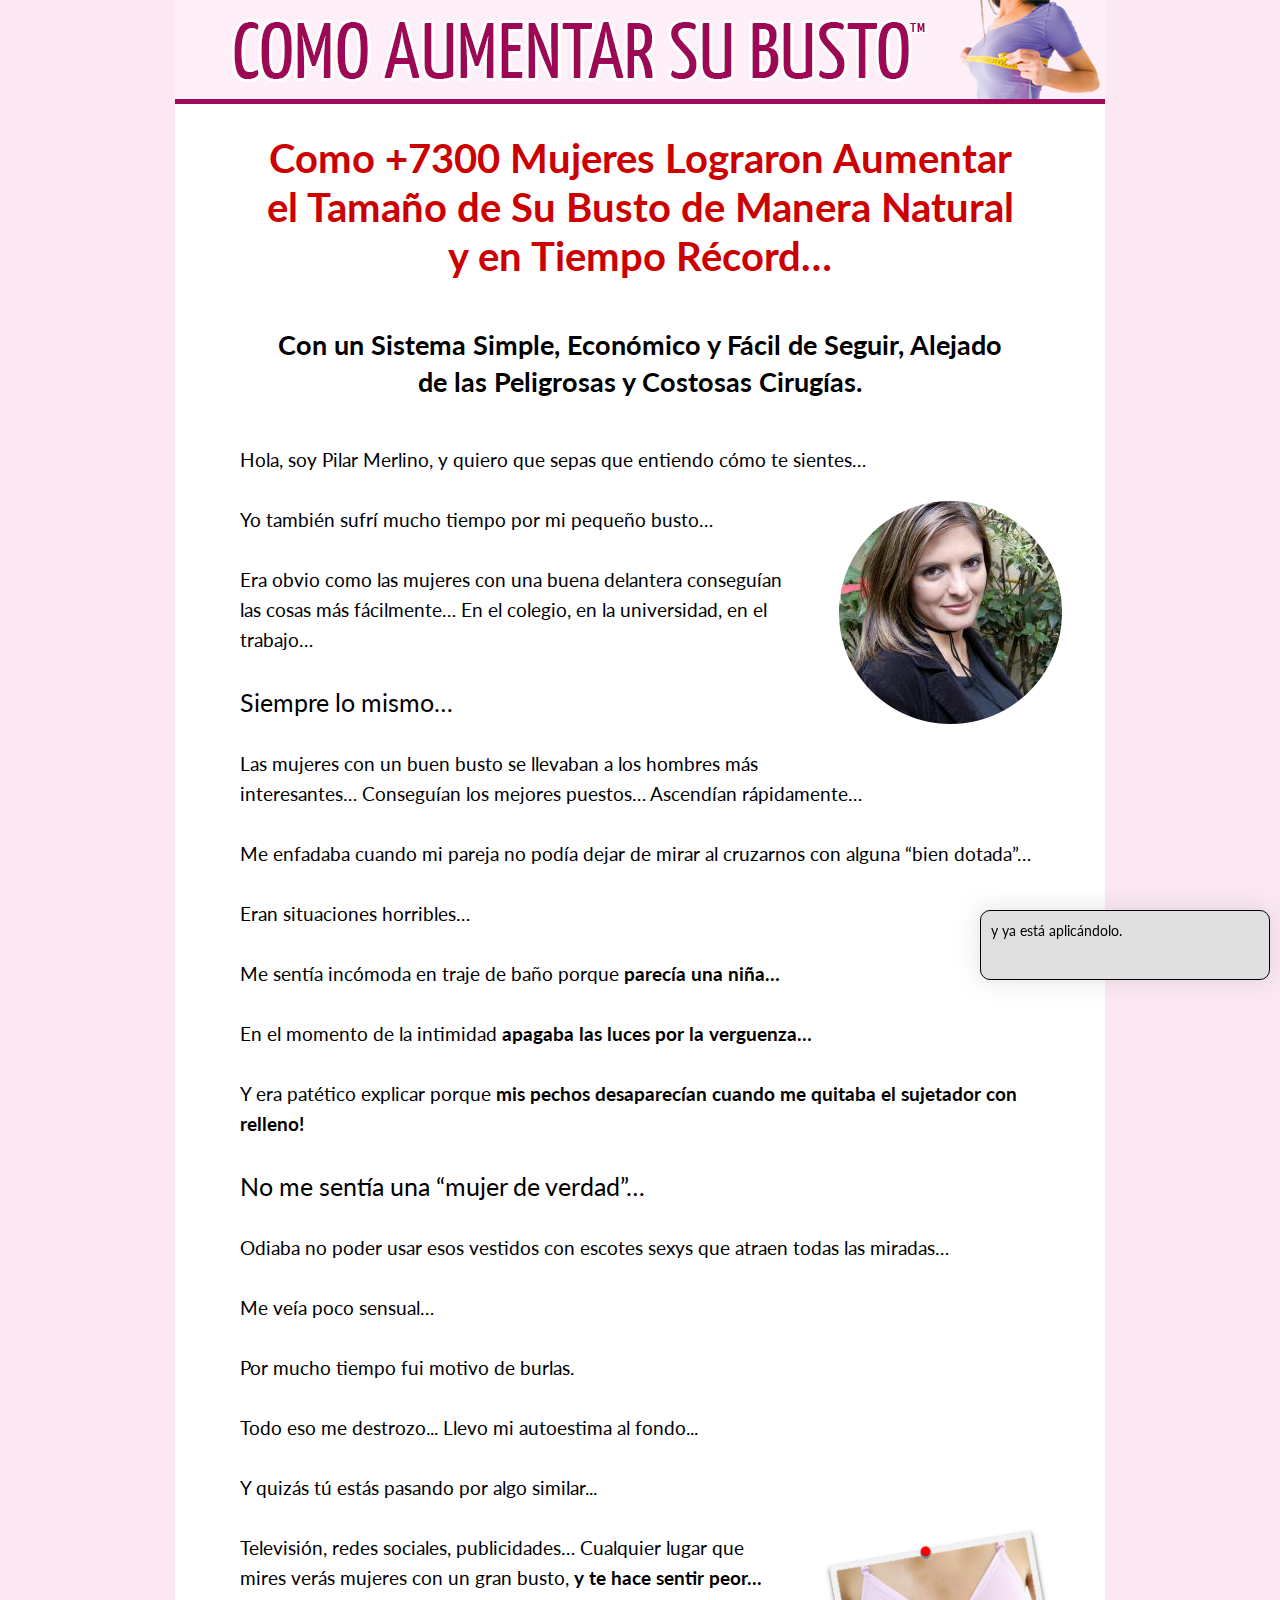
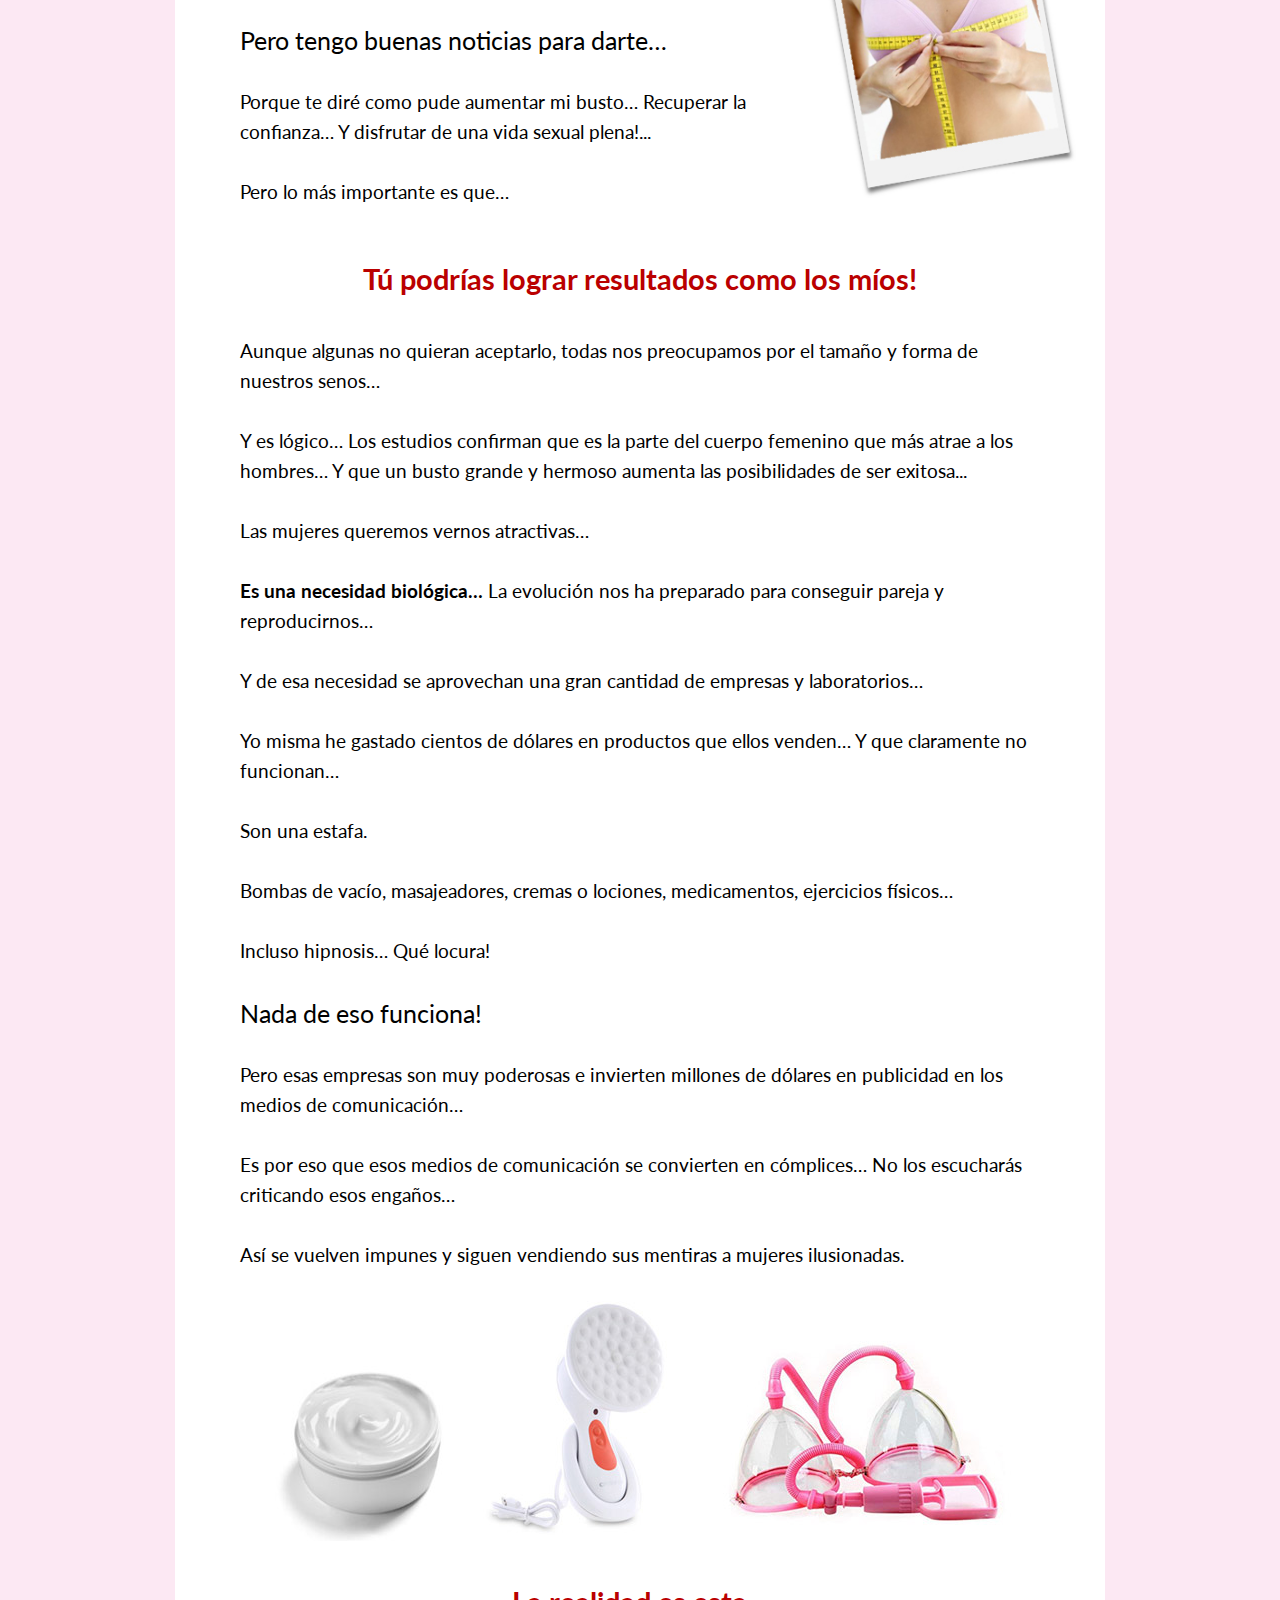
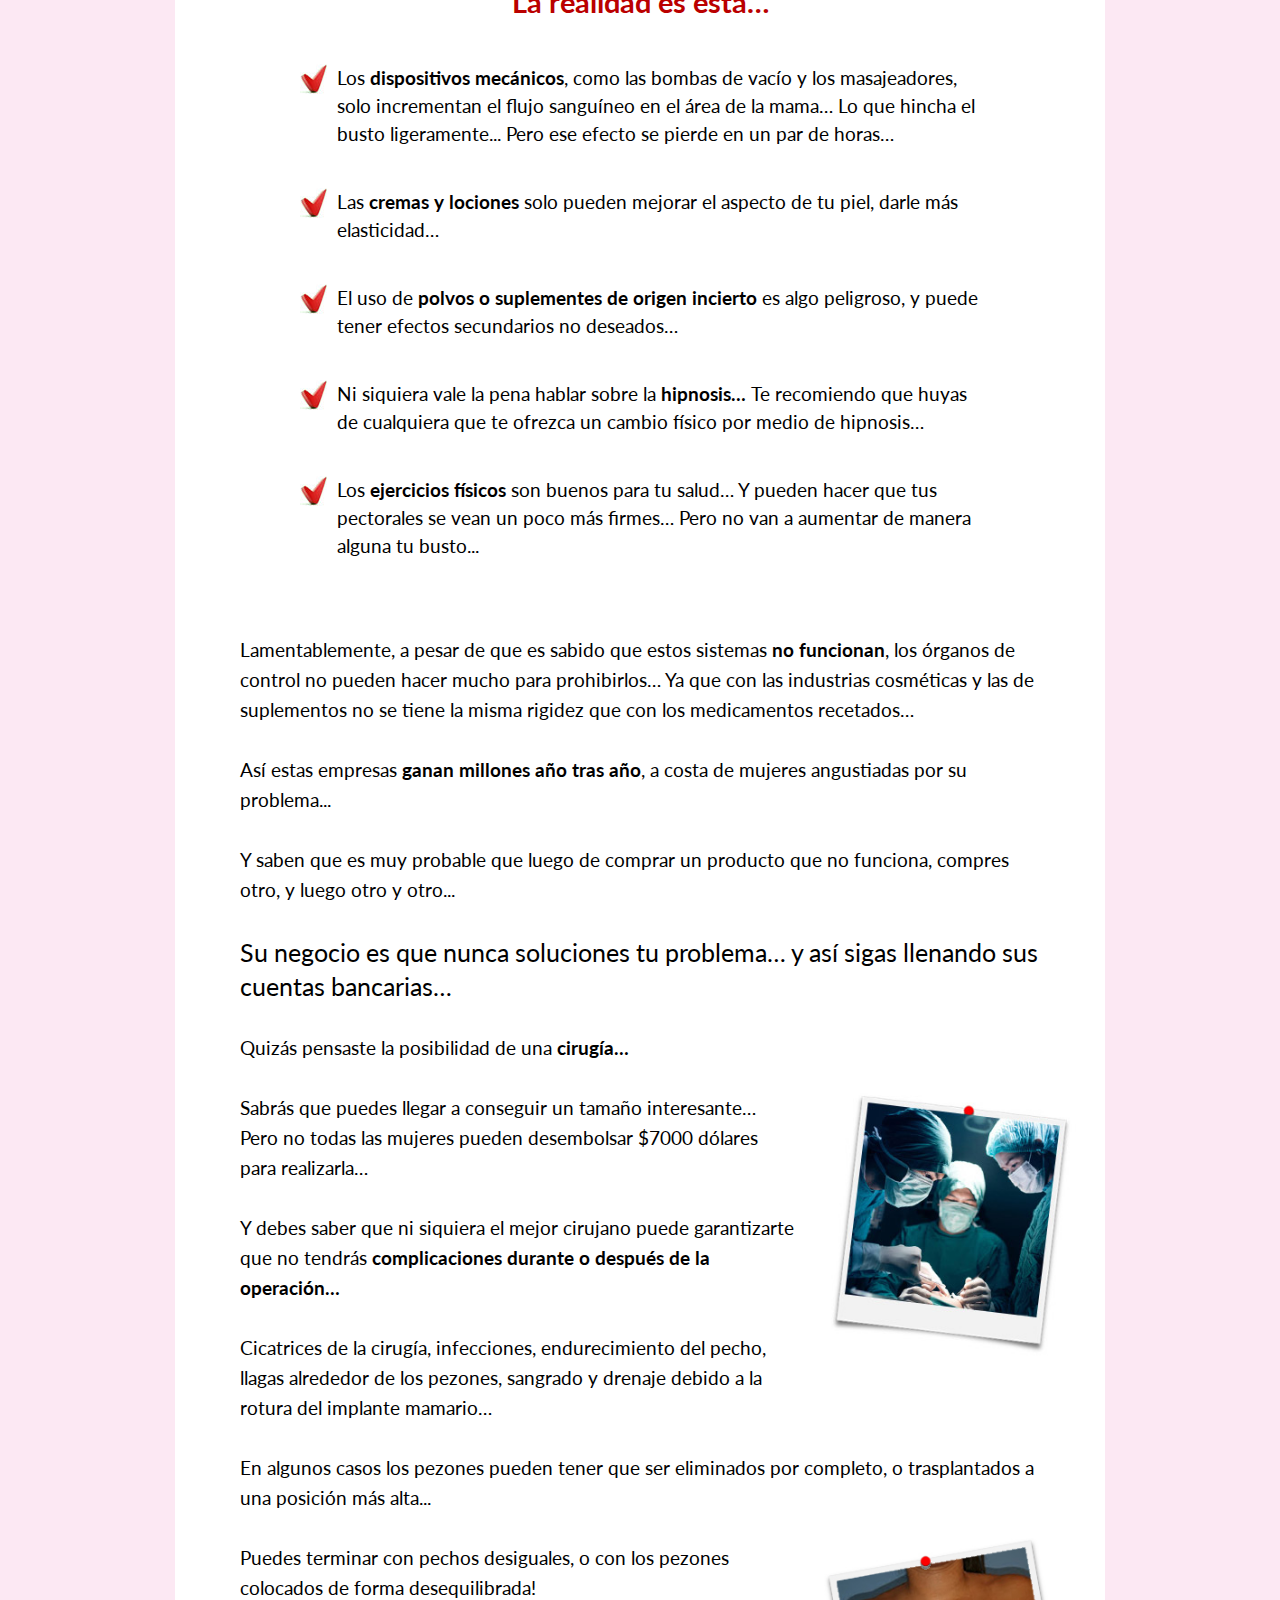
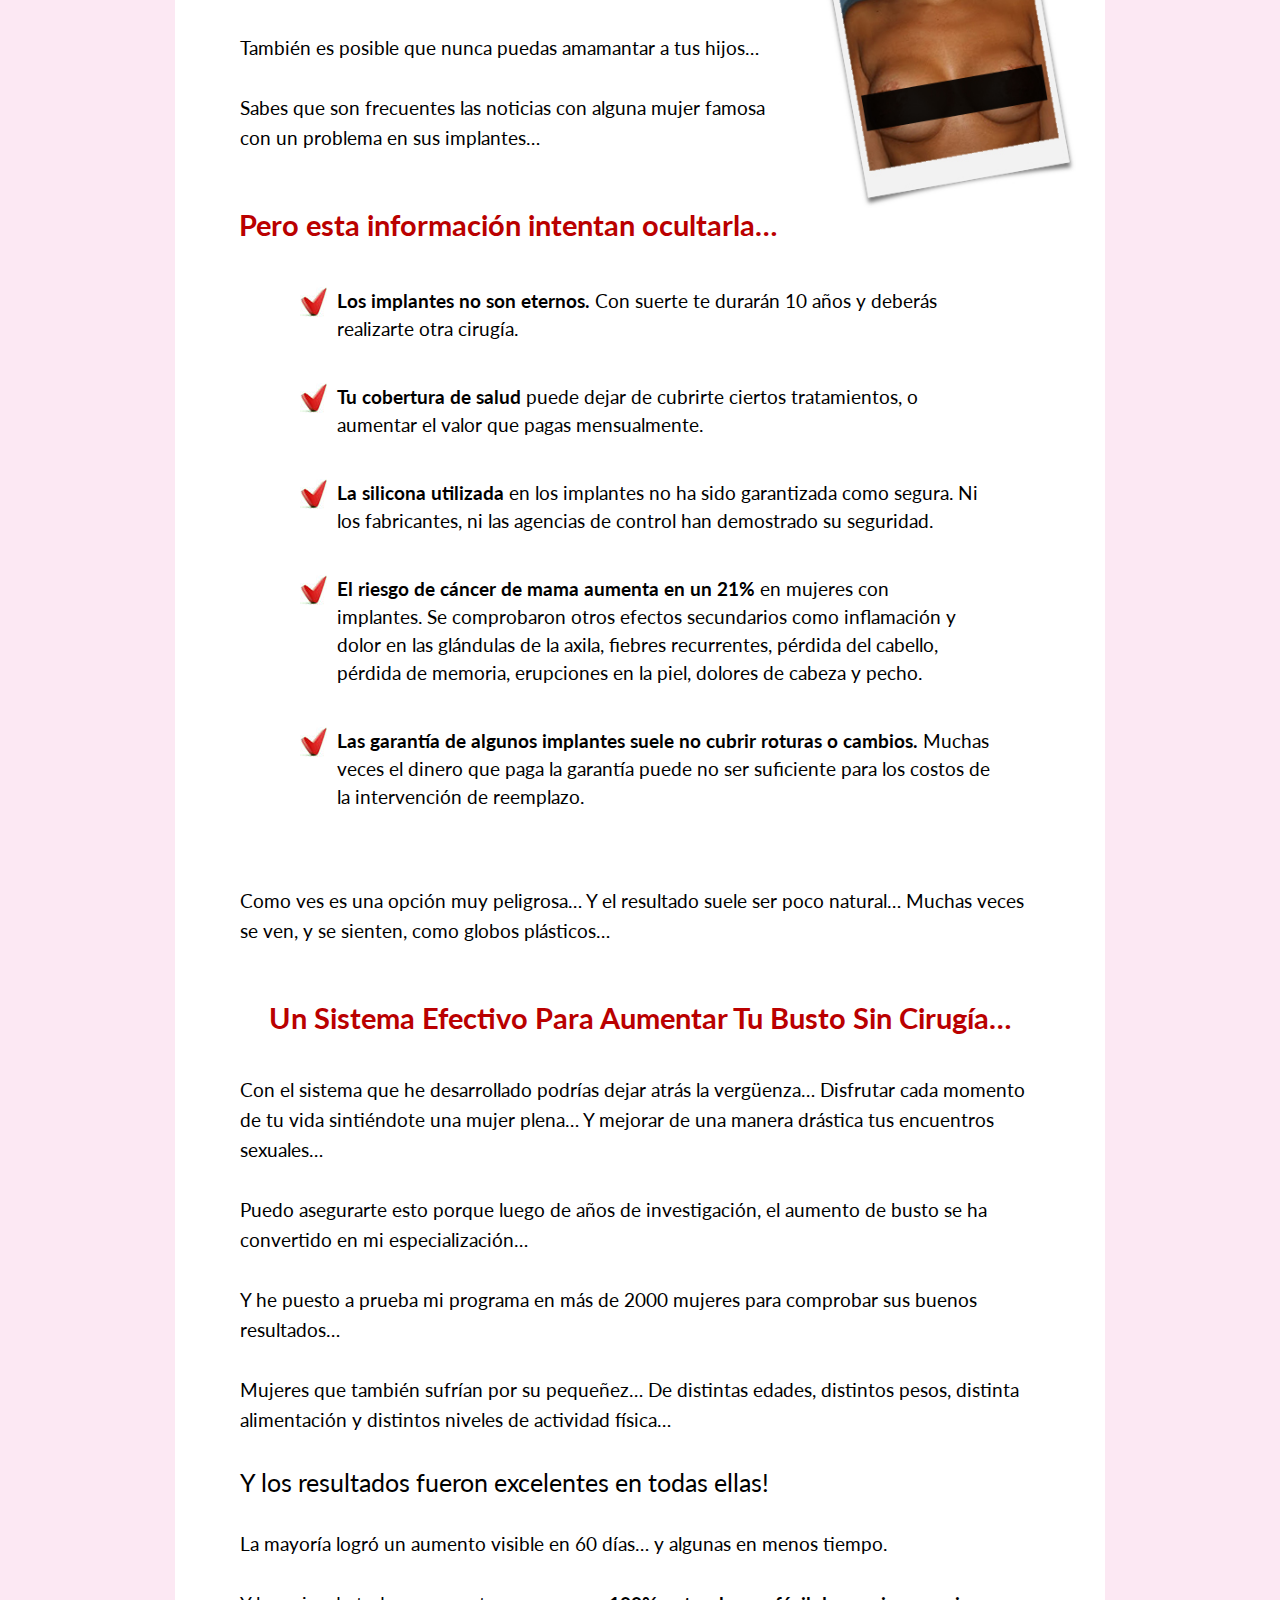
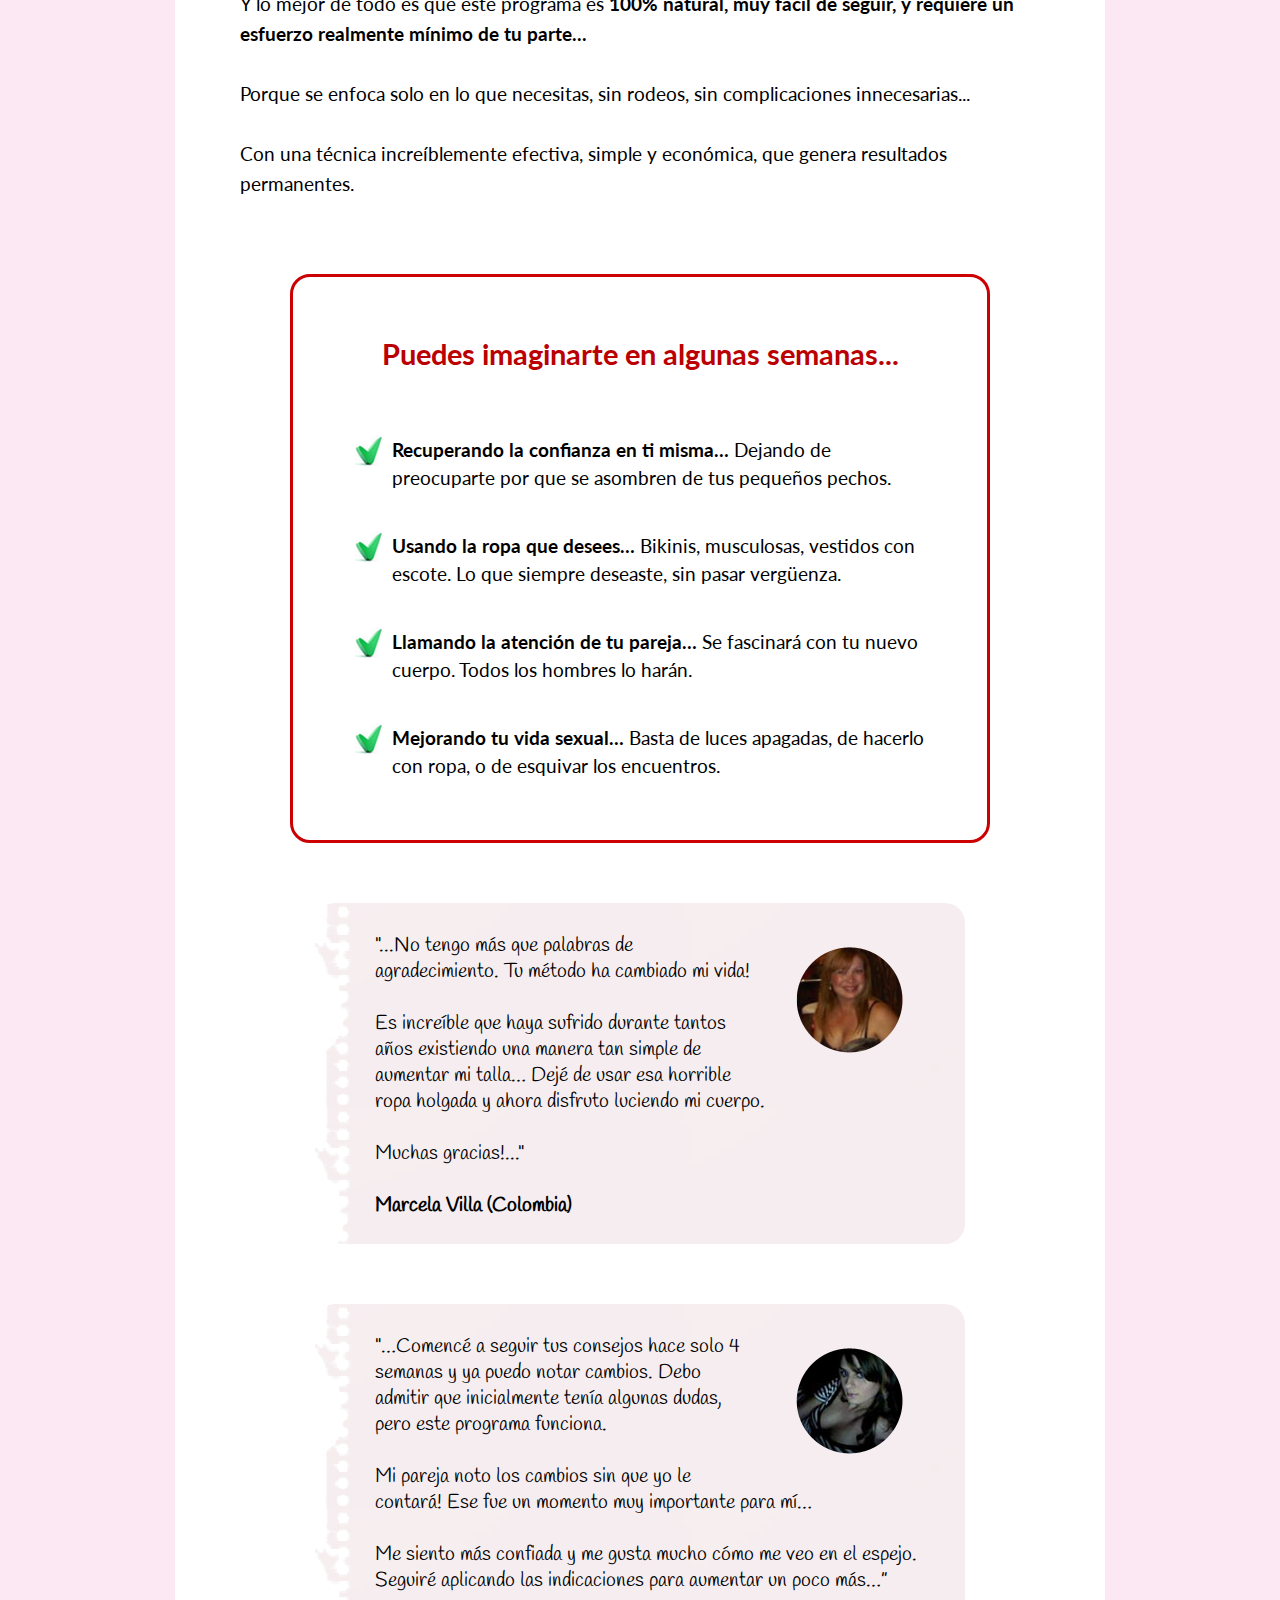
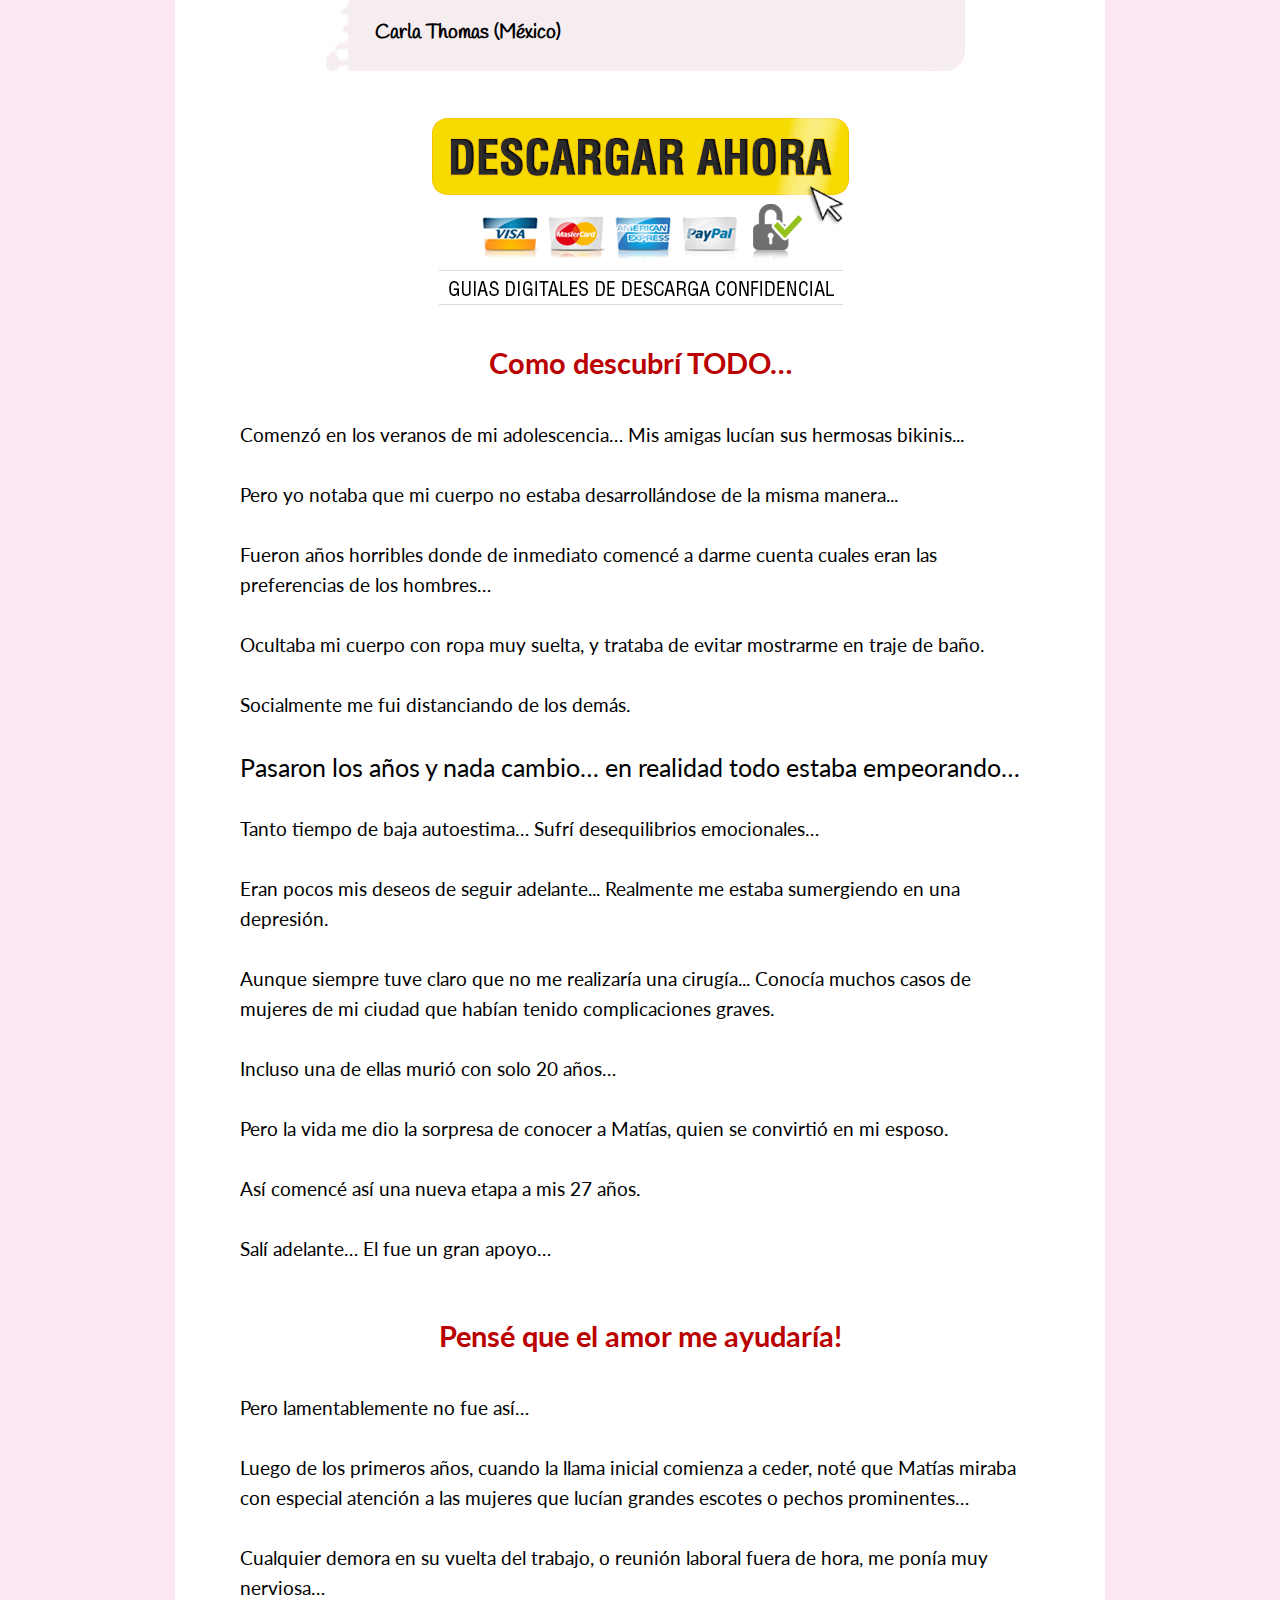
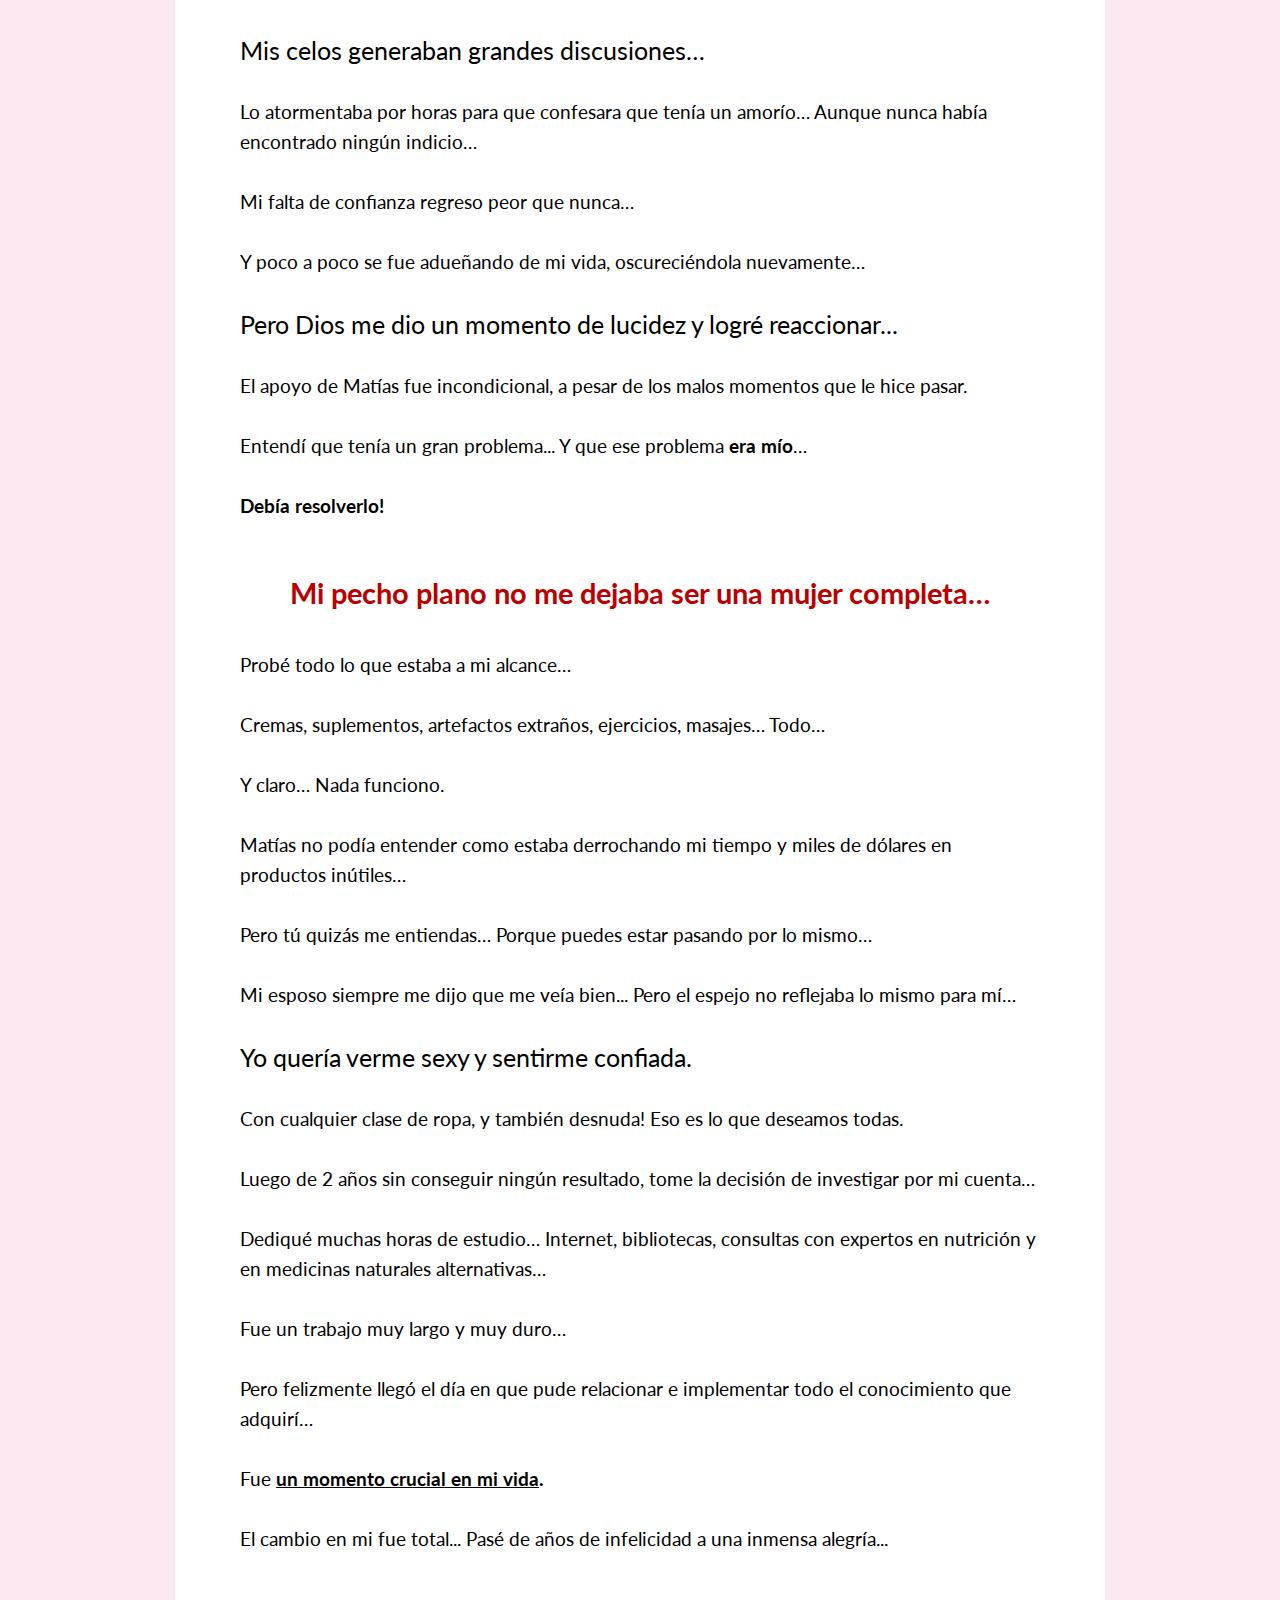
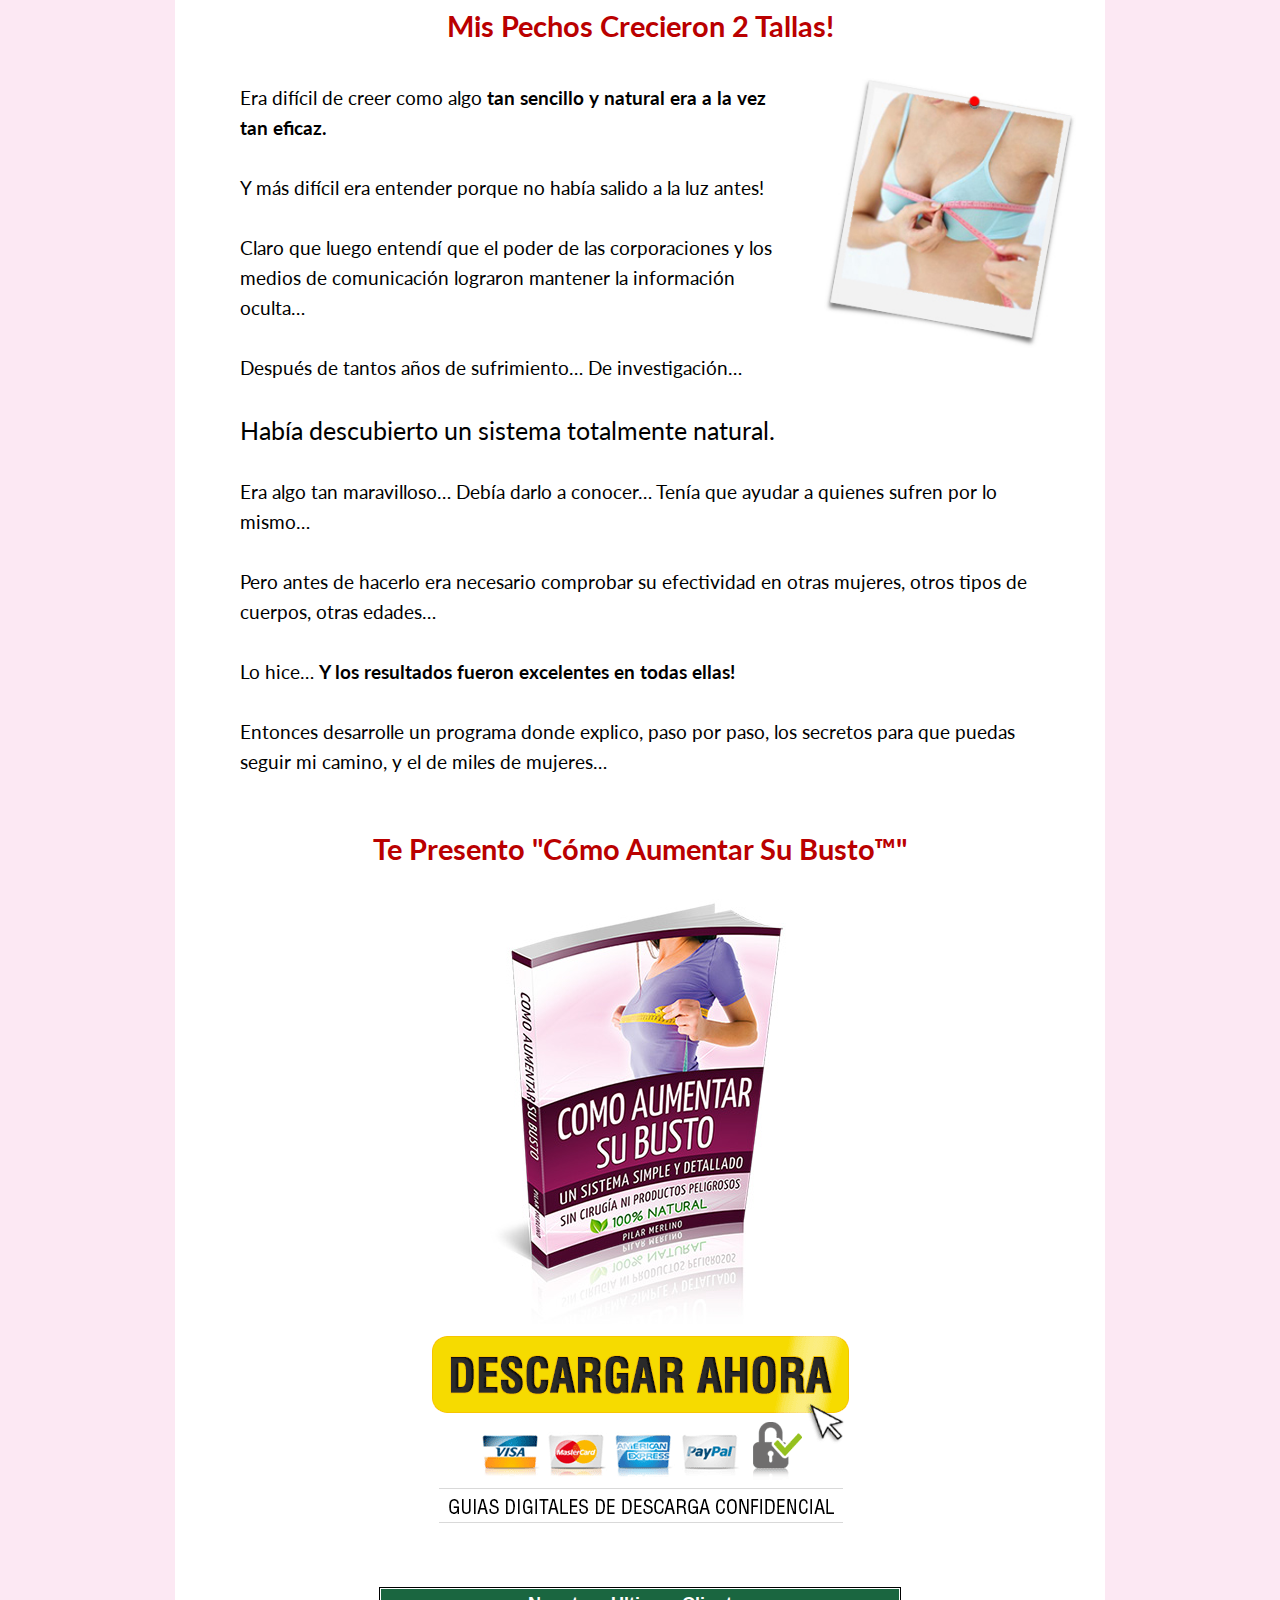
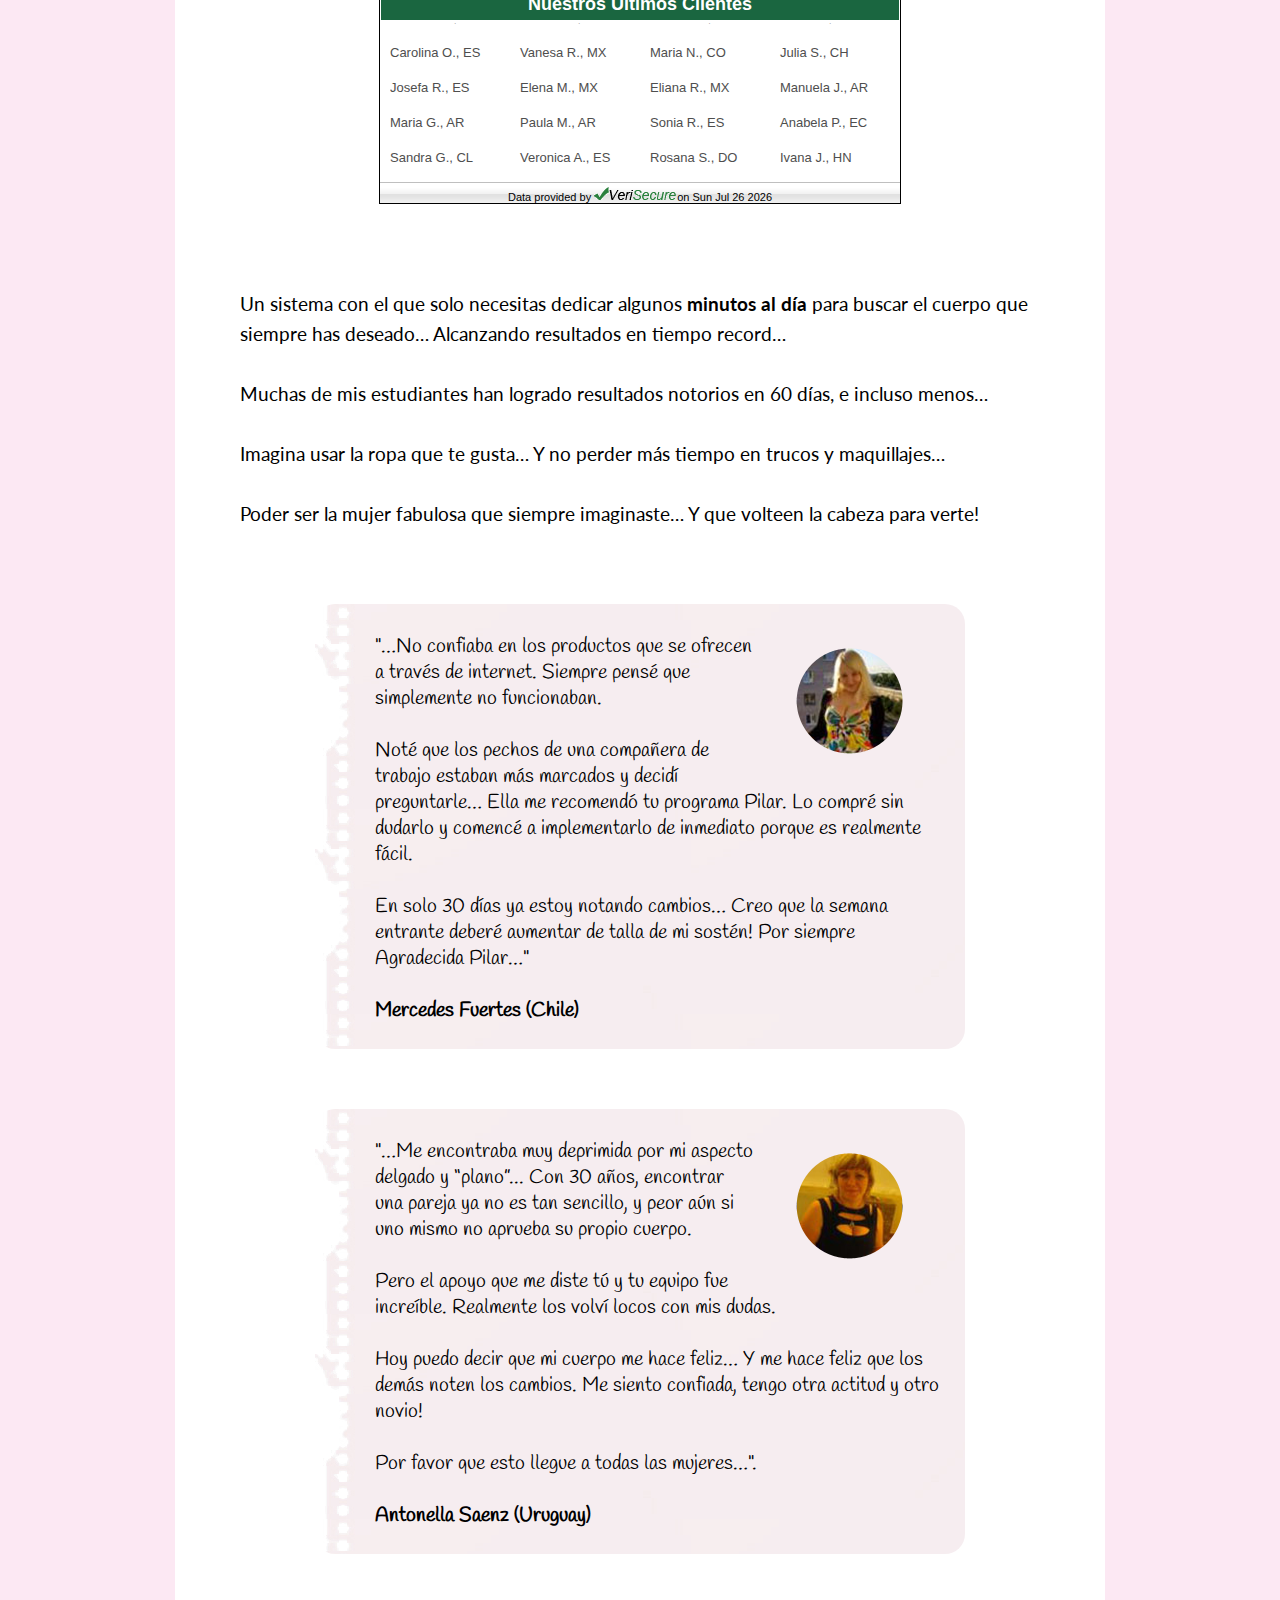
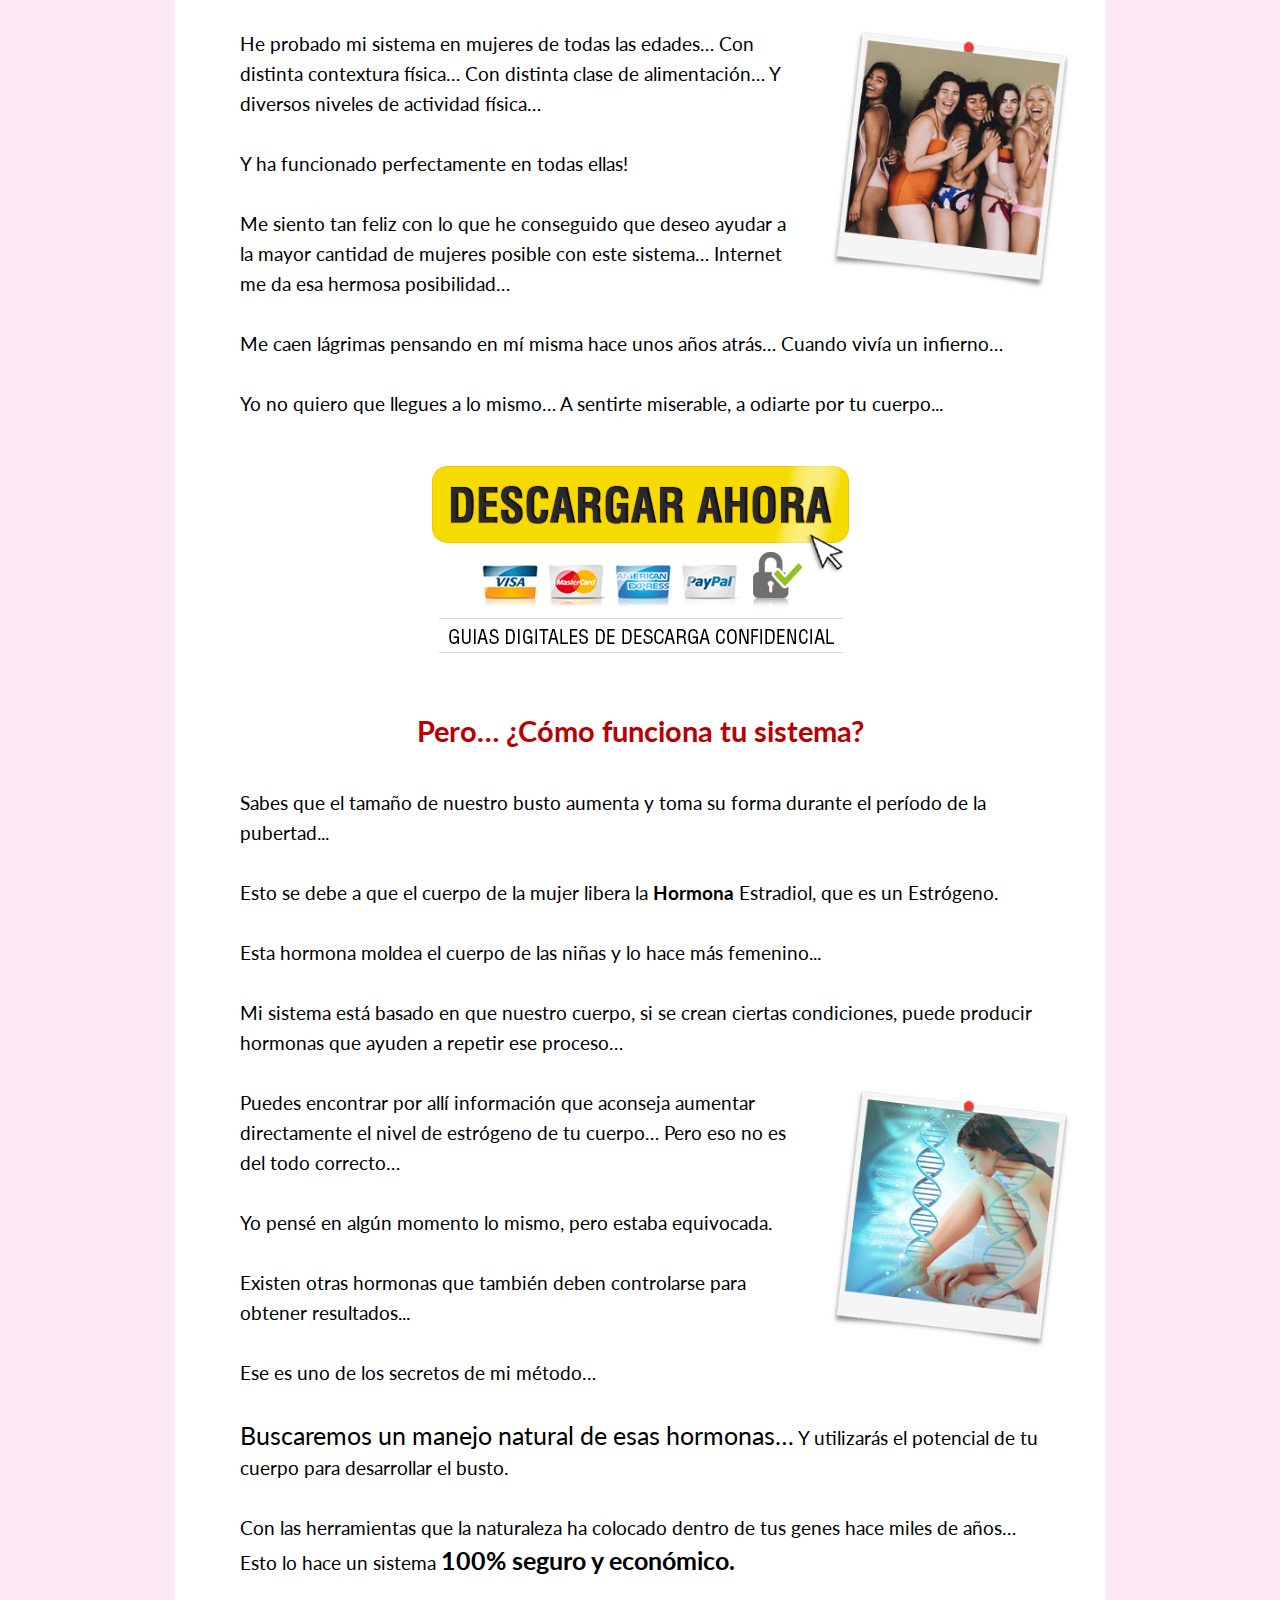
==== index.html @ 0c1ba98e "inicial commit" ====
<!DOCTYPE html PUBLIC "-//W3C//DTD XHTML 1.0 Transitional//EN" "http://www.w3.org/TR/xhtml1/DTD/xhtml1-transitional.dtd">
<html xmlns="http://www.w3.org/1999/xhtml">

<head>

<link href = "popup_exit/popup_exit.css" rel = "stylesheet"/>
<script src = "popup_exit/popup_exit.js"></script>
<script src = "popup_exit/jquery-3.4.1.min.js"></script>

<link href="https://fonts.googleapis.com/css?family=Handlee|Lato|Lora:700|Lora|Oswald:700|Rokkitt|PT+Serif:700|Kaushan+Script|Open|Open+Sans:700" rel="stylesheet">

<link href="https://fonts.googleapis.com/css2?family=DM+Serif+Text&display=swap" rel="stylesheet">

    <!-- Código del Icono -->
    <link href="favicon.ico" type="image/x-icon" rel="shortcut icon" />
    
    <script type="text/javascript" src="js/jquery-1.11.2.min.js"></script>

    <meta http-equiv="Content-Type" content="text/html; charset=utf-8" />
    <meta name="viewport" content="width=device-width, initial-scale=1, maximum-scale=1, user-scalable=no"/>

<title>Cómo Aumentar Su Busto™ | El sistema natural para aumentar el busto.</title>

<META name="description" content="Cómo Aumentar Su Busto. Como +7300 Mujeres Lograron Aumentar el Tamaño de Su Busto de Manera Natural y en Tiempo Récord">

<META Name="keywords" content=" como aumentar su busto, aumentar su busto, aumentar busto, como aumentar busto, aumentar el busco, aumento busto, aumento mamas, aumento de mamas, operacion de mamas, operacion mamas, tetas, grandes pechos, aumento pechos, operacion pechos, aumento de pechos, sin tetas, sin tetas no, tetas grandes, tetas gratis ">

<meta http-equiv="Content-Language" content="es">

<style>
@media (max-width: 700px){
#pc{
display: none;
}
}

@media (min-width: 700px){
#movil{
display: none;
}
}
</style>
  
<SCRIPT>
// Array de los meses
var monthNames = new makeArray(12);
monthNames[0] = "Enero";
monthNames[1] = "Febrero";
monthNames[2] = "Marzo";
monthNames[3] = "Abril";
monthNames[4] = "Mayo";
monthNames[5] = "Junio";
monthNames[6] = "Julio";
monthNames[7] = "Agosto";
monthNames[8] = "Septiembre";
monthNames[9] = "Octubre";
monthNames[10] = "Noviembre";
monthNames[11] = "Diciembre";


// Array de los días

var dayNames = new makeArray(7);
dayNames[0] = "Domingo";
dayNames[1] = "Lunes";
dayNames[2] = "Martes";
dayNames[3] = "Mi&eacute;rcoles";
dayNames[4] = "Jueves";
dayNames[5] = "Viernes";
dayNames[6] = "S&aacute;bado";

var now = new Date();
/*var n = now.getDate() -7;
var year = now.getYear();
if (year < 2000) year = year + 1900;
*/
now = CalculaDias( 10, now, 30);

var year = now.getFullYear();
var n = now.getDate();

function makeArray(len) 
{
for (var i = 0; i < len; i++) this[i] = null;
this.length = len;
}


  function CalculaDias( dia, fecha, dias)
	{		
		fecha.setTime(fecha.getTime() - 86400000 * dias);
		fecha.setDate(dia);

		return fecha;		
	}

</SCRIPT>
    
    <link href="css/index-hm.css" rel="stylesheet" type="text/css" />
    <link href="css/responsivo.css" rel="stylesheet" type="text/css" />
    <link href="css/tablet.css" rel="stylesheet" type="text/css" />
    <link href="css/movil.css" rel="stylesheet" type="text/css" />
    <link href="css/max.css" rel="stylesheet" type="text/css" />
    
    <link rel="stylesheet" type="text/css" href="css/style-hm1.css">
    
<style type="text/css">
<!--
body {
	margin-top: 0px;
	background-image: url();
	font-family: 'Lato', sans-serif;
	font-size: 13px;
	/*line-height: 24px;*/
    text-align: left;
	background-color: #FCE8F3;
}
		
#apDiv1 {
	position:absolute;
	left:98px;
	top:5148px;
	width:711px;
	height:55px;
	z-index:1;
}
.Estilo77 {font-size: 13px;
	color: #333333;
	font-family: 'Lato', sans-serif;
	font-weight: bold;
}
body,td,th {
	font-family: Lato, sans-serif;
}
a:link {
	color: #0000FF;
}
a:visited {
	color: #0000FF;
}
a:hover {
	color: #0000CC;
}
a:active {
	color: #0000FF;
}
-->
</style>

</head>

<body>
    <div id="divHtml">
    
      <section id="pc">
    <div class="structure"><img align="middle" src="imag-hm/head-pc.jpg" style="max-width:930px; width:100%"/></div>
  </section>
  
        <section id="movil">
    <div class="structure"><img align="middle" src="imag-hm/head-movil.jpg" style="max-width:700px; width:100%"/></div>
  </section>
        
        <div class="contenido">
        
<section id="estructura">
  <div class="structure">
<h4 style="color:#C00;">Como +7300 Mujeres Lograron Aumentar el Tamaño de Su Busto de Manera Natural y en Tiempo Récord…</h4>

<h3>Con un Sistema Simple, Económico y Fácil de Seguir, Alejado de las Peligrosas y Costosas Cirugías.</h3>
    </div>
  </section>
            
<p>Hola, soy  Pilar Merlino, y quiero que sepas que entiendo cómo te sientes…</p>

<section id="estructura"><div id="foto" class="col-lg-4 col-md-4 col-sm-5 col-xs-12 structure" style="float:right"><img class="img-responsive" align="center" src="imag-hm/autora.png" style="max-width:225px;"/></div></section>

<p>Yo  también sufrí mucho tiempo por mi pequeño busto…</p>
<p>Era obvio  como las mujeres con una buena delantera conseguían las cosas más fácilmente…  En el colegio, en la universidad, en el trabajo…</p>
<p class="txt">Siempre lo  mismo…</p>
<p>Las  mujeres con un buen busto se llevaban a los hombres más interesantes… Conseguían  los mejores puestos… Ascendían rápidamente…</p>
<p>Me  enfadaba cuando mi pareja no podía dejar de mirar al cruzarnos con alguna &ldquo;bien  dotada&rdquo;…</p>
<p>Eran  situaciones horribles…</p>
<p>Me sentía  incómoda en traje de baño porque <strong>parecía  una niña…</strong></p>
<p>En el  momento de la intimidad <strong>apagaba las  luces por la verguenza…</strong></p>
<p>Y era  patético explicar porque <strong>mis pechos  desaparecían cuando me quitaba el sujetador con relleno!</strong></p>
<p class="txt">No me  sentía una &ldquo;mujer de verdad&rdquo;…</p>
<p>Odiaba no  poder usar esos vestidos con escotes sexys que atraen todas las miradas…</p>
<p>Me veía  poco sensual…</p>
<p>Por mucho  tiempo fui motivo de burlas.</p>
<p>Todo eso  me destrozo... Llevo mi autoestima al fondo...</p>
<p>Y quizás  tú estás pasando por algo similar...</p>

<section id="estructura"><div id="foto" class="col-lg-4 col-md-4 col-sm-5 col-xs-12 structure" style="float:right"><img class="img-responsive" align="center" src="imag-hm/imag-01.jpg" style="max-width:279px;"/></div></section>

<p>Televisión,  redes sociales, publicidades… Cualquier lugar que mires verás mujeres con un gran  busto, <strong>y te hace sentir peor...</strong></p>
<p class="txt">Pero tengo buenas noticias para darte…</p>
<p>Porque te  diré como pude aumentar mi busto… Recuperar la confianza… Y disfrutar de una  vida sexual plena!...</p>
<p>Pero lo  más importante es que…</p>
<p class="titulo">Tú podrías lograr resultados como los míos!</p>
<p>Aunque  algunas no quieran aceptarlo, todas nos preocupamos por el tamaño y forma de  nuestros senos…</p>
<p>Y es lógico…  Los estudios confirman que es la parte del cuerpo femenino que más atrae a los  hombres… Y que un busto grande y hermoso aumenta las posibilidades de ser  exitosa...</p>
<p>Las  mujeres queremos vernos atractivas…</p>
<p><strong>Es una  necesidad biológica…</strong> La  evolución nos ha preparado para conseguir pareja y reproducirnos…</p>
<p>Y de esa  necesidad se aprovechan una gran cantidad de empresas y laboratorios…</p>
<p>Yo misma  he gastado cientos de dólares en productos que ellos venden… Y que claramente  no funcionan… </p>
<p>Son una  estafa.</p>
<p>Bombas de  vacío, masajeadores, cremas o lociones, medicamentos, ejercicios físicos…</p>
<p>Incluso hipnosis…  Qué locura!</p>
<p class="txt">Nada de  eso funciona!</p>
<p>Pero esas  empresas son muy poderosas e invierten millones de dólares en publicidad en  los  medios de comunicación…</p>
<p>Es por  eso que esos medios de comunicación se convierten en cómplices… No los escucharás  criticando esos engaños…</p>
<p>Así se  vuelven impunes y siguen vendiendo sus mentiras a mujeres ilusionadas.</p>

<div style="text-align:center"><img src="imag-hm/crema.jpg" style="max-width:746px;"/></div>

<p class="titulo">La  realidad es esta… </p>

<ul class="listado-5">
  <li>Los <strong>dispositivos  mecánicos</strong>, como las bombas de vacío y los masajeadores, solo incrementan el  flujo sanguíneo en el área de la mama… Lo que hincha el busto ligeramente...  Pero ese efecto se pierde en un par de  horas…</li>
  <li>Las <strong>cremas  y lociones</strong> solo pueden mejorar el  aspecto de tu piel, darle más elasticidad… </li>
  <li>El uso de <strong>polvos o suplementes  de origen incierto</strong> es algo peligroso, y puede tener efectos secundarios no deseados…</li>
  <li>Ni  siquiera vale la pena hablar sobre la <strong>hipnosis… </strong>Te recomiendo que huyas  de cualquiera que te ofrezca un cambio físico por medio de hipnosis… </li>
  <li>Los <strong>ejercicios  físicos</strong> son buenos para tu salud… Y pueden hacer que tus pectorales se vean  un poco más firmes… Pero no van a  aumentar de manera alguna tu busto... </li>
</ul>

<p>Lamentablemente,  a pesar de que es sabido que estos sistemas <strong>no funcionan</strong>, los órganos de control no pueden hacer mucho para  prohibirlos… Ya que con las industrias cosméticas y las de suplementos no se  tiene la misma rigidez que con los medicamentos recetados…</p>
<p>Así estas  empresas <strong>ganan millones año tras año</strong>,  a costa de mujeres angustiadas por su problema...</p>
<p>Y saben  que es muy probable que luego de comprar un producto que no funciona, compres  otro, y luego otro y otro... </p>
<p class="txt">Su  negocio es que nunca soluciones tu problema… y así sigas llenando sus cuentas  bancarias…</p>
<p>Quizás  pensaste la posibilidad de una <strong>cirugía…</strong></p>

<section id="estructura"><div id="foto" class="col-lg-4 col-md-4 col-sm-5 col-xs-12 structure" style="float:right"><img class="img-responsive" align="center" src="imag-hm/cirugia.jpg" style="max-width:279px;"/></div></section>

<p>Sabrás  que puedes llegar a conseguir un tamaño interesante… Pero no todas las mujeres  pueden desembolsar $7000 dólares para realizarla…</p>

<p>Y debes  saber que ni siquiera el mejor cirujano puede garantizarte que no tendrás <strong>complicaciones durante o después  de la operación…</strong></p>
<p>Cicatrices de la cirugía, infecciones,  endurecimiento del pecho, llagas alrededor de los pezones, sangrado y drenaje  debido a la rotura del implante mamario…</p>
<p>En algunos casos los pezones pueden tener que ser eliminados por  completo, o trasplantados a una posición más alta... </p>

<section id="estructura"><div id="foto" class="col-lg-4 col-md-4 col-sm-5 col-xs-12 structure" style="float:right"><img class="img-responsive" align="center" src="imag-hm/imag-03.jpg" style="max-width:279px;"/></div></section>

<p>Puedes terminar con pechos desiguales, o con los pezones colocados  de forma desequilibrada!</p>

<p>También es posible que nunca puedas amamantar a  tus hijos…</p>
<p>Sabes que son frecuentes las noticias con alguna mujer famosa con un problema  en sus implantes…</p>

<p class="titulo">Pero  esta información intentan ocultarla…</p>
<ul class="listado-5">
  <li><strong>Los implantes no son eternos.</strong>&nbsp;Con suerte te durarán 10  años y deberás realizarte otra cirugía.</li>
  <li><strong>Tu cobertura de salud </strong>puede  dejar de cubrirte ciertos tratamientos, o aumentar el valor que pagas  mensualmente.</li>
  <li><strong>La silicona utilizada </strong>en los  implantes no ha sido garantizada como segura.&nbsp;Ni los fabricantes, ni las agencias de  control han demostrado su seguridad.</li>
  <li><strong>El riesgo de cáncer de mama aumenta en un 21% </strong>en  mujeres con implantes.&nbsp;Se  comprobaron otros efectos secundarios como inflamación y dolor en las glándulas  de la axila, fiebres recurrentes, pérdida del cabello, pérdida de memoria,  erupciones en la piel, dolores de cabeza y pecho.</li>
  <li><strong>Las garantía de algunos implantes suele no cubrir roturas  o cambios.</strong> Muchas  veces el dinero que paga la garantía puede no ser suficiente para los costos de  la intervención de reemplazo.</li>
  </ul>
  <p>Como ves  es una opción muy peligrosa… Y el resultado suele ser poco natural… Muchas  veces se ven, y se sienten, como globos plásticos…</p>
  <p class="titulo">Un Sistema Efectivo Para Aumentar Tu Busto Sin Cirugía…</p>
  <p>Con el sistema  que he desarrollado podrías dejar atrás la vergüenza… Disfrutar cada momento de  tu vida sintiéndote una mujer plena… Y mejorar de una manera drástica tus  encuentros sexuales…</p>
  <p>Puedo  asegurarte esto porque luego de años de investigación, el aumento de busto se  ha convertido en mi especialización…</p>
  <p>Y he  puesto a prueba mi programa en más de 2000 mujeres para comprobar sus buenos resultados… </p>
  <p>Mujeres que también sufrían por su pequeñez… De distintas edades, distintos  pesos, distinta alimentación y distintos niveles de actividad física…</p>
  <p class="txt">Y los  resultados fueron excelentes en todas ellas!</p>
  <p>La  mayoría logró un aumento visible en 60 días… y algunas en menos tiempo.</p>
  <p>Y lo  mejor de todo es que este programa es <strong>100%  natural, muy fácil de seguir, y requiere un esfuerzo realmente mínimo de tu  parte...</strong></p>
  <p>Porque se  enfoca solo en lo que necesitas, sin rodeos, sin complicaciones innecesarias...</p>
  <p>Con una  técnica increíblemente efectiva,  simple y económica, que genera resultados permanentes.</p>

<p>&nbsp;</p>

<div class="cuadro-rojo">
<p class="titulo" style="margin-bottom:20px;">Puedes imaginarte en algunas semanas...</p>
<ul class="listado-3">
  <li><strong>Recuperando la confianza en ti misma… </strong>Dejando de preocuparte por que se  asombren de tus pequeños pechos.</li>
  <li><strong>Usando la ropa que desees…</strong>&nbsp;Bikinis, musculosas,  vestidos con escote. Lo que siempre deseaste, sin pasar vergüenza.</li>
  <li><strong>Llamando la atención de tu pareja…</strong>&nbsp;Se fascinará con tu nuevo  cuerpo. Todos los hombres lo harán.</li>
  <li><strong>Mejorando tu vida sexual…</strong>&nbsp;Basta de luces apagadas, de  hacerlo con ropa, o de esquivar los encuentros. </li>
  </ul>
  </div>
  
<p>&nbsp;</p>

<div class="cuadro-testim">
<section id="estructura"><div id="foto" class="col-lg-4 col-md-4 col-sm-5 col-xs-12 structure" style="float:right"><img class="img-responsive" align="center" src="imag-hm/t-marcela.png" style="max-width:130px;"/></div></section>
&quot;...No  tengo más que palabras de agradecimiento. Tu método ha cambiado mi vida!<br />
  <br />
Es increíble que haya sufrido durante tantos años existiendo una manera tan  simple de aumentar mi talla… Dejé de usar esa horrible ropa holgada y ahora disfruto  luciendo mi cuerpo.<br />
<br />
Muchas gracias!...&quot;<br />
  <br />
  <strong>Marcela Villa (Colombia)  </strong><br />
</div>
<p>&nbsp;</p>
<div class="cuadro-testim">
<section id="estructura"><div id="foto" class="col-lg-4 col-md-4 col-sm-5 col-xs-12 structure" style="float:right"><img class="img-responsive" align="center" src="imag-hm/t-carla.png" style="max-width:130px;"/></div></section>
&quot;…Comencé  a seguir tus consejos hace solo 4 semanas y ya puedo notar cambios. Debo  admitir que inicialmente tenía algunas dudas, pero este programa funciona.<br />
<br />
Mi pareja  noto los cambios sin que yo le contará! Ese fue un momento muy importante para  mí…<br />
<br />
Me siento  más confiada y me gusta mucho cómo me veo en el espejo. Seguiré aplicando las  indicaciones para aumentar un poco más…&rdquo; <br />
  <br />
  <strong>Carla Thomas (México)</strong><br />
</div>

<div style="text-align:center; padding-top:35px;"><a href='pago-seguro.html' target="_blank"><img src="imag-hm/boton1.gif" style="max-width: 430px;"/></a></div>

<p class="titulo">Como descubrí TODO…</p>
<p>Comenzó en los veranos de mi adolescencia… Mis amigas lucían sus hermosas  bikinis... </p>
<p>Pero yo  notaba que mi cuerpo no estaba desarrollándose de la misma manera...</p>
<p>Fueron  años horribles donde de inmediato comencé a darme cuenta cuales eran las  preferencias de los hombres…</p>
<p>Ocultaba  mi cuerpo con ropa muy suelta, y trataba de evitar mostrarme en traje de baño. </p>
<p>Socialmente  me fui distanciando de los demás.</p>
<p class="txt">Pasaron  los años y nada cambio… en realidad todo estaba empeorando…</p>
<p>Tanto  tiempo de baja autoestima… Sufrí desequilibrios emocionales… </p>
<p>Eran pocos  mis deseos de seguir adelante... Realmente me estaba sumergiendo en una  depresión. </p>
<p>Aunque siempre  tuve claro que no me realizaría una cirugía... Conocía muchos casos de mujeres  de mi ciudad que habían tenido complicaciones graves.</p>
<p>Incluso  una de ellas murió con solo 20 años…</p>
<p>Pero la  vida me dio la sorpresa de conocer a Matías, quien se convirtió en mi esposo.</p>
<p>Así comencé  así una nueva etapa a mis 27 años.</p>
<p>Salí  adelante… El fue un gran apoyo…</p>
<p class="titulo">Pensé que el amor me ayudaría!</p>
<p>Pero lamentablemente no fue así…</p>
<p>Luego de  los primeros años, cuando la llama inicial comienza a ceder, noté que Matías  miraba con especial atención a las mujeres que lucían grandes escotes o pechos  prominentes…</p>
<p>Cualquier  demora en su vuelta del trabajo, o reunión laboral fuera de hora, me ponía muy  nerviosa… </p>
<p class="txt">Mis celos  generaban grandes discusiones…</p>
<p>Lo  atormentaba por horas para que confesara que tenía un amorío… Aunque nunca  había encontrado ningún indicio…</p>
<p>Mi falta  de confianza regreso peor que nunca… </p>
<p>Y poco a  poco se fue adueñando de mi vida, oscureciéndola nuevamente…</p>
<p class="txt">Pero Dios  me dio un momento de lucidez y logré reaccionar...</p>
<p>El apoyo  de Matías fue incondicional, a pesar de los malos momentos que le hice pasar.</p>
<p>Entendí  que tenía un gran problema... Y que ese problema <strong>era mío</strong>…</p>
<p><strong>Debía resolverlo!</strong></p>
<p class="titulo">Mi pecho plano no me dejaba ser una mujer completa…</p>
<p>Probé todo lo que estaba a mi alcance…</p>
<p>Cremas, suplementos, artefactos extraños, ejercicios, masajes… Todo…</p>
<p>Y claro… Nada funciono.</p>
<p>Matías no podía entender como estaba derrochando mi  tiempo y miles de dólares en productos inútiles…</p>
<p>Pero tú  quizás me entiendas… Porque puedes estar pasando por lo mismo…</p>
<p>Mi esposo siempre me dijo que me veía bien... Pero el espejo no  reflejaba lo mismo para mí…</p>
<p class="txt">Yo quería verme sexy y sentirme  confiada.</p>
<p>Con cualquier clase de ropa, y también  desnuda! Eso es lo que deseamos todas.</p>
<p>Luego de 2 años sin conseguir ningún resultado, tome la decisión de  investigar por mi cuenta…</p>
<p>Dediqué  muchas horas de estudio… Internet, bibliotecas, consultas con expertos en  nutrición y en medicinas naturales alternativas…</p>
<p>Fue un  trabajo muy largo y muy duro…</p>
<p>Pero  felizmente llegó el día en que pude relacionar e implementar todo el  conocimiento que adquirí…</p>
<p>Fue <strong><u>un  momento crucial en mi vida</u>.</strong></p>
<p>El cambio  en mi fue total... Pasé de años de infelicidad a una inmensa alegría...</p>
<p class="titulo">Mis Pechos Crecieron 2 Tallas!</p>

<section id="estructura"><div id="foto" class="col-lg-4 col-md-4 col-sm-5 col-xs-12 structure" style="float:right"><img class="img-responsive" align="center" src="imag-hm/imag-04.jpg" style="max-width:279px;"/></div></section>

<p>Era  difícil de creer como algo <strong>tan sencillo y natural era a la vez tan eficaz.</strong></p>
<p>Y más  difícil era entender porque no había salido a la luz antes!</p>
<p>Claro que  luego entendí que el poder de las corporaciones y los medios de comunicación lograron  mantener la información oculta…</p>
<p>Después  de tantos años de sufrimiento… De investigación…</p>
<p class="txt">Había descubierto un sistema totalmente natural.</p>
<p>Era algo  tan maravilloso… Debía darlo a conocer… Tenía que ayudar a quienes sufren por  lo mismo…</p>
<p>Pero  antes de hacerlo era necesario comprobar su efectividad en otras mujeres, otros  tipos de cuerpos, otras edades…</p>
<p>Lo hice… <strong>Y los resultados fueron excelentes en todas  ellas!</strong></p>
<p>Entonces  desarrolle un programa donde explico, paso por paso, los secretos para que puedas  seguir mi camino, y el de miles de mujeres… </p>
<p class="titulo">Te Presento &quot;Cómo Aumentar Su Busto™&quot;</p>

<div style="text-align:center;"><img  src="imag-hm/guia.jpg" style="max-width:300px;width:100%"/></div>

<div style="text-align:center"><a href='pago-seguro.html' target="_blank"><img src="imag-hm/boton1.gif" style="max-width: 430px;"/></a></div>

<p style="text-align:center">
<iframe src="clientes.html" width="550" height="320" scrolling="no" frameborder="0" class="titulo" id="iframe"></iframe>
</p>

<p>Un  sistema con el que solo necesitas dedicar algunos <strong>minutos al día</strong> para  buscar el cuerpo que siempre has deseado… Alcanzando resultados en tiempo  record…</p>
<p>Muchas de  mis estudiantes han logrado resultados notorios en 60 días, e incluso menos…</p>
<p>Imagina usar la ropa que te gusta… Y no perder más tiempo en trucos y maquillajes…</p>
<p>Poder ser  la mujer fabulosa que siempre imaginaste… Y que volteen la cabeza para verte!</p>
<p>&nbsp;</p>

<div class="cuadro-testim">
<section id="estructura"><div id="foto" class="col-lg-4 col-md-4 col-sm-5 col-xs-12 structure" style="float:right"><img class="img-responsive" align="center" src="imag-hm/t-mercedes.png" style="max-width:130px;"/></div></section>
"…No confiaba en los productos que se ofrecen a través de internet. Siempre pensé que simplemente no funcionaban.
<br /><br />
Noté que los pechos de una compañera de trabajo estaban más marcados y decidí preguntarle… Ella me recomendó tu programa Pilar. Lo compré sin dudarlo y comencé a implementarlo de inmediato porque es realmente fácil.
<br /><br />
En solo 30 días ya estoy notando cambios… Creo que la semana entrante deberé aumentar de talla de mi sostén! Por siempre Agradecida Pilar…"
<br /><br />
  <strong>Mercedes Fuertes (Chile)  </strong><br />
</div>
<p>&nbsp;</p>

<div class="cuadro-testim">
<section id="estructura"><div id="foto" class="col-lg-4 col-md-4 col-sm-5 col-xs-12 structure" style="float:right"><img class="img-responsive" align="center" src="imag-hm/t-antonella.png" style="max-width:130px;"/></div></section>
&quot;…Me encontraba muy deprimida por mi aspecto delgado y “plano”... Con 30 años, encontrar una pareja ya no es tan sencillo, y peor aún si uno mismo no aprueba su propio cuerpo.<br />
  <br />
  Pero el apoyo que me diste tú y tu equipo fue increíble. Realmente los volví locos con mis dudas.<br />
  <br />
  Hoy puedo decir que mi cuerpo me hace feliz… Y me hace feliz que los demás noten los cambios. Me siento confiada, tengo otra actitud y otro novio!<br />
  <br />
  Por favor que esto llegue a todas las mujeres…&quot;.<br />
  <br />
  <strong>Antonella Saenz (Uruguay) </strong><br />
</div>
<p>&nbsp;</p>
<section id="estructura"><div id="foto" class="col-lg-4 col-md-4 col-sm-5 col-xs-12 structure" style="float:right"><img class="img-responsive" align="center" src="imag-hm/mujeres.jpg" style="max-width:279px;"/></div></section>
<p>He  probado mi sistema en mujeres de todas las edades… Con distinta contextura  física… Con distinta clase de alimentación… Y diversos niveles de actividad  física… </p>
<p>Y ha funcionado perfectamente en todas ellas!</p>
<p>Me siento  tan feliz con lo que he conseguido que deseo ayudar a la mayor cantidad de  mujeres posible con este sistema… Internet me da esa hermosa posibilidad… </p>
<p>Me caen  lágrimas pensando en mí misma hace unos años atrás… Cuando vivía un infierno…</p>
<p>Yo no  quiero que llegues a lo mismo… A sentirte miserable, a odiarte por tu cuerpo...</p>

<div style="text-align:center; padding-top:20px; padding-bottom:20px;"><a href='pago-seguro.html' target="_blank"><img src="imag-hm/boton1.gif" style="max-width: 430px;"/></a></div>

<p class="titulo"> Pero… ¿Cómo funciona tu sistema?</p>
<p>Sabes que el tamaño de nuestro busto aumenta y toma su forma durante el período  de la pubertad... </p>
<p>Esto se  debe a que el cuerpo de la mujer libera la <strong>Hormona</strong> Estradiol, que es un  Estrógeno. </p>
<p>Esta  hormona moldea el cuerpo de las niñas y lo hace más femenino...</p>
<p>Mi sistema  está basado en que nuestro cuerpo, si se crean ciertas condiciones, puede  producir hormonas que ayuden a repetir ese proceso…</p>

<section id="estructura"><div id="foto" class="col-lg-4 col-md-4 col-sm-5 col-xs-12 structure" style="float:right"><img class="img-responsive" align="center" src="imag-hm/adn.jpg" style="max-width:279px;"/></div></section>

<p>Puedes encontrar por allí información que aconseja aumentar directamente el  nivel de estrógeno de tu cuerpo… Pero eso no es del todo correcto…</p>
<p>Yo pensé  en algún momento lo mismo, pero estaba equivocada. </p>
<p>Existen otras hormonas que también deben controlarse para obtener resultados...</p>
<p>Ese es  uno de los secretos de mi método…</p>
<p><span class="txt">Buscaremos  un manejo natural de esas hormonas…</span> Y utilizarás el potencial de tu cuerpo para  desarrollar el busto.</p>
<p>Con las  herramientas que la naturaleza ha colocado dentro de tus genes hace miles de  años… Esto lo hace un sistema <strong class="txt">100% seguro y económico.</strong></p>
<p>Sin la necesidad  de poner tu vida en manos de cirujanos que operarían a niñas de 10 años con tal  de ganar dinero…</p>
<p>Y puedes  estar segura que obtener una copa C de manera natural es mucho más agradable  que una C de implante... Toda mujer lo sabe, y todo hombre... </p>
<p>&nbsp;</p>

<div class="cuadro-testim">
<section id="estructura"><div id="foto" class="col-lg-4 col-md-4 col-sm-5 col-xs-12 structure" style="float:right"><img class="img-responsive" align="center" src="imag-hm/t-martina.png" style="max-width:130px;"/></div></section>

"…Tu historia es tan similar a la mía! Me veía prácticamente como un chico, y vivía la indiferencia de muchos hombres. 
<br><br>
Probé muchas cosas para mejorar, pero nada funcionó. Y la cirugía siempre estuvo fuera de mi alcance.
<br><br>
Encontré tu sitio y realmente era muy económico y tenía tu garantía. No tenía nada que perder… 
<br><br>
Pensé que en algunas semanas te pediría el reembolso… Pero que equivocada estaba!
<br><br>
Lo estoy siguiendo hace 2 meses y ya pasé de una copa “A” a una copa “B”…"
<br><br>
  <strong>Martina Carreras</strong><br />
</div>
<p>&nbsp;</p>
<p>Investigué  por muchos años para diseñar esta técnica… Invertí más de 20.000 dólares en  materiales, viajes y testeos… Y me tomó otros muchos meses más perfeccionar  todo…</p>
<p>Pero  valió la pena!</p>
<p>Porque  los resultados que se consiguen son fabulosos, y prácticamente sin esfuerzo...</p>

          <div class="texto-cbk"><img  src="imag-hm/imagen-busto.jpg" style="max-width:600px;width:100%"/><br>
          </div>

<p>Y tú  ahora, con solo un clic, puedes acceder a todo ese conocimiento…</p>
<p class="titulo">Dentro de mi programa descubrirás…</p>
<ul class="listado-5">
  <li>El súper suplemento secreto que potencia el  desarrollo del busto y que puedes utilizar de inmediato!</li>
  <li><strong>Recetas especiales de cocina para el aumento de tu  busto. </strong></li>
  <li>La fórmula para crear una crema que potencie desde  el exterior el manejo de hormonas... Las que ofrecen por allí no sirven de  nada.</li>
  <li><strong>Todo sobre las hormonas que controlan el  crecimiento de tus pechos.</strong></li>
  <li>El top-ten de los súper alimentos para el  crecimiento y firmeza del busto.</li>
  <li><strong>El SISTEMA DE SUPER CRECIMIENTO de 2 y 3 tallas que  ha ayudado a miles de mujeres en todo el mundo.</strong></li>
  <li>Los ejercicios que logran que tu pecho se vea más  grande en cuestión de minutos. Para hacer en tu hogar, sin necesidad de pagar costosos  gimnasios.</li>
  <li><strong>Los ingredientes naturales que aumentan el tamaño  de tus senos. Algunos de ellos puedes tenerlos en tu hogar y no lo sabes! </strong></li>
  <li>Los masajes especiales, y como realizarlos para  tener los senos más redondos y llenos de la noche a la mañana. Te revelaré una crema que hará maravillas.</li>
  <li><strong>Trucos y consejos sobre cómo vestir para que tu  busto se vea más prominente de manera inmediata!</strong><strong> </strong></li>
</ul>
<p>Ahora  quizás te estés preguntando…&nbsp;</p>
<p class="titulo">¿Qué valor tiene este programa?</p>
<p>Si pusieran en tus manos un sistema que realmente funciona…</p>
<p>¿Qué valor tendría para ti?</p>
<p>Muchas mujeres dirían que algo así <strong>&ldquo;no tiene precio&rdquo;…</strong></p>

<section id="estructura"><div id="foto" class="col-lg-4 col-md-4 col-sm-5 col-xs-12 structure" style="float:right"><img class="img-responsive" align="center" src="imag-hm/imag-06.jpg" style="max-width:279px;"/></div></section>

<p>Sabes que el costo mínimo de una operación ronda los  7000 dólares…</p>
<p>Los  tratamientos con <strong>cremas</strong> (que <u>no funcionan</u>) los indican por al  menos 7 meses… hablamos de unos <strong>$800 dólares</strong>…</p>
<p>Las inútiles  bombas de vacío, o los masajeadores, rondan los <strong>$500 dólares...</strong></p>
<p>Teniendo  en cuenta estos valores... Una solución para este problema debería ser costosa…</p>
<p>¿Debería  ser de $<strong>2.000</strong> dólares? </p>
<p>¿$<strong>1000</strong>?  ¿Quizás $<strong>500</strong>?</p>
<p>¿La  pequeña suma de $<strong>100</strong> dólares?</p>
<p>Muchos me  han recomendado darle un valor elevado a mi programa, porque realmente lo vale… </p>
<p>Pero yo  no hice todo esto para ganar dinero…</p>
<p>Lo que yo  quiero es ayudarte… Que dejes de sufrir…</p>
<p>Que  puedas tener de manera fácil lo que a mí me llevo años de investigación!</p>
<p><strong>Por eso quiero que accedas HOY a mi programa completo  &quot;Cómo Aumentar Su Busto™&rdquo; por un valor ridículo…</strong></p>

<div style="text-align:center; padding-top:20px;"><img src="./images/$ 17.gif" style="max-width:250px;"/></div>

<div style="text-align:center; padding-bottom:20px;"><a href='pago-seguro.html' target="_blank"><img src="imag-hm/boton1.gif" style="max-width: 430px;"/></a></div>

<p class="titulo">Un descuento instantáneo de $57 dólares.</p>
<p>Es una oferta increíble que no  puedes rechazar…</p>
<p>Quiero ayudarte, y no quiero que  tengas ninguna excusa para irte de aquí con las manos vacías.</p>
<p>Es una <strong>mínima  inversión</strong> a cambio de los resultados que obtendrás y que cambiarán tu vida  para siempre…</p>
<p>Es incluso  menos del valor de una cena en cualquier restaurant.</p>
<p>No puedo ofrecerte mi programa a un menor valor ya que debo cubrir los costos  de mantenimiento de este sitio web y de las personas de soporte que te ayudarán  en todo.</p>
<p>Ellos  están preparados para <strong>responder  cualquier consulta</strong> que tengas, las <strong>24  horas, los 7 días</strong> de la semana.</p>
<p>Este  valor especial es para los primeros 100 ejemplares. Luego volverá al valor  regular.</p>
<p class="txt"><strong>Aún tengo <u>11 Copias</u> con este valor  promocional.</strong></p>
<div style="text-align:center; padding-top:20px; padding-bottom:20px;"><a href='pago-seguro.html' target="_blank"><img src="imag-hm/boton1.gif" style="max-width: 430px;"/></a></div>
<p>Y escucha  esto…</p>
<p>Este es  un pago totalmente voluntario… Porque tienes <strong>la libertad de salir una vez que  hayas probado el programa.</strong></p>
<p>Tú  decides que hacer, sin ninguna presión de mi lado.</p>
<p class="titulo">Mi  garantía es simple…<br />
  <br />
</p>
<div class="cuadro-garantia">
  <p align="center" class="titulo-garantia">"Tú verás resultados o te devuelvo tu dinero".</p>
  
<section id="estructura"><div id="foto" class="col-lg-4 col-md-4 col-sm-5 col-xs-12 structure" style="float:right"><img class="img-responsive" align="center" src="imag-hm/garantia7.png" style="max-width:224px;"/></div></section>
  
<p>Y hablo de <strong>resultados reales</strong>, que un centímetro pueda confirmar. Resultados  que <strong>cambien tu vida...</strong></p>
<p>Que hagan  desaparecer tus inseguridades. Que mejoren  la manera en que te relacionas con tu  pareja.</p>
<p><strong>Tienes 7  días completos para decidir</strong> si quieres tu dinero de vuelta…</p>
  <p>Pero <strong>en  solo algunos días</strong>, cuando te sorprendas por lo que has logrado, ya habrás tomado  tu decisión.</p>
  <p>Incluso  si hay algo que no te gusta de mi programa, lo que sea, puedes pedirme tu  dinero de vuelta… Solo debes enviarme un correo y lo tendrás en 24 horas. Sin  preguntas.</p>
  <p>Creo que  no es común escuchar algo como esto, ¿Verdad?</p>
</div>
<p class="titulo-gde">Pero eso no es todo!</p>
<p class="titulo">Estas últimas 11 copias a valor promocional recibirán 7 BONOS GRATIS!!!</p>

<div class="cuadro-bonus">
<p class="titulo-bonus">BONO #1.</p>
<section id="estructura"><div id="foto" class="col-lg-4 col-md-4 col-sm-5 col-xs-12 structure" style="float:right"><img class="img-responsive" align="center" src="imag-hm/bonus1.png" style="max-width:200px;"/></div></section>
<p class="titulo-bonus2">Claves Para Lucir Glúteos Perfectos!</p>
  <p style="padding-bottom:40px; padding-top:20px;">Te enseñará a realzar tu figura con una técnica para obtener los glúteos que toda mujer sueña.</p>
  <p class="gratis">VALOR $75 *HOY GRATIS*<br />
    <br />
  </p>
</div>

<div class="cuadro-bonus">
<p class="titulo-bonus">BONO #2.</p>
<section id="estructura"><div id="foto" class="col-lg-4 col-md-4 col-sm-5 col-xs-12 structure" style="float:right"><img class="img-responsive" align="center" src="imag-hm/bonus2.png" style="max-width:200px;"/></div></section>
<p class="titulo-bonus2">Logre Piernas Más Esbeltas y Lúzcalas!</p>
  <p>Sabrás cómo obtener piernas hermosas sin tener que  gastar cientos de dólares en equipos de gimnasia, dietas o entrenadores  personales…</p>
  <p>Te sentirás segura usando faldas, pantalones  cortos o tu prenda favorita.
  </p>
    <p class="gratis">VALOR $89 *HOY GRATIS*</p>
</div>

<div class="cuadro-bonus">
<p class="titulo-bonus">BONO #3.</p>
<section id="estructura"><div id="foto" class="col-lg-4 col-md-4 col-sm-5 col-xs-12 structure" style="float:right"><img class="img-responsive" align="center" src="imag-hm/bonus3.png" style="max-width:200px;"/></div></section>
<p class="titulo-bonus2">Tratamientos Alternativos Para Su Salud</p>
  <p>Un  reporte contundente que destaca los&nbsp;<strong>respetados y efectivos tratamientos  alternativos</strong>&nbsp;y muchos tips naturales para mantener una salud de acero.</p>
  <p class="gratis">VALOR $55 *HOY GRATIS*</p>
</div>

<div class="cuadro-bonus">
<p class="titulo-bonus">BONO #4.</p>
<section id="estructura"><div id="foto" class="col-lg-4 col-md-4 col-sm-5 col-xs-12 structure" style="float:right"><img class="img-responsive" align="center" src="imag-hm/bonus4.png" style="max-width:200px;"/></div></section>
<p class="titulo-bonus2">Cómo Adelgazar Comiendo!</p>
<p>Si tienes  problemas para perder esos kilos de más… Después  de leer esta guía <strong>continuarás comiendo lo que te gusta, pero conocerás los  secretos para comenzar a perder peso sin pasar hambre</strong>.</p>
  <p>Este  libro ha sido un bestseller por años y hoy lo tienes totalmente gratis.</p>
<p class="gratis">VALOR $97 *HOY GRATIS*</p>
</div>

<div class="cuadro-bonus">
<p class="titulo-bonus">BONO #5.</p>
<section id="estructura"><div id="foto" class="col-lg-4 col-md-4 col-sm-5 col-xs-12 structure" style="float:right"><img class="img-responsive" align="center" src="imag-hm/bonus5.png" style="max-width:200px;"/></div></section>
<p class="titulo-bonus2">Dígale Adiós a Sus Arrugas y Mejore Su Piel</p>
<p>Un plan anti-age con todos los secretos para enfrentar el paso de los años y combatir las arrugas.</p>
<p>Un completo desarrollo donde aprenderás a conocer tu tipo de piel y como cuidarla.</p>
<p class="gratis">VALOR $74 *HOY GRATIS*</p>
</div>

<div class="cuadro-bonus">
<p class="titulo-bonus">BONO #6.</p>
<section id="estructura"><div id="foto" class="col-lg-4 col-md-4 col-sm-5 col-xs-12 structure" style="float:right"><img class="img-responsive" align="center" src="imag-hm/bonus6.png" style="max-width:240px;"/></div></section>
<p class="titulo-bonus2">Audio Subliminal Para Atraer Tranquilidad</p>
  <p>Este audio  de programación subliminal trabaja para combatir los estados nerviosos, disminuir  el estrés, generando una mejor calidad de vida que te permita llevar de manera  correcta tu proceso de crecimiento. Solo debes escucharlo.</p>
    <p class="gratis">VALOR $129 *HOY GRATIS*</p>
</div>

<div class="cuadro-bonus">
<p class="titulo-bonus">BONO #7.</p>
<section id="estructura"><div id="foto" class="col-lg-4 col-md-4 col-sm-5 col-xs-12 structure" style="float:right"><img class="img-responsive" align="center" src="imag-hm/bonus7.png" style="max-width:240px;"/></div></section>
<p class="titulo-bonus2">Audio Subliminal Para Sexualidad Plena</p>

  <p>Sugerencias  y reprogramaciones mentales positivas que penetrarán en tu subconsciente y  ayudan a generar un aumento de tu libido, de tu sensualidad y de tu rendimiento.  Disfrutarás más de tu sexualidad.</p>
<p class="gratis">VALOR $129 *HOY GRATIS*</p>
</div>

<p>&nbsp;</p>
<p class="titulo-gde">También Hoy...<br />
  <br />
</p>

<div class="cuadro-bonus">
  <p class="titulo-bonus">Tarjeta virtual de cliente con <u>actualizaciones libres</u> para siempre!</p>
  
  <section id="estructura"><div id="foto" class="col-lg-4 col-md-4 col-sm-5 col-xs-12 structure" style="float:right"><img class="img-responsive" align="center" src="imag-hm/tarjeta.png" style="max-width:300px;"/></div></section>
  
  <p>Si realizas tu descarga hoy, comenzarás a formar parte del selecto grupo de mujeres que ya utilizan mi programa…</p>
  <p>Y tendrás, de manera exclusiva, acceso a toda información novedosa que vaya descubriendo para mejorar tu figura, y para mejorar como mujer…</p>
  <p>Conocerás  la información que recibo en eventos, charlas y conferencias especiales sobre  estética y salud, dictadas por los mejores profesionales del mundo. </p>
<p class="gratis">Valuado en $199 * HOY GRATIS *</p></div>
<p>Todos  estos Bonos, que tienen un valor de <strong>más  de $840 dólares</strong>, serán tuyos GRATIS si haces tú pedido HOY.</p>
<p>&nbsp;</p>

<div style="text-align:center"><a href='pago-seguro.html' target="_blank"><img src="imag-hm/todos.jpg" style="max-width:500px;"/></a></div>

<div style="text-align:center; padding-bottom:20px;"><a href='pago-seguro.html' target="_blank"><img src="imag-hm/boton1.gif" style="max-width:430px;"/></a></div>

<p class="titulo">Y tienes mi garantía total de  devolución del dinero…</p>
<p>Sabes que  mi programa funciona… Pero sé que no alcanza solo con decirlo.</p>
<p>Por eso <strong>te lo garantizo de manera escrita...</strong></p>
<p>Estoy totalmente  convencida de que mi programa te ayudará, por eso te doy la increíble posibilidad  de que puedas pedirme el reembolso de tu dinero si no estás conforme.</p>
<p><strong>Yo soy quien toma todos los riesgos...</strong> Tú <u>no tienes nada que  perder</u>.</p>
<p>Sabes que  te lo mereces… Debes darte al menos la oportunidad de conocer por dentro mi  programa…</p>

<div style="text-align:center; padding-top:20px; padding-bottom:20px;"><a href='pago-seguro.html' target="_blank"><img src="imag-hm/boton1.gif" style="max-width: 430px;"/></a></div>
<br>
<p>Tu compra es <strong>confidencial y segura.</strong></p>
<p>Nadie sabrá que es lo que estás comprando, porque en  tu resumen bancario solo aparecerá una compra a nombre de &ldquo;HOTMART&rdquo;… Nada  llegará a tu domicilio.</p>
<p>Sé que  estás cansada de buscar soluciones, y decepcionarte una y otra vez...</p>
<p>Pero este  programa es distinto…</p>
<p class="txt">¿Puedes imaginar tu vida con un hermoso busto? </p>
<p>Tú mereces  ser feliz disfrutando de tu cuerpo. </p>
<p>Debes  hacerte un favor a ti misma y no esperar ni un minuto más…</p>
<p><strong>¿Acaso no  lo mereces? </strong></p>
<p><strong>¿Acaso no es el momento de hacerlo?</strong></p>
<p>Debes saber que grandes empresas están  presionando para que este sitio web desaparezca… </p>
<p>Por eso te recomiendo que reserves tú copia lo antes posible.</p>

<div style="text-align:center; padding-top:20px; padding-bottom:20px;"><a href='pago-seguro.html' target="_blank"><img src="imag-hm/boton1.gif" style="max-width: 430px;"/></a></div>

<p class="titulo">¿O dejarás pasar esta oportunidad?</p>
<p>¿Es posible que se escape de tus manos el  primer <strong>sistema real y natural</strong> que puede ayudarte a conseguir lo  que soñaste?</p>
<p>En este  preciso momento, delante de tus ojos, está tu oportunidad de vivir con más  libertad…</p>
<p>La  oportunidad de dejar de sentir vergüenza…</p>
<p>La  oportunidad de vivir sin miedo a que él desee a otra mujer…</p>
<p>La  oportunidad de olvidarte de todo eso…</p>
<p class="txt">La felicidad  que podrías sentir es inmensa.</p>
<p>Y puedes comenzar  ahora mismo…</p>
<p><strong>Debajo tienes el botón para descargar mi programa…</strong> </p>
<p>Solo  debes hacer clic allí y llenar el formulario de la página siguiente.</p>
<p>Es completamente confidencial.</p>
<p>Debes tomar  las riendas de tu vida ahora, es el momento indicado… </p>
<div style="text-align:center; padding-top:20px; padding-bottom:20px;"><a href='pago-seguro.html' target="_blank"><img src="imag-hm/boton1.gif" style="max-width: 430px;"/></a></div>

<p>¿O esperarás a que te engañe?</p>
<p>¿Esperarás  a estar sola y deprimida?</p>
<p>Ya lo  sabes… Tienes el control total. </p>
<p>Y no  tienes que pagar <strong>NI UN SOLO CENTAVO</strong> si no estás completamente feliz y  convencida de que el programa ha cambiado tu vida.</p>
<p>Tienes 7<strong> días completos</strong> para decidir si deseas pagarlo, y si no lo deseas, puedes  solicitarme la devolución de todo tu dinero.</p>
<p class="txt">¿Qué  valor tendría para ti sentirte una VERDADERA mujer?</p>
<p>¿Qué  valor tendría para ti recuperar la confianza y saber que tienes una delantera  hermosa?</p>
<p>Seguramente  mucho, pero mucho más de $17 dólares…</p>
<p>Creo que  no hay mucho más que hablar…</p>
<p>Solo  debes pulsar el botón y llenar el formulario con tus datos. Es 100% discreto y  seguro, encriptado con la misma <strong>seguridad</strong> de los grandes bancos.</p>
<p>En tu  resumen solo se verá un cargo a nombre de HOTMART, y nada llegará a tu  domicilio, ya que la descarga del programa y todos sus bonos es digital.</p>
<p>Tendrás  acceso<strong> instantáneo</strong> al presionar el botón.</p>
<div style="text-align:center"><a href='pago-seguro.html' target="_blank"><img src="imag-hm/todos.jpg" style="max-width:500px;"/></a></div>

<div style="text-align:center;"><a href='pago-seguro.html' target="_blank"><img src="imag-hm/boton1.gif" style="max-width:430px;"/></a></div>

<p style='text-align:center'>
<iframe src="clientes.html" width="550" height="320" scrolling="no" frameborder="0" class="titulo" id="iframe3"></iframe>
</p>

<p class="titulo-azul"><strong>Preguntas Frecuentes:</strong></p>
 
<p class="preguntas-frec"><strong>¿Estoy comprando un libro físico? ¿Me lo enviarán por correo?</strong></p>
<p>No. Para tu  comodidad y privacidad, nuestro programa es un curso de entrenamiento online.  Al comprar serás dirigida a una <strong>sección exclusiva </strong>donde podrás acceder a  todo de inmediato.</p>
<p>También  recibirás un correo electrónico con toda la información. Si deseas tenerlo en  tus manos, podrás descargar todo el material e imprimirlo.</p>
<p>Hacemos esto para que <strong>no gastes dinero</strong> en  el costo del envío del libro, que no corras peligros de retrasos en la entrega,  pérdida o rotura del material, y para cuidar tu privacidad.</p>

<p class="preguntas-frec"><strong>¿Puedo acceder si son las 3:00 am?</strong></p>
<p>No importa la hora, ni el día, ni el lugar en el que estés, puedes acceder y recibirás todo.</p>

<p class="preguntas-frec"><strong>¿Puedo acceder y descargar desde mi celular?</strong></p>
<p>Sí, puedes hacer la compra desde el celular, y descargar todo allí. Igualmente te enviaremos un correo para que puedas también descargarlo en tu Computadora o Tablet si lo deseas.</p>

<p class="preguntas-frec"><strong>¿Cómo puedo saber si en mi país podré recibirlo?</strong></p>
<p>No importa dónde te encuentres, porque este producto es DIGITAL. Si tienes conexión de internet y un correo electrónico, podrás recibirlo sin problemas.</p>

<p class="preguntas-frec"><strong>Soy una mujer ocupada… ¿Tomará mucho de mi tiempo?</strong></p>
<p>Para nada. Necesitarás dedicarle solo algunos minutos al día. Y será algo realmente simple...</p>

<p class="preguntas-frec"><strong>¿Estás segura Pilar que podría funcionar para mí?</strong></p>
<p>Si, no tengo dudas de que este sistema podría funcionar en ti, como lo ha hecho en cientos de mujeres. Este sistema trabaja sobre aspectos del cuerpo humano que están presentes en los organismos de TODAS las mujeres. </p>

<p class="preguntas-frec"><strong>¿Mi doctor estará de acuerdo con este método?</strong></p>
<p>Este  sistema es 100%&nbsp; natural, ha sido creado por expertos, y todos los  doctores que lo han conocido se han mostrado <strong>muy satisfechos.</strong> Pero  puedes chequearlo con tu médico antes de llevarlo a la práctica.</p>
<p class="preguntas-frec"><strong>¿Es seguro comprar online en tu sitio web?</strong></p>
<p>Sí. <strong>100%  seguro</strong>. Nuestro sitio web utiliza el mismo sistema de encriptación que los  grandes bancos.</p>
<p>Tu  información se encuentra totalmente segura y resguardada, y recuerda que <strong>el  detalle de tu compra será totalmente discreto</strong>. NADIE sabrá que es lo que  has comprado.</p>
<p>&nbsp;</p>

<p class="titulo-azul" style='text-align:center'>Si tienes más preguntas, no debes preocuparte.</p>
<p>Porque la  respuesta a ellas las encontrarás cuando estés dentro de nuestra zona exclusiva  de miembros. Puedes ver esas respuestas, <strong>y luego decidir</strong> si deseas pagar  o no!</p>
<p>Es por  eso que no tienes ninguna razón para no ingresar.</p>
<p><strong>Haz Clic  Ahora mismo en el botón de abajo</strong> y comienza tu nueva vida.</p>

<div style="text-align:center; padding-top:30px;"><a href='pago-seguro.html' target="_blank"><img src="imag-hm/todos.jpg" style="max-width:500px;"/></a></div>

<div style="text-align:center; padding-bottom:30px;"><a href='pago-seguro.html' target="_blank"><img src="imag-hm/boton1.gif" style="max-width:430px;"/></a></div>

<p>Y si  alguna de tus preguntas tampoco encuentra respuesta allí, recuerda que tenemos <strong>un  equipo </strong>que está esperando para ofrecerte ayuda.</p>
<p>Puedes  preguntarles <strong>TODO</strong> sobre nuestro curso, y sobre el crecimiento y la salud  de tu busto. Te darán una respuesta en menos de 24 horas.</p>
<p>Ahora...</p>
<p>Estás a <strong>un  clic</strong> de iniciar el camino para mejorar tu situación…</p>
<p>Y te  recuerdo que tienes <strong>7 días para decidir</strong> si deseas pagar por él.</p>
<p>Y quiero  que tú <strong>NO pagues por este programa</strong>, que solicites tu reembolso completo  si es lo que deseas.</p>
<p>Esto hace  que esta sea una de las decisiones <strong>más fáciles</strong> de tu vida…</p>
<p>Pero ERES  TU quien debe dar ese paso.</p>
<p>Tú puedes  cambiar tu vida actual por una con <strong>más alegría y más libertad...</strong></p>
<p>Tienes  derecho a eso.</p>
<p><strong>Te lo  mereces…</strong></p>
<p>Haz clic  en el botón de abajo, completa el formulario de la página siguiente, y comienza  a vivir el resto de tu excelente vida.</p>

<div style="text-align:center; padding-top:30px;"><a href='pago-seguro.html' target="_blank"><img src="imag-hm/todos.jpg" style="max-width:500px;"/></a></div>

<div style="text-align:center;"><a href='pago-seguro.html' target="_blank"><img src="imag-hm/boton1.gif" style="max-width:430px;"/></a></div>

<p style='text-align:center'>
<iframe src="clientes.html" width="550" height="320" scrolling="no" frameborder="0" class="titulo" id="iframe3"></iframe>
</p>
        
<p class="titulo-azul">Si aún te queda alguna duda contáctame:</p>
 <p style="text-align:center;"><img src="imag-hm/mail1.gif" style="max-width:350px;"></p>
            <p><br/>
            </p>
            <div style="text-align:center;font-size:12px;width:80%;max-width:490px;margin:auto"><br/>
              <img src="imag-hm/index_clip.jpg" style="max-width:58px"> <img src="imag-hm/clips_index2.gif" style="max-width:144px"> <img src="imag-hm/compra-segura.jpg" style="max-width:100px"> <br/>
              <br/>
              <img src="imag-hm/clips_index3.gif" style="max-width:209px"> <br/>
            </div>
          <div class="texto-cbk" style="text-align:center; font-size:11px; width:90%; max-width:850px; margin:auto; color: #000;"><strong><br />
          Nota: </strong>&ldquo;Cómo Aumentar Su Busto™&rdquo; es un libro electr&oacute;nico para descargar  online. No se entregar&aacute; ning&uacute;n producto f&iacute;sico. Una vez descargado el manual, tendr&aacute; acceso inmediato a la descarga del libro junto con los bonos de regalo en su ordenador. El libro est&aacute; en formato .pdf Adobe Acrobat para que pueda leerlo en Mac o PC.<br>
              <br>
              <br>
              <br/>
              <b><span class="Estilo77">&copy; Copyright
                <script language="JavaScript" type="text/javascript">
<!--
document.write( year);
// -->
                      </script>
                . Derechos Reservados.</span><br>
                <br>
            </b> <br/>
              <br/>
              <strong><span class="pie">Prohibida la reproducci&oacute;n total o parcial   tanto del libro, los bonos o el texto contenido en el sitio. Se tomar&aacute;n acciones legales contra quien copie   contenido de este sitio o sus libros. Actualmente se han detectado y demandado 2  copias.</span></strong><br/>
              <br/>
              <a href="http://www.copyscape.com/"><img src="imag-hm/copyscape.jpg" style="max-width:243px"></a><br>
              <br>
              <span class="pie-cbk"><span class="texto-cbk" style="text-align: center; font-size: 11px; width: 90%; max-width: 900px; margin: auto; color: #666;"><br />
              Este producto no sustituye  el parecer de un médico profesional. Consulta siempre a un médico para tratar  los asuntos relacionados con tu salud.<br />
              <br />
              El contenido del sitio web y el producto de la venta se basan en la opinión de la autora y se  proporciona únicamente &quot;TAL CUAL&quot; y &quot;SEGÚN DISPONIBILIDAD&quot;. Recomendamos que efectúe su  propia investigación y que confirme la información con otras fuentes al realizar la  búsqueda de información sobre temas de salud y que siempre se cerciore cuidadosamente con  un profesional de la salud antes de utilizar cualquiera de los protocolos presentados en  este sitio web y / o en el producto vendido aquí. <br />
              <br />
Este sitio web, y cualquier página en el sitio  web, se basa libremente en una historia real, pero ha sido modificada en varias  formas, incluyendo: la historia, los nombres, las fotos y los testimonios, para  preservar el anonimato y privacidad de sus protagonistas, como así también el  nombre de la autora es un seudónimo. Por lo tanto, este blog, y cualquier página  en este sitio web, no deben ser tomadas literalmente o como una historia de no  ficción.<br />
<br />
Los productos, información, datos y contenidos ofrecidos por el vendedor  en esta página web son únicamente con el objetivo de educar y no pretenden ser  un substituto del consejo, diagnostico y/o tratamiento de un médico profesional  o de cualquier otro profesional de la salud con licencia. En caso que surja un  problema con uno de los productos, los compradores aceptan que se podrá  resolver mediante el sistema de soporte del vendedor y siguiendo las políticas  de reembolso ofrecidos por la garantía. Este producto contiene lenguaje y  situaciones de orientación adulta y no está destinado a usuarios menores de 18  años.<br />
<br />
Descargo de responsabilidad: Este sitio, todas sus publicaciones,  afirmaciones y declaraciones corresponden a un servicio informativo comparable  a lo que se puede leer en un periódico o una revista, escuchar en la radio o  ver en la televisión y están basados en la investigación, entrenamiento,  educación y en la experiencia real de su autora &quot;Pilar Merlino&quot;, pero  han sido modificada en varias formas, incluyendo: la historia, los nombres, las  fotos y los testimonios, para preservar el anonimato y privacidad de sus  protagonistas, cuyo nombre corresponde a un seudónimo, así como los demás  participantes de la historia. La información que es puesta a disposición de los  usuarios en ComoAumentarSuBusto.com no debe ser tomada como un asesoramiento  profesional personalizado o a distancia, ni como asesoramiento médico  específico.<br />
<br />
Al entrar y utilizar este sitio web usted asume cualquier riesgo y  acepta todos nuestros Términos y Condiciones de Uso del Sitio, Exención de  Responsabilidad, y cualquier otra política que signifique el uso de éste. Tenga  en cuenta que la información y publicaciones hechas en ComoAumentarSuBusto.com no  inducen al uso de procedimientos milagrosos.<br />
<br />
Los resultados pueden variar. Todos los testimonios presentados  anteriormente son reales y fueron escritos por usuarios reales, clientes o  seguidores de ComoAumentarSuBusto.com. Por favor tome en cuenta que estos testimonios  no representan necesariamente los resultados típicos del programa Cómo Aumentar Su Busto™. Para preservar la privacidad de la autora, Pilar Merlino es un  Pseudónimo. El contenido es sólo para fines informativos, no pretende ser un  substituto de consejo médico profesional, diagnóstico o tratamiento. Siempre  busque el consejo de su médico u otro proveedor de salud calificado con  cualquier pregunta que usted pueda tener respecto a cualquier consulta médica.  Nunca ignore los consejos médicos o el retraso en la búsqueda por información  que haya leído en este sitio web. Si usted cree que tiene una emergencia  médica, llame al 911 o a su médico inmediatamente. Este sitio web no recomienda  ni respalda ninguna prueba médica específica, así como tampoco recomienda  médicos, productos, o procedimientos. El uso y dependencia en cualquier consejo  o información obtenida en este sitio web es bajo su propio riesgo y  responsabilidad.<br />
<br />
&ldquo;Cómo Aumentar Su Busto™&rdquo; es un libro electrónico para descargar online. No se  entregará ningún producto físico. Una vez descargado el manual, tendrá acceso  inmediato a la descarga del libro junto con los bonos de regalo en su  ordenador. El libro está en formato .pdf Adobe Acrobat para que pueda leerlo en  Mac o PC. <br />
              </span><br>
              </span><br/>
            </div>
          <div style="text-align:center;font-size:14px;width:90%;max-width:850px;margin:auto;font-weight:bold; padding-bottom:20px;color:#00F;"><a href="politica-de-privacidad.html">Política de Privacidad</a> | <a href="descargo-de-resp.html">Descargo de Responsabilidad</a> | <a href="terminos-y-condiciones.html">Términos y Condiciones</a>  | <a href="referencias.html">Referencias</a> | <a href="contacto.html">Contacto</a></div>
        </div>
          <!-- contenido -->

        </div>
        <!-- divHtml -->

        <div style="text-align:center;font-size:12px;width:80%;max-width:750px;margin:auto;font-weight: bold"></div>         
      </div>      
    </div><!-- divHtml -->
    
    
<!-- ALINEACION DE FOTO -->
<script>
		var alineacion_foto = 'right';
		
		jQuery('#foto').css('float', alineacion_foto );
		
	</script>
<!-- FIN ALINEACION DE FOTO -->

<!-- INCLUSION DE CODIGO PARA POPUP -->
		
<script	src="https://code.jquery.com/jquery-3.4.1.min.js" integrity="sha256-CSXorXvZcTkaix6Yvo6HppcZGetbYMGWSFlBw8HfCJo=" crossorigin="anonymous"></script>
		<style>
		
		@import url('https://fonts.googleapis.com/css?family=Lato&display=swap');
		
		#popup_2020
		{
			
			position:fixed;			
			left:10px;
			bottom:-200px;
			z-index:1000;
			width:290px;
			min-height:70px;

			background: #e0e0e0;
			
			color: #000;
			border-radius: 10px;
			border-width: 1px;
			border-style: solid;
			border-color: #000;
			-webkit-box-shadow: 0 0 25px 0px rgba(153, 153, 153, 0.3);
			-moz-box-shadow: 0 0 25px 0px rgba(153, 153, 153, 0.3);
			-o-box-shadow: 0 0 25px 0px rgba(153, 153, 153, 0.3);
			box-shadow: 0 0 25px 0px rgba(153, 153, 153, 0.3);
			padding:10px;

			font-family:Lato, sans-serif;
		}
		
		#popup_2020 .titulo
		{
			font-size:17px;
			margin:0;
		}
		
		#popup_2020 .texto
		{
			font-size:14px;
		}
		
		#popup_2020 b
		{
			font-weight:bold !important;
		}
		
		</style>
		<div id = "popup_2020">
		<p class = "titulo">

		<p class = "texto">
		y ya está aplicándolo.
		</p>
		</div>
<script>
		
		var texto_actual = 0;
		
		function randomIntFromInterval(min, max) 
		{
		  return Math.floor(Math.random() * (max - min + 1) + min);
		}

		function iniciar()
		{
			var h = jQuery ("#popup_2020").outerHeight() + 10;
		
			jQuery ("#popup_2020").css({"bottom":-h});
		}
		
		function mostrarPopup()
		{

			var tiempo_antes_de_mostrar = randomIntFromInterval(20000,50000);
			
			var posicion_popup = 'DERECHA';
			
			if( posicion_popup == 'IZQUIERDA' )
			{
				jQuery('#popup_2020').css('left','10px');
				jQuery('#popup_2020').css('right','auto');
			}
			else if( posicion_popup == 'DERECHA' )
			{
				jQuery('#popup_2020').css('left','auto');
				jQuery('#popup_2020').css('right','10px');
			}
			else if( posicion_popup == 'CENTRO' )
			{
				jQuery('#popup_2020').css('left','50%');
				jQuery('#popup_2020').css('right','auto');
				jQuery('#popup_2020').css('margin-left',( jQuery ("#popup_2020").outerWidth() / 2 ) * -1);
			}

			
			setTimeout (function()
			{
			
				//DEFINA AQUI LA URL DE SU PAGINA WEB
				var pagina_web = 'https://comoaumentarsubusto.com';
			
				var xhr = new XMLHttpRequest();
				xhr.open('GET', pagina_web+'/popup.txt');
				xhr.onload = function() {
					if (xhr.status === 200) 
					{
						var textos =  xhr.responseText.split("\n");
						
						var cadena = '';
						
						var titulo = '';
						
						var texto = '';
						
						texto_actual = randomIntFromInterval(0,textos.length-1);

						cadena = textos[ texto_actual ];
						
						var partes =  cadena.split("|");
						
						titulo = partes[0];
						
						texto = partes[1];
						
						if( textos.length > ( texto_actual + 1 ) )
						{
							texto_actual++;
						}
						else
						{
							texto_actual = 0;
						}
						
						jQuery ("#popup_2020 .titulo").html( titulo );
						
						jQuery ("#popup_2020 .texto").html( texto );
						
						jQuery ("#popup_2020").animate({"bottom":10});
						
						ocultarPopup();
					}
				};
				xhr.send();			
				
			},tiempo_antes_de_mostrar);
		}

		function ocultarPopup()
		{

			var tiempo_antes_de_ocultar = 5000;
			
			setTimeout (function()
			{
			
				var h = jQuery ("#popup_2020").outerHeight() + 10;
			
				jQuery ("#popup_2020").animate({"bottom":-h}, 'slow');
				
				mostrarPopup();	
			},tiempo_antes_de_ocultar);
		}

		iniciar();

		mostrarPopup();
		
		</script>
	
<!-- FIN INCLUSION DE CODIGO PARA POPUP -->


	
<!-- POPUP DE DESCUENTO -->

<style>
	.div_fondo .boton1
	{
		display:block;
		height:50px;
		width:98%;
		margin-left:8px;
		margin-bottom:10px;
		border-radius:10px;
		outline:none;
		font-family:Arial;
		font-size:26px;
		cursor:pointer;

		background-color:#0061e5;
		color:#FFF;
		border-color:#0054c7;
		font-weight:bold;
		
	}
	.div_fondo .boton1:hover 
	{
		background-color:#0047a7;
		color:white;
	}
	.div_fondo .boton2
	{
		display:block;
		height:50px;
		width:98%;
		margin-left:8px;
		margin-bottom:10px;
		border-radius:10px;
		outline:none;
		font-family:Arial;
		font-size:26px;
		cursor:pointer;
		background-color:#dfdfdf;
		color:#494949;
		border-color:#b3b3b3;
		font-weight:bold;
	}
	.div_fondo .boton2:hover 
	{
		background-color:#bcbcbc;
		color:#494949;
	}
	.div_fondo .boton3
	{
		display:block;
		height:50px;
		width:100%;
		margin-bottom:10px;
		border-radius:20px;
		outline:none;
		font-family:Arial;
		font-size:18px;
		cursor:pointer;
		background-color:#0061e5;
		color:#FFF;
		border-color:#0054c7;
		font-weight:bold;
		line-height:21px;
		
	}
	.div_fondo .boton3:hover 
	{
		background-color:#0047a7;
		color:white;
	}
	.div_fondo .boton4
	{
		display:block;
		height:50px;
		width:100%;
		margin-bottom:10px;
		border-radius:20px;
		outline:none;
		font-family:Arial;
		font-size:18px;
		cursor:pointer;
		background-color:#dfdfdf;
		color:#494949;
		border-color:#b3b3b3;
		font-weight:bold;
	}
	.div_fondo .boton4:hover 
	{
		background-color:#bcbcbc;
		color:white;
	}
</style>

<div class = "div_fondo">
	<div class = "div_popup_escritorio" style = "width:700px">
		<img src = "popup_exit/descuento27.gif"/>
		<button type = "button" style = "display:block" class = "boton1" onclick="window.location.href = 'pago-seguro-off.html';">Reclama Tu 27% de Descuento Ahora!!</button>
		<button type = "button" style = "display:none" class = "boton2">#</button>
		<div class = "boton_cerrar" style = "display:block">
			<img src = "popup_exit/cerrar.png"/>
		</div>
	</div>
	
	<div class = "div_popup_movil">
		<div class = "parrafo">
			<p>
			<strong style="font-size:28px;">¡ESPERA!</strong><br><strong style="color:#F00; font-size:26px;"><u>AHORRA 27% con este Voucher!</u></strong><br><br>
Nunca me perdonaría que te vayas con las manos vacías sin probar este increíble y simple sistema. (SOLO QUEDAN 13 CUPONES)
</p>
		</div>
		<button type = "button" style = "display:block" class = "boton3" onclick="window.location.href = 'pago-seguro-off.html';">Reclama Tu 27% de Descuento Ahora!</button>
		<button type = "button" style = "display:none" class = "boton4">#</button>
		<div class = "boton_cerrar" style = "display:block">
			<img src = "popup_exit/cerrar.png"/>
		</div>
	</div>
</div>

<!-- FIN POPUP DE DESCUENTO -->
    
</body>
</html>
---- popup_exit/popup_exit.css ----
.div_fondo 
{
	top:0px;
	left:0px;
	background:url("bg.png");
	background-repeat:repeat;
	width:100%;
	height:100%;
	position:fixed;
	z-index:1000;
	display:none;
}
.div_popup_escritorio
{
	width:500px;
	margin:auto;
	margin-top:40px;
	background-color:white;
	position:relative;
	padding-bottom:1px;
	border-radius:5px;
}
.div_popup_movil
{
	width:500px;
	margin:auto;
	margin-top:40px;
	background-color:white;
	position:relative;
	padding-bottom:1px;
	border-radius:5px;
	display:none;
	font-size:20px;
}
.div_fondo img
{
	margin-bottom:10px;
}
.div_fondo button
{
	display:block;
	height:50px;
	width:100%;
	margin-bottom:10px;
	border-radius:20px;
	outline:none;
	font-size:20px;
	cursor:pointer;
	color:green;
	border-color:green;
	
}
.div_fondo button
{
	transition-duration: 0.4s;
}
.div_fondo button:hover
{
	background-color:green;
	color:white;
}
.boton_cerrar
{
	position:absolute;
	top:10px;
	right:25px;
	width:10px;
	height:10px;
	cursor:pointer;
}
.boton_cerrar img
{
	height:24px;
	width:24px;
}
.parrafo
{
	padding:10px;
}
.parrafo p
{
	text-align:center;
	font-family:arial;
}
@media only screen and (max-width:900px)
{
	.div_popup_escritorio
	{
		display:none;
	}
	.div_popup_movil
	{
		display:block;
		width:100%;
	}
}
---- css/index-hm.css ----
body
{
    margin: 0px;
}

img
{
    /*width: 100%;*/
    border: 0;
}

#divHtml
{
	width: 100%;
	max-width: 930px;
	margin: auto;
	line-height: 24px;
	overflow-x: hidden;
	background-color: #FFF;
}

#divHtml img
{
    width: 90%;
}

#divHtml .encabezado
{
    overflow: hidden;
}

#divHtml .encabezado img
{
    width: 100%; 
    float: left;
}

#divHtml .contenido
{
	width: 100%;
	background-size: contain;
	margin: 0px;
	padding: 0px;
}

#divHtml .pie
{
    overflow: hidden;
}

#divHtml .pie img
{
    width: 100%; 
    float: left;
}

#divHtml .intro
{
    width: 92%;
    max-width: 820px;
}

#divHtml .datos-autor
{
    width: 90%;
    margin: auto;
}

#divHtml .datos-autor
{
    padding-top: 20px;
    width: 85%;
    margin: auto;
    overflow: auto;
    text-align: left;
}

#divHtml .datos-autor .foto
{
    padding-right: 20px;
    float: left;
}

#divHtml .datos-autor .foto img
{
    width: 100%;
    max-width: 130px;
}

#divHtml .datos-autor .info
{
    float: left;
}

#divHtml .datos-autor .firma
{
    width: 100%;
    padding-bottom: 20px;
    float: left;
}

#divHtml .datos-autor .firma img
{
    width: 100%;
    max-width: 150px;
}

#divHtml .datos-autor .texto
{
    width: 100%;
    padding-bottom: 20px;
    float: left;
    font-size: 13px;
}

#divHtml p
{
	padding: 15px 0px;
	width: 86%;
	margin: auto;
	text-align: left;
	font-size: 19px;
	font-family: 'Lato', sans-serif;
	line-height:30px;
	color: #000;
}

#divHtml .txt
{
	padding: 15px 0px;
	margin: auto;
	text-align: left;
	font-size: 25px;
	font-family: 'Lato', sans-serif;
	line-height:34px;
}

#divHtml .titulo
{
	width: 90%;
	text-align: center;
	margin: auto;
    font-size: 29px;
	font-weight: bold;
	line-height: 34px;
	color: #BA0000;
	font-family: 'Lato', sans-serif;
	padding-top: 40px;
	padding-right: 0px;
	padding-bottom: 25px;
	padding-left: 0px;
}

#divHtml .titulo-azul
{
	width: 90%;
	text-align: center;
	margin: auto;
	/*color: #BA0000;*/
    font-size: 27px;
	line-height: 35px;
	color: #397da8;
	font-family: 'Lato', sans-serif;
	padding-top: 20px;
	padding-right: 0px;
	padding-bottom: 20px;
	padding-left: 0px;
}

#divHtml .titulo img
{
    width: 90%;
}

#divHtml .img-80
{
    width: 80%;
}

#divHtml .img-90
{
    width: 90%;
}

#divHtml .listado-1
{
    margin: 0px auto;
    padding: 20px 0px;
    width: 65%;
    font-size: 15px;
}

#divHtml .listado-1 li
{
    padding-left: 47px;
    margin-bottom: 40px;
    min-height: 30px;
    text-align: left;
    list-style: none;
    background-image: url("../imagenes/til04.jpg");
    background-size: 27px 30px;
    background-position: 10px top;
    background-repeat: no-repeat;
}

#divHtml .img-float-right
{
    float: right;
}

#divHtml .img-float-left
{
    float: left;
}


#divHtml .listado-3
{
    margin: 0px auto;
    padding: 20px 0px;
    width: 85%;
    max-width: 700px;
}

#divHtml .listado-3 li
{
	padding-left: 47px;
	margin-bottom: 40px;
	min-height: 30px;
	text-align: left;
	list-style: none;
    background-image: url("../imag-hm/til03.jpg");
	background-size: 27px 30px;
	background-position: 10px top;
	background-repeat: no-repeat;
	font-size: 19px;
	line-height:28px;
	color: #000;
}

#divHtml .testimonio-1-enc
{
    margin: auto;
    width: 90%;
    max-width: 580px;
    overflow: auto;
}

#divHtml .testimonio-1-enc img
{

	width: 90%;
    float: left;


}

#divHtml .testimonio-1
{
	width: 90%;
	max-width: 580px;
	margin: auto;
	text-align: left;
	background-image: url(../imagenes/testim1.jpg);
	background-repeat: repeat-y;
	background-size: contain;
	font-family: 'Handlee', cursive;
}

#divHtml .testimonio-1 .contenido
{
    width: 90%;
    margin: auto;
    overflow: auto;
    font-style: italic;
    font-size: 15px;
}

#divHtml .testimonio-1 .contenido span
{
    color: #4F6FCC;
    font-size: 20px;
    font-family: Georgia, 'Times New Roman', Times, serif;
}

#divHtml .testimonio-1-pie
{
    margin: 0px auto;
    width: 90%;
    max-width: 580px;
    overflow: auto;
}

#divHtml .testimonio-1-pie img
{
    width: 100%;
    float: left;
}

#divHtml .listado-4
{
    margin: 0px auto;
    padding: 20px 0px 0px;
    width: 90%;
    max-width: 650px;
    font-size: 15px;
    background-image: url("../imagenes/d2.gif");
    background-repeat: repeat-y;
    background-size: contain;
}

#divHtml .listado-4 li
{
    padding-left: 75px;
    padding-right: 20px;
    margin-bottom: 40px;
    margin-left: 20px;
    min-height: 30px;
    text-align: left;
    list-style: none;
    background-image: url("../imagenes-r/til01.jpg");
    background-size: 27px 30px;
    background-position: 20px top;
    background-repeat: no-repeat;
}

#divHtml .listado-4 li:last-of-type
{
    margin-bottom: 0px;
}

#divHtml .listado-4-enc
{
    width: 90%;
    max-width: 650px;
    height: 20px;
    margin: auto;
    background-image: url("../imagenes/d2.gif");
    background-repeat: repeat-y;
    background-size: contain;
    overflow: hidden;
}

#divHtml .listado-4-enc img
{
    width: 100%;
    float: left;
}

#divHtml .listado-4-pie
{
    padding-top: 20px;
    width: 90%;
    max-width: 650px;
    margin: auto;
    background-image: url("../imagenes/d2.gif");
    background-repeat: repeat-y;
    background-size: contain;
    overflow: auto;
}

#divHtml .listado-4-pie img
{
    width: 100%;
    float: left;
}

#divHtml .listado-5
{
    margin: 0px auto;
    padding: 20px 0px;
    width: 85%;
    max-width: 700px;
}

#divHtml .listado-5 li
{
	padding-left: 47px;
	margin-bottom: 40px;
	min-height: 30px;
	text-align: left;
	list-style: none;
	background-image: url("../imag-hm/til04.jpg");
	background-size: 27px 30px;
	background-position: 10px top;
	background-repeat: no-repeat;
	font-size: 19px;
	line-height:28px;
	color: #000;
}

#divHtml .bonus-enc
{
    margin: 0px auto;
    width: 90%;
    max-width: 770px;
    overflow: auto;
}

#divHtml .bonus-enc img
{
    width: 100%;
    float: left;
}

#divHtml .bonus
{
	width: 90%;
	max-width: 770px;
	margin: auto;
	text-align: center;
	background-image: url("../imagenes/b2.jpg");
	background-repeat: repeat-y;
	background-size: contain;
}

#divHtml .bonus .contenido
{
    width: 90%;
    margin: auto;
    overflow: auto;
    font-family: Verdana, Geneva, sans-serif;
    font-size: 15px;
    background: transparent;
}

#divHtml .bonus-pie
{
    margin: 0px auto;
    width: 90%;
    max-width: 770px;
    overflow: auto;
}

#divHtml .bonus-pie img
{
    width: 100%;
    float: left;
}

.div-left
{
    float: left;
}

#divHtml .membresia-enc
{
    margin: 0px auto;
    width: 90%;
    max-width: 770px;
    overflow: auto;
}

#divHtml .membresia-enc img
{
    width: 100%;
    float: left;
}

#divHtml .membresia
{
    width: 90%;
    max-width: 770px;
    margin: auto;
    text-align: left;
    background-image: url("../imagenes/g2.gif");
    background-repeat: repeat-y;
    background-size: contain;
}

#divHtml .membresia .contenido
{
    width: 90%;
    margin: auto;
    overflow: auto;
    font-family: Verdana, Geneva, sans-serif;
    font-size: 15px;
}

#divHtml .membresia-pie
{
    margin: 0px auto;
    width: 90%;
    max-width: 770px;
    overflow: auto;
}

#divHtml .membresia-pie img
{
    width: 100%;
    float: left;
}

#divHtml .listado-6
{
    margin: 0px auto;
    padding: 20px 0px;
    width: 80%;
    max-width: 700px;
    font-size: 15px;
}

#divHtml .listado-6 li
{
    padding-left: 55px;
    margin-bottom: 40px;
    min-height: 30px;
    text-align: left;
    list-style: none;
    background-image: url("../imagenes/tilde5.png");
    background-size: 35px 35px;
    background-position: 10px top;
    background-repeat: no-repeat;
}

#divHtml .formulario-enc
{
    margin: 0px auto;
    width: 90%;
    max-width: 652px;
    overflow: auto;
}

#divHtml .formulario-enc img
{
    width: 100%;
    float: left;
}

#divHtml .formulario
{
    width: 90%;
    max-width: 652px;
    margin: auto;
    text-align: left;
    background-image: url("../imagenes/for2.gif");
    background-repeat: repeat-y;
    background-size: contain;
}

#divHtml .formulario .contenido
{
    width: 90%;
    margin: auto;
    overflow: auto;
    font-family: Verdana, Geneva, sans-serif;
    font-size: 15px;
}

#divHtml .formulario-pie
{
    margin: 0px auto;
    width: 90%;
    max-width: 652px;
    overflow: auto;
}

#divHtml .formulario-pie img
{
    width: 100%;
    float: left;
}

#divHtml .listado-7
{
    margin: 0px auto;
    padding: 20px 0px;
    width: 100%;
    max-width: 700px;
    font-size: 15px;
}

#divHtml .listado-7 li
{
    padding-left: 44px;
    margin-bottom: 40px;
    min-height: 30px;
    text-align: left;
    list-style: none;
    background-image: url("../imagenes/tilde6.png");
    background-size: 24px 24px;
    background-position: 10px top;
    background-repeat: no-repeat;
}

#divHtml .ssl-enc
{
    margin: 0px auto;
    width: 90%;
    max-width: 500px;
    overflow: auto;
}

#divHtml .ssl-enc img
{
    width: 100%;
    float: left;
}

#divHtml .ssl
{
    width: 90%;
    max-width: 500px;
    margin: auto;
    text-align: left;
    background-image: url("../imagenes/s2.jpg");
    background-repeat: repeat-y;
    background-size: contain;
}

#divHtml .ssl .contenido
{
    width: 90%;
    margin: auto;
    overflow: auto;
    font-family: Verdana, Geneva, sans-serif;
    font-size: 15px;
    text-align: center;
    background: transparent;
}

#divHtml .ssl-pie
{
    margin: 0px auto;
    width: 90%;
    max-width: 500px;
    overflow: auto;
}

#divHtml .ssl-pie img
{
    width: 100%;
    float: left;
}
#divHtml .titulo-gde
{
	width: 90%;
	text-align: center;
	margin: auto;
    font-size: 34px;
	font-weight: bold;
	line-height: 39px;
	color: #BA0000;
	font-family: 'Lato', sans-serif;
	padding-top: 30px;
	padding-right: 0px;
	padding-bottom: 10px;
	padding-left: 0px;
}
#divHtml .garantia {
	width: 90%;
	max-width: 770px;
	margin: auto;
	text-align: left;
	background-size: contain;
	border-top-style: dashed;
	border-right-style: dashed;
	border-bottom-style: dashed;
	border-left-style: dashed;
	border-top-color: #81019E;
	border-right-color: #81019E;
	border-bottom-color: #81019E;
	border-left-color: #81019E;
}
#divHtml .titulo-negro {
	width: 90%;
	text-align: center;
	margin: auto;
	font-size: 24px;
	font-weight: bold;
	line-height: 28px;
	color: #000;
	font-family: 'Lato', sans-serif;
	padding-top: 5px;
	padding-right: 0px;
	padding-bottom: 20px;
	padding-left: 0px;
}
#divHtml .titulo-negro-grande {
	width: 90%;
	text-align: center;
	margin: auto;
	/*color: #BA0000;*/
    font-size: 37px;
	font-weight: bold;
	line-height: 45px;
	color: #000;
	font-family: 'Lato', sans-serif;
	padding-top: 30px;
	padding-right: 0px;
	padding-bottom: 30px;
	padding-left: 0px;
}
#divHtml .titulo-gris {
	padding: 40px 0px 30px;
	width: 90%;
	text-align: center;
	margin: auto;
	/*color: #BA0000;*/
    font-size: 27px;
	font-weight: bold;
	line-height: 34px;
	color: #666;
	font-family: 'Lato', sans-serif;
}
#divHtml .titulo-resaltado {
	width: 90%;
	text-align: center;
	margin: auto;
	/*color: #BA0000;*/
    font-size: 30px;
	font-weight: bold;
	line-height: 36px;
	color: #BA0000;
	font-family: 'Lato', sans-serif;
	padding-top: 10px;
	padding-right: 0px;
	padding-bottom: 10px;
	padding-left: 0px;
	background-image: url(../imagenes/resaltado.gif);
	background-repeat: repeat-x;
}

#divHtml .cuadro-fondo {
	width: 100%;
	text-align: center;
	margin: auto;
	font-size: 20px;
	line-height: 30px;
	color: #000;
	font-family: Verdana, Geneva, sans-serif;
	-moz-border-radius: 14px;
	-webkit-border-radius: 14px;
	border-radius: 14px;
	-moz-background-clip: padding;
	-webkit-background-clip: padding-box;
	background-clip: padding-box;
	background-color: #CEF3EB;
	border-top-width: 0px;
	border-right-width: 0px;
	border-bottom-width: 0px;
	border-left-width: 0px;
	border-top-style: solid;
	border-right-style: solid;
	border-bottom-style: solid;
	border-left-style: solid;
}
#divHtml .cuadro-testim {
	width: 90%;
	max-width:650px;
	text-align: left;
	font-size: 20px;
	line-height: 26px;
	color: #000;
	font-family: 'Handlee', cursive;
	-moz-border-radius: 20px;
	-webkit-border-radius: 20px;
	border-radius: 20px;
	-moz-background-clip: padding;
	-webkit-background-clip: padding-box;
	background-clip: padding-box;
	padding-top: 30px;
	padding-right: 20px;
	padding-bottom: 25px;
	padding-left: 60px;
	margin: auto;
	z-index: -1;
	background-image: url(../imag-hm/testim1.jpg);
	background-repeat: repeat-y;
}
#divHtml .titulo-testimonios {
	padding: 40px 0px 30px;
	width: 90%;
	text-align: left;
	margin: auto;
	font-size: 23px;
	color: #E0D3ED;
	font-family: 'Oswald', sans-serif;
}
#divHtml .texto-cbk {
	width: 90%;
	text-align: center;
	margin: auto;
	/*color: #BA0000;*/
    font-size: 11px;
	color: #000;
	font-family: Verdana, Geneva, sans-serif;
	padding-top: 10px;
	padding-right: 0px;
	padding-bottom: 10px;
	padding-left: 0px;
	line-height: 13px;
}
#divHtml .cuadro-descarga {
	width: 65%;
	line-height: 20px;
	font-family: Verdana, Geneva, sans-serif;
	-moz-border-radius: 14px;
	-webkit-border-radius: 14px;
	border-radius: 14px;
	-moz-background-clip: padding;
	-webkit-background-clip: padding-box;
	background-clip: padding-box;
	padding-top: 20px;
	padding-right: 20px;
	padding-bottom: 20px;
	padding-left: 20px;
	margin: auto;
	z-index: -1;
	border: 4px dashed #90b154;
	background-color: #eff7fa;
	text-align: center;
	font-size: 16px;
}

#divHtml .titulo-verde {
	width: 90%;
	text-align: center;
	margin: auto;
	font-size: 23px;
	color: #3D8B3A;
	font-family: 'Handlee', sans-serif;
	border-top-width: 1px;
	border-right-width: 1px;
	border-bottom-width: 1px;
	border-left-width: 1px;
	border-top-style: solid;
	border-top-color: #C0C0C0;
	border-right-color: #C0C0C0;
	border-bottom-color: #C0C0C0;
	border-left-color: #C0C0C0;
	padding-top: 35px;
	line-height: 26px;
}
#divHtml .cuadro-bonus {
	width: 100%;
	text-align: left;
	-moz-background-clip: padding;
	-webkit-background-clip: padding-box;
	background-clip: padding-box;
	margin: auto;
	z-index: -1;
	background-color: #f9f8f8;
	/*border: 7px solid #ffffff;*/
}
#divHtml .titulo-bonus {
	text-align: center;
	/*color: #BA0000;*/
    font-size: 33px;
	font-weight: bold;
	line-height: 36px;
	color: #FFF;
	font-family: 'Lato', sans-serif;
	background-color: #781247;
	margin: auto;
	width: 100%;
	padding: 10px;
}
#divHtml .titulo-bonus2 {
	text-align: center;
    font-size: 32px;
	font-weight: bold;
	line-height: 40px;
	color: #781247;
	font-family: 'DM Serif Text', serif;
	margin: auto;
	width: 90%;
	padding: 15px;
}
#divHtml .cuadro-garantia {
	width: 85%;
	text-align: center;
	font-size: 13px;
	line-height: 20px;
	font-family: 'Lato', sans-serif;
	-moz-border-radius: 10px;
	-webkit-border-radius: 10px;
	border-radius: 10px;
	-moz-background-clip: padding;
	-webkit-background-clip: padding-box;
	background-clip: padding-box;
	vertical-align: middle;
	border: 1px solid #fed999;
	background-color: #fdfdd6;
	padding-top: 15px;
	padding-bottom: 15px;
	clip: rect(auto,auto,auto,auto);
	margin: auto;
}
#divHtml .titulo-garantia {
	width: 90%;
	text-align: center;
	margin: auto;
	/*color: #BA0000;*/
    font-size: 29px;
	font-weight: bold;
	line-height: 38px;
	color: #BA0000;
	font-family: 'Lato', sans-serif;
	padding-top: 10px;
	padding-right: 0px;
	padding-bottom: 10px;
	padding-left: 0px;
}
#divHtml .cuadro-promo90 {
	width: 85%;
	font-size: 13px;
	line-height: 18px;
	font-family: Verdana, Geneva, sans-serif;
	-moz-border-radius: 10px;
	-webkit-border-radius: 10px;
	border-radius: 10px;
	-moz-background-clip: padding;
	-webkit-background-clip: padding-box;
	background-clip: padding-box;
	border: 4px solid #D61F3C;
	padding-top: 15px;
	padding-bottom: 15px;
	clip: rect(auto,auto,auto,auto);
	margin: auto;
	text-align: center;
}
#divHtml .texto-condiciones {
	width: 90%;
	text-align: left;
	margin: auto;
	/*color: #BA0000;*/
    font-size: 11px;
	color: #000;
	font-family: Verdana, Geneva, sans-serif;
	padding-top: 10px;
	padding-right: 0px;
	padding-bottom: 10px;
	padding-left: 0px;
	line-height: 15px;
}
#divHtml .titulo-gde-afiliados {
	width: 90%;
	text-align: center;
	margin: auto;
	/*color: #BA0000;*/
    font-size: 40px;
	font-weight: bold;
	line-height: 50px;
	color: #BA0000;
	font-family: 'Lato', sans-serif;
	padding-top: 30px;
	padding-right: 0px;
	padding-bottom: 30px;
	padding-left: 0px;
	border-bottom-width: thin;
	border-bottom-style: solid;
	border-top-color: #CCC;
	border-right-color: #CCC;
	border-bottom-color: #CCC;
	border-left-color: #CCC;
}
#divHtml .titulo-articulos {
	width: 90%;
	text-align: center;
	margin: auto;
	font-size: 20px;
	font-weight: bold;
	color: #000;
	font-family: 'Lato', sans-serif;
}
#divHtml .cuadro-articulos {
	width: 90%;
	font-size: 15px;
	line-height: 18px;
	font-family: Verdana, Geneva, sans-serif;
	-moz-border-radius: 10px;
	-webkit-border-radius: 10px;
	border-radius: 10px;
	-moz-background-clip: padding;
	-webkit-background-clip: padding-box;
	background-clip: padding-box;
	border: 2px solid #CCC;
	clip: rect(auto,auto,auto,auto);
	margin: auto;
}
#divHtml .texto-azul {
	width: 90%;
	background-size: contain;
	margin: 0px;
	color: #4F1AB0;
	font-size: 16px;
	text-align: left;
	font-family: 'Lato', sans-serif;
	left: 0px;
	right: 0px;
	padding-top: 0px;
	padding-right: 15px;
	padding-bottom: 0px;
	padding-left: 15px;
}
#divHtml .cuadro-banner {
	width: 75%;
	font-size: 15px;
	line-height: 18px;
	font-family: Verdana, Geneva, sans-serif;
	-moz-background-clip: padding;
	-webkit-background-clip: padding-box;
	background-clip: padding-box;
	border: 2px solid #CCC;
	clip: rect(auto,auto,auto,auto);
	margin: auto;
	background-color: #f7f7ff;
}
#divHtml .titulo-testimonios-2 {
	width: 90%;
	text-align: left;
	margin: auto;
	font-size: 25px;
	color: #AF3A84;
	font-family: 'Handlee', cursive;
	padding-top: 30px;
	padding-right: 0px;
	padding-bottom: 30px;
	padding-left: 0px;
	line-height: 30px;
}
#divHtml .links {
	width: 100%;
	background-size: contain;
	margin: 0px;
	padding: 0px;
	color: #00F;
	font-size: 18px;
	text-align: center;
	font-family: 'Lato', sans-serif;
}
#divHtml .listado-55 {
	padding-left: 50px;
	margin-bottom: auto;
	min-height: 30px;
	text-align: left;
	list-style: none;
	background-image: url(../imagenes-r/til-x.jpg);
	background-size: 27px 30px;
	background-position: 10px top;
	background-repeat: no-repeat;
	width: 45%;
	margin-top: auto;
	padding-top: 0px;
	padding-right: 20px;
	padding-bottom: 20px;
	font-size: 16px;
}
#divHtml .texto-rojo {
	width: 90%;
	text-align: left;
	margin: auto;
	/*color: #BA0000;*/
    font-size: 20px;
	font-weight: bold;
	line-height: 25px;
	color: #BA0000;
	font-family: 'Lato', sans-serif;
	padding-top: 10px;
	padding-right: 0px;
	padding-bottom: 10px;
	padding-left: 0px;
}
#divHtml .links-grande {
	width: 100%;
	background-size: contain;
	margin: 0px;
	color: #00F;
	font-size: 20px;
	text-align: center;
	font-family: 'Lato', sans-serif;
	padding-top: 15px;
	padding-right: 0px;
	padding-bottom: 15px;
	padding-left: 0px;
}
#divHtml .texto-centrado {
	width: 90%;
	text-align: center;
	margin: auto;
	/*color: #BA0000;*/
    font-size: 16px;
	color: #000;
	font-family: 'Lato', sans-serif;
	padding-top: 10px;
	padding-right: 0px;
	padding-bottom: 10px;
	padding-left: 0px;
	line-height: 20px;
}

#divHtml .texto-fondo-gris {
	width: 85%;
	text-align: center;
	/*color: #BA0000;*/
    font-size: 30px;
	font-weight: bold;
	color: #FFF;
	font-family: 'Lato', sans-serif;
	background-color: #4a4a4a;
	padding: 10px;
}
#divHtml .texto-fondo-rojo {
	width: 40%;
	text-align: center;
	/*color: #BA0000;*/
    font-size: 25px;
	font-weight: bold;
	color: #FFF;
	font-family: 'Lato', sans-serif;
	background-color: #C03;
	line-height: 25px;
	padding: 4px;
}
#divHtml .titulos-bonus-descarga {
	width: 85%;
	text-align: center;
	/*color: #BA0000;*/
    font-size: 30px;
	font-weight: bold;
	color: #4A4A4A;
	font-family: 'Lato', sans-serif;
	padding: 10px;
	border-top-style: solid;
	border-bottom-style: solid;
	border-top-color: #4A4A4A;
	border-bottom-color: #4A4A4A;
	border-top-width: thin;
	border-bottom-width: thin;
	line-height: 36px;
}
#divHtml .cuadro-recomendaciones {
	width: 85%;
	text-align: center;
	font-size: 13px;
	line-height: 17px;
	font-family: Verdana, Geneva, sans-serif;
	-moz-background-clip: padding;
	-webkit-background-clip: padding-box;
	background-clip: padding-box;
	vertical-align: middle;
	padding-top: 10px;
	padding-bottom: 10px;
	clip: rect(auto,auto,auto,auto);
	margin: auto;
	border-top-width: thick;
	border-right-width: thick;
	border-bottom-width: thick;
	border-left-width: thick;
	border-bottom-style: solid;
	border-top-color: #E9E9E9;
	border-right-color: #E9E9E9;
	border-bottom-color: #E9E9E9;
	border-left-color: #E9E9E9;
}
#divHtml .titulo-descuento {
	width: 90%;
	text-align: center;
	margin: auto;
	/*color: #BA0000;*/
    font-size: 35px;
	font-weight: bold;
	line-height: 40px;
	color: #FFF;
	font-family: 'Lato', sans-serif;
	padding-top: 20px;
	padding-right: 0px;
	padding-bottom: 20px;
	padding-left: 0px;
	background-color: #E31165;
}
#divHtml .links-xl {
	width: 100%;
	background-size: contain;
	margin: 0px;
	color: #00F;
	font-size: 45px;
	text-align: center;
	font-family: 'Lato', sans-serif;
	padding-top: 15px;
	padding-right: 0px;
	padding-bottom: 15px;
	padding-left: 0px;
	line-height: 55px;
}
#divHtml .cuadroamarillo {
	-moz-border-radius: 15px;
	-webkit-border-radius: 15px;
	-ms-border-radius: 15px;
	-khtml-border-radius: 15px;
	width: 90%;
	max-width: 770px;
	margin: auto;
	text-align: left;
	background-size: contain;
	background-color: #FDEC7C;
	border: 5px dashed #C00;
}
#divHtml .cuadro-celeste {
-moz-border-radius: 15px;
-webkit-border-radius: 15px;
-ms-border-radius: 15px;
-khtml-border-radius: 15px;
	width: 90%;
	max-width: 770px;
	margin: auto;
	text-align: left;
	background-size: contain;
	background-color: #D7EEFF;
	border: 5px dashed #006;
}
#divHtml .cuadro-celeste-chico {
	-moz-border-radius: 15px;
	-webkit-border-radius: 15px;
	-ms-border-radius: 15px;
	-khtml-border-radius: 15px;
	width: 90%;
	max-width: 640px;
	margin: auto;
	text-align: left;
	background-size: contain;
	background-color: #d7eeff;
	border: 3px solid #009;
}
#divHtml .cuidado {
	width: 90%;
	text-align: left;
	margin: auto;
	/*color: #BA0000;*/
    font-size: 30px;
	font-weight: bold;
	line-height: 34px;
	color: #E60000;
	font-family: 'Oswald', sans-serif;
	padding-top: 15px;
	padding-right: 0px;
	padding-bottom: 10px;
	padding-left: 0px;
}
#divHtml .titulo-s {
	width: 90%;
	text-align: center;
	margin: auto;
	/*color: #BA0000;*/
    font-size: 20px;
	font-weight: bold;
	line-height: 34px;
	color: #BA0000;
	font-family: 'Lato', sans-serif;
	padding-top: 10px;
	padding-right: 0px;
	padding-bottom: 10px;
	padding-left: 0px;
}

#divHtml .cuadro-rojo {
	width: 95%;
	max-width:700px;
	line-height: 20px;
	-moz-border-radius: 20px;
	-webkit-border-radius: 20px;
	border-radius: 20px;
	-moz-background-clip: padding;
	-webkit-background-clip: padding-box;
	background-clip: padding-box;
	margin: auto;
	z-index: -1;
	border: 3px solid #C00;
	text-align: center;
	font-size: 16px;
	padding-top: 20px;
}


#divHtml .gratis {
	width: 90%;
	text-align: center;
	margin: auto;
	font-size: 22px;
	font-weight:bold;
	color: #C00;
	font-family: 'Lato', sans-serif;
	border-top-width: 1px;
	border-top-style: solid;
	border-top-color: #C0C0C0;
	padding-top: 25px;
	padding-bottom:35px;
	line-height: 26px;
}

#divHtml .preguntas-frec {
	padding: 20px;
	width: 97%;
	margin:auto;
	font-size: 25px;
	color: #303;
	font-family: 'Lato', sans-serif;
	line-height: 33px;
	border-top-width: thin;
	border-right-width: thin;
	border-bottom-width: thin;
	border-left-width: thin;
	border-top-style: solid;
	border-bottom-style: solid;
	border-top-color: #303;
	border-right-color: #303;
	border-bottom-color: #303;
	border-left-color: #303;
	background-color: #F3F3F3;
	text-align: center;
}
---- css/responsivo.css ----
@media all and (min-width:0px) and (max-width:1000px)  
{
}
---- css/tablet.css ----
@media all and (min-width:481px) and (max-width:1000px)  
{
    
}
---- css/movil.css ----
@media all and (min-width:0px) and (max-width:480px)  
{
    
}
---- css/max.css ----
@media all and (min-width:2000px)  
{
    
    
}
---- css/style-hm1.css ----
#geolocalizacion {
	/* Color de fondo */
	background: #366f8a;
	/* Color de texto */
	color: white;
	/* Tipografia */
	font-family: 'Open Sans', sans-serif;
}

#personas {
	/* Tipografia */
  	font-family: 'Open Sans', sans-serif;
}

#personas #num-personas {
	/* Color de texto */
	color: red;
}

#ip-geo {
	visibility: hidden;
}

#estructura h1 {
	/* Margen de fondo */
	margin-bottom: 20px;
	/* Tipografia */
	font-family: 'Open Sans', sans-serif;
	/* Color de texto */
	color: rgb(189, 7, 7);
	/* Negrita en texto */
	font-weight: bold;
}

#estructura h3 {
	margin-top: 0px;
	font-family: 'Open Sans', sans-serif;
	color: rgb(189, 7, 7);
	/*font-weight: bold;*/
	font-size:36px;
	text-align:center;
}


#estructura .structure h2 {
	/* Tipografia */
	font-family: 'Open Sans', sans-serif;
	/* Color de texto */
    color: rgb(15, 73, 123);
    /* TamaÃ±o de texto */
    font-size: 18px;
    /* Negrita en texto */
    font-weight: bold;
	text-align:left;
}

#estructura .structure h3 {

font-family: 'Lato', sans-serif;
color: black;
font-size: 27px;
line-height: 37px;
/*margin-top: 15px;
max-width:700px;*/
padding: 30px;
text-align:center;
font-weight: bold;
margin-top: 0px;
max-width:85%;
margin:auto;

}

#estructura .structure p {
	font-family: 'Lato', sans-serif;
    color: black;
    font-size: 14px;
	/* Espacio entre lineas */
    line-height: 1.42857143;
    /* Espaciado, no editar */
    margin: 0;
}
#estructura .structure h4 {
	font-family: 'Lato', sans-serif;
	color: black;
	font-size: 40px;
	line-height: 49px;
	/* Espaciado, no editar */
	/* margin: 0;*/
	padding-top: 30px;
	padding-bottom: 15px;
	padding-left:20px;
	padding-right:20px;
	/* max-width:700px;*/
	font-weight: bold;
	text-align:center;
	max-width:85%;
	margin:auto;
}

#estructura .structure img {
	margin: auto;
	/*margin-left: auto;
	margin-right: auto;*/
	margin-top:10px;
	margin-bottom:25px;
}

@media (max-width: 991px) {
	#estructura .structure h2{
		text-align:left;
		margin-right: auto;
		margin-left: 14px;
	}
	
	#estructura .structure p {
		text-align:left;
		margin-right: auto;
		margin-left: auto;
	}
	
	#estructura .structure h3 {
		text-align:center;
		margin-top: 10px;
		margin-bottom: 0px;
		font-size: 22px;
		line-height:30px;
		width: 100%;
		/*font-weight: bold;*/
		padding:5px;
	
	}
	#estructura .structure h4 {
		text-align:center;
		margin-top:10px;
		margin-bottom:0px;
		font-size: 32px;
		line-height:39px;
		width: 100%;
		font-weight: bold;
		padding-left:5px;
		padding-right:5px;
		padding-top: 10px;
		padding-bottom: 10px;

	}

}

html{font-family:sans-serif;-webkit-text-size-adjust:100%;-ms-text-size-adjust:100%}body{margin:0}article,aside,details,figcaption,figure,footer,header,hgroup,main,menu,nav,section,summary{display:block}audio,canvas,progress,video{display:inline-block;vertical-align:baseline}audio:not([controls]){display:none;height:0}[hidden],template{display:none}a{background-color:transparent}a:active,a:hover{outline:0}abbr[title]{border-bottom:1px dotted}b,strong{
	font-weight:700;
	color: #000;
}dfn{font-style:italic}h1{margin:.67em 0;font-size:2em}mark{color:#000;background:#ff0}small{font-size:80%}sub,sup{position:relative;font-size:75%;line-height:0;vertical-align:baseline}sup{top:-.5em}sub{bottom:-.25em}img{border:0}svg:not(:root){overflow:hidden}figure{margin:1em 40px}hr{height:0;-webkit-box-sizing:content-box;-moz-box-sizing:content-box;box-sizing:content-box}pre{overflow:auto}code,kbd,pre,samp{font-family:monospace,monospace;font-size:1em}button,input,optgroup,select,textarea{margin:0;font:inherit;color:inherit}button{overflow:visible}button,select{text-transform:none}button,html input[type=button],input[type=reset],input[type=submit]{-webkit-appearance:button;cursor:pointer}button[disabled],html input[disabled]{cursor:default}button::-moz-focus-inner,input::-moz-focus-inner{padding:0;border:0}input{line-height:normal}input[type=checkbox],input[type=radio]{-webkit-box-sizing:border-box;-moz-box-sizing:border-box;box-sizing:border-box;padding:0}input[type=number]::-webkit-inner-spin-button,input[type=number]::-webkit-outer-spin-button{height:auto}input[type=search]{-webkit-box-sizing:content-box;-moz-box-sizing:content-box;box-sizing:content-box;-webkit-appearance:textfield}input[type=search]::-webkit-search-cancel-button,input[type=search]::-webkit-search-decoration{-webkit-appearance:none}fieldset{padding:.35em .625em .75em;margin:0 2px;border:1px solid silver}legend{padding:0;border:0}textarea{overflow:auto}optgroup{font-weight:700}table{border-spacing:0;border-collapse:collapse}td,th{padding:0}/*! Source: https://github.com/h5bp/html5-boilerplate/blob/master/src/css/main.css */@media print{*,:after,:before{color:#000!important;text-shadow:none!important;background:0 0!important;-webkit-box-shadow:none!important;box-shadow:none!important}a,a:visited{text-decoration:underline}a[href]:after{content:" (" attr(href) ")"}abbr[title]:after{content:" (" attr(title) ")"}a[href^="javascript:"]:after,a[href^="#"]:after{content:""}blockquote,pre{border:1px solid #999;page-break-inside:avoid}thead{display:table-header-group}img,tr{page-break-inside:avoid}img{max-width:100%!important}h2,h3,p{orphans:3;widows:3}h2,h3{page-break-after:avoid}.navbar{display:none}.btn>.caret,.dropup>.btn>.caret{border-top-color:#000!important}.label{border:1px solid #000}.table{border-collapse:collapse!important}.table td,.table th{background-color:#fff!important}.table-bordered td,.table-bordered th{border:1px solid #ddd!important}}@font-face{font-family:'Glyphicons Halflings';src:url(../fonts/glyphicons-halflings-regular.eot);src:url(../fonts/glyphicons-halflings-regular.eot?#iefix) format('embedded-opentype'),url(../fonts/glyphicons-halflings-regular.woff2) format('woff2'),url(../fonts/glyphicons-halflings-regular.woff) format('woff'),url(../fonts/glyphicons-halflings-regular.ttf) format('truetype'),url(../fonts/glyphicons-halflings-regular.svg#glyphicons_halflingsregular) format('svg')}.glyphicon{position:relative;top:1px;display:inline-block;font-family:'Glyphicons Halflings';font-style:normal;font-weight:400;line-height:1;-webkit-font-smoothing:antialiased;-moz-osx-font-smoothing:grayscale}

.glyphicon-asterisk:before{content:"\002a"}.glyphicon-plus:before{content:"\002b"}.glyphicon-eur:before,.glyphicon-euro:before{content:"\20ac"}.glyphicon-minus:before{content:"\2212"}.glyphicon-cloud:before{content:"\2601"}.glyphicon-envelope:before{content:"\2709"}.glyphicon-pencil:before{content:"\270f"}.glyphicon-glass:before{content:"\e001"}.glyphicon-music:before{content:"\e002"}.glyphicon-search:before{content:"\e003"}.glyphicon-heart:before{content:"\e005"}.glyphicon-star:before{content:"\e006"}.glyphicon-star-empty:before{content:"\e007"}.glyphicon-user:before{content:"\e008"}.glyphicon-film:before{content:"\e009"}.glyphicon-th-large:before{content:"\e010"}.glyphicon-th:before{content:"\e011"}.glyphicon-th-list:before{content:"\e012"}.glyphicon-ok:before{content:"\e013"}.glyphicon-remove:before{content:"\e014"}.glyphicon-zoom-in:before{content:"\e015"}.glyphicon-zoom-out:before{content:"\e016"}.glyphicon-off:before{content:"\e017"}.glyphicon-signal:before{content:"\e018"}.glyphicon-cog:before{content:"\e019"}.glyphicon-trash:before{content:"\e020"}.glyphicon-home:before{content:"\e021"}.glyphicon-file:before{content:"\e022"}.glyphicon-time:before{content:"\e023"}.glyphicon-road:before{content:"\e024"}.glyphicon-download-alt:before{content:"\e025"}.glyphicon-download:before{content:"\e026"}.glyphicon-upload:before{content:"\e027"}.glyphicon-inbox:before{content:"\e028"}.glyphicon-play-circle:before{content:"\e029"}.glyphicon-repeat:before{content:"\e030"}.glyphicon-refresh:before{content:"\e031"}.glyphicon-list-alt:before{content:"\e032"}.glyphicon-lock:before{content:"\e033"}.glyphicon-flag:before{content:"\e034"}.glyphicon-headphones:before{content:"\e035"}.glyphicon-volume-off:before{content:"\e036"}.glyphicon-volume-down:before{content:"\e037"}.glyphicon-volume-up:before{content:"\e038"}.glyphicon-qrcode:before{content:"\e039"}.glyphicon-barcode:before{content:"\e040"}.glyphicon-tag:before{content:"\e041"}.glyphicon-tags:before{content:"\e042"}.glyphicon-book:before{content:"\e043"}.glyphicon-bookmark:before{content:"\e044"}.glyphicon-print:before{content:"\e045"}.glyphicon-camera:before{content:"\e046"}.glyphicon-font:before{content:"\e047"}.glyphicon-bold:before{content:"\e048"}.glyphicon-italic:before{content:"\e049"}.glyphicon-text-height:before{content:"\e050"}.glyphicon-text-width:before{content:"\e051"}.glyphicon-align-left:before{content:"\e052"}.glyphicon-align-center:before{content:"\e053"}.glyphicon-align-right:before{content:"\e054"}.glyphicon-align-justify:before{content:"\e055"}.glyphicon-list:before{content:"\e056"}.glyphicon-indent-left:before{content:"\e057"}.glyphicon-indent-right:before{content:"\e058"}.glyphicon-facetime-video:before{content:"\e059"}.glyphicon-picture:before{content:"\e060"}.glyphicon-map-marker:before{content:"\e062"}.glyphicon-adjust:before{content:"\e063"}.glyphicon-tint:before{content:"\e064"}.glyphicon-edit:before{content:"\e065"}.glyphicon-share:before{content:"\e066"}.glyphicon-check:before{content:"\e067"}.glyphicon-move:before{content:"\e068"}.glyphicon-step-backward:before{content:"\e069"}.glyphicon-fast-backward:before{content:"\e070"}.glyphicon-backward:before{content:"\e071"}.glyphicon-play:before{content:"\e072"}.glyphicon-pause:before{content:"\e073"}.glyphicon-stop:before{content:"\e074"}.glyphicon-forward:before{content:"\e075"}.glyphicon-fast-forward:before{content:"\e076"}.glyphicon-step-forward:before{content:"\e077"}.glyphicon-eject:before{content:"\e078"}.glyphicon-chevron-left:before{content:"\e079"}.glyphicon-chevron-right:before{content:"\e080"}.glyphicon-plus-sign:before{content:"\e081"}.glyphicon-minus-sign:before{content:"\e082"}.glyphicon-remove-sign:before{content:"\e083"}.glyphicon-ok-sign:before{content:"\e084"}.glyphicon-question-sign:before{content:"\e085"}.glyphicon-info-sign:before{content:"\e086"}.glyphicon-screenshot:before{content:"\e087"}.glyphicon-remove-circle:before{content:"\e088"}.glyphicon-ok-circle:before{content:"\e089"}.glyphicon-ban-circle:before{content:"\e090"}.glyphicon-arrow-left:before{content:"\e091"}.glyphicon-arrow-right:before{content:"\e092"}.glyphicon-arrow-up:before{content:"\e093"}.glyphicon-arrow-down:before{content:"\e094"}.glyphicon-share-alt:before{content:"\e095"}.glyphicon-resize-full:before{content:"\e096"}.glyphicon-resize-small:before{content:"\e097"}.glyphicon-exclamation-sign:before{content:"\e101"}.glyphicon-gift:before{content:"\e102"}.glyphicon-leaf:before{content:"\e103"}.glyphicon-fire:before{content:"\e104"}.glyphicon-eye-open:before{content:"\e105"}.glyphicon-eye-close:before{content:"\e106"}.glyphicon-warning-sign:before{content:"\e107"}.glyphicon-plane:before{content:"\e108"}.glyphicon-calendar:before{content:"\e109"}.glyphicon-random:before{content:"\e110"}.glyphicon-comment:before{content:"\e111"}.glyphicon-magnet:before{content:"\e112"}.glyphicon-chevron-up:before{content:"\e113"}.glyphicon-chevron-down:before{content:"\e114"}.glyphicon-retweet:before{content:"\e115"}.glyphicon-shopping-cart:before{content:"\e116"}.glyphicon-folder-close:before{content:"\e117"}.glyphicon-folder-open:before{content:"\e118"}.glyphicon-resize-vertical:before{content:"\e119"}.glyphicon-resize-horizontal:before{content:"\e120"}.glyphicon-hdd:before{content:"\e121"}.glyphicon-bullhorn:before{content:"\e122"}.glyphicon-bell:before{content:"\e123"}.glyphicon-certificate:before{content:"\e124"}.glyphicon-thumbs-up:before{content:"\e125"}.glyphicon-thumbs-down:before{content:"\e126"}.glyphicon-hand-right:before{content:"\e127"}.glyphicon-hand-left:before{content:"\e128"}.glyphicon-hand-up:before{content:"\e129"}.glyphicon-hand-down:before{content:"\e130"}.glyphicon-circle-arrow-right:before{content:"\e131"}.glyphicon-circle-arrow-left:before{content:"\e132"}.glyphicon-circle-arrow-up:before{content:"\e133"}.glyphicon-circle-arrow-down:before{content:"\e134"}.glyphicon-globe:before{content:"\e135"}.glyphicon-wrench:before{content:"\e136"}.glyphicon-tasks:before{content:"\e137"}.glyphicon-filter:before{content:"\e138"}.glyphicon-briefcase:before{content:"\e139"}.glyphicon-fullscreen:before{content:"\e140"}.glyphicon-dashboard:before{content:"\e141"}.glyphicon-paperclip:before{content:"\e142"}.glyphicon-heart-empty:before{content:"\e143"}.glyphicon-link:before{content:"\e144"}.glyphicon-phone:before{content:"\e145"}.glyphicon-pushpin:before{content:"\e146"}.glyphicon-usd:before{content:"\e148"}.glyphicon-gbp:before{content:"\e149"}.glyphicon-sort:before{content:"\e150"}.glyphicon-sort-by-alphabet:before{content:"\e151"}.glyphicon-sort-by-alphabet-alt:before{content:"\e152"}.glyphicon-sort-by-order:before{content:"\e153"}.glyphicon-sort-by-order-alt:before{content:"\e154"}.glyphicon-sort-by-attributes:before{content:"\e155"}.glyphicon-sort-by-attributes-alt:before{content:"\e156"}.glyphicon-unchecked:before{content:"\e157"}.glyphicon-expand:before{content:"\e158"}.glyphicon-collapse-down:before{content:"\e159"}.glyphicon-collapse-up:before{content:"\e160"}.glyphicon-log-in:before{content:"\e161"}.glyphicon-flash:before{content:"\e162"}.glyphicon-log-out:before{content:"\e163"}.glyphicon-new-window:before{content:"\e164"}.glyphicon-record:before{content:"\e165"}.glyphicon-save:before{content:"\e166"}.glyphicon-open:before{content:"\e167"}.glyphicon-saved:before{content:"\e168"}.glyphicon-import:before{content:"\e169"}.glyphicon-export:before{content:"\e170"}.glyphicon-send:before{content:"\e171"}.glyphicon-floppy-disk:before{content:"\e172"}.glyphicon-floppy-saved:before{content:"\e173"}.glyphicon-floppy-remove:before{content:"\e174"}.glyphicon-floppy-save:before{content:"\e175"}.glyphicon-floppy-open:before{content:"\e176"}.glyphicon-credit-card:before{content:"\e177"}.glyphicon-transfer:before{content:"\e178"}.glyphicon-cutlery:before{content:"\e179"}.glyphicon-header:before{content:"\e180"}.glyphicon-compressed:before{content:"\e181"}.glyphicon-earphone:before{content:"\e182"}.glyphicon-phone-alt:before{content:"\e183"}.glyphicon-tower:before{content:"\e184"}.glyphicon-stats:before{content:"\e185"}.glyphicon-sd-video:before{content:"\e186"}.glyphicon-hd-video:before{content:"\e187"}.glyphicon-subtitles:before{content:"\e188"}.glyphicon-sound-stereo:before{content:"\e189"}.glyphicon-sound-dolby:before{content:"\e190"}.glyphicon-sound-5-1:before{content:"\e191"}.glyphicon-sound-6-1:before{content:"\e192"}.glyphicon-sound-7-1:before{content:"\e193"}.glyphicon-copyright-mark:before{content:"\e194"}.glyphicon-registration-mark:before{content:"\e195"}.glyphicon-cloud-download:before{content:"\e197"}.glyphicon-cloud-upload:before{content:"\e198"}.glyphicon-tree-conifer:before{content:"\e199"}.glyphicon-tree-deciduous:before{content:"\e200"}.glyphicon-cd:before{content:"\e201"}.glyphicon-save-file:before{content:"\e202"}.glyphicon-open-file:before{content:"\e203"}.glyphicon-level-up:before{content:"\e204"}.glyphicon-copy:before{content:"\e205"}.glyphicon-paste:before{content:"\e206"}.glyphicon-alert:before{content:"\e209"}.glyphicon-equalizer:before{content:"\e210"}.glyphicon-king:before{content:"\e211"}.glyphicon-queen:before{content:"\e212"}.glyphicon-pawn:before{content:"\e213"}.glyphicon-bishop:before{content:"\e214"}.glyphicon-knight:before{content:"\e215"}.glyphicon-baby-formula:before{content:"\e216"}.glyphicon-tent:before{content:"\26fa"}.glyphicon-blackboard:before{content:"\e218"}.glyphicon-bed:before{content:"\e219"}.glyphicon-apple:before{content:"\f8ff"}.glyphicon-erase:before{content:"\e221"}.glyphicon-hourglass:before{content:"\231b"}.glyphicon-lamp:before{content:"\e223"}.glyphicon-duplicate:before{content:"\e224"}.glyphicon-piggy-bank:before{content:"\e225"}.glyphicon-scissors:before{content:"\e226"}.glyphicon-bitcoin:before{content:"\e227"}.glyphicon-btc:before{content:"\e227"}.glyphicon-xbt:before{content:"\e227"}.glyphicon-yen:before{content:"\00a5"}.glyphicon-jpy:before{content:"\00a5"}.glyphicon-ruble:before{content:"\20bd"}.glyphicon-rub:before{content:"\20bd"}.glyphicon-scale:before{content:"\e230"}.glyphicon-ice-lolly:before{content:"\e231"}.glyphicon-ice-lolly-tasted:before{content:"\e232"}.glyphicon-education:before{content:"\e233"}.glyphicon-option-horizontal:before{content:"\e234"}.glyphicon-option-vertical:before{content:"\e235"}.glyphicon-menu-hamburger:before{content:"\e236"}.glyphicon-modal-window:before{content:"\e237"}.glyphicon-oil:before{content:"\e238"}.glyphicon-grain:before{content:"\e239"}.glyphicon-sunglasses:before{content:"\e240"}.glyphicon-text-size:before{content:"\e241"}.glyphicon-text-color:before{content:"\e242"}.glyphicon-text-background:before{content:"\e243"}.glyphicon-object-align-top:before{content:"\e244"}.glyphicon-object-align-bottom:before{content:"\e245"}.glyphicon-object-align-horizontal:before{content:"\e246"}.glyphicon-object-align-left:before{content:"\e247"}.glyphicon-object-align-vertical:before{content:"\e248"}.glyphicon-object-align-right:before{content:"\e249"}.glyphicon-triangle-right:before{content:"\e250"}.glyphicon-triangle-left:before{content:"\e251"}.glyphicon-triangle-bottom:before{content:"\e252"}.glyphicon-triangle-top:before{content:"\e253"}.glyphicon-console:before{content:"\e254"}.glyphicon-superscript:before{content:"\e255"}.glyphicon-subscript:before{content:"\e256"}.glyphicon-menu-left:before{content:"\e257"}.glyphicon-menu-right:before{content:"\e258"}.glyphicon-menu-down:before{content:"\e259"}.glyphicon-menu-up:before{content:"\e260"}*{-webkit-box-sizing:border-box;-moz-box-sizing:border-box;box-sizing:border-box}:after,:before{-webkit-box-sizing:border-box;-moz-box-sizing:border-box;box-sizing:border-box}html{font-size:10px;-webkit-tap-highlight-color:rgba(0,0,0,0)}body{font-family:"Helvetica Neue",Helvetica,Arial,sans-serif;font-size:14px;line-height:1.42857143;color:#333;background-color:#fff}button,input,select,textarea{font-family:inherit;font-size:inherit;line-height:inherit}a{color:#337ab7;text-decoration:none}a:focus,a:hover{color:#23527c;text-decoration:underline}a:focus{outline:5px auto -webkit-focus-ring-color;outline-offset:-2px}figure{margin:0}img{vertical-align:middle}.carousel-inner>.item>a>img,.carousel-inner>.item>img,.img-responsive,.thumbnail a>img,.thumbnail>img{display:block;max-width:100%;height:auto}.img-rounded{border-radius:6px}.img-thumbnail{display:inline-block;max-width:100%;height:auto;padding:4px;line-height:1.42857143;background-color:#fff;border:1px solid #ddd;border-radius:4px;-webkit-transition:all .2s ease-in-out;-o-transition:all .2s ease-in-out;transition:all .2s ease-in-out}.img-circle{border-radius:50%}hr{margin-top:20px;margin-bottom:20px;border:0;border-top:1px solid #eee}.sr-only{position:absolute;width:1px;height:1px;padding:0;margin:-1px;overflow:hidden;clip:rect(0,0,0,0);border:0}.sr-only-focusable:active,.sr-only-focusable:focus{position:static;width:auto;height:auto;margin:0;overflow:visible;clip:auto}[role=button]{cursor:pointer}.h1,.h2,.h3,.h4,.h5,.h6,h1,h2,h3,h4,h5,h6{font-family:inherit;font-weight:500;line-height:1.1;color:inherit}.h1 .small,.h1 small,.h2 .small,.h2 small,.h3 .small,.h3 small,.h4 .small,.h4 small,.h5 .small,.h5 small,.h6 .small,.h6 small,h1 .small,h1 small,h2 .small,h2 small,h3 .small,h3 small,h4 .small,h4 small,h5 .small,h5 small,h6 .small,h6 small{font-weight:400;line-height:1;color:#777}.h1,.h2,.h3,h1,h2,h3{margin-top:20px;margin-bottom:10px}.h1 .small,.h1 small,.h2 .small,.h2 small,.h3 .small,.h3 small,h1 .small,h1 small,h2 .small,h2 small,h3 .small,h3 small{font-size:65%}.h4,.h5,.h6,h4,h5,h6{margin-top:10px;margin-bottom:10px}.h4 .small,.h4 small,.h5 .small,.h5 small,.h6 .small,.h6 small,h4 .small,h4 small,h5 .small,h5 small,h6 .small,h6 small{font-size:75%}.h1,h1{font-size:36px}.h2,h2{font-size:30px}.h3,h3{font-size:24px}.h4,h4{font-size:18px}.h5,h5{font-size:14px}.h6,h6{font-size:12px}p{margin:0 0 10px}.lead{margin-bottom:20px;font-size:16px;font-weight:300;line-height:1.4}@media (min-width:768px){.lead{font-size:21px}}.small,small{font-size:85%}.mark,mark{padding:.2em;background-color:#fcf8e3}.text-left{text-align:left}.text-right{text-align:right}.text-center{text-align:center}.text-justify{text-align:justify}.text-nowrap{white-space:nowrap}.text-lowercase{text-transform:lowercase}.text-uppercase{text-transform:uppercase}.text-capitalize{text-transform:capitalize}.text-muted{color:#777}.text-primary{color:#337ab7}a.text-primary:focus,a.text-primary:hover{color:#286090}.text-success{color:#3c763d}a.text-success:focus,a.text-success:hover{color:#2b542c}.text-info{color:#31708f}a.text-info:focus,a.text-info:hover{color:#245269}.text-warning{color:#8a6d3b}a.text-warning:focus,a.text-warning:hover{color:#66512c}.text-danger{color:#a94442}a.text-danger:focus,a.text-danger:hover{color:#843534}.bg-primary{color:#fff;background-color:#337ab7}a.bg-primary:focus,a.bg-primary:hover{background-color:#286090}.bg-success{background-color:#dff0d8}a.bg-success:focus,a.bg-success:hover{background-color:#c1e2b3}.bg-info{background-color:#d9edf7}a.bg-info:focus,a.bg-info:hover{background-color:#afd9ee}.bg-warning{background-color:#fcf8e3}a.bg-warning:focus,a.bg-warning:hover{background-color:#f7ecb5}.bg-danger{background-color:#f2dede}a.bg-danger:focus,a.bg-danger:hover{background-color:#e4b9b9}.page-header{padding-bottom:9px;margin:40px 0 20px;border-bottom:1px solid #eee}ol,ul{margin-top:0;margin-bottom:10px}ol ol,ol ul,ul ol,ul ul{margin-bottom:0}.list-unstyled{padding-left:0;list-style:none}.list-inline{padding-left:0;margin-left:-5px;list-style:none}.list-inline>li{display:inline-block;padding-right:5px;padding-left:5px}dl{margin-top:0;margin-bottom:20px}dd,dt{line-height:1.42857143}dt{font-weight:700}dd{margin-left:0}@media (min-width:768px){.dl-horizontal dt{float:left;width:160px;overflow:hidden;clear:left;text-align:right;text-overflow:ellipsis;white-space:nowrap}.dl-horizontal dd{margin-left:180px}}abbr[data-original-title],abbr[title]{cursor:help;border-bottom:1px dotted #777}.initialism{font-size:90%;text-transform:uppercase}blockquote{padding:10px 20px;margin:0 0 20px;font-size:17.5px;border-left:5px solid #eee}blockquote ol:last-child,blockquote p:last-child,blockquote ul:last-child{margin-bottom:0}blockquote .small,blockquote footer,blockquote small{display:block;font-size:80%;line-height:1.42857143;color:#777}blockquote .small:before,blockquote footer:before,blockquote small:before{content:'\2014 \00A0'}.blockquote-reverse,blockquote.pull-right{padding-right:15px;padding-left:0;text-align:right;border-right:5px solid #eee;border-left:0}.blockquote-reverse .small:before,.blockquote-reverse footer:before,.blockquote-reverse small:before,blockquote.pull-right .small:before,blockquote.pull-right footer:before,blockquote.pull-right small:before{content:''}.blockquote-reverse .small:after,.blockquote-reverse footer:after,.blockquote-reverse small:after,blockquote.pull-right .small:after,blockquote.pull-right footer:after,blockquote.pull-right small:after{content:'\00A0 \2014'}address{margin-bottom:20px;font-style:normal;line-height:1.42857143}code,kbd,pre,samp{font-family:Menlo,Monaco,Consolas,"Courier New",monospace}code{padding:2px 4px;font-size:90%;color:#c7254e;background-color:#f9f2f4;border-radius:4px}kbd{padding:2px 4px;font-size:90%;color:#fff;background-color:#333;border-radius:3px;-webkit-box-shadow:inset 0 -1px 0 rgba(0,0,0,.25);box-shadow:inset 0 -1px 0 rgba(0,0,0,.25)}kbd kbd{padding:0;font-size:100%;font-weight:700;-webkit-box-shadow:none;box-shadow:none}pre{display:block;padding:9.5px;margin:0 0 10px;font-size:13px;line-height:1.42857143;color:#333;word-break:break-all;word-wrap:break-word;background-color:#f5f5f5;border:1px solid #ccc;border-radius:4px}pre code{padding:0;font-size:inherit;color:inherit;white-space:pre-wrap;background-color:transparent;border-radius:0}.pre-scrollable{max-height:340px;overflow-y:scroll}.container{padding-right:15px;padding-left:15px;margin-right:auto;margin-left:auto}@media (min-width:768px){.container{width:750px}}@media (min-width:992px){.container{width:970px}}@media (min-width:1200px){.container{width:1170px}}.container-fluid{padding-right:15px;padding-left:15px;margin-right:auto;margin-left:auto}.row{margin-right:-15px;margin-left:-15px}.col-lg-1,.col-lg-10,.col-lg-11,.col-lg-12,.col-lg-2,.col-lg-3,.col-lg-4,.col-lg-5,.col-lg-6,.col-lg-7,.col-lg-8,.col-lg-9,.col-md-1,.col-md-10,.col-md-11,.col-md-12,.col-md-2,.col-md-3,.col-md-4,.col-md-5,.col-md-6,.col-md-7,.col-md-8,.col-md-9,.col-sm-1,.col-sm-10,.col-sm-11,.col-sm-12,.col-sm-2,.col-sm-3,.col-sm-4,.col-sm-5,.col-sm-6,.col-sm-7,.col-sm-8,.col-sm-9,.col-xs-1,.col-xs-10,.col-xs-11,.col-xs-12,.col-xs-2,.col-xs-3,.col-xs-4,.col-xs-5,.col-xs-6,.col-xs-7,.col-xs-8,.col-xs-9{position:relative;min-height:1px;padding-right:15px;padding-left:15px}.col-xs-1,.col-xs-10,.col-xs-11,.col-xs-12,.col-xs-2,.col-xs-3,.col-xs-4,.col-xs-5,.col-xs-6,.col-xs-7,.col-xs-8,.col-xs-9{float:left}.col-xs-12{width:100%}.col-xs-11{width:91.66666667%}.col-xs-10{width:83.33333333%}.col-xs-9{width:75%}.col-xs-8{width:66.66666667%}.col-xs-7{width:58.33333333%}.col-xs-6{width:50%}.col-xs-5{width:41.66666667%}.col-xs-4{width:33.33333333%}.col-xs-3{width:25%}.col-xs-2{width:16.66666667%}.col-xs-1{width:8.33333333%}.col-xs-pull-12{right:100%}.col-xs-pull-11{right:91.66666667%}.col-xs-pull-10{right:83.33333333%}.col-xs-pull-9{right:75%}.col-xs-pull-8{right:66.66666667%}.col-xs-pull-7{right:58.33333333%}.col-xs-pull-6{right:50%}.col-xs-pull-5{right:41.66666667%}.col-xs-pull-4{right:33.33333333%}.col-xs-pull-3{right:25%}.col-xs-pull-2{right:16.66666667%}.col-xs-pull-1{right:8.33333333%}.col-xs-pull-0{right:auto}.col-xs-push-12{left:100%}.col-xs-push-11{left:91.66666667%}.col-xs-push-10{left:83.33333333%}.col-xs-push-9{left:75%}.col-xs-push-8{left:66.66666667%}.col-xs-push-7{left:58.33333333%}.col-xs-push-6{left:50%}.col-xs-push-5{left:41.66666667%}.col-xs-push-4{left:33.33333333%}.col-xs-push-3{left:25%}.col-xs-push-2{left:16.66666667%}.col-xs-push-1{left:8.33333333%}.col-xs-push-0{left:auto}.col-xs-offset-12{margin-left:100%}.col-xs-offset-11{margin-left:91.66666667%}.col-xs-offset-10{margin-left:83.33333333%}.col-xs-offset-9{margin-left:75%}.col-xs-offset-8{margin-left:66.66666667%}.col-xs-offset-7{margin-left:58.33333333%}.col-xs-offset-6{margin-left:50%}.col-xs-offset-5{margin-left:41.66666667%}.col-xs-offset-4{margin-left:33.33333333%}.col-xs-offset-3{margin-left:25%}.col-xs-offset-2{margin-left:16.66666667%}.col-xs-offset-1{margin-left:8.33333333%}.col-xs-offset-0{margin-left:0}@media (min-width:768px){.col-sm-1,.col-sm-10,.col-sm-11,.col-sm-12,.col-sm-2,.col-sm-3,.col-sm-4,.col-sm-5,.col-sm-6,.col-sm-7,.col-sm-8,.col-sm-9{float:left}.col-sm-12{width:100%}.col-sm-11{width:91.66666667%}.col-sm-10{width:83.33333333%}.col-sm-9{width:75%}.col-sm-8{width:66.66666667%}.col-sm-7{width:58.33333333%}.col-sm-6{width:50%}.col-sm-5{width:41.66666667%}.col-sm-4{width:33.33333333%}.col-sm-3{width:25%}.col-sm-2{width:16.66666667%}.col-sm-1{width:8.33333333%}.col-sm-pull-12{right:100%}.col-sm-pull-11{right:91.66666667%}.col-sm-pull-10{right:83.33333333%}.col-sm-pull-9{right:75%}.col-sm-pull-8{right:66.66666667%}.col-sm-pull-7{right:58.33333333%}.col-sm-pull-6{right:50%}.col-sm-pull-5{right:41.66666667%}.col-sm-pull-4{right:33.33333333%}.col-sm-pull-3{right:25%}.col-sm-pull-2{right:16.66666667%}.col-sm-pull-1{right:8.33333333%}.col-sm-pull-0{right:auto}.col-sm-push-12{left:100%}.col-sm-push-11{left:91.66666667%}.col-sm-push-10{left:83.33333333%}.col-sm-push-9{left:75%}.col-sm-push-8{left:66.66666667%}.col-sm-push-7{left:58.33333333%}.col-sm-push-6{left:50%}.col-sm-push-5{left:41.66666667%}.col-sm-push-4{left:33.33333333%}.col-sm-push-3{left:25%}.col-sm-push-2{left:16.66666667%}.col-sm-push-1{left:8.33333333%}.col-sm-push-0{left:auto}.col-sm-offset-12{margin-left:100%}.col-sm-offset-11{margin-left:91.66666667%}.col-sm-offset-10{margin-left:83.33333333%}.col-sm-offset-9{margin-left:75%}.col-sm-offset-8{margin-left:66.66666667%}.col-sm-offset-7{margin-left:58.33333333%}.col-sm-offset-6{margin-left:50%}.col-sm-offset-5{margin-left:41.66666667%}.col-sm-offset-4{margin-left:33.33333333%}.col-sm-offset-3{margin-left:25%}.col-sm-offset-2{margin-left:16.66666667%}.col-sm-offset-1{margin-left:8.33333333%}.col-sm-offset-0{margin-left:0}}@media (min-width:992px){.col-md-1,.col-md-10,.col-md-11,.col-md-12,.col-md-2,.col-md-3,.col-md-4,.col-md-5,.col-md-6,.col-md-7,.col-md-8,.col-md-9{float:left}.col-md-12{width:100%}.col-md-11{width:91.66666667%}.col-md-10{width:83.33333333%}.col-md-9{width:75%}.col-md-8{width:66.66666667%}.col-md-7{width:58.33333333%}.col-md-6{width:50%}.col-md-5{width:41.66666667%}.col-md-4{width:33.33333333%}.col-md-3{width:25%}.col-md-2{width:16.66666667%}.col-md-1{width:8.33333333%}.col-md-pull-12{right:100%}.col-md-pull-11{right:91.66666667%}.col-md-pull-10{right:83.33333333%}.col-md-pull-9{right:75%}.col-md-pull-8{right:66.66666667%}.col-md-pull-7{right:58.33333333%}.col-md-pull-6{right:50%}.col-md-pull-5{right:41.66666667%}.col-md-pull-4{right:33.33333333%}.col-md-pull-3{right:25%}.col-md-pull-2{right:16.66666667%}.col-md-pull-1{right:8.33333333%}.col-md-pull-0{right:auto}.col-md-push-12{left:100%}.col-md-push-11{left:91.66666667%}.col-md-push-10{left:83.33333333%}.col-md-push-9{left:75%}.col-md-push-8{left:66.66666667%}.col-md-push-7{left:58.33333333%}.col-md-push-6{left:50%}.col-md-push-5{left:41.66666667%}.col-md-push-4{left:33.33333333%}.col-md-push-3{left:25%}.col-md-push-2{left:16.66666667%}.col-md-push-1{left:8.33333333%}.col-md-push-0{left:auto}.col-md-offset-12{margin-left:100%}.col-md-offset-11{margin-left:91.66666667%}.col-md-offset-10{margin-left:83.33333333%}.col-md-offset-9{margin-left:75%}.col-md-offset-8{margin-left:66.66666667%}.col-md-offset-7{margin-left:58.33333333%}.col-md-offset-6{margin-left:50%}.col-md-offset-5{margin-left:41.66666667%}.col-md-offset-4{margin-left:33.33333333%}.col-md-offset-3{margin-left:25%}.col-md-offset-2{margin-left:16.66666667%}.col-md-offset-1{margin-left:8.33333333%}.col-md-offset-0{margin-left:0}}@media (min-width:1200px){.col-lg-1,.col-lg-10,.col-lg-11,.col-lg-12,.col-lg-2,.col-lg-3,.col-lg-4,.col-lg-5,.col-lg-6,.col-lg-7,.col-lg-8,.col-lg-9{float:left}.col-lg-12{width:100%}.col-lg-11{width:91.66666667%}.col-lg-10{width:83.33333333%}.col-lg-9{width:75%}.col-lg-8{width:66.66666667%}.col-lg-7{width:58.33333333%}.col-lg-6{width:50%}.col-lg-5{width:41.66666667%}.col-lg-4{width:33.33333333%}.col-lg-3{width:25%}.col-lg-2{width:16.66666667%}.col-lg-1{width:8.33333333%}.col-lg-pull-12{right:100%}.col-lg-pull-11{right:91.66666667%}.col-lg-pull-10{right:83.33333333%}.col-lg-pull-9{right:75%}.col-lg-pull-8{right:66.66666667%}.col-lg-pull-7{right:58.33333333%}.col-lg-pull-6{right:50%}.col-lg-pull-5{right:41.66666667%}.col-lg-pull-4{right:33.33333333%}.col-lg-pull-3{right:25%}.col-lg-pull-2{right:16.66666667%}.col-lg-pull-1{right:8.33333333%}.col-lg-pull-0{right:auto}.col-lg-push-12{left:100%}.col-lg-push-11{left:91.66666667%}.col-lg-push-10{left:83.33333333%}.col-lg-push-9{left:75%}.col-lg-push-8{left:66.66666667%}.col-lg-push-7{left:58.33333333%}.col-lg-push-6{left:50%}.col-lg-push-5{left:41.66666667%}.col-lg-push-4{left:33.33333333%}.col-lg-push-3{left:25%}.col-lg-push-2{left:16.66666667%}.col-lg-push-1{left:8.33333333%}.col-lg-push-0{left:auto}.col-lg-offset-12{margin-left:100%}.col-lg-offset-11{margin-left:91.66666667%}.col-lg-offset-10{margin-left:83.33333333%}.col-lg-offset-9{margin-left:75%}.col-lg-offset-8{margin-left:66.66666667%}.col-lg-offset-7{margin-left:58.33333333%}.col-lg-offset-6{margin-left:50%}.col-lg-offset-5{margin-left:41.66666667%}.col-lg-offset-4{margin-left:33.33333333%}.col-lg-offset-3{margin-left:25%}.col-lg-offset-2{margin-left:16.66666667%}.col-lg-offset-1{margin-left:8.33333333%}.col-lg-offset-0{margin-left:0}}table{background-color:transparent}caption{padding-top:8px;padding-bottom:8px;color:#777;text-align:left}th{text-align:left}.table{width:100%;max-width:100%;margin-bottom:20px}.table>tbody>tr>td,.table>tbody>tr>th,.table>tfoot>tr>td,.table>tfoot>tr>th,.table>thead>tr>td,.table>thead>tr>th{padding:8px;line-height:1.42857143;vertical-align:top;border-top:1px solid #ddd}.table>thead>tr>th{vertical-align:bottom;border-bottom:2px solid #ddd}.table>caption+thead>tr:first-child>td,.table>caption+thead>tr:first-child>th,.table>colgroup+thead>tr:first-child>td,.table>colgroup+thead>tr:first-child>th,.table>thead:first-child>tr:first-child>td,.table>thead:first-child>tr:first-child>th{border-top:0}.table>tbody+tbody{border-top:2px solid #ddd}.table .table{background-color:#fff}.table-condensed>tbody>tr>td,.table-condensed>tbody>tr>th,.table-condensed>tfoot>tr>td,.table-condensed>tfoot>tr>th,.table-condensed>thead>tr>td,.table-condensed>thead>tr>th{padding:5px}.table-bordered{border:1px solid #ddd}.table-bordered>tbody>tr>td,.table-bordered>tbody>tr>th,.table-bordered>tfoot>tr>td,.table-bordered>tfoot>tr>th,.table-bordered>thead>tr>td,.table-bordered>thead>tr>th{border:1px solid #ddd}.table-bordered>thead>tr>td,.table-bordered>thead>tr>th{border-bottom-width:2px}.table-striped>tbody>tr:nth-of-type(odd){background-color:#f9f9f9}.table-hover>tbody>tr:hover{background-color:#f5f5f5}table col[class*=col-]{position:static;display:table-column;float:none}table td[class*=col-],table th[class*=col-]{position:static;display:table-cell;float:none}.table>tbody>tr.active>td,.table>tbody>tr.active>th,.table>tbody>tr>td.active,.table>tbody>tr>th.active,.table>tfoot>tr.active>td,.table>tfoot>tr.active>th,.table>tfoot>tr>td.active,.table>tfoot>tr>th.active,.table>thead>tr.active>td,.table>thead>tr.active>th,.table>thead>tr>td.active,.table>thead>tr>th.active{background-color:#f5f5f5}.table-hover>tbody>tr.active:hover>td,.table-hover>tbody>tr.active:hover>th,.table-hover>tbody>tr:hover>.active,.table-hover>tbody>tr>td.active:hover,.table-hover>tbody>tr>th.active:hover{background-color:#e8e8e8}.table>tbody>tr.success>td,.table>tbody>tr.success>th,.table>tbody>tr>td.success,.table>tbody>tr>th.success,.table>tfoot>tr.success>td,.table>tfoot>tr.success>th,.table>tfoot>tr>td.success,.table>tfoot>tr>th.success,.table>thead>tr.success>td,.table>thead>tr.success>th,.table>thead>tr>td.success,.table>thead>tr>th.success{background-color:#dff0d8}.table-hover>tbody>tr.success:hover>td,.table-hover>tbody>tr.success:hover>th,.table-hover>tbody>tr:hover>.success,.table-hover>tbody>tr>td.success:hover,.table-hover>tbody>tr>th.success:hover{background-color:#d0e9c6}.table>tbody>tr.info>td,.table>tbody>tr.info>th,.table>tbody>tr>td.info,.table>tbody>tr>th.info,.table>tfoot>tr.info>td,.table>tfoot>tr.info>th,.table>tfoot>tr>td.info,.table>tfoot>tr>th.info,.table>thead>tr.info>td,.table>thead>tr.info>th,.table>thead>tr>td.info,.table>thead>tr>th.info{background-color:#d9edf7}.table-hover>tbody>tr.info:hover>td,.table-hover>tbody>tr.info:hover>th,.table-hover>tbody>tr:hover>.info,.table-hover>tbody>tr>td.info:hover,.table-hover>tbody>tr>th.info:hover{background-color:#c4e3f3}.table>tbody>tr.warning>td,.table>tbody>tr.warning>th,.table>tbody>tr>td.warning,.table>tbody>tr>th.warning,.table>tfoot>tr.warning>td,.table>tfoot>tr.warning>th,.table>tfoot>tr>td.warning,.table>tfoot>tr>th.warning,.table>thead>tr.warning>td,.table>thead>tr.warning>th,.table>thead>tr>td.warning,.table>thead>tr>th.warning{background-color:#fcf8e3}.table-hover>tbody>tr.warning:hover>td,.table-hover>tbody>tr.warning:hover>th,.table-hover>tbody>tr:hover>.warning,.table-hover>tbody>tr>td.warning:hover,.table-hover>tbody>tr>th.warning:hover{background-color:#faf2cc}.table>tbody>tr.danger>td,.table>tbody>tr.danger>th,.table>tbody>tr>td.danger,.table>tbody>tr>th.danger,.table>tfoot>tr.danger>td,.table>tfoot>tr.danger>th,.table>tfoot>tr>td.danger,.table>tfoot>tr>th.danger,.table>thead>tr.danger>td,.table>thead>tr.danger>th,.table>thead>tr>td.danger,.table>thead>tr>th.danger{background-color:#f2dede}.table-hover>tbody>tr.danger:hover>td,.table-hover>tbody>tr.danger:hover>th,.table-hover>tbody>tr:hover>.danger,.table-hover>tbody>tr>td.danger:hover,.table-hover>tbody>tr>th.danger:hover{background-color:#ebcccc}.table-responsive{min-height:.01%;overflow-x:auto}@media screen and (max-width:767px){.table-responsive{width:100%;margin-bottom:15px;overflow-y:hidden;-ms-overflow-style:-ms-autohiding-scrollbar;border:1px solid #ddd}.table-responsive>.table{margin-bottom:0}.table-responsive>.table>tbody>tr>td,.table-responsive>.table>tbody>tr>th,.table-responsive>.table>tfoot>tr>td,.table-responsive>.table>tfoot>tr>th,.table-responsive>.table>thead>tr>td,.table-responsive>.table>thead>tr>th{white-space:nowrap}.table-responsive>.table-bordered{border:0}.table-responsive>.table-bordered>tbody>tr>td:first-child,.table-responsive>.table-bordered>tbody>tr>th:first-child,.table-responsive>.table-bordered>tfoot>tr>td:first-child,.table-responsive>.table-bordered>tfoot>tr>th:first-child,.table-responsive>.table-bordered>thead>tr>td:first-child,.table-responsive>.table-bordered>thead>tr>th:first-child{border-left:0}.table-responsive>.table-bordered>tbody>tr>td:last-child,.table-responsive>.table-bordered>tbody>tr>th:last-child,.table-responsive>.table-bordered>tfoot>tr>td:last-child,.table-responsive>.table-bordered>tfoot>tr>th:last-child,.table-responsive>.table-bordered>thead>tr>td:last-child,.table-responsive>.table-bordered>thead>tr>th:last-child{border-right:0}.table-responsive>.table-bordered>tbody>tr:last-child>td,.table-responsive>.table-bordered>tbody>tr:last-child>th,.table-responsive>.table-bordered>tfoot>tr:last-child>td,.table-responsive>.table-bordered>tfoot>tr:last-child>th{border-bottom:0}}fieldset{min-width:0;padding:0;margin:0;border:0}legend{display:block;width:100%;padding:0;margin-bottom:20px;font-size:21px;line-height:inherit;color:#333;border:0;border-bottom:1px solid #e5e5e5}label{display:inline-block;max-width:100%;margin-bottom:5px;font-weight:700}input[type=search]{-webkit-box-sizing:border-box;-moz-box-sizing:border-box;box-sizing:border-box}input[type=checkbox],input[type=radio]{margin:4px 0 0;margin-top:1px\9;line-height:normal}input[type=file]{display:block}input[type=range]{display:block;width:100%}select[multiple],select[size]{height:auto}input[type=file]:focus,input[type=checkbox]:focus,input[type=radio]:focus{outline:5px auto -webkit-focus-ring-color;outline-offset:-2px}output{display:block;padding-top:7px;font-size:14px;line-height:1.42857143;color:#555}.form-control{display:block;width:100%;height:34px;padding:6px 12px;font-size:14px;line-height:1.42857143;color:#555;background-color:#fff;background-image:none;border:1px solid #ccc;border-radius:4px;-webkit-box-shadow:inset 0 1px 1px rgba(0,0,0,.075);box-shadow:inset 0 1px 1px rgba(0,0,0,.075);-webkit-transition:border-color ease-in-out .15s,-webkit-box-shadow ease-in-out .15s;-o-transition:border-color ease-in-out .15s,box-shadow ease-in-out .15s;transition:border-color ease-in-out .15s,box-shadow ease-in-out .15s}.form-control:focus{border-color:#66afe9;outline:0;-webkit-box-shadow:inset 0 1px 1px rgba(0,0,0,.075),0 0 8px rgba(102,175,233,.6);box-shadow:inset 0 1px 1px rgba(0,0,0,.075),0 0 8px rgba(102,175,233,.6)}.form-control::-moz-placeholder{color:#999;opacity:1}.form-control:-ms-input-placeholder{color:#999}.form-control::-webkit-input-placeholder{color:#999}.form-control::-ms-expand{background-color:transparent;border:0}.form-control[disabled],.form-control[readonly],fieldset[disabled] .form-control{background-color:#eee;opacity:1}.form-control[disabled],fieldset[disabled] .form-control{cursor:not-allowed}textarea.form-control{height:auto}input[type=search]{-webkit-appearance:none}@media screen and (-webkit-min-device-pixel-ratio:0){input[type=date].form-control,input[type=time].form-control,input[type=datetime-local].form-control,input[type=month].form-control{line-height:34px}.input-group-sm input[type=date],.input-group-sm input[type=time],.input-group-sm input[type=datetime-local],.input-group-sm input[type=month],input[type=date].input-sm,input[type=time].input-sm,input[type=datetime-local].input-sm,input[type=month].input-sm{line-height:30px}.input-group-lg input[type=date],.input-group-lg input[type=time],.input-group-lg input[type=datetime-local],.input-group-lg input[type=month],input[type=date].input-lg,input[type=time].input-lg,input[type=datetime-local].input-lg,input[type=month].input-lg{line-height:46px}}.form-group{margin-bottom:15px}.checkbox,.radio{position:relative;display:block;margin-top:10px;margin-bottom:10px}.checkbox label,.radio label{min-height:20px;padding-left:20px;margin-bottom:0;font-weight:400;cursor:pointer}.checkbox input[type=checkbox],.checkbox-inline input[type=checkbox],.radio input[type=radio],.radio-inline input[type=radio]{position:absolute;margin-top:4px\9;margin-left:-20px}.checkbox+.checkbox,.radio+.radio{margin-top:-5px}.checkbox-inline,.radio-inline{position:relative;display:inline-block;padding-left:20px;margin-bottom:0;font-weight:400;vertical-align:middle;cursor:pointer}.checkbox-inline+.checkbox-inline,.radio-inline+.radio-inline{margin-top:0;margin-left:10px}fieldset[disabled] input[type=checkbox],fieldset[disabled] input[type=radio],input[type=checkbox].disabled,input[type=checkbox][disabled],input[type=radio].disabled,input[type=radio][disabled]{cursor:not-allowed}.checkbox-inline.disabled,.radio-inline.disabled,fieldset[disabled] .checkbox-inline,fieldset[disabled] .radio-inline{cursor:not-allowed}.checkbox.disabled label,.radio.disabled label,fieldset[disabled] .checkbox label,fieldset[disabled] .radio label{cursor:not-allowed}.form-control-static{min-height:34px;padding-top:7px;padding-bottom:7px;margin-bottom:0}.form-control-static.input-lg,.form-control-static.input-sm{padding-right:0;padding-left:0}.input-sm{height:30px;padding:5px 10px;font-size:12px;line-height:1.5;border-radius:3px}select.input-sm{height:30px;line-height:30px}select[multiple].input-sm,textarea.input-sm{height:auto}.form-group-sm .form-control{height:30px;padding:5px 10px;font-size:12px;line-height:1.5;border-radius:3px}.form-group-sm select.form-control{height:30px;line-height:30px}.form-group-sm select[multiple].form-control,.form-group-sm textarea.form-control{height:auto}.form-group-sm .form-control-static{height:30px;min-height:32px;padding:6px 10px;font-size:12px;line-height:1.5}.input-lg{height:46px;padding:10px 16px;font-size:18px;line-height:1.3333333;border-radius:6px}select.input-lg{height:46px;line-height:46px}select[multiple].input-lg,textarea.input-lg{height:auto}.form-group-lg .form-control{height:46px;padding:10px 16px;font-size:18px;line-height:1.3333333;border-radius:6px}.form-group-lg select.form-control{height:46px;line-height:46px}.form-group-lg select[multiple].form-control,.form-group-lg textarea.form-control{height:auto}.form-group-lg .form-control-static{height:46px;min-height:38px;padding:11px 16px;font-size:18px;line-height:1.3333333}.has-feedback{position:relative}.has-feedback .form-control{padding-right:42.5px}.form-control-feedback{position:absolute;top:0;right:0;z-index:2;display:block;width:34px;height:34px;line-height:34px;text-align:center;pointer-events:none}.form-group-lg .form-control+.form-control-feedback,.input-group-lg+.form-control-feedback,.input-lg+.form-control-feedback{width:46px;height:46px;line-height:46px}.form-group-sm .form-control+.form-control-feedback,.input-group-sm+.form-control-feedback,.input-sm+.form-control-feedback{width:30px;height:30px;line-height:30px}.has-success .checkbox,.has-success .checkbox-inline,.has-success .control-label,.has-success .help-block,.has-success .radio,.has-success .radio-inline,.has-success.checkbox label,.has-success.checkbox-inline label,.has-success.radio label,.has-success.radio-inline label{color:#3c763d}.has-success .form-control{border-color:#3c763d;-webkit-box-shadow:inset 0 1px 1px rgba(0,0,0,.075);box-shadow:inset 0 1px 1px rgba(0,0,0,.075)}.has-success .form-control:focus{border-color:#2b542c;-webkit-box-shadow:inset 0 1px 1px rgba(0,0,0,.075),0 0 6px #67b168;box-shadow:inset 0 1px 1px rgba(0,0,0,.075),0 0 6px #67b168}.has-success .input-group-addon{color:#3c763d;background-color:#dff0d8;border-color:#3c763d}.has-success .form-control-feedback{color:#3c763d}.has-warning .checkbox,.has-warning .checkbox-inline,.has-warning .control-label,.has-warning .help-block,.has-warning .radio,.has-warning .radio-inline,.has-warning.checkbox label,.has-warning.checkbox-inline label,.has-warning.radio label,.has-warning.radio-inline label{color:#8a6d3b}.has-warning .form-control{border-color:#8a6d3b;-webkit-box-shadow:inset 0 1px 1px rgba(0,0,0,.075);box-shadow:inset 0 1px 1px rgba(0,0,0,.075)}.has-warning .form-control:focus{border-color:#66512c;-webkit-box-shadow:inset 0 1px 1px rgba(0,0,0,.075),0 0 6px #c0a16b;box-shadow:inset 0 1px 1px rgba(0,0,0,.075),0 0 6px #c0a16b}.has-warning .input-group-addon{color:#8a6d3b;background-color:#fcf8e3;border-color:#8a6d3b}.has-warning .form-control-feedback{color:#8a6d3b}.has-error .checkbox,.has-error .checkbox-inline,.has-error .control-label,.has-error .help-block,.has-error .radio,.has-error .radio-inline,.has-error.checkbox label,.has-error.checkbox-inline label,.has-error.radio label,.has-error.radio-inline label{color:#a94442}.has-error .form-control{border-color:#a94442;-webkit-box-shadow:inset 0 1px 1px rgba(0,0,0,.075);box-shadow:inset 0 1px 1px rgba(0,0,0,.075)}.has-error .form-control:focus{border-color:#843534;-webkit-box-shadow:inset 0 1px 1px rgba(0,0,0,.075),0 0 6px #ce8483;box-shadow:inset 0 1px 1px rgba(0,0,0,.075),0 0 6px #ce8483}.has-error .input-group-addon{color:#a94442;background-color:#f2dede;border-color:#a94442}.has-error .form-control-feedback{color:#a94442}.has-feedback label~.form-control-feedback{top:25px}.has-feedback label.sr-only~.form-control-feedback{top:0}.help-block{display:block;margin-top:5px;margin-bottom:10px;color:#737373}@media (min-width:768px){.form-inline .form-group{display:inline-block;margin-bottom:0;vertical-align:middle}.form-inline .form-control{display:inline-block;width:auto;vertical-align:middle}.form-inline .form-control-static{display:inline-block}.form-inline .input-group{display:inline-table;vertical-align:middle}.form-inline .input-group .form-control,.form-inline .input-group .input-group-addon,.form-inline .input-group .input-group-btn{width:auto}.form-inline .input-group>.form-control{width:100%}.form-inline .control-label{margin-bottom:0;vertical-align:middle}.form-inline .checkbox,.form-inline .radio{display:inline-block;margin-top:0;margin-bottom:0;vertical-align:middle}.form-inline .checkbox label,.form-inline .radio label{padding-left:0}.form-inline .checkbox input[type=checkbox],.form-inline .radio input[type=radio]{position:relative;margin-left:0}.form-inline .has-feedback .form-control-feedback{top:0}}.form-horizontal .checkbox,.form-horizontal .checkbox-inline,.form-horizontal .radio,.form-horizontal .radio-inline{padding-top:7px;margin-top:0;margin-bottom:0}.form-horizontal .checkbox,.form-horizontal .radio{min-height:27px}.form-horizontal .form-group{margin-right:-15px;margin-left:-15px}@media (min-width:768px){.form-horizontal .control-label{padding-top:7px;margin-bottom:0;text-align:right}}.form-horizontal .has-feedback .form-control-feedback{right:15px}@media (min-width:768px){.form-horizontal .form-group-lg .control-label{padding-top:11px;font-size:18px}}@media (min-width:768px){.form-horizontal .form-group-sm .control-label{padding-top:6px;font-size:12px}}.btn{display:inline-block;padding:6px 12px;margin-bottom:0;font-size:14px;font-weight:400;line-height:1.42857143;text-align:center;white-space:nowrap;vertical-align:middle;-ms-touch-action:manipulation;touch-action:manipulation;cursor:pointer;-webkit-user-select:none;-moz-user-select:none;-ms-user-select:none;user-select:none;background-image:none;border:1px solid transparent;border-radius:4px}.btn.active.focus,.btn.active:focus,.btn.focus,.btn:active.focus,.btn:active:focus,.btn:focus{outline:5px auto -webkit-focus-ring-color;outline-offset:-2px}.btn.focus,.btn:focus,.btn:hover{color:#333;text-decoration:none}.btn.active,.btn:active{background-image:none;outline:0;-webkit-box-shadow:inset 0 3px 5px rgba(0,0,0,.125);box-shadow:inset 0 3px 5px rgba(0,0,0,.125)}.btn.disabled,.btn[disabled],fieldset[disabled] .btn{cursor:not-allowed;filter:alpha(opacity=65);-webkit-box-shadow:none;box-shadow:none;opacity:.65}a.btn.disabled,fieldset[disabled] a.btn{pointer-events:none}.btn-default{color:#333;background-color:#fff;border-color:#ccc}.btn-default.focus,.btn-default:focus{color:#333;background-color:#e6e6e6;border-color:#8c8c8c}.btn-default:hover{color:#333;background-color:#e6e6e6;border-color:#adadad}.btn-default.active,.btn-default:active,.open>.dropdown-toggle.btn-default{color:#333;background-color:#e6e6e6;border-color:#adadad}.btn-default.active.focus,.btn-default.active:focus,.btn-default.active:hover,.btn-default:active.focus,.btn-default:active:focus,.btn-default:active:hover,.open>.dropdown-toggle.btn-default.focus,.open>.dropdown-toggle.btn-default:focus,.open>.dropdown-toggle.btn-default:hover{color:#333;background-color:#d4d4d4;border-color:#8c8c8c}.btn-default.active,.btn-default:active,.open>.dropdown-toggle.btn-default{background-image:none}.btn-default.disabled.focus,.btn-default.disabled:focus,.btn-default.disabled:hover,.btn-default[disabled].focus,.btn-default[disabled]:focus,.btn-default[disabled]:hover,fieldset[disabled] .btn-default.focus,fieldset[disabled] .btn-default:focus,fieldset[disabled] .btn-default:hover{background-color:#fff;border-color:#ccc}.btn-default .badge{color:#fff;background-color:#333}.btn-primary{color:#fff;background-color:#337ab7;border-color:#2e6da4}.btn-primary.focus,.btn-primary:focus{color:#fff;background-color:#286090;border-color:#122b40}.btn-primary:hover{color:#fff;background-color:#286090;border-color:#204d74}.btn-primary.active,.btn-primary:active,.open>.dropdown-toggle.btn-primary{color:#fff;background-color:#286090;border-color:#204d74}.btn-primary.active.focus,.btn-primary.active:focus,.btn-primary.active:hover,.btn-primary:active.focus,.btn-primary:active:focus,.btn-primary:active:hover,.open>.dropdown-toggle.btn-primary.focus,.open>.dropdown-toggle.btn-primary:focus,.open>.dropdown-toggle.btn-primary:hover{color:#fff;background-color:#204d74;border-color:#122b40}.btn-primary.active,.btn-primary:active,.open>.dropdown-toggle.btn-primary{background-image:none}.btn-primary.disabled.focus,.btn-primary.disabled:focus,.btn-primary.disabled:hover,.btn-primary[disabled].focus,.btn-primary[disabled]:focus,.btn-primary[disabled]:hover,fieldset[disabled] .btn-primary.focus,fieldset[disabled] .btn-primary:focus,fieldset[disabled] .btn-primary:hover{background-color:#337ab7;border-color:#2e6da4}.btn-primary .badge{color:#337ab7;background-color:#fff}.btn-success{color:#fff;background-color:#5cb85c;border-color:#4cae4c}.btn-success.focus,.btn-success:focus{color:#fff;background-color:#449d44;border-color:#255625}.btn-success:hover{color:#fff;background-color:#449d44;border-color:#398439}.btn-success.active,.btn-success:active,.open>.dropdown-toggle.btn-success{color:#fff;background-color:#449d44;border-color:#398439}.btn-success.active.focus,.btn-success.active:focus,.btn-success.active:hover,.btn-success:active.focus,.btn-success:active:focus,.btn-success:active:hover,.open>.dropdown-toggle.btn-success.focus,.open>.dropdown-toggle.btn-success:focus,.open>.dropdown-toggle.btn-success:hover{color:#fff;background-color:#398439;border-color:#255625}.btn-success.active,.btn-success:active,.open>.dropdown-toggle.btn-success{background-image:none}.btn-success.disabled.focus,.btn-success.disabled:focus,.btn-success.disabled:hover,.btn-success[disabled].focus,.btn-success[disabled]:focus,.btn-success[disabled]:hover,fieldset[disabled] .btn-success.focus,fieldset[disabled] .btn-success:focus,fieldset[disabled] .btn-success:hover{background-color:#5cb85c;border-color:#4cae4c}.btn-success .badge{color:#5cb85c;background-color:#fff}.btn-info{color:#fff;background-color:#5bc0de;border-color:#46b8da}.btn-info.focus,.btn-info:focus{color:#fff;background-color:#31b0d5;border-color:#1b6d85}.btn-info:hover{color:#fff;background-color:#31b0d5;border-color:#269abc}.btn-info.active,.btn-info:active,.open>.dropdown-toggle.btn-info{color:#fff;background-color:#31b0d5;border-color:#269abc}.btn-info.active.focus,.btn-info.active:focus,.btn-info.active:hover,.btn-info:active.focus,.btn-info:active:focus,.btn-info:active:hover,.open>.dropdown-toggle.btn-info.focus,.open>.dropdown-toggle.btn-info:focus,.open>.dropdown-toggle.btn-info:hover{color:#fff;background-color:#269abc;border-color:#1b6d85}.btn-info.active,.btn-info:active,.open>.dropdown-toggle.btn-info{background-image:none}.btn-info.disabled.focus,.btn-info.disabled:focus,.btn-info.disabled:hover,.btn-info[disabled].focus,.btn-info[disabled]:focus,.btn-info[disabled]:hover,fieldset[disabled] .btn-info.focus,fieldset[disabled] .btn-info:focus,fieldset[disabled] .btn-info:hover{background-color:#5bc0de;border-color:#46b8da}.btn-info .badge{color:#5bc0de;background-color:#fff}.btn-warning{color:#fff;background-color:#f0ad4e;border-color:#eea236}.btn-warning.focus,.btn-warning:focus{color:#fff;background-color:#ec971f;border-color:#985f0d}.btn-warning:hover{color:#fff;background-color:#ec971f;border-color:#d58512}.btn-warning.active,.btn-warning:active,.open>.dropdown-toggle.btn-warning{color:#fff;background-color:#ec971f;border-color:#d58512}.btn-warning.active.focus,.btn-warning.active:focus,.btn-warning.active:hover,.btn-warning:active.focus,.btn-warning:active:focus,.btn-warning:active:hover,.open>.dropdown-toggle.btn-warning.focus,.open>.dropdown-toggle.btn-warning:focus,.open>.dropdown-toggle.btn-warning:hover{color:#fff;background-color:#d58512;border-color:#985f0d}.btn-warning.active,.btn-warning:active,.open>.dropdown-toggle.btn-warning{background-image:none}.btn-warning.disabled.focus,.btn-warning.disabled:focus,.btn-warning.disabled:hover,.btn-warning[disabled].focus,.btn-warning[disabled]:focus,.btn-warning[disabled]:hover,fieldset[disabled] .btn-warning.focus,fieldset[disabled] .btn-warning:focus,fieldset[disabled] .btn-warning:hover{background-color:#f0ad4e;border-color:#eea236}.btn-warning .badge{color:#f0ad4e;background-color:#fff}.btn-danger{color:#fff;background-color:#d9534f;border-color:#d43f3a}.btn-danger.focus,.btn-danger:focus{color:#fff;background-color:#c9302c;border-color:#761c19}.btn-danger:hover{color:#fff;background-color:#c9302c;border-color:#ac2925}.btn-danger.active,.btn-danger:active,.open>.dropdown-toggle.btn-danger{color:#fff;background-color:#c9302c;border-color:#ac2925}.btn-danger.active.focus,.btn-danger.active:focus,.btn-danger.active:hover,.btn-danger:active.focus,.btn-danger:active:focus,.btn-danger:active:hover,.open>.dropdown-toggle.btn-danger.focus,.open>.dropdown-toggle.btn-danger:focus,.open>.dropdown-toggle.btn-danger:hover{color:#fff;background-color:#ac2925;border-color:#761c19}.btn-danger.active,.btn-danger:active,.open>.dropdown-toggle.btn-danger{background-image:none}.btn-danger.disabled.focus,.btn-danger.disabled:focus,.btn-danger.disabled:hover,.btn-danger[disabled].focus,.btn-danger[disabled]:focus,.btn-danger[disabled]:hover,fieldset[disabled] .btn-danger.focus,fieldset[disabled] .btn-danger:focus,fieldset[disabled] .btn-danger:hover{background-color:#d9534f;border-color:#d43f3a}.btn-danger .badge{color:#d9534f;background-color:#fff}.btn-link{font-weight:400;color:#337ab7;border-radius:0}.btn-link,.btn-link.active,.btn-link:active,.btn-link[disabled],fieldset[disabled] .btn-link{background-color:transparent;-webkit-box-shadow:none;box-shadow:none}.btn-link,.btn-link:active,.btn-link:focus,.btn-link:hover{border-color:transparent}.btn-link:focus,.btn-link:hover{color:#23527c;text-decoration:underline;background-color:transparent}.btn-link[disabled]:focus,.btn-link[disabled]:hover,fieldset[disabled] .btn-link:focus,fieldset[disabled] .btn-link:hover{color:#777;text-decoration:none}.btn-group-lg>.btn,.btn-lg{padding:10px 16px;font-size:18px;line-height:1.3333333;border-radius:6px}.btn-group-sm>.btn,.btn-sm{padding:5px 10px;font-size:12px;line-height:1.5;border-radius:3px}.btn-group-xs>.btn,.btn-xs{padding:1px 5px;font-size:12px;line-height:1.5;border-radius:3px}.btn-block{display:block;width:100%}.btn-block+.btn-block{margin-top:5px}input[type=button].btn-block,input[type=reset].btn-block,input[type=submit].btn-block{width:100%}.fade{opacity:0;-webkit-transition:opacity .15s linear;-o-transition:opacity .15s linear;transition:opacity .15s linear}.fade.in{opacity:1}.collapse{display:none}.collapse.in{display:block}tr.collapse.in{display:table-row}tbody.collapse.in{display:table-row-group}.collapsing{position:relative;height:0;overflow:hidden;-webkit-transition-timing-function:ease;-o-transition-timing-function:ease;transition-timing-function:ease;-webkit-transition-duration:.35s;-o-transition-duration:.35s;transition-duration:.35s;-webkit-transition-property:height,visibility;-o-transition-property:height,visibility;transition-property:height,visibility}.caret{display:inline-block;width:0;height:0;margin-left:2px;vertical-align:middle;border-top:4px dashed;border-top:4px solid\9;border-right:4px solid transparent;border-left:4px solid transparent}.dropdown,.dropup{position:relative}.dropdown-toggle:focus{outline:0}.dropdown-menu{position:absolute;top:100%;left:0;z-index:1000;display:none;float:left;min-width:160px;padding:5px 0;margin:2px 0 0;font-size:14px;text-align:left;list-style:none;background-color:#fff;-webkit-background-clip:padding-box;background-clip:padding-box;border:1px solid #ccc;border:1px solid rgba(0,0,0,.15);border-radius:4px;-webkit-box-shadow:0 6px 12px rgba(0,0,0,.175);box-shadow:0 6px 12px rgba(0,0,0,.175)}.dropdown-menu.pull-right{right:0;left:auto}.dropdown-menu .divider{height:1px;margin:9px 0;overflow:hidden;background-color:#e5e5e5}.dropdown-menu>li>a{display:block;padding:3px 20px;clear:both;font-weight:400;line-height:1.42857143;color:#333;white-space:nowrap}.dropdown-menu>li>a:focus,.dropdown-menu>li>a:hover{color:#262626;text-decoration:none;background-color:#f5f5f5}.dropdown-menu>.active>a,.dropdown-menu>.active>a:focus,.dropdown-menu>.active>a:hover{color:#fff;text-decoration:none;background-color:#337ab7;outline:0}.dropdown-menu>.disabled>a,.dropdown-menu>.disabled>a:focus,.dropdown-menu>.disabled>a:hover{color:#777}.dropdown-menu>.disabled>a:focus,.dropdown-menu>.disabled>a:hover{text-decoration:none;cursor:not-allowed;background-color:transparent;background-image:none;filter:progid:DXImageTransform.Microsoft.gradient(enabled=false)}.open>.dropdown-menu{display:block}.open>a{outline:0}.dropdown-menu-right{right:0;left:auto}.dropdown-menu-left{right:auto;left:0}.dropdown-header{display:block;padding:3px 20px;font-size:12px;line-height:1.42857143;color:#777;white-space:nowrap}.dropdown-backdrop{position:fixed;top:0;right:0;bottom:0;left:0;z-index:990}.pull-right>.dropdown-menu{right:0;left:auto}.dropup .caret,.navbar-fixed-bottom .dropdown .caret{content:"";border-top:0;border-bottom:4px dashed;border-bottom:4px solid\9}.dropup .dropdown-menu,.navbar-fixed-bottom .dropdown .dropdown-menu{top:auto;bottom:100%;margin-bottom:2px}@media (min-width:768px){.navbar-right .dropdown-menu{right:0;left:auto}.navbar-right .dropdown-menu-left{right:auto;left:0}}.btn-group,.btn-group-vertical{position:relative;display:inline-block;vertical-align:middle}.btn-group-vertical>.btn,.btn-group>.btn{position:relative;float:left}.btn-group-vertical>.btn.active,.btn-group-vertical>.btn:active,.btn-group-vertical>.btn:focus,.btn-group-vertical>.btn:hover,.btn-group>.btn.active,.btn-group>.btn:active,.btn-group>.btn:focus,.btn-group>.btn:hover{z-index:2}.btn-group .btn+.btn,.btn-group .btn+.btn-group,.btn-group .btn-group+.btn,.btn-group .btn-group+.btn-group{margin-left:-1px}.btn-toolbar{margin-left:-5px}.btn-toolbar .btn,.btn-toolbar .btn-group,.btn-toolbar .input-group{float:left}.btn-toolbar>.btn,.btn-toolbar>.btn-group,.btn-toolbar>.input-group{margin-left:5px}.btn-group>.btn:not(:first-child):not(:last-child):not(.dropdown-toggle){border-radius:0}.btn-group>.btn:first-child{margin-left:0}.btn-group>.btn:first-child:not(:last-child):not(.dropdown-toggle){border-top-right-radius:0;border-bottom-right-radius:0}.btn-group>.btn:last-child:not(:first-child),.btn-group>.dropdown-toggle:not(:first-child){border-top-left-radius:0;border-bottom-left-radius:0}.btn-group>.btn-group{float:left}.btn-group>.btn-group:not(:first-child):not(:last-child)>.btn{border-radius:0}.btn-group>.btn-group:first-child:not(:last-child)>.btn:last-child,.btn-group>.btn-group:first-child:not(:last-child)>.dropdown-toggle{border-top-right-radius:0;border-bottom-right-radius:0}.btn-group>.btn-group:last-child:not(:first-child)>.btn:first-child{border-top-left-radius:0;border-bottom-left-radius:0}.btn-group .dropdown-toggle:active,.btn-group.open .dropdown-toggle{outline:0}.btn-group>.btn+.dropdown-toggle{padding-right:8px;padding-left:8px}.btn-group>.btn-lg+.dropdown-toggle{padding-right:12px;padding-left:12px}.btn-group.open .dropdown-toggle{-webkit-box-shadow:inset 0 3px 5px rgba(0,0,0,.125);box-shadow:inset 0 3px 5px rgba(0,0,0,.125)}.btn-group.open .dropdown-toggle.btn-link{-webkit-box-shadow:none;box-shadow:none}.btn .caret{margin-left:0}.btn-lg .caret{border-width:5px 5px 0;border-bottom-width:0}.dropup .btn-lg .caret{border-width:0 5px 5px}.btn-group-vertical>.btn,.btn-group-vertical>.btn-group,.btn-group-vertical>.btn-group>.btn{display:block;float:none;width:100%;max-width:100%}.btn-group-vertical>.btn-group>.btn{float:none}.btn-group-vertical>.btn+.btn,.btn-group-vertical>.btn+.btn-group,.btn-group-vertical>.btn-group+.btn,.btn-group-vertical>.btn-group+.btn-group{margin-top:-1px;margin-left:0}.btn-group-vertical>.btn:not(:first-child):not(:last-child){border-radius:0}.btn-group-vertical>.btn:first-child:not(:last-child){border-top-left-radius:4px;border-top-right-radius:4px;border-bottom-right-radius:0;border-bottom-left-radius:0}.btn-group-vertical>.btn:last-child:not(:first-child){border-top-left-radius:0;border-top-right-radius:0;border-bottom-right-radius:4px;border-bottom-left-radius:4px}.btn-group-vertical>.btn-group:not(:first-child):not(:last-child)>.btn{border-radius:0}.btn-group-vertical>.btn-group:first-child:not(:last-child)>.btn:last-child,.btn-group-vertical>.btn-group:first-child:not(:last-child)>.dropdown-toggle{border-bottom-right-radius:0;border-bottom-left-radius:0}.btn-group-vertical>.btn-group:last-child:not(:first-child)>.btn:first-child{border-top-left-radius:0;border-top-right-radius:0}.btn-group-justified{display:table;width:100%;table-layout:fixed;border-collapse:separate}.btn-group-justified>.btn,.btn-group-justified>.btn-group{display:table-cell;float:none;width:1%}.btn-group-justified>.btn-group .btn{width:100%}.btn-group-justified>.btn-group .dropdown-menu{left:auto}[data-toggle=buttons]>.btn input[type=checkbox],[data-toggle=buttons]>.btn input[type=radio],[data-toggle=buttons]>.btn-group>.btn input[type=checkbox],[data-toggle=buttons]>.btn-group>.btn input[type=radio]{position:absolute;clip:rect(0,0,0,0);pointer-events:none}.input-group{position:relative;display:table;border-collapse:separate}.input-group[class*=col-]{float:none;padding-right:0;padding-left:0}.input-group .form-control{position:relative;z-index:2;float:left;width:100%;margin-bottom:0}.input-group .form-control:focus{z-index:3}.input-group-lg>.form-control,.input-group-lg>.input-group-addon,.input-group-lg>.input-group-btn>.btn{height:46px;padding:10px 16px;font-size:18px;line-height:1.3333333;border-radius:6px}select.input-group-lg>.form-control,select.input-group-lg>.input-group-addon,select.input-group-lg>.input-group-btn>.btn{height:46px;line-height:46px}select[multiple].input-group-lg>.form-control,select[multiple].input-group-lg>.input-group-addon,select[multiple].input-group-lg>.input-group-btn>.btn,textarea.input-group-lg>.form-control,textarea.input-group-lg>.input-group-addon,textarea.input-group-lg>.input-group-btn>.btn{height:auto}.input-group-sm>.form-control,.input-group-sm>.input-group-addon,.input-group-sm>.input-group-btn>.btn{height:30px;padding:5px 10px;font-size:12px;line-height:1.5;border-radius:3px}select.input-group-sm>.form-control,select.input-group-sm>.input-group-addon,select.input-group-sm>.input-group-btn>.btn{height:30px;line-height:30px}select[multiple].input-group-sm>.form-control,select[multiple].input-group-sm>.input-group-addon,select[multiple].input-group-sm>.input-group-btn>.btn,textarea.input-group-sm>.form-control,textarea.input-group-sm>.input-group-addon,textarea.input-group-sm>.input-group-btn>.btn{height:auto}.input-group .form-control,.input-group-addon,.input-group-btn{display:table-cell}.input-group .form-control:not(:first-child):not(:last-child),.input-group-addon:not(:first-child):not(:last-child),.input-group-btn:not(:first-child):not(:last-child){border-radius:0}.input-group-addon,.input-group-btn{width:1%;white-space:nowrap;vertical-align:middle}.input-group-addon{padding:6px 12px;font-size:14px;font-weight:400;line-height:1;color:#555;text-align:center;background-color:#eee;border:1px solid #ccc;border-radius:4px}.input-group-addon.input-sm{padding:5px 10px;font-size:12px;border-radius:3px}.input-group-addon.input-lg{padding:10px 16px;font-size:18px;border-radius:6px}.input-group-addon input[type=checkbox],.input-group-addon input[type=radio]{margin-top:0}.input-group .form-control:first-child,.input-group-addon:first-child,.input-group-btn:first-child>.btn,.input-group-btn:first-child>.btn-group>.btn,.input-group-btn:first-child>.dropdown-toggle,.input-group-btn:last-child>.btn-group:not(:last-child)>.btn,.input-group-btn:last-child>.btn:not(:last-child):not(.dropdown-toggle){border-top-right-radius:0;border-bottom-right-radius:0}.input-group-addon:first-child{border-right:0}.input-group .form-control:last-child,.input-group-addon:last-child,.input-group-btn:first-child>.btn-group:not(:first-child)>.btn,.input-group-btn:first-child>.btn:not(:first-child),.input-group-btn:last-child>.btn,.input-group-btn:last-child>.btn-group>.btn,.input-group-btn:last-child>.dropdown-toggle{border-top-left-radius:0;border-bottom-left-radius:0}.input-group-addon:last-child{border-left:0}.input-group-btn{position:relative;font-size:0;white-space:nowrap}.input-group-btn>.btn{position:relative}.input-group-btn>.btn+.btn{margin-left:-1px}.input-group-btn>.btn:active,.input-group-btn>.btn:focus,.input-group-btn>.btn:hover{z-index:2}.input-group-btn:first-child>.btn,.input-group-btn:first-child>.btn-group{margin-right:-1px}.input-group-btn:last-child>.btn,.input-group-btn:last-child>.btn-group{z-index:2;margin-left:-1px}.nav{padding-left:0;margin-bottom:0;list-style:none}.nav>li{position:relative;display:block}.nav>li>a{position:relative;display:block;padding:10px 15px}.nav>li>a:focus,.nav>li>a:hover{text-decoration:none;background-color:#eee}.nav>li.disabled>a{color:#777}.nav>li.disabled>a:focus,.nav>li.disabled>a:hover{color:#777;text-decoration:none;cursor:not-allowed;background-color:transparent}.nav .open>a,.nav .open>a:focus,.nav .open>a:hover{background-color:#eee;border-color:#337ab7}.nav .nav-divider{height:1px;margin:9px 0;overflow:hidden;background-color:#e5e5e5}.nav>li>a>img{max-width:none}.nav-tabs{border-bottom:1px solid #ddd}.nav-tabs>li{float:left;margin-bottom:-1px}.nav-tabs>li>a{margin-right:2px;line-height:1.42857143;border:1px solid transparent;border-radius:4px 4px 0 0}.nav-tabs>li>a:hover{border-color:#eee #eee #ddd}.nav-tabs>li.active>a,.nav-tabs>li.active>a:focus,.nav-tabs>li.active>a:hover{color:#555;cursor:default;background-color:#fff;border:1px solid #ddd;border-bottom-color:transparent}.nav-tabs.nav-justified{width:100%;border-bottom:0}.nav-tabs.nav-justified>li{float:none}.nav-tabs.nav-justified>li>a{margin-bottom:5px;text-align:center}.nav-tabs.nav-justified>.dropdown .dropdown-menu{top:auto;left:auto}@media (min-width:768px){.nav-tabs.nav-justified>li{display:table-cell;width:1%}.nav-tabs.nav-justified>li>a{margin-bottom:0}}.nav-tabs.nav-justified>li>a{margin-right:0;border-radius:4px}.nav-tabs.nav-justified>.active>a,.nav-tabs.nav-justified>.active>a:focus,.nav-tabs.nav-justified>.active>a:hover{border:1px solid #ddd}@media (min-width:768px){.nav-tabs.nav-justified>li>a{border-bottom:1px solid #ddd;border-radius:4px 4px 0 0}.nav-tabs.nav-justified>.active>a,.nav-tabs.nav-justified>.active>a:focus,.nav-tabs.nav-justified>.active>a:hover{border-bottom-color:#fff}}.nav-pills>li{float:left}.nav-pills>li>a{border-radius:4px}.nav-pills>li+li{margin-left:2px}.nav-pills>li.active>a,.nav-pills>li.active>a:focus,.nav-pills>li.active>a:hover{color:#fff;background-color:#337ab7}.nav-stacked>li{float:none}.nav-stacked>li+li{margin-top:2px;margin-left:0}.nav-justified{width:100%}.nav-justified>li{float:none}.nav-justified>li>a{margin-bottom:5px;text-align:center}.nav-justified>.dropdown .dropdown-menu{top:auto;left:auto}@media (min-width:768px){.nav-justified>li{display:table-cell;width:1%}.nav-justified>li>a{margin-bottom:0}}.nav-tabs-justified{border-bottom:0}.nav-tabs-justified>li>a{margin-right:0;border-radius:4px}.nav-tabs-justified>.active>a,.nav-tabs-justified>.active>a:focus,.nav-tabs-justified>.active>a:hover{border:1px solid #ddd}@media (min-width:768px){.nav-tabs-justified>li>a{border-bottom:1px solid #ddd;border-radius:4px 4px 0 0}.nav-tabs-justified>.active>a,.nav-tabs-justified>.active>a:focus,.nav-tabs-justified>.active>a:hover{border-bottom-color:#fff}}.tab-content>.tab-pane{display:none}.tab-content>.active{display:block}.nav-tabs .dropdown-menu{margin-top:-1px;border-top-left-radius:0;border-top-right-radius:0}.navbar{position:relative;min-height:50px;margin-bottom:20px;border:1px solid transparent}@media (min-width:768px){.navbar{border-radius:4px}}@media (min-width:768px){.navbar-header{float:left}}.navbar-collapse{padding-right:15px;padding-left:15px;overflow-x:visible;-webkit-overflow-scrolling:touch;border-top:1px solid transparent;-webkit-box-shadow:inset 0 1px 0 rgba(255,255,255,.1);box-shadow:inset 0 1px 0 rgba(255,255,255,.1)}.navbar-collapse.in{overflow-y:auto}@media (min-width:768px){.navbar-collapse{width:auto;border-top:0;-webkit-box-shadow:none;box-shadow:none}.navbar-collapse.collapse{display:block!important;height:auto!important;padding-bottom:0;overflow:visible!important}.navbar-collapse.in{overflow-y:visible}.navbar-fixed-bottom .navbar-collapse,.navbar-fixed-top .navbar-collapse,.navbar-static-top .navbar-collapse{padding-right:0;padding-left:0}}.navbar-fixed-bottom .navbar-collapse,.navbar-fixed-top .navbar-collapse{max-height:340px}@media (max-device-width:480px) and (orientation:landscape){.navbar-fixed-bottom .navbar-collapse,.navbar-fixed-top .navbar-collapse{max-height:200px}}.container-fluid>.navbar-collapse,.container-fluid>.navbar-header,.container>.navbar-collapse,.container>.navbar-header{margin-right:-15px;margin-left:-15px}@media (min-width:768px){.container-fluid>.navbar-collapse,.container-fluid>.navbar-header,.container>.navbar-collapse,.container>.navbar-header{margin-right:0;margin-left:0}}.navbar-static-top{z-index:1000;border-width:0 0 1px}@media (min-width:768px){.navbar-static-top{border-radius:0}}.navbar-fixed-bottom,.navbar-fixed-top{position:fixed;right:0;left:0;z-index:1030}@media (min-width:768px){.navbar-fixed-bottom,.navbar-fixed-top{border-radius:0}}.navbar-fixed-top{top:0;border-width:0 0 1px}.navbar-fixed-bottom{bottom:0;margin-bottom:0;border-width:1px 0 0}.navbar-brand{float:left;height:50px;padding:15px 15px;font-size:18px;line-height:20px}.navbar-brand:focus,.navbar-brand:hover{text-decoration:none}.navbar-brand>img{display:block}@media (min-width:768px){.navbar>.container .navbar-brand,.navbar>.container-fluid .navbar-brand{margin-left:-15px}}.navbar-toggle{position:relative;float:right;padding:9px 10px;margin-top:8px;margin-right:15px;margin-bottom:8px;background-color:transparent;background-image:none;border:1px solid transparent;border-radius:4px}.navbar-toggle:focus{outline:0}.navbar-toggle .icon-bar{display:block;width:22px;height:2px;border-radius:1px}.navbar-toggle .icon-bar+.icon-bar{margin-top:4px}@media (min-width:768px){.navbar-toggle{display:none}}.navbar-nav{margin:7.5px -15px}.navbar-nav>li>a{padding-top:10px;padding-bottom:10px;line-height:20px}@media (max-width:767px){.navbar-nav .open .dropdown-menu{position:static;float:none;width:auto;margin-top:0;background-color:transparent;border:0;-webkit-box-shadow:none;box-shadow:none}.navbar-nav .open .dropdown-menu .dropdown-header,.navbar-nav .open .dropdown-menu>li>a{padding:5px 15px 5px 25px}.navbar-nav .open .dropdown-menu>li>a{line-height:20px}.navbar-nav .open .dropdown-menu>li>a:focus,.navbar-nav .open .dropdown-menu>li>a:hover{background-image:none}}@media (min-width:768px){.navbar-nav{float:left;margin:0}.navbar-nav>li{float:left}.navbar-nav>li>a{padding-top:15px;padding-bottom:15px}}.navbar-form{padding:10px 15px;margin-top:8px;margin-right:-15px;margin-bottom:8px;margin-left:-15px;border-top:1px solid transparent;border-bottom:1px solid transparent;-webkit-box-shadow:inset 0 1px 0 rgba(255,255,255,.1),0 1px 0 rgba(255,255,255,.1);box-shadow:inset 0 1px 0 rgba(255,255,255,.1),0 1px 0 rgba(255,255,255,.1)}@media (min-width:768px){.navbar-form .form-group{display:inline-block;margin-bottom:0;vertical-align:middle}.navbar-form .form-control{display:inline-block;width:auto;vertical-align:middle}.navbar-form .form-control-static{display:inline-block}.navbar-form .input-group{display:inline-table;vertical-align:middle}.navbar-form .input-group .form-control,.navbar-form .input-group .input-group-addon,.navbar-form .input-group .input-group-btn{width:auto}.navbar-form .input-group>.form-control{width:100%}.navbar-form .control-label{margin-bottom:0;vertical-align:middle}.navbar-form .checkbox,.navbar-form .radio{display:inline-block;margin-top:0;margin-bottom:0;vertical-align:middle}.navbar-form .checkbox label,.navbar-form .radio label{padding-left:0}.navbar-form .checkbox input[type=checkbox],.navbar-form .radio input[type=radio]{position:relative;margin-left:0}.navbar-form .has-feedback .form-control-feedback{top:0}}@media (max-width:767px){.navbar-form .form-group{margin-bottom:5px}.navbar-form .form-group:last-child{margin-bottom:0}}@media (min-width:768px){.navbar-form{width:auto;padding-top:0;padding-bottom:0;margin-right:0;margin-left:0;border:0;-webkit-box-shadow:none;box-shadow:none}}.navbar-nav>li>.dropdown-menu{margin-top:0;border-top-left-radius:0;border-top-right-radius:0}.navbar-fixed-bottom .navbar-nav>li>.dropdown-menu{margin-bottom:0;border-top-left-radius:4px;border-top-right-radius:4px;border-bottom-right-radius:0;border-bottom-left-radius:0}.navbar-btn{margin-top:8px;margin-bottom:8px}.navbar-btn.btn-sm{margin-top:10px;margin-bottom:10px}.navbar-btn.btn-xs{margin-top:14px;margin-bottom:14px}.navbar-text{margin-top:15px;margin-bottom:15px}@media (min-width:768px){.navbar-text{float:left;margin-right:15px;margin-left:15px}}@media (min-width:768px){.navbar-left{float:left!important}.navbar-right{float:right!important;margin-right:-15px}.navbar-right~.navbar-right{margin-right:0}}.navbar-default{background-color:#f8f8f8;border-color:#e7e7e7}.navbar-default .navbar-brand{color:#777}.navbar-default .navbar-brand:focus,.navbar-default .navbar-brand:hover{color:#5e5e5e;background-color:transparent}.navbar-default .navbar-text{color:#777}.navbar-default .navbar-nav>li>a{color:#777}.navbar-default .navbar-nav>li>a:focus,.navbar-default .navbar-nav>li>a:hover{color:#333;background-color:transparent}.navbar-default .navbar-nav>.active>a,.navbar-default .navbar-nav>.active>a:focus,.navbar-default .navbar-nav>.active>a:hover{color:#555;background-color:#e7e7e7}.navbar-default .navbar-nav>.disabled>a,.navbar-default .navbar-nav>.disabled>a:focus,.navbar-default .navbar-nav>.disabled>a:hover{color:#ccc;background-color:transparent}.navbar-default .navbar-toggle{border-color:#ddd}.navbar-default .navbar-toggle:focus,.navbar-default .navbar-toggle:hover{background-color:#ddd}.navbar-default .navbar-toggle .icon-bar{background-color:#888}.navbar-default .navbar-collapse,.navbar-default .navbar-form{border-color:#e7e7e7}.navbar-default .navbar-nav>.open>a,.navbar-default .navbar-nav>.open>a:focus,.navbar-default .navbar-nav>.open>a:hover{color:#555;background-color:#e7e7e7}@media (max-width:767px){.navbar-default .navbar-nav .open .dropdown-menu>li>a{color:#777}.navbar-default .navbar-nav .open .dropdown-menu>li>a:focus,.navbar-default .navbar-nav .open .dropdown-menu>li>a:hover{color:#333;background-color:transparent}.navbar-default .navbar-nav .open .dropdown-menu>.active>a,.navbar-default .navbar-nav .open .dropdown-menu>.active>a:focus,.navbar-default .navbar-nav .open .dropdown-menu>.active>a:hover{color:#555;background-color:#e7e7e7}.navbar-default .navbar-nav .open .dropdown-menu>.disabled>a,.navbar-default .navbar-nav .open .dropdown-menu>.disabled>a:focus,.navbar-default .navbar-nav .open .dropdown-menu>.disabled>a:hover{color:#ccc;background-color:transparent}}.navbar-default .navbar-link{color:#777}.navbar-default .navbar-link:hover{color:#333}.navbar-default .btn-link{color:#777}.navbar-default .btn-link:focus,.navbar-default .btn-link:hover{color:#333}.navbar-default .btn-link[disabled]:focus,.navbar-default .btn-link[disabled]:hover,fieldset[disabled] .navbar-default .btn-link:focus,fieldset[disabled] .navbar-default .btn-link:hover{color:#ccc}.navbar-inverse{background-color:#222;border-color:#080808}.navbar-inverse .navbar-brand{color:#9d9d9d}.navbar-inverse .navbar-brand:focus,.navbar-inverse .navbar-brand:hover{color:#fff;background-color:transparent}.navbar-inverse .navbar-text{color:#9d9d9d}.navbar-inverse .navbar-nav>li>a{color:#9d9d9d}.navbar-inverse .navbar-nav>li>a:focus,.navbar-inverse .navbar-nav>li>a:hover{color:#fff;background-color:transparent}.navbar-inverse .navbar-nav>.active>a,.navbar-inverse .navbar-nav>.active>a:focus,.navbar-inverse .navbar-nav>.active>a:hover{color:#fff;background-color:#080808}.navbar-inverse .navbar-nav>.disabled>a,.navbar-inverse .navbar-nav>.disabled>a:focus,.navbar-inverse .navbar-nav>.disabled>a:hover{color:#444;background-color:transparent}.navbar-inverse .navbar-toggle{border-color:#333}.navbar-inverse .navbar-toggle:focus,.navbar-inverse .navbar-toggle:hover{background-color:#333}.navbar-inverse .navbar-toggle .icon-bar{background-color:#fff}.navbar-inverse .navbar-collapse,.navbar-inverse .navbar-form{border-color:#101010}.navbar-inverse .navbar-nav>.open>a,.navbar-inverse .navbar-nav>.open>a:focus,.navbar-inverse .navbar-nav>.open>a:hover{color:#fff;background-color:#080808}@media (max-width:767px){.navbar-inverse .navbar-nav .open .dropdown-menu>.dropdown-header{border-color:#080808}.navbar-inverse .navbar-nav .open .dropdown-menu .divider{background-color:#080808}.navbar-inverse .navbar-nav .open .dropdown-menu>li>a{color:#9d9d9d}.navbar-inverse .navbar-nav .open .dropdown-menu>li>a:focus,.navbar-inverse .navbar-nav .open .dropdown-menu>li>a:hover{color:#fff;background-color:transparent}.navbar-inverse .navbar-nav .open .dropdown-menu>.active>a,.navbar-inverse .navbar-nav .open .dropdown-menu>.active>a:focus,.navbar-inverse .navbar-nav .open .dropdown-menu>.active>a:hover{color:#fff;background-color:#080808}.navbar-inverse .navbar-nav .open .dropdown-menu>.disabled>a,.navbar-inverse .navbar-nav .open .dropdown-menu>.disabled>a:focus,.navbar-inverse .navbar-nav .open .dropdown-menu>.disabled>a:hover{color:#444;background-color:transparent}}.navbar-inverse .navbar-link{color:#9d9d9d}.navbar-inverse .navbar-link:hover{color:#fff}.navbar-inverse .btn-link{color:#9d9d9d}.navbar-inverse .btn-link:focus,.navbar-inverse .btn-link:hover{color:#fff}.navbar-inverse .btn-link[disabled]:focus,.navbar-inverse .btn-link[disabled]:hover,fieldset[disabled] .navbar-inverse .btn-link:focus,fieldset[disabled] .navbar-inverse .btn-link:hover{color:#444}.breadcrumb{padding:8px 15px;margin-bottom:20px;list-style:none;background-color:#f5f5f5;border-radius:4px}.breadcrumb>li{display:inline-block}.breadcrumb>li+li:before{padding:0 5px;color:#ccc;content:"/\00a0"}.breadcrumb>.active{color:#777}.pagination{display:inline-block;padding-left:0;margin:20px 0;border-radius:4px}.pagination>li{display:inline}.pagination>li>a,.pagination>li>span{position:relative;float:left;padding:6px 12px;margin-left:-1px;line-height:1.42857143;color:#337ab7;text-decoration:none;background-color:#fff;border:1px solid #ddd}.pagination>li:first-child>a,.pagination>li:first-child>span{margin-left:0;border-top-left-radius:4px;border-bottom-left-radius:4px}.pagination>li:last-child>a,.pagination>li:last-child>span{border-top-right-radius:4px;border-bottom-right-radius:4px}.pagination>li>a:focus,.pagination>li>a:hover,.pagination>li>span:focus,.pagination>li>span:hover{z-index:2;color:#23527c;background-color:#eee;border-color:#ddd}.pagination>.active>a,.pagination>.active>a:focus,.pagination>.active>a:hover,.pagination>.active>span,.pagination>.active>span:focus,.pagination>.active>span:hover{z-index:3;color:#fff;cursor:default;background-color:#337ab7;border-color:#337ab7}.pagination>.disabled>a,.pagination>.disabled>a:focus,.pagination>.disabled>a:hover,.pagination>.disabled>span,.pagination>.disabled>span:focus,.pagination>.disabled>span:hover{color:#777;cursor:not-allowed;background-color:#fff;border-color:#ddd}.pagination-lg>li>a,.pagination-lg>li>span{padding:10px 16px;font-size:18px;line-height:1.3333333}.pagination-lg>li:first-child>a,.pagination-lg>li:first-child>span{border-top-left-radius:6px;border-bottom-left-radius:6px}.pagination-lg>li:last-child>a,.pagination-lg>li:last-child>span{border-top-right-radius:6px;border-bottom-right-radius:6px}.pagination-sm>li>a,.pagination-sm>li>span{padding:5px 10px;font-size:12px;line-height:1.5}.pagination-sm>li:first-child>a,.pagination-sm>li:first-child>span{border-top-left-radius:3px;border-bottom-left-radius:3px}.pagination-sm>li:last-child>a,.pagination-sm>li:last-child>span{border-top-right-radius:3px;border-bottom-right-radius:3px}.pager{padding-left:0;margin:20px 0;text-align:center;list-style:none}.pager li{display:inline}.pager li>a,.pager li>span{display:inline-block;padding:5px 14px;background-color:#fff;border:1px solid #ddd;border-radius:15px}.pager li>a:focus,.pager li>a:hover{text-decoration:none;background-color:#eee}.pager .next>a,.pager .next>span{float:right}.pager .previous>a,.pager .previous>span{float:left}.pager .disabled>a,.pager .disabled>a:focus,.pager .disabled>a:hover,.pager .disabled>span{color:#777;cursor:not-allowed;background-color:#fff}.label{display:inline;padding:.2em .6em .3em;font-size:75%;font-weight:700;line-height:1;color:#fff;text-align:center;white-space:nowrap;vertical-align:baseline;border-radius:.25em}a.label:focus,a.label:hover{color:#fff;text-decoration:none;cursor:pointer}.label:empty{display:none}.btn .label{position:relative;top:-1px}.label-default{background-color:#777}.label-default[href]:focus,.label-default[href]:hover{background-color:#5e5e5e}.label-primary{background-color:#337ab7}.label-primary[href]:focus,.label-primary[href]:hover{background-color:#286090}.label-success{background-color:#5cb85c}.label-success[href]:focus,.label-success[href]:hover{background-color:#449d44}.label-info{background-color:#5bc0de}.label-info[href]:focus,.label-info[href]:hover{background-color:#31b0d5}.label-warning{background-color:#f0ad4e}.label-warning[href]:focus,.label-warning[href]:hover{background-color:#ec971f}.label-danger{background-color:#d9534f}.label-danger[href]:focus,.label-danger[href]:hover{background-color:#c9302c}.badge{display:inline-block;min-width:10px;padding:3px 7px;font-size:12px;font-weight:700;line-height:1;color:#fff;text-align:center;white-space:nowrap;vertical-align:middle;background-color:#777;border-radius:10px}.badge:empty{display:none}.btn .badge{position:relative;top:-1px}.btn-group-xs>.btn .badge,.btn-xs .badge{top:0;padding:1px 5px}a.badge:focus,a.badge:hover{color:#fff;text-decoration:none;cursor:pointer}.list-group-item.active>.badge,.nav-pills>.active>a>.badge{color:#337ab7;background-color:#fff}.list-group-item>.badge{float:right}.list-group-item>.badge+.badge{margin-right:5px}.nav-pills>li>a>.badge{margin-left:3px}.jumbotron{padding-top:30px;padding-bottom:30px;margin-bottom:30px;color:inherit;background-color:#eee}.jumbotron .h1,.jumbotron h1{color:inherit}.jumbotron p{margin-bottom:15px;font-size:21px;font-weight:200}.jumbotron>hr{border-top-color:#d5d5d5}.container .jumbotron,.container-fluid .jumbotron{padding-right:15px;padding-left:15px;border-radius:6px}.jumbotron .container{max-width:100%}@media screen and (min-width:768px){.jumbotron{padding-top:48px;padding-bottom:48px}.container .jumbotron,.container-fluid .jumbotron{padding-right:60px;padding-left:60px}.jumbotron .h1,.jumbotron h1{font-size:63px}}.thumbnail{display:block;padding:4px;margin-bottom:20px;line-height:1.42857143;background-color:#fff;border:1px solid #ddd;border-radius:4px;-webkit-transition:border .2s ease-in-out;-o-transition:border .2s ease-in-out;transition:border .2s ease-in-out}.thumbnail a>img,.thumbnail>img{margin-right:auto;margin-left:auto}a.thumbnail.active,a.thumbnail:focus,a.thumbnail:hover{border-color:#337ab7}.thumbnail .caption{padding:9px;color:#333}.alert{padding:15px;margin-bottom:20px;border:1px solid transparent;border-radius:4px}.alert h4{margin-top:0;color:inherit}.alert .alert-link{font-weight:700}.alert>p,.alert>ul{margin-bottom:0}.alert>p+p{margin-top:5px}.alert-dismissable,.alert-dismissible{padding-right:35px}.alert-dismissable .close,.alert-dismissible .close{position:relative;top:-2px;right:-21px;color:inherit}.alert-success{color:#3c763d;background-color:#dff0d8;border-color:#d6e9c6}.alert-success hr{border-top-color:#c9e2b3}.alert-success .alert-link{color:#2b542c}.alert-info{color:#31708f;background-color:#d9edf7;border-color:#bce8f1}.alert-info hr{border-top-color:#a6e1ec}.alert-info .alert-link{color:#245269}.alert-warning{color:#8a6d3b;background-color:#fcf8e3;border-color:#faebcc}.alert-warning hr{border-top-color:#f7e1b5}.alert-warning .alert-link{color:#66512c}.alert-danger{color:#a94442;background-color:#f2dede;border-color:#ebccd1}.alert-danger hr{border-top-color:#e4b9c0}.alert-danger .alert-link{color:#843534}@-webkit-keyframes progress-bar-stripes{from{background-position:40px 0}to{background-position:0 0}}@-o-keyframes progress-bar-stripes{from{background-position:40px 0}to{background-position:0 0}}@keyframes progress-bar-stripes{from{background-position:40px 0}to{background-position:0 0}}.progress{height:20px;margin-bottom:20px;overflow:hidden;background-color:#f5f5f5;border-radius:4px;-webkit-box-shadow:inset 0 1px 2px rgba(0,0,0,.1);box-shadow:inset 0 1px 2px rgba(0,0,0,.1)}.progress-bar{float:left;width:0;height:100%;font-size:12px;line-height:20px;color:#fff;text-align:center;background-color:#337ab7;-webkit-box-shadow:inset 0 -1px 0 rgba(0,0,0,.15);box-shadow:inset 0 -1px 0 rgba(0,0,0,.15);-webkit-transition:width .6s ease;-o-transition:width .6s ease;transition:width .6s ease}.progress-bar-striped,.progress-striped .progress-bar{background-image:-webkit-linear-gradient(45deg,rgba(255,255,255,.15) 25%,transparent 25%,transparent 50%,rgba(255,255,255,.15) 50%,rgba(255,255,255,.15) 75%,transparent 75%,transparent);background-image:-o-linear-gradient(45deg,rgba(255,255,255,.15) 25%,transparent 25%,transparent 50%,rgba(255,255,255,.15) 50%,rgba(255,255,255,.15) 75%,transparent 75%,transparent);background-image:linear-gradient(45deg,rgba(255,255,255,.15) 25%,transparent 25%,transparent 50%,rgba(255,255,255,.15) 50%,rgba(255,255,255,.15) 75%,transparent 75%,transparent);-webkit-background-size:40px 40px;background-size:40px 40px}.progress-bar.active,.progress.active .progress-bar{-webkit-animation:progress-bar-stripes 2s linear infinite;-o-animation:progress-bar-stripes 2s linear infinite;animation:progress-bar-stripes 2s linear infinite}.progress-bar-success{background-color:#5cb85c}.progress-striped .progress-bar-success{background-image:-webkit-linear-gradient(45deg,rgba(255,255,255,.15) 25%,transparent 25%,transparent 50%,rgba(255,255,255,.15) 50%,rgba(255,255,255,.15) 75%,transparent 75%,transparent);background-image:-o-linear-gradient(45deg,rgba(255,255,255,.15) 25%,transparent 25%,transparent 50%,rgba(255,255,255,.15) 50%,rgba(255,255,255,.15) 75%,transparent 75%,transparent);background-image:linear-gradient(45deg,rgba(255,255,255,.15) 25%,transparent 25%,transparent 50%,rgba(255,255,255,.15) 50%,rgba(255,255,255,.15) 75%,transparent 75%,transparent)}.progress-bar-info{background-color:#5bc0de}.progress-striped .progress-bar-info{background-image:-webkit-linear-gradient(45deg,rgba(255,255,255,.15) 25%,transparent 25%,transparent 50%,rgba(255,255,255,.15) 50%,rgba(255,255,255,.15) 75%,transparent 75%,transparent);background-image:-o-linear-gradient(45deg,rgba(255,255,255,.15) 25%,transparent 25%,transparent 50%,rgba(255,255,255,.15) 50%,rgba(255,255,255,.15) 75%,transparent 75%,transparent);background-image:linear-gradient(45deg,rgba(255,255,255,.15) 25%,transparent 25%,transparent 50%,rgba(255,255,255,.15) 50%,rgba(255,255,255,.15) 75%,transparent 75%,transparent)}.progress-bar-warning{background-color:#f0ad4e}.progress-striped .progress-bar-warning{background-image:-webkit-linear-gradient(45deg,rgba(255,255,255,.15) 25%,transparent 25%,transparent 50%,rgba(255,255,255,.15) 50%,rgba(255,255,255,.15) 75%,transparent 75%,transparent);background-image:-o-linear-gradient(45deg,rgba(255,255,255,.15) 25%,transparent 25%,transparent 50%,rgba(255,255,255,.15) 50%,rgba(255,255,255,.15) 75%,transparent 75%,transparent);background-image:linear-gradient(45deg,rgba(255,255,255,.15) 25%,transparent 25%,transparent 50%,rgba(255,255,255,.15) 50%,rgba(255,255,255,.15) 75%,transparent 75%,transparent)}.progress-bar-danger{background-color:#d9534f}.progress-striped .progress-bar-danger{background-image:-webkit-linear-gradient(45deg,rgba(255,255,255,.15) 25%,transparent 25%,transparent 50%,rgba(255,255,255,.15) 50%,rgba(255,255,255,.15) 75%,transparent 75%,transparent);background-image:-o-linear-gradient(45deg,rgba(255,255,255,.15) 25%,transparent 25%,transparent 50%,rgba(255,255,255,.15) 50%,rgba(255,255,255,.15) 75%,transparent 75%,transparent);background-image:linear-gradient(45deg,rgba(255,255,255,.15) 25%,transparent 25%,transparent 50%,rgba(255,255,255,.15) 50%,rgba(255,255,255,.15) 75%,transparent 75%,transparent)}.media{margin-top:15px}.media:first-child{margin-top:0}.media,.media-body{overflow:hidden;zoom:1}.media-body{width:10000px}.media-object{display:block}.media-object.img-thumbnail{max-width:none}.media-right,.media>.pull-right{padding-left:10px}.media-left,.media>.pull-left{padding-right:10px}.media-body,.media-left,.media-right{display:table-cell;vertical-align:top}.media-middle{vertical-align:middle}.media-bottom{vertical-align:bottom}.media-heading{margin-top:0;margin-bottom:5px}.media-list{padding-left:0;list-style:none}.list-group{padding-left:0;margin-bottom:20px}.list-group-item{position:relative;display:block;padding:10px 15px;margin-bottom:-1px;background-color:#fff;border:1px solid #ddd}.list-group-item:first-child{border-top-left-radius:4px;border-top-right-radius:4px}.list-group-item:last-child{margin-bottom:0;border-bottom-right-radius:4px;border-bottom-left-radius:4px}a.list-group-item,button.list-group-item{color:#555}a.list-group-item .list-group-item-heading,button.list-group-item .list-group-item-heading{color:#333}a.list-group-item:focus,a.list-group-item:hover,button.list-group-item:focus,button.list-group-item:hover{color:#555;text-decoration:none;background-color:#f5f5f5}button.list-group-item{width:100%;text-align:left}.list-group-item.disabled,.list-group-item.disabled:focus,.list-group-item.disabled:hover{color:#777;cursor:not-allowed;background-color:#eee}.list-group-item.disabled .list-group-item-heading,.list-group-item.disabled:focus .list-group-item-heading,.list-group-item.disabled:hover .list-group-item-heading{color:inherit}.list-group-item.disabled .list-group-item-text,.list-group-item.disabled:focus .list-group-item-text,.list-group-item.disabled:hover .list-group-item-text{color:#777}.list-group-item.active,.list-group-item.active:focus,.list-group-item.active:hover{z-index:2;color:#fff;background-color:#337ab7;border-color:#337ab7}.list-group-item.active .list-group-item-heading,.list-group-item.active .list-group-item-heading>.small,.list-group-item.active .list-group-item-heading>small,.list-group-item.active:focus .list-group-item-heading,.list-group-item.active:focus .list-group-item-heading>.small,.list-group-item.active:focus .list-group-item-heading>small,.list-group-item.active:hover .list-group-item-heading,.list-group-item.active:hover .list-group-item-heading>.small,.list-group-item.active:hover .list-group-item-heading>small{color:inherit}.list-group-item.active .list-group-item-text,.list-group-item.active:focus .list-group-item-text,.list-group-item.active:hover .list-group-item-text{color:#c7ddef}.list-group-item-success{color:#3c763d;background-color:#dff0d8}a.list-group-item-success,button.list-group-item-success{color:#3c763d}a.list-group-item-success .list-group-item-heading,button.list-group-item-success .list-group-item-heading{color:inherit}a.list-group-item-success:focus,a.list-group-item-success:hover,button.list-group-item-success:focus,button.list-group-item-success:hover{color:#3c763d;background-color:#d0e9c6}a.list-group-item-success.active,a.list-group-item-success.active:focus,a.list-group-item-success.active:hover,button.list-group-item-success.active,button.list-group-item-success.active:focus,button.list-group-item-success.active:hover{color:#fff;background-color:#3c763d;border-color:#3c763d}.list-group-item-info{color:#31708f;background-color:#d9edf7}a.list-group-item-info,button.list-group-item-info{color:#31708f}a.list-group-item-info .list-group-item-heading,button.list-group-item-info .list-group-item-heading{color:inherit}a.list-group-item-info:focus,a.list-group-item-info:hover,button.list-group-item-info:focus,button.list-group-item-info:hover{color:#31708f;background-color:#c4e3f3}a.list-group-item-info.active,a.list-group-item-info.active:focus,a.list-group-item-info.active:hover,button.list-group-item-info.active,button.list-group-item-info.active:focus,button.list-group-item-info.active:hover{color:#fff;background-color:#31708f;border-color:#31708f}.list-group-item-warning{color:#8a6d3b;background-color:#fcf8e3}a.list-group-item-warning,button.list-group-item-warning{color:#8a6d3b}a.list-group-item-warning .list-group-item-heading,button.list-group-item-warning .list-group-item-heading{color:inherit}a.list-group-item-warning:focus,a.list-group-item-warning:hover,button.list-group-item-warning:focus,button.list-group-item-warning:hover{color:#8a6d3b;background-color:#faf2cc}a.list-group-item-warning.active,a.list-group-item-warning.active:focus,a.list-group-item-warning.active:hover,button.list-group-item-warning.active,button.list-group-item-warning.active:focus,button.list-group-item-warning.active:hover{color:#fff;background-color:#8a6d3b;border-color:#8a6d3b}.list-group-item-danger{color:#a94442;background-color:#f2dede}a.list-group-item-danger,button.list-group-item-danger{color:#a94442}a.list-group-item-danger .list-group-item-heading,button.list-group-item-danger .list-group-item-heading{color:inherit}a.list-group-item-danger:focus,a.list-group-item-danger:hover,button.list-group-item-danger:focus,button.list-group-item-danger:hover{color:#a94442;background-color:#ebcccc}a.list-group-item-danger.active,a.list-group-item-danger.active:focus,a.list-group-item-danger.active:hover,button.list-group-item-danger.active,button.list-group-item-danger.active:focus,button.list-group-item-danger.active:hover{color:#fff;background-color:#a94442;border-color:#a94442}.list-group-item-heading{margin-top:0;margin-bottom:5px}.list-group-item-text{margin-bottom:0;line-height:1.3}.panel{margin-bottom:20px;background-color:#fff;border:1px solid transparent;border-radius:4px;-webkit-box-shadow:0 1px 1px rgba(0,0,0,.05);box-shadow:0 1px 1px rgba(0,0,0,.05)}.panel-body{padding:15px}.panel-heading{padding:10px 15px;border-bottom:1px solid transparent;border-top-left-radius:3px;border-top-right-radius:3px}.panel-heading>.dropdown .dropdown-toggle{color:inherit}.panel-title{margin-top:0;margin-bottom:0;font-size:16px;color:inherit}.panel-title>.small,.panel-title>.small>a,.panel-title>a,.panel-title>small,.panel-title>small>a{color:inherit}.panel-footer{padding:10px 15px;background-color:#f5f5f5;border-top:1px solid #ddd;border-bottom-right-radius:3px;border-bottom-left-radius:3px}.panel>.list-group,.panel>.panel-collapse>.list-group{margin-bottom:0}.panel>.list-group .list-group-item,.panel>.panel-collapse>.list-group .list-group-item{border-width:1px 0;border-radius:0}.panel>.list-group:first-child .list-group-item:first-child,.panel>.panel-collapse>.list-group:first-child .list-group-item:first-child{border-top:0;border-top-left-radius:3px;border-top-right-radius:3px}.panel>.list-group:last-child .list-group-item:last-child,.panel>.panel-collapse>.list-group:last-child .list-group-item:last-child{border-bottom:0;border-bottom-right-radius:3px;border-bottom-left-radius:3px}.panel>.panel-heading+.panel-collapse>.list-group .list-group-item:first-child{border-top-left-radius:0;border-top-right-radius:0}.panel-heading+.list-group .list-group-item:first-child{border-top-width:0}.list-group+.panel-footer{border-top-width:0}.panel>.panel-collapse>.table,.panel>.table,.panel>.table-responsive>.table{margin-bottom:0}.panel>.panel-collapse>.table caption,.panel>.table caption,.panel>.table-responsive>.table caption{padding-right:15px;padding-left:15px}.panel>.table-responsive:first-child>.table:first-child,.panel>.table:first-child{border-top-left-radius:3px;border-top-right-radius:3px}.panel>.table-responsive:first-child>.table:first-child>tbody:first-child>tr:first-child,.panel>.table-responsive:first-child>.table:first-child>thead:first-child>tr:first-child,.panel>.table:first-child>tbody:first-child>tr:first-child,.panel>.table:first-child>thead:first-child>tr:first-child{border-top-left-radius:3px;border-top-right-radius:3px}.panel>.table-responsive:first-child>.table:first-child>tbody:first-child>tr:first-child td:first-child,.panel>.table-responsive:first-child>.table:first-child>tbody:first-child>tr:first-child th:first-child,.panel>.table-responsive:first-child>.table:first-child>thead:first-child>tr:first-child td:first-child,.panel>.table-responsive:first-child>.table:first-child>thead:first-child>tr:first-child th:first-child,.panel>.table:first-child>tbody:first-child>tr:first-child td:first-child,.panel>.table:first-child>tbody:first-child>tr:first-child th:first-child,.panel>.table:first-child>thead:first-child>tr:first-child td:first-child,.panel>.table:first-child>thead:first-child>tr:first-child th:first-child{border-top-left-radius:3px}.panel>.table-responsive:first-child>.table:first-child>tbody:first-child>tr:first-child td:last-child,.panel>.table-responsive:first-child>.table:first-child>tbody:first-child>tr:first-child th:last-child,.panel>.table-responsive:first-child>.table:first-child>thead:first-child>tr:first-child td:last-child,.panel>.table-responsive:first-child>.table:first-child>thead:first-child>tr:first-child th:last-child,.panel>.table:first-child>tbody:first-child>tr:first-child td:last-child,.panel>.table:first-child>tbody:first-child>tr:first-child th:last-child,.panel>.table:first-child>thead:first-child>tr:first-child td:last-child,.panel>.table:first-child>thead:first-child>tr:first-child th:last-child{border-top-right-radius:3px}.panel>.table-responsive:last-child>.table:last-child,.panel>.table:last-child{border-bottom-right-radius:3px;border-bottom-left-radius:3px}.panel>.table-responsive:last-child>.table:last-child>tbody:last-child>tr:last-child,.panel>.table-responsive:last-child>.table:last-child>tfoot:last-child>tr:last-child,.panel>.table:last-child>tbody:last-child>tr:last-child,.panel>.table:last-child>tfoot:last-child>tr:last-child{border-bottom-right-radius:3px;border-bottom-left-radius:3px}.panel>.table-responsive:last-child>.table:last-child>tbody:last-child>tr:last-child td:first-child,.panel>.table-responsive:last-child>.table:last-child>tbody:last-child>tr:last-child th:first-child,.panel>.table-responsive:last-child>.table:last-child>tfoot:last-child>tr:last-child td:first-child,.panel>.table-responsive:last-child>.table:last-child>tfoot:last-child>tr:last-child th:first-child,.panel>.table:last-child>tbody:last-child>tr:last-child td:first-child,.panel>.table:last-child>tbody:last-child>tr:last-child th:first-child,.panel>.table:last-child>tfoot:last-child>tr:last-child td:first-child,.panel>.table:last-child>tfoot:last-child>tr:last-child th:first-child{border-bottom-left-radius:3px}.panel>.table-responsive:last-child>.table:last-child>tbody:last-child>tr:last-child td:last-child,.panel>.table-responsive:last-child>.table:last-child>tbody:last-child>tr:last-child th:last-child,.panel>.table-responsive:last-child>.table:last-child>tfoot:last-child>tr:last-child td:last-child,.panel>.table-responsive:last-child>.table:last-child>tfoot:last-child>tr:last-child th:last-child,.panel>.table:last-child>tbody:last-child>tr:last-child td:last-child,.panel>.table:last-child>tbody:last-child>tr:last-child th:last-child,.panel>.table:last-child>tfoot:last-child>tr:last-child td:last-child,.panel>.table:last-child>tfoot:last-child>tr:last-child th:last-child{border-bottom-right-radius:3px}.panel>.panel-body+.table,.panel>.panel-body+.table-responsive,.panel>.table+.panel-body,.panel>.table-responsive+.panel-body{border-top:1px solid #ddd}.panel>.table>tbody:first-child>tr:first-child td,.panel>.table>tbody:first-child>tr:first-child th{border-top:0}.panel>.table-bordered,.panel>.table-responsive>.table-bordered{border:0}.panel>.table-bordered>tbody>tr>td:first-child,.panel>.table-bordered>tbody>tr>th:first-child,.panel>.table-bordered>tfoot>tr>td:first-child,.panel>.table-bordered>tfoot>tr>th:first-child,.panel>.table-bordered>thead>tr>td:first-child,.panel>.table-bordered>thead>tr>th:first-child,.panel>.table-responsive>.table-bordered>tbody>tr>td:first-child,.panel>.table-responsive>.table-bordered>tbody>tr>th:first-child,.panel>.table-responsive>.table-bordered>tfoot>tr>td:first-child,.panel>.table-responsive>.table-bordered>tfoot>tr>th:first-child,.panel>.table-responsive>.table-bordered>thead>tr>td:first-child,.panel>.table-responsive>.table-bordered>thead>tr>th:first-child{border-left:0}.panel>.table-bordered>tbody>tr>td:last-child,.panel>.table-bordered>tbody>tr>th:last-child,.panel>.table-bordered>tfoot>tr>td:last-child,.panel>.table-bordered>tfoot>tr>th:last-child,.panel>.table-bordered>thead>tr>td:last-child,.panel>.table-bordered>thead>tr>th:last-child,.panel>.table-responsive>.table-bordered>tbody>tr>td:last-child,.panel>.table-responsive>.table-bordered>tbody>tr>th:last-child,.panel>.table-responsive>.table-bordered>tfoot>tr>td:last-child,.panel>.table-responsive>.table-bordered>tfoot>tr>th:last-child,.panel>.table-responsive>.table-bordered>thead>tr>td:last-child,.panel>.table-responsive>.table-bordered>thead>tr>th:last-child{border-right:0}.panel>.table-bordered>tbody>tr:first-child>td,.panel>.table-bordered>tbody>tr:first-child>th,.panel>.table-bordered>thead>tr:first-child>td,.panel>.table-bordered>thead>tr:first-child>th,.panel>.table-responsive>.table-bordered>tbody>tr:first-child>td,.panel>.table-responsive>.table-bordered>tbody>tr:first-child>th,.panel>.table-responsive>.table-bordered>thead>tr:first-child>td,.panel>.table-responsive>.table-bordered>thead>tr:first-child>th{border-bottom:0}.panel>.table-bordered>tbody>tr:last-child>td,.panel>.table-bordered>tbody>tr:last-child>th,.panel>.table-bordered>tfoot>tr:last-child>td,.panel>.table-bordered>tfoot>tr:last-child>th,.panel>.table-responsive>.table-bordered>tbody>tr:last-child>td,.panel>.table-responsive>.table-bordered>tbody>tr:last-child>th,.panel>.table-responsive>.table-bordered>tfoot>tr:last-child>td,.panel>.table-responsive>.table-bordered>tfoot>tr:last-child>th{border-bottom:0}.panel>.table-responsive{margin-bottom:0;border:0}.panel-group{margin-bottom:20px}.panel-group .panel{margin-bottom:0;border-radius:4px}.panel-group .panel+.panel{margin-top:5px}.panel-group .panel-heading{border-bottom:0}.panel-group .panel-heading+.panel-collapse>.list-group,.panel-group .panel-heading+.panel-collapse>.panel-body{border-top:1px solid #ddd}.panel-group .panel-footer{border-top:0}.panel-group .panel-footer+.panel-collapse .panel-body{border-bottom:1px solid #ddd}.panel-default{border-color:#ddd}.panel-default>.panel-heading{color:#333;background-color:#f5f5f5;border-color:#ddd}.panel-default>.panel-heading+.panel-collapse>.panel-body{border-top-color:#ddd}.panel-default>.panel-heading .badge{color:#f5f5f5;background-color:#333}.panel-default>.panel-footer+.panel-collapse>.panel-body{border-bottom-color:#ddd}.panel-primary{border-color:#337ab7}.panel-primary>.panel-heading{color:#fff;background-color:#337ab7;border-color:#337ab7}.panel-primary>.panel-heading+.panel-collapse>.panel-body{border-top-color:#337ab7}.panel-primary>.panel-heading .badge{color:#337ab7;background-color:#fff}.panel-primary>.panel-footer+.panel-collapse>.panel-body{border-bottom-color:#337ab7}.panel-success{border-color:#d6e9c6}.panel-success>.panel-heading{color:#3c763d;background-color:#dff0d8;border-color:#d6e9c6}.panel-success>.panel-heading+.panel-collapse>.panel-body{border-top-color:#d6e9c6}.panel-success>.panel-heading .badge{color:#dff0d8;background-color:#3c763d}.panel-success>.panel-footer+.panel-collapse>.panel-body{border-bottom-color:#d6e9c6}.panel-info{border-color:#bce8f1}.panel-info>.panel-heading{color:#31708f;background-color:#d9edf7;border-color:#bce8f1}.panel-info>.panel-heading+.panel-collapse>.panel-body{border-top-color:#bce8f1}.panel-info>.panel-heading .badge{color:#d9edf7;background-color:#31708f}.panel-info>.panel-footer+.panel-collapse>.panel-body{border-bottom-color:#bce8f1}.panel-warning{border-color:#faebcc}.panel-warning>.panel-heading{color:#8a6d3b;background-color:#fcf8e3;border-color:#faebcc}.panel-warning>.panel-heading+.panel-collapse>.panel-body{border-top-color:#faebcc}.panel-warning>.panel-heading .badge{color:#fcf8e3;background-color:#8a6d3b}.panel-warning>.panel-footer+.panel-collapse>.panel-body{border-bottom-color:#faebcc}.panel-danger{border-color:#ebccd1}.panel-danger>.panel-heading{color:#a94442;background-color:#f2dede;border-color:#ebccd1}.panel-danger>.panel-heading+.panel-collapse>.panel-body{border-top-color:#ebccd1}.panel-danger>.panel-heading .badge{color:#f2dede;background-color:#a94442}.panel-danger>.panel-footer+.panel-collapse>.panel-body{border-bottom-color:#ebccd1}.embed-responsive{position:relative;display:block;height:0;padding:0;overflow:hidden}.embed-responsive .embed-responsive-item,.embed-responsive embed,.embed-responsive iframe,.embed-responsive object,.embed-responsive video{position:absolute;top:0;bottom:0;left:0;width:100%;height:100%;border:0}.embed-responsive-16by9{padding-bottom:56.25%}.embed-responsive-4by3{padding-bottom:75%}.well{min-height:20px;padding:19px;margin-bottom:20px;background-color:#f5f5f5;border:1px solid #e3e3e3;border-radius:4px;-webkit-box-shadow:inset 0 1px 1px rgba(0,0,0,.05);box-shadow:inset 0 1px 1px rgba(0,0,0,.05)}.well blockquote{border-color:#ddd;border-color:rgba(0,0,0,.15)}.well-lg{padding:24px;border-radius:6px}.well-sm{padding:9px;border-radius:3px}.close{float:right;font-size:21px;font-weight:700;line-height:1;color:#000;text-shadow:0 1px 0 #fff;filter:alpha(opacity=20);opacity:.2}.close:focus,.close:hover{color:#000;text-decoration:none;cursor:pointer;filter:alpha(opacity=50);opacity:.5}button.close{-webkit-appearance:none;padding:0;cursor:pointer;background:0 0;border:0}.modal-open{overflow:hidden}.modal{position:fixed;top:0;right:0;bottom:0;left:0;z-index:1050;display:none;overflow:hidden;-webkit-overflow-scrolling:touch;outline:0}.modal.fade .modal-dialog{-webkit-transition:-webkit-transform .3s ease-out;-o-transition:-o-transform .3s ease-out;transition:transform .3s ease-out;-webkit-transform:translate(0,-25%);-ms-transform:translate(0,-25%);-o-transform:translate(0,-25%);transform:translate(0,-25%)}.modal.in .modal-dialog{-webkit-transform:translate(0,0);-ms-transform:translate(0,0);-o-transform:translate(0,0);transform:translate(0,0)}.modal-open .modal{overflow-x:hidden;overflow-y:auto}.modal-dialog{position:relative;width:auto;margin:10px}.modal-content{position:relative;background-color:#fff;-webkit-background-clip:padding-box;background-clip:padding-box;border:1px solid #999;border:1px solid rgba(0,0,0,.2);border-radius:6px;outline:0;-webkit-box-shadow:0 3px 9px rgba(0,0,0,.5);box-shadow:0 3px 9px rgba(0,0,0,.5)}.modal-backdrop{position:fixed;top:0;right:0;bottom:0;left:0;z-index:1040;background-color:#000}.modal-backdrop.fade{filter:alpha(opacity=0);opacity:0}.modal-backdrop.in{filter:alpha(opacity=50);opacity:.5}.modal-header{padding:15px;border-bottom:1px solid #e5e5e5}.modal-header .close{margin-top:-2px}.modal-title{margin:0;line-height:1.42857143}.modal-body{position:relative;padding:15px}.modal-footer{padding:15px;text-align:right;border-top:1px solid #e5e5e5}.modal-footer .btn+.btn{margin-bottom:0;margin-left:5px}.modal-footer .btn-group .btn+.btn{margin-left:-1px}.modal-footer .btn-block+.btn-block{margin-left:0}.modal-scrollbar-measure{position:absolute;top:-9999px;width:50px;height:50px;overflow:scroll}@media (min-width:768px){.modal-dialog{width:600px;margin:30px auto}.modal-content{-webkit-box-shadow:0 5px 15px rgba(0,0,0,.5);box-shadow:0 5px 15px rgba(0,0,0,.5)}.modal-sm{width:300px}}@media (min-width:992px){.modal-lg{width:900px}}.tooltip{position:absolute;z-index:1070;display:block;font-family:"Helvetica Neue",Helvetica,Arial,sans-serif;font-size:12px;font-style:normal;font-weight:400;line-height:1.42857143;text-align:left;text-align:start;text-decoration:none;text-shadow:none;text-transform:none;letter-spacing:normal;word-break:normal;word-spacing:normal;word-wrap:normal;white-space:normal;filter:alpha(opacity=0);opacity:0;line-break:auto}.tooltip.in{filter:alpha(opacity=90);opacity:.9}.tooltip.top{padding:5px 0;margin-top:-3px}.tooltip.right{padding:0 5px;margin-left:3px}.tooltip.bottom{padding:5px 0;margin-top:3px}.tooltip.left{padding:0 5px;margin-left:-3px}.tooltip-inner{max-width:200px;padding:3px 8px;color:#fff;text-align:center;background-color:#000;border-radius:4px}.tooltip-arrow{position:absolute;width:0;height:0;border-color:transparent;border-style:solid}.tooltip.top .tooltip-arrow{bottom:0;left:50%;margin-left:-5px;border-width:5px 5px 0;border-top-color:#000}.tooltip.top-left .tooltip-arrow{right:5px;bottom:0;margin-bottom:-5px;border-width:5px 5px 0;border-top-color:#000}.tooltip.top-right .tooltip-arrow{bottom:0;left:5px;margin-bottom:-5px;border-width:5px 5px 0;border-top-color:#000}.tooltip.right .tooltip-arrow{top:50%;left:0;margin-top:-5px;border-width:5px 5px 5px 0;border-right-color:#000}.tooltip.left .tooltip-arrow{top:50%;right:0;margin-top:-5px;border-width:5px 0 5px 5px;border-left-color:#000}.tooltip.bottom .tooltip-arrow{top:0;left:50%;margin-left:-5px;border-width:0 5px 5px;border-bottom-color:#000}.tooltip.bottom-left .tooltip-arrow{top:0;right:5px;margin-top:-5px;border-width:0 5px 5px;border-bottom-color:#000}.tooltip.bottom-right .tooltip-arrow{top:0;left:5px;margin-top:-5px;border-width:0 5px 5px;border-bottom-color:#000}.popover{position:absolute;top:0;left:0;z-index:1060;display:none;max-width:276px;padding:1px;font-family:"Helvetica Neue",Helvetica,Arial,sans-serif;font-size:14px;font-style:normal;font-weight:400;line-height:1.42857143;text-align:left;text-align:start;text-decoration:none;text-shadow:none;text-transform:none;letter-spacing:normal;word-break:normal;word-spacing:normal;word-wrap:normal;white-space:normal;background-color:#fff;-webkit-background-clip:padding-box;background-clip:padding-box;border:1px solid #ccc;border:1px solid rgba(0,0,0,.2);border-radius:6px;-webkit-box-shadow:0 5px 10px rgba(0,0,0,.2);box-shadow:0 5px 10px rgba(0,0,0,.2);line-break:auto}.popover.top{margin-top:-10px}.popover.right{margin-left:10px}.popover.bottom{margin-top:10px}.popover.left{margin-left:-10px}.popover-title{padding:8px 14px;margin:0;font-size:14px;background-color:#f7f7f7;border-bottom:1px solid #ebebeb;border-radius:5px 5px 0 0}.popover-content{padding:9px 14px}.popover>.arrow,.popover>.arrow:after{position:absolute;display:block;width:0;height:0;border-color:transparent;border-style:solid}.popover>.arrow{border-width:11px}.popover>.arrow:after{content:"";border-width:10px}.popover.top>.arrow{bottom:-11px;left:50%;margin-left:-11px;border-top-color:#999;border-top-color:rgba(0,0,0,.25);border-bottom-width:0}.popover.top>.arrow:after{bottom:1px;margin-left:-10px;content:" ";border-top-color:#fff;border-bottom-width:0}.popover.right>.arrow{top:50%;left:-11px;margin-top:-11px;border-right-color:#999;border-right-color:rgba(0,0,0,.25);border-left-width:0}.popover.right>.arrow:after{bottom:-10px;left:1px;content:" ";border-right-color:#fff;border-left-width:0}.popover.bottom>.arrow{top:-11px;left:50%;margin-left:-11px;border-top-width:0;border-bottom-color:#999;border-bottom-color:rgba(0,0,0,.25)}.popover.bottom>.arrow:after{top:1px;margin-left:-10px;content:" ";border-top-width:0;border-bottom-color:#fff}.popover.left>.arrow{top:50%;right:-11px;margin-top:-11px;border-right-width:0;border-left-color:#999;border-left-color:rgba(0,0,0,.25)}.popover.left>.arrow:after{right:1px;bottom:-10px;content:" ";border-right-width:0;border-left-color:#fff}.carousel{position:relative}.carousel-inner{position:relative;width:100%;overflow:hidden}.carousel-inner>.item{position:relative;display:none;-webkit-transition:.6s ease-in-out left;-o-transition:.6s ease-in-out left;transition:.6s ease-in-out left}.carousel-inner>.item>a>img,.carousel-inner>.item>img{line-height:1}@media all and (transform-3d),(-webkit-transform-3d){.carousel-inner>.item{-webkit-transition:-webkit-transform .6s ease-in-out;-o-transition:-o-transform .6s ease-in-out;transition:transform .6s ease-in-out;-webkit-backface-visibility:hidden;backface-visibility:hidden;-webkit-perspective:1000px;perspective:1000px}.carousel-inner>.item.active.right,.carousel-inner>.item.next{left:0;-webkit-transform:translate3d(100%,0,0);transform:translate3d(100%,0,0)}.carousel-inner>.item.active.left,.carousel-inner>.item.prev{left:0;-webkit-transform:translate3d(-100%,0,0);transform:translate3d(-100%,0,0)}.carousel-inner>.item.active,.carousel-inner>.item.next.left,.carousel-inner>.item.prev.right{left:0;-webkit-transform:translate3d(0,0,0);transform:translate3d(0,0,0)}}.carousel-inner>.active,.carousel-inner>.next,.carousel-inner>.prev{display:block}.carousel-inner>.active{left:0}.carousel-inner>.next,.carousel-inner>.prev{position:absolute;top:0;width:100%}.carousel-inner>.next{left:100%}.carousel-inner>.prev{left:-100%}.carousel-inner>.next.left,.carousel-inner>.prev.right{left:0}.carousel-inner>.active.left{left:-100%}.carousel-inner>.active.right{left:100%}.carousel-control{position:absolute;top:0;bottom:0;left:0;width:15%;font-size:20px;color:#fff;text-align:center;text-shadow:0 1px 2px rgba(0,0,0,.6);background-color:rgba(0,0,0,0);filter:alpha(opacity=50);opacity:.5}.carousel-control.left{background-image:-webkit-linear-gradient(left,rgba(0,0,0,.5) 0,rgba(0,0,0,.0001) 100%);background-image:-o-linear-gradient(left,rgba(0,0,0,.5) 0,rgba(0,0,0,.0001) 100%);background-image:-webkit-gradient(linear,left top,right top,from(rgba(0,0,0,.5)),to(rgba(0,0,0,.0001)));background-image:linear-gradient(to right,rgba(0,0,0,.5) 0,rgba(0,0,0,.0001) 100%);filter:progid:DXImageTransform.Microsoft.gradient(startColorstr='#80000000', endColorstr='#00000000', GradientType=1);background-repeat:repeat-x}.carousel-control.right{right:0;left:auto;background-image:-webkit-linear-gradient(left,rgba(0,0,0,.0001) 0,rgba(0,0,0,.5) 100%);background-image:-o-linear-gradient(left,rgba(0,0,0,.0001) 0,rgba(0,0,0,.5) 100%);background-image:-webkit-gradient(linear,left top,right top,from(rgba(0,0,0,.0001)),to(rgba(0,0,0,.5)));background-image:linear-gradient(to right,rgba(0,0,0,.0001) 0,rgba(0,0,0,.5) 100%);filter:progid:DXImageTransform.Microsoft.gradient(startColorstr='#00000000', endColorstr='#80000000', GradientType=1);background-repeat:repeat-x}.carousel-control:focus,.carousel-control:hover{color:#fff;text-decoration:none;filter:alpha(opacity=90);outline:0;opacity:.9}.carousel-control .glyphicon-chevron-left,.carousel-control .glyphicon-chevron-right,.carousel-control .icon-next,.carousel-control .icon-prev{position:absolute;top:50%;z-index:5;display:inline-block;margin-top:-10px}.carousel-control .glyphicon-chevron-left,.carousel-control .icon-prev{left:50%;margin-left:-10px}.carousel-control .glyphicon-chevron-right,.carousel-control .icon-next{right:50%;margin-right:-10px}.carousel-control .icon-next,.carousel-control .icon-prev{width:20px;height:20px;font-family:serif;line-height:1}.carousel-control .icon-prev:before{content:'\2039'}.carousel-control .icon-next:before{content:'\203a'}.carousel-indicators{position:absolute;bottom:10px;left:50%;z-index:15;width:60%;padding-left:0;margin-left:-30%;text-align:center;list-style:none}.carousel-indicators li{display:inline-block;width:10px;height:10px;margin:1px;text-indent:-999px;cursor:pointer;background-color:#000\9;background-color:rgba(0,0,0,0);border:1px solid #fff;border-radius:10px}.carousel-indicators .active{width:12px;height:12px;margin:0;background-color:#fff}.carousel-caption{position:absolute;right:15%;bottom:20px;left:15%;z-index:10;padding-top:20px;padding-bottom:20px;color:#fff;text-align:center;text-shadow:0 1px 2px rgba(0,0,0,.6)}.carousel-caption .btn{text-shadow:none}@media screen and (min-width:768px){.carousel-control .glyphicon-chevron-left,.carousel-control .glyphicon-chevron-right,.carousel-control .icon-next,.carousel-control .icon-prev{width:30px;height:30px;margin-top:-10px;font-size:30px}.carousel-control .glyphicon-chevron-left,.carousel-control .icon-prev{margin-left:-10px}.carousel-control .glyphicon-chevron-right,.carousel-control .icon-next{margin-right:-10px}.carousel-caption{right:20%;left:20%;padding-bottom:30px}.carousel-indicators{bottom:20px}}.btn-group-vertical>.btn-group:after,.btn-group-vertical>.btn-group:before,.btn-toolbar:after,.btn-toolbar:before,.clearfix:after,.clearfix:before,.container-fluid:after,.container-fluid:before,.container:after,.container:before,.dl-horizontal dd:after,.dl-horizontal dd:before,.form-horizontal .form-group:after,.form-horizontal .form-group:before,.modal-footer:after,.modal-footer:before,.modal-header:after,.modal-header:before,.nav:after,.nav:before,.navbar-collapse:after,.navbar-collapse:before,.navbar-header:after,.navbar-header:before,.navbar:after,.navbar:before,.pager:after,.pager:before,.panel-body:after,.panel-body:before,.row:after,.row:before{display:table;content:" "}.btn-group-vertical>.btn-group:after,.btn-toolbar:after,.clearfix:after,.container-fluid:after,.container:after,.dl-horizontal dd:after,.form-horizontal .form-group:after,.modal-footer:after,.modal-header:after,.nav:after,.navbar-collapse:after,.navbar-header:after,.navbar:after,.pager:after,.panel-body:after,.row:after{clear:both}.center-block{display:block;margin-right:auto;margin-left:auto}.pull-right{float:right!important}.pull-left{float:left!important}.hide{display:none!important}.show{display:block!important}.invisible{visibility:hidden}.text-hide{font:0/0 a;color:transparent;text-shadow:none;background-color:transparent;border:0}.hidden{display:none!important}.affix{position:fixed}@-ms-viewport{width:device-width}.visible-lg,.visible-md,.visible-sm,.visible-xs{display:none!important}.visible-lg-block,.visible-lg-inline,.visible-lg-inline-block,.visible-md-block,.visible-md-inline,.visible-md-inline-block,.visible-sm-block,.visible-sm-inline,.visible-sm-inline-block,.visible-xs-block,.visible-xs-inline,.visible-xs-inline-block{display:none!important}@media (max-width:767px){.visible-xs{display:block!important}table.visible-xs{display:table!important}tr.visible-xs{display:table-row!important}td.visible-xs,th.visible-xs{display:table-cell!important}}@media (max-width:767px){.visible-xs-block{display:block!important}}@media (max-width:767px){.visible-xs-inline{display:inline!important}}@media (max-width:767px){.visible-xs-inline-block{display:inline-block!important}}@media (min-width:768px) and (max-width:991px){.visible-sm{display:block!important}table.visible-sm{display:table!important}tr.visible-sm{display:table-row!important}td.visible-sm,th.visible-sm{display:table-cell!important}}@media (min-width:768px) and (max-width:991px){.visible-sm-block{display:block!important}}@media (min-width:768px) and (max-width:991px){.visible-sm-inline{display:inline!important}}@media (min-width:768px) and (max-width:991px){.visible-sm-inline-block{display:inline-block!important}}@media (min-width:992px) and (max-width:1199px){.visible-md{display:block!important}table.visible-md{display:table!important}tr.visible-md{display:table-row!important}td.visible-md,th.visible-md{display:table-cell!important}}@media (min-width:992px) and (max-width:1199px){.visible-md-block{display:block!important}}@media (min-width:992px) and (max-width:1199px){.visible-md-inline{display:inline!important}}@media (min-width:992px) and (max-width:1199px){.visible-md-inline-block{display:inline-block!important}}@media (min-width:1200px){.visible-lg{display:block!important}table.visible-lg{display:table!important}tr.visible-lg{display:table-row!important}td.visible-lg,th.visible-lg{display:table-cell!important}}@media (min-width:1200px){.visible-lg-block{display:block!important}}@media (min-width:1200px){.visible-lg-inline{display:inline!important}}@media (min-width:1200px){.visible-lg-inline-block{display:inline-block!important}}@media (max-width:767px){.hidden-xs{display:none!important}}@media (min-width:768px) and (max-width:991px){.hidden-sm{display:none!important}}@media (min-width:992px) and (max-width:1199px){.hidden-md{display:none!important}}@media (min-width:1200px){.hidden-lg{display:none!important}}.visible-print{display:none!important}@media print{.visible-print{display:block!important}table.visible-print{display:table!important}tr.visible-print{display:table-row!important}td.visible-print,th.visible-print{display:table-cell!important}}.visible-print-block{display:none!important}@media print{.visible-print-block{display:block!important}}.visible-print-inline{display:none!important}@media print{.visible-print-inline{display:inline!important}}.visible-print-inline-block{display:none!important}@media print{.visible-print-inline-block{display:inline-block!important}}@media print{.hidden-print{display:none!important}}
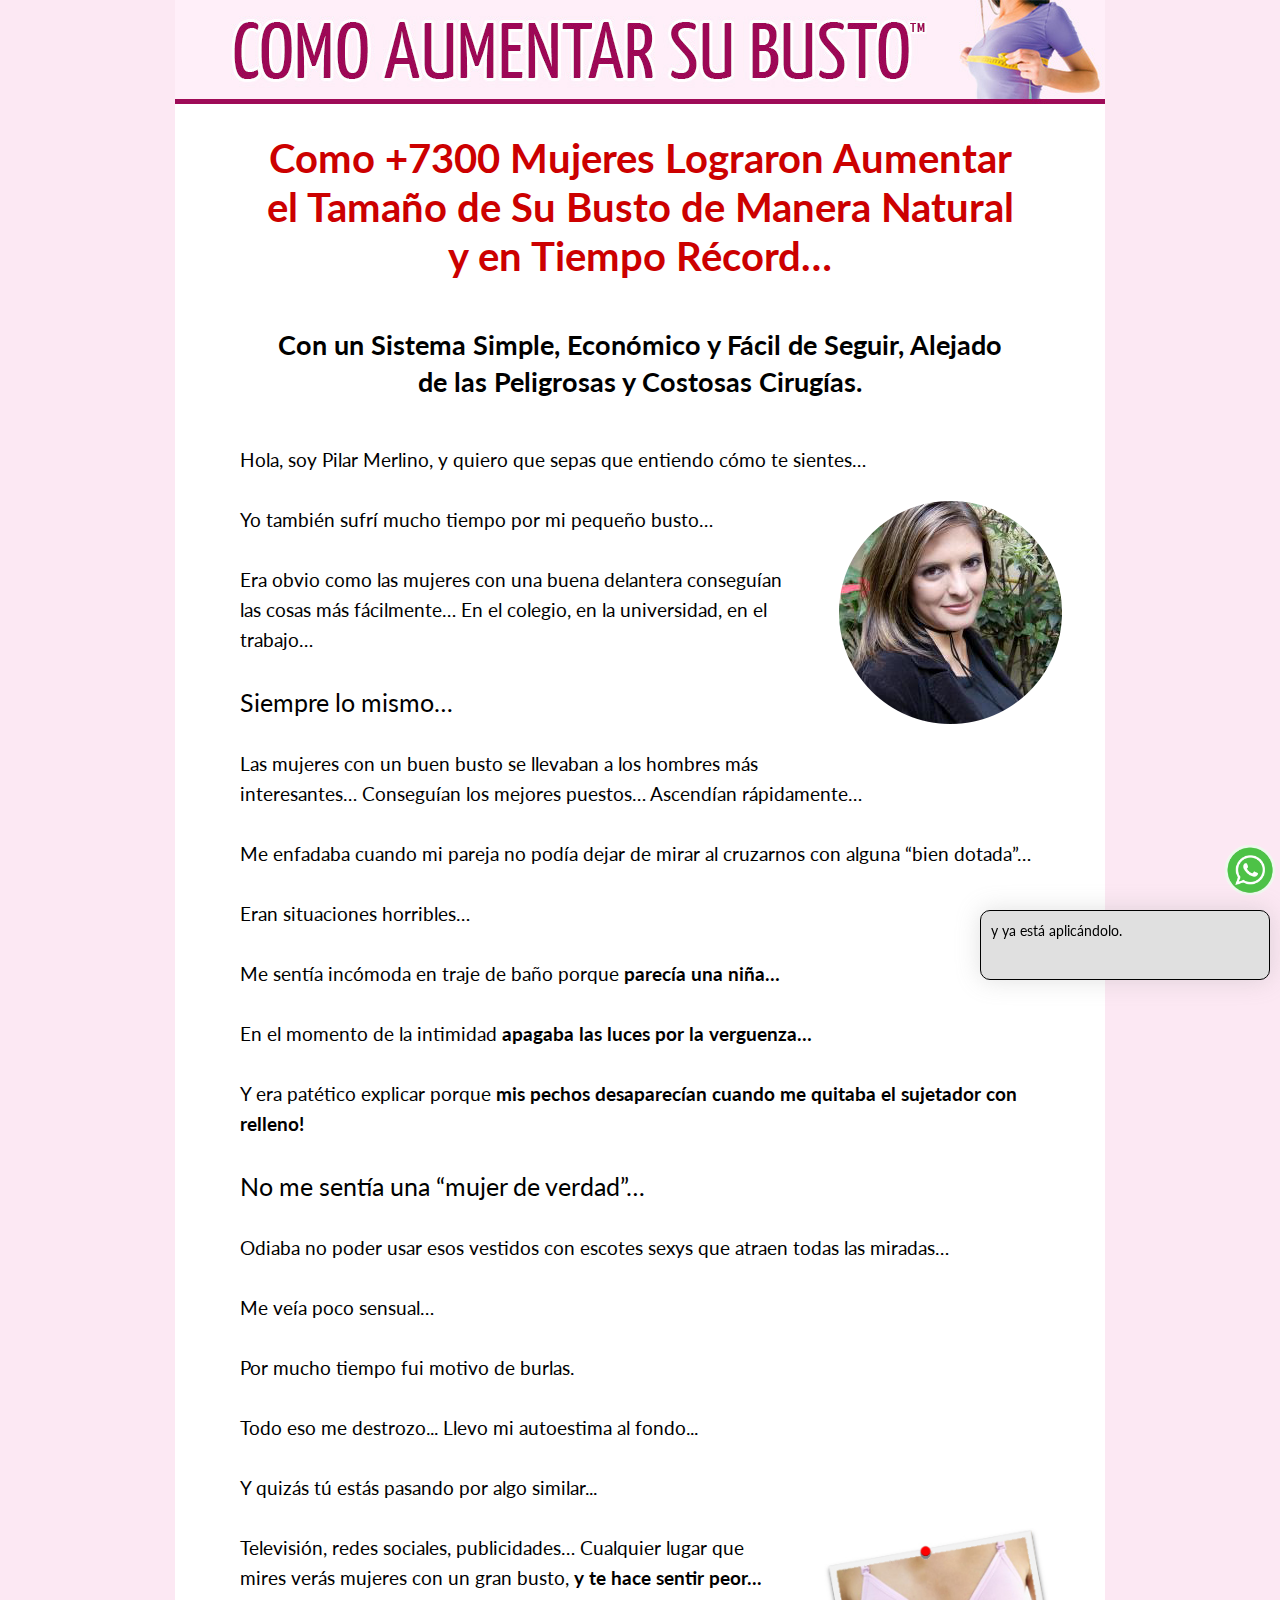
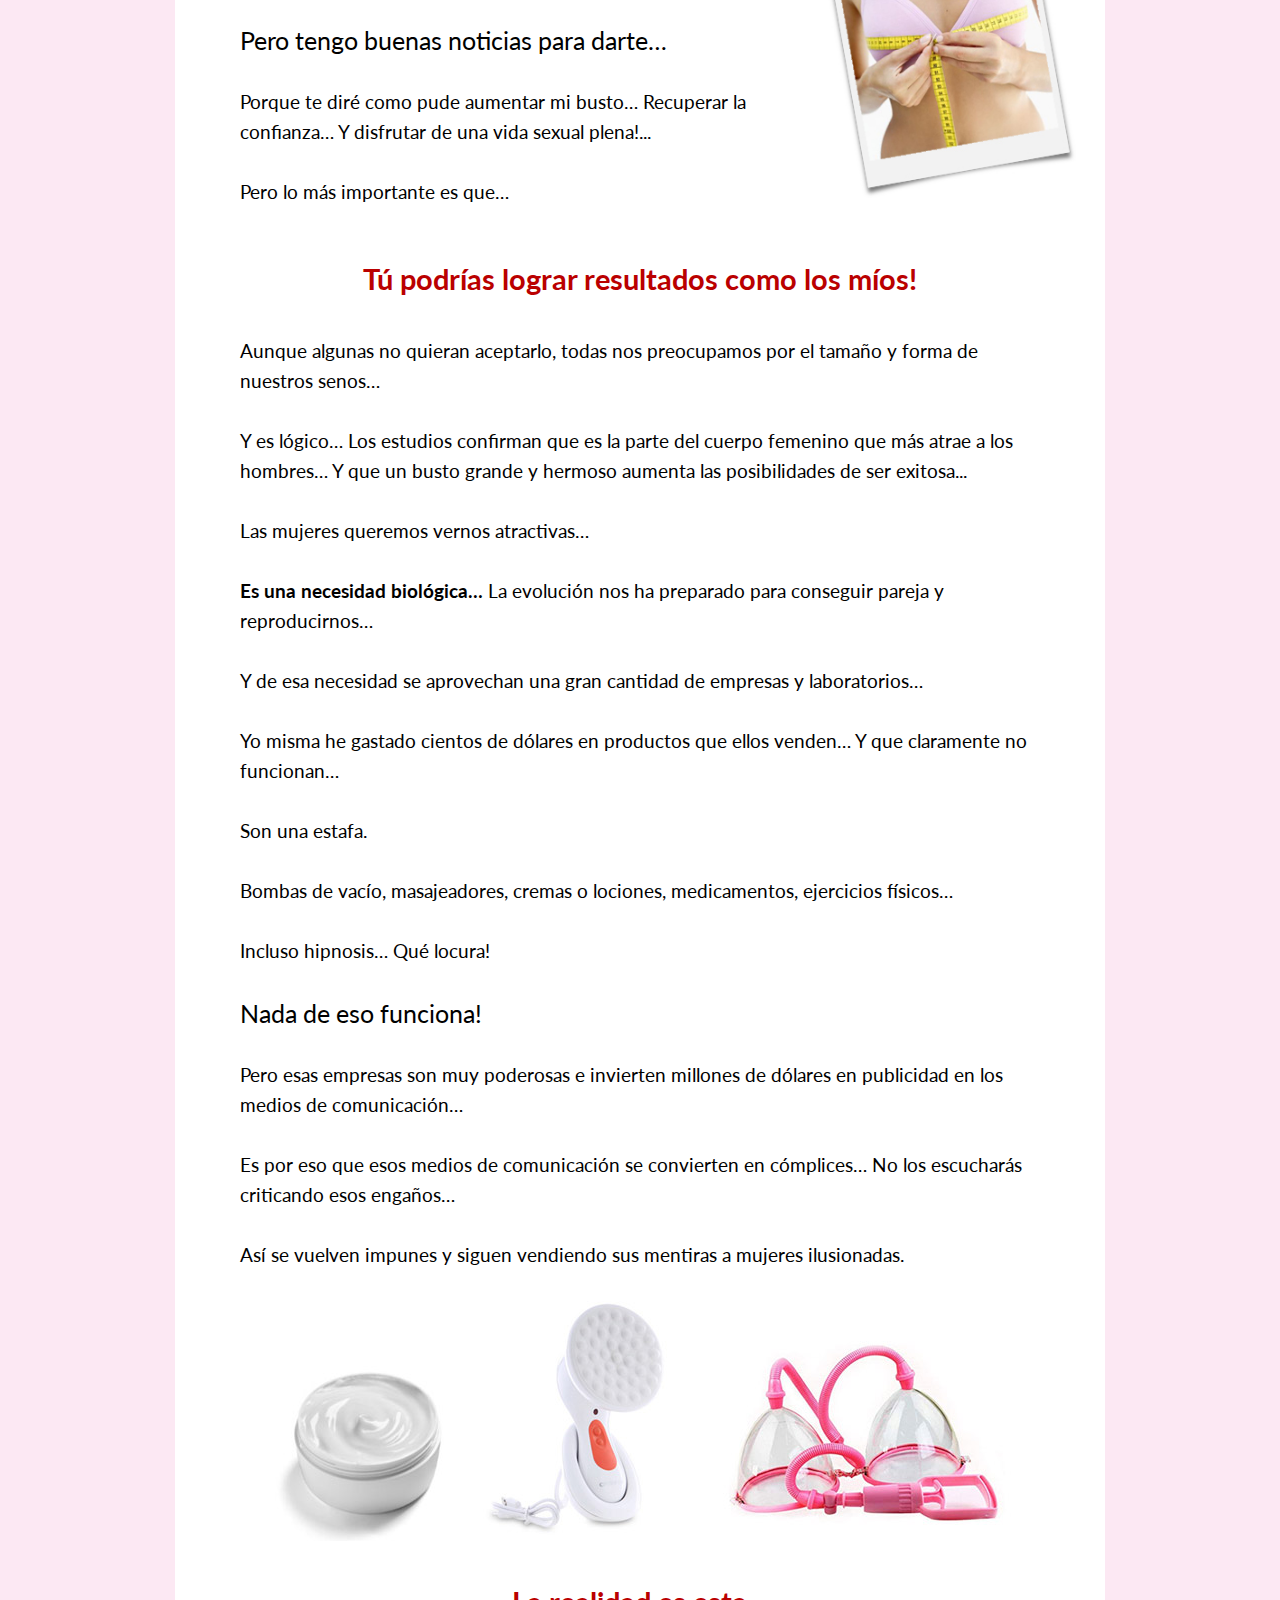
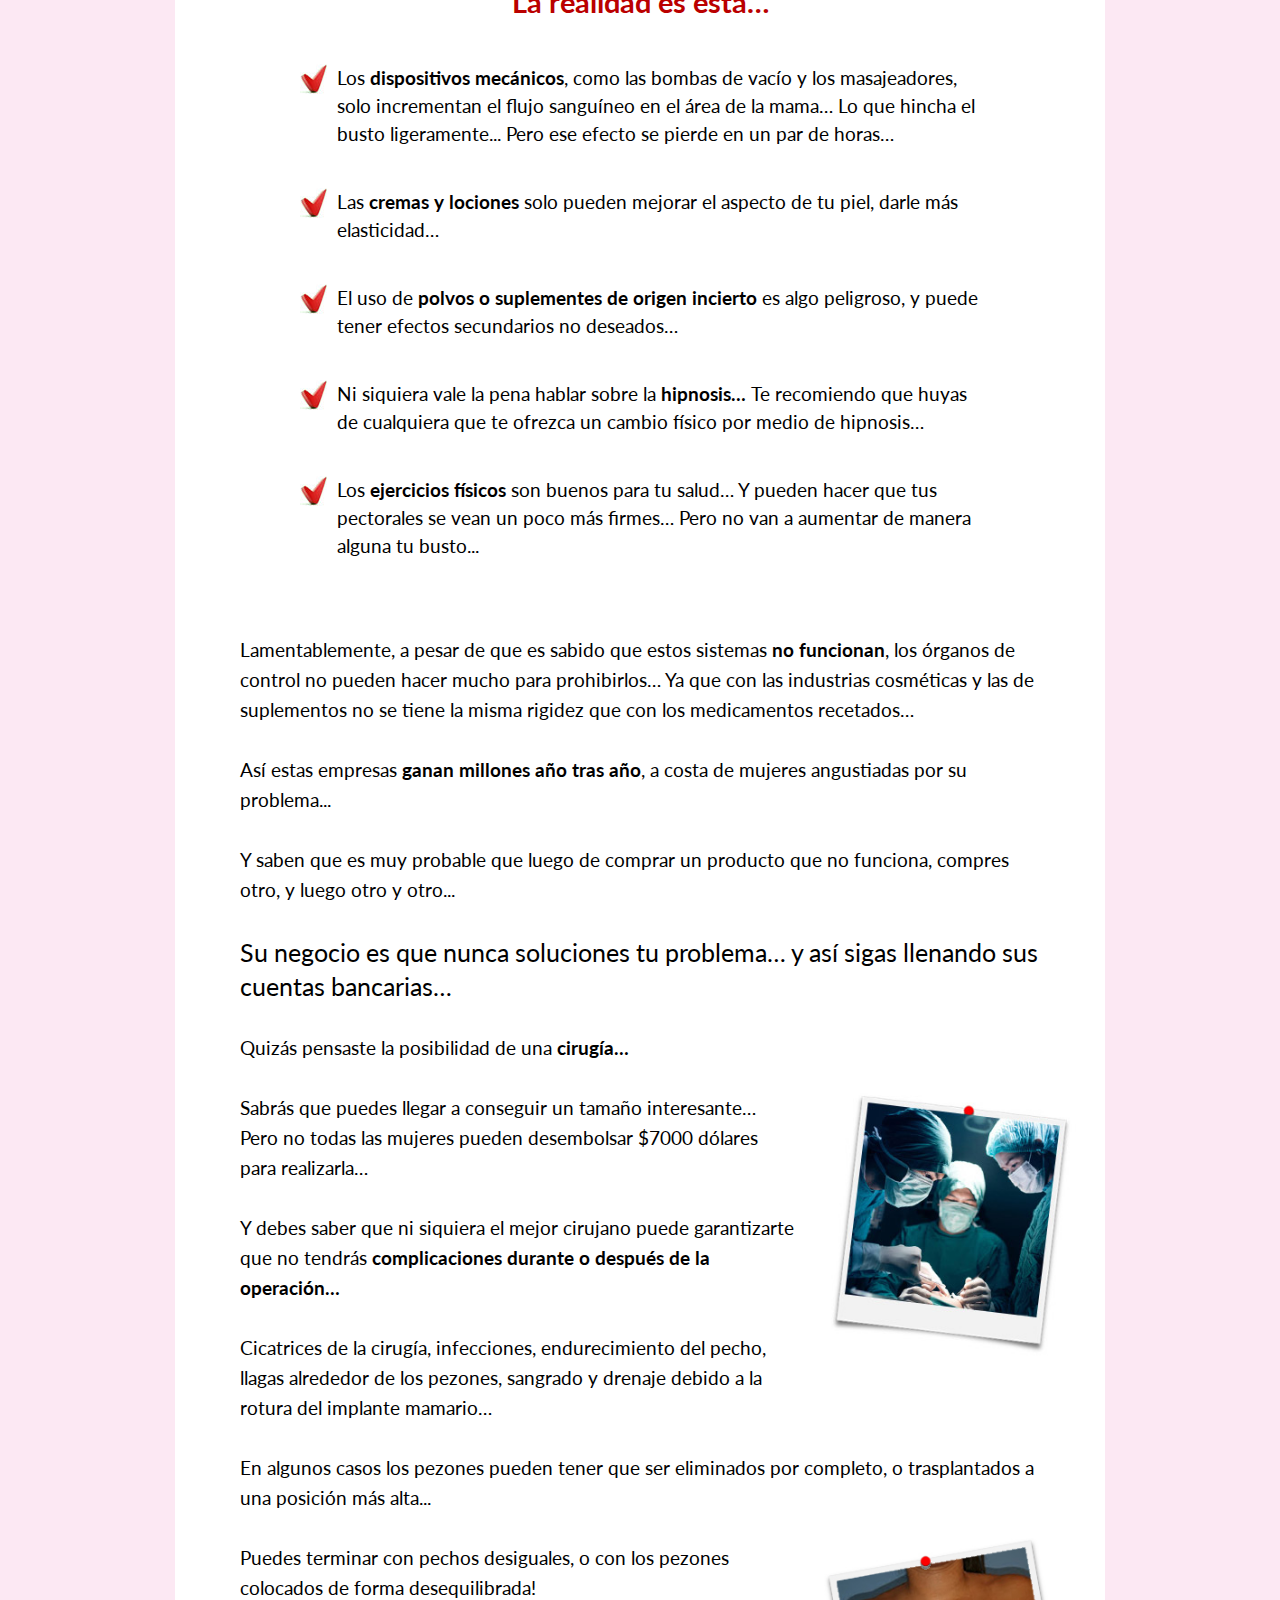
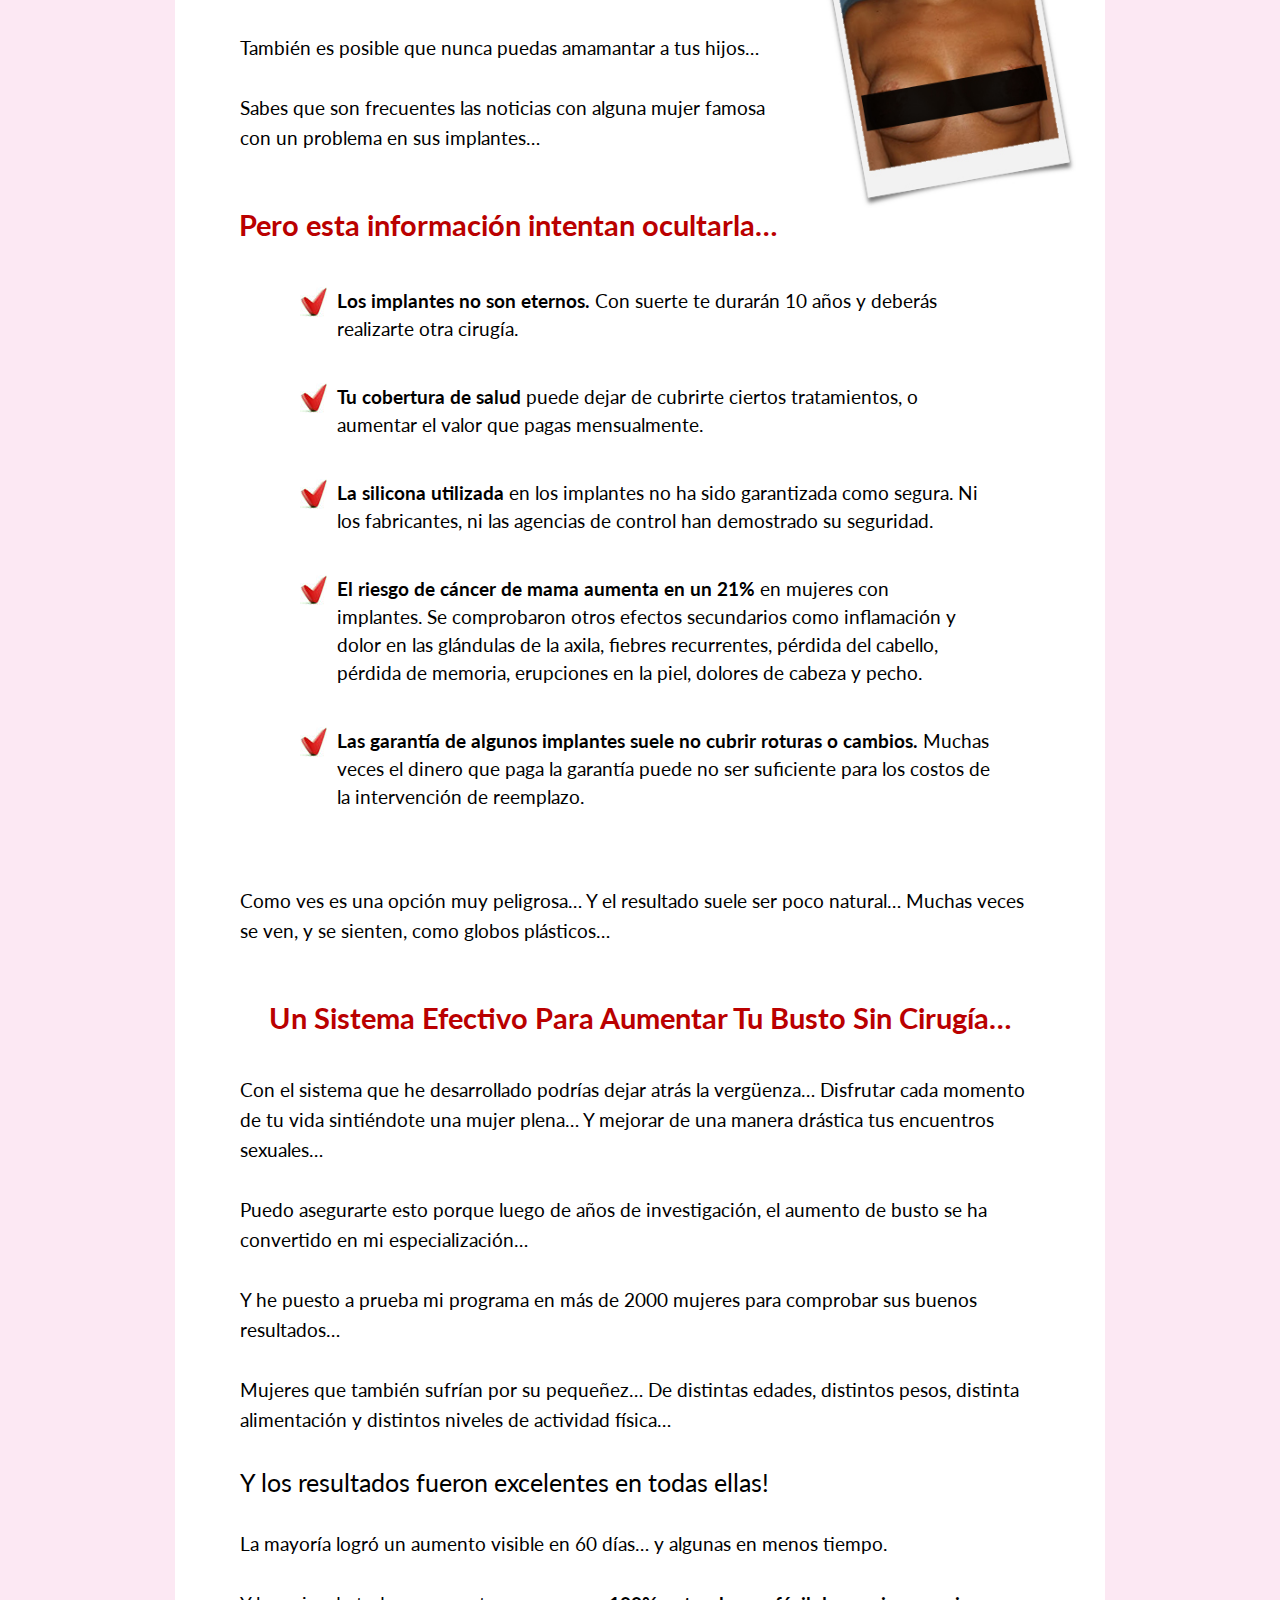
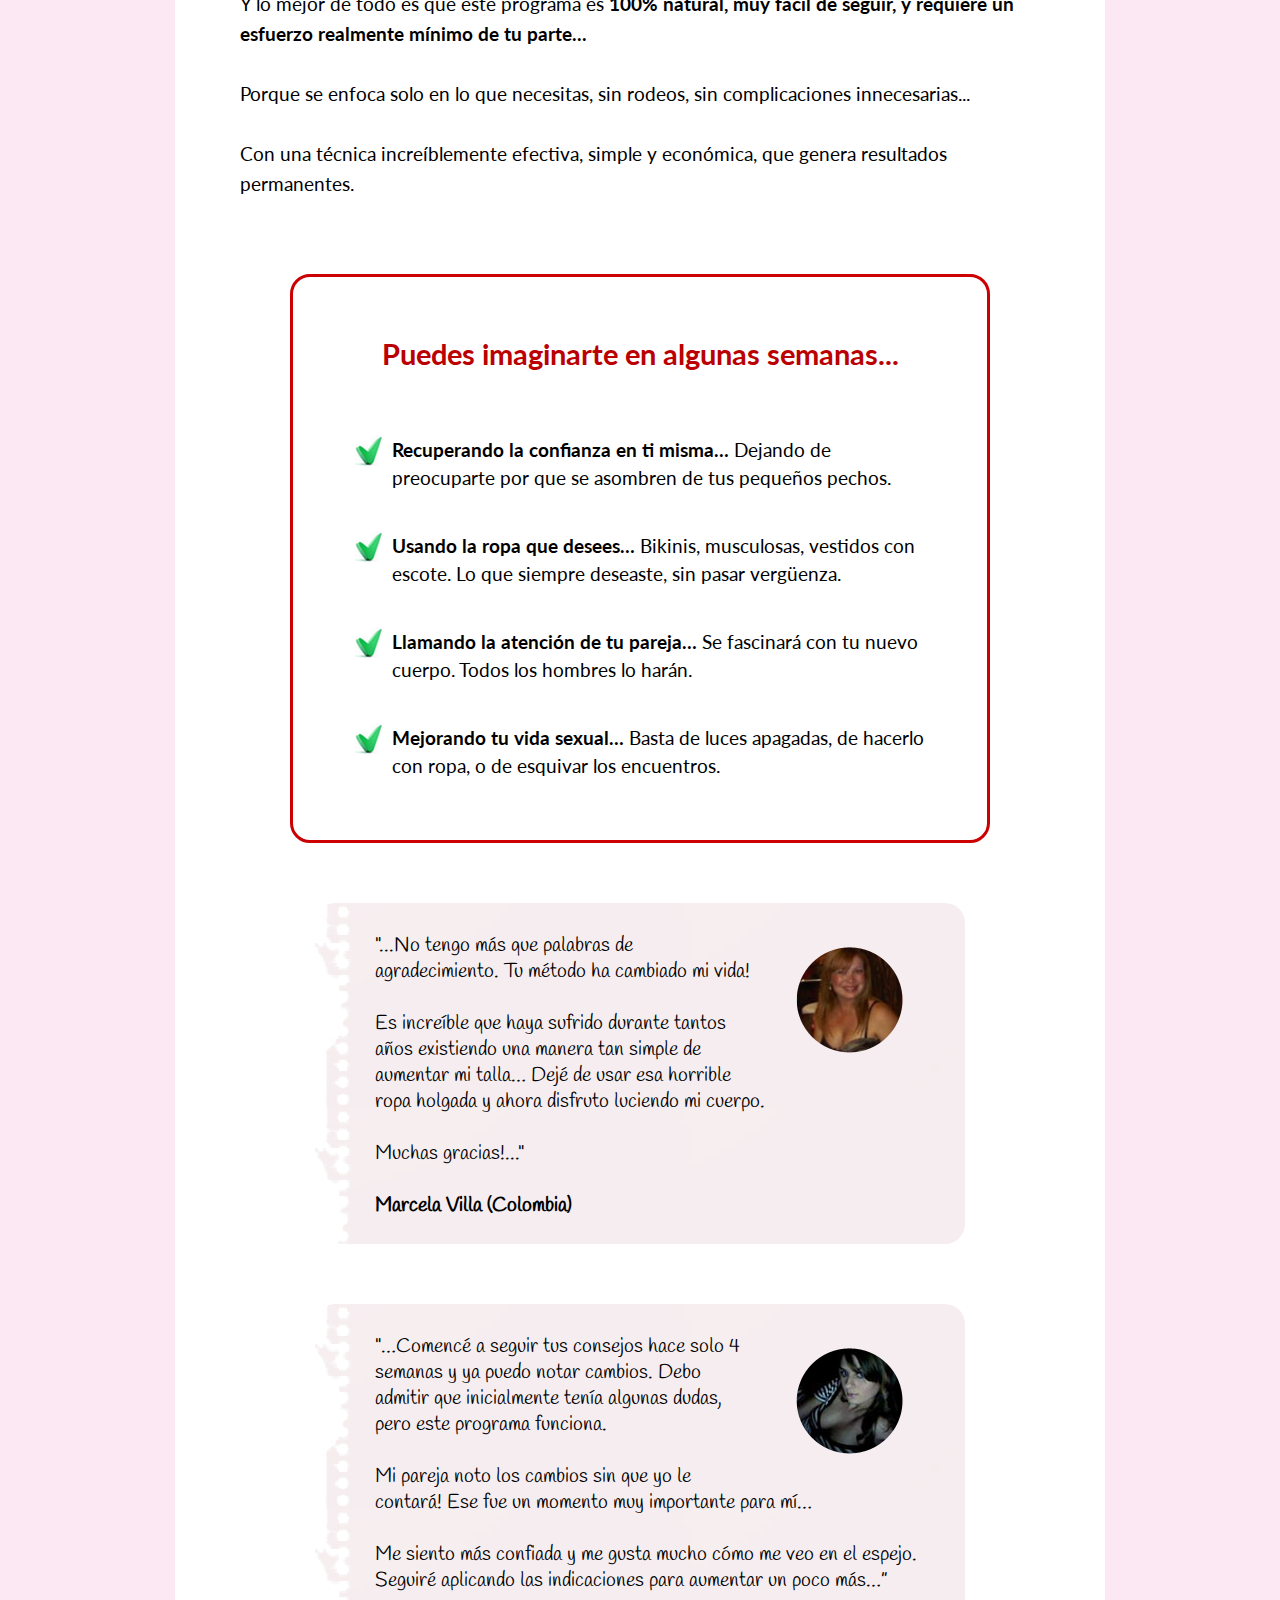
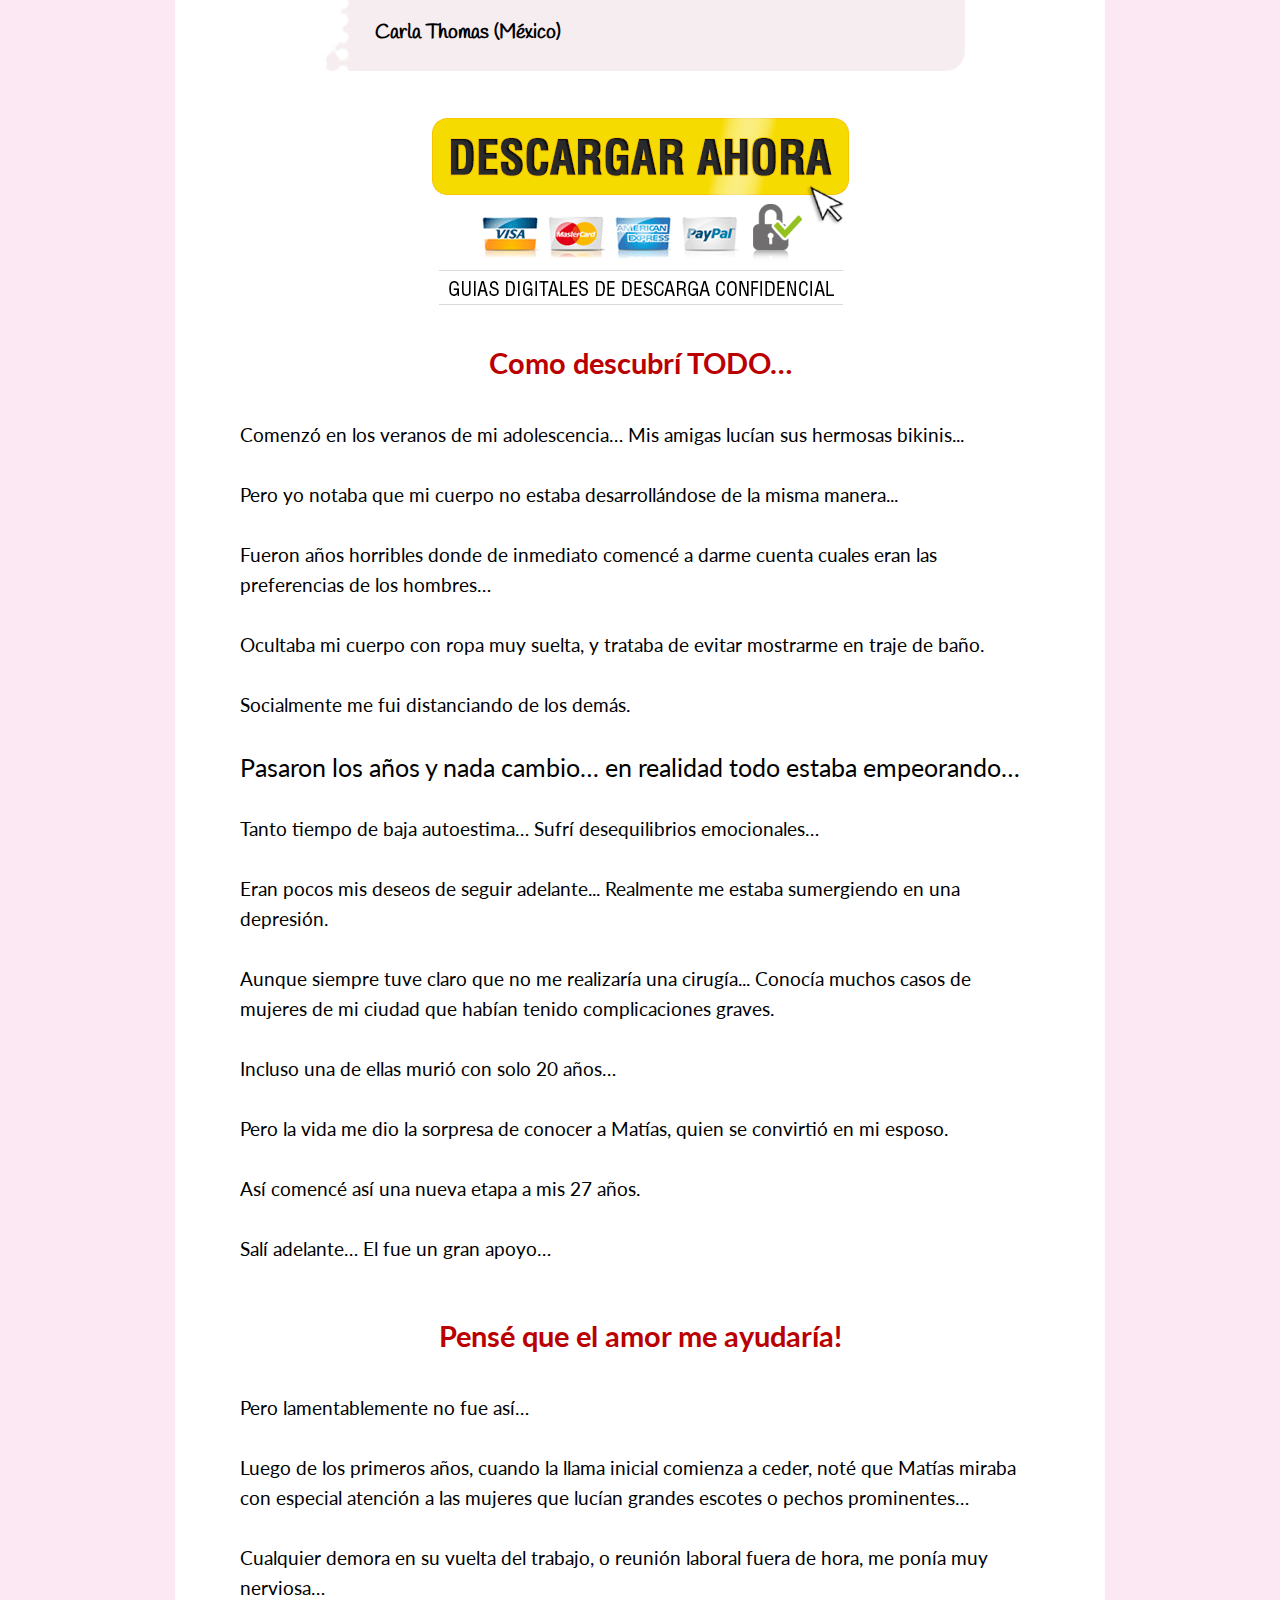
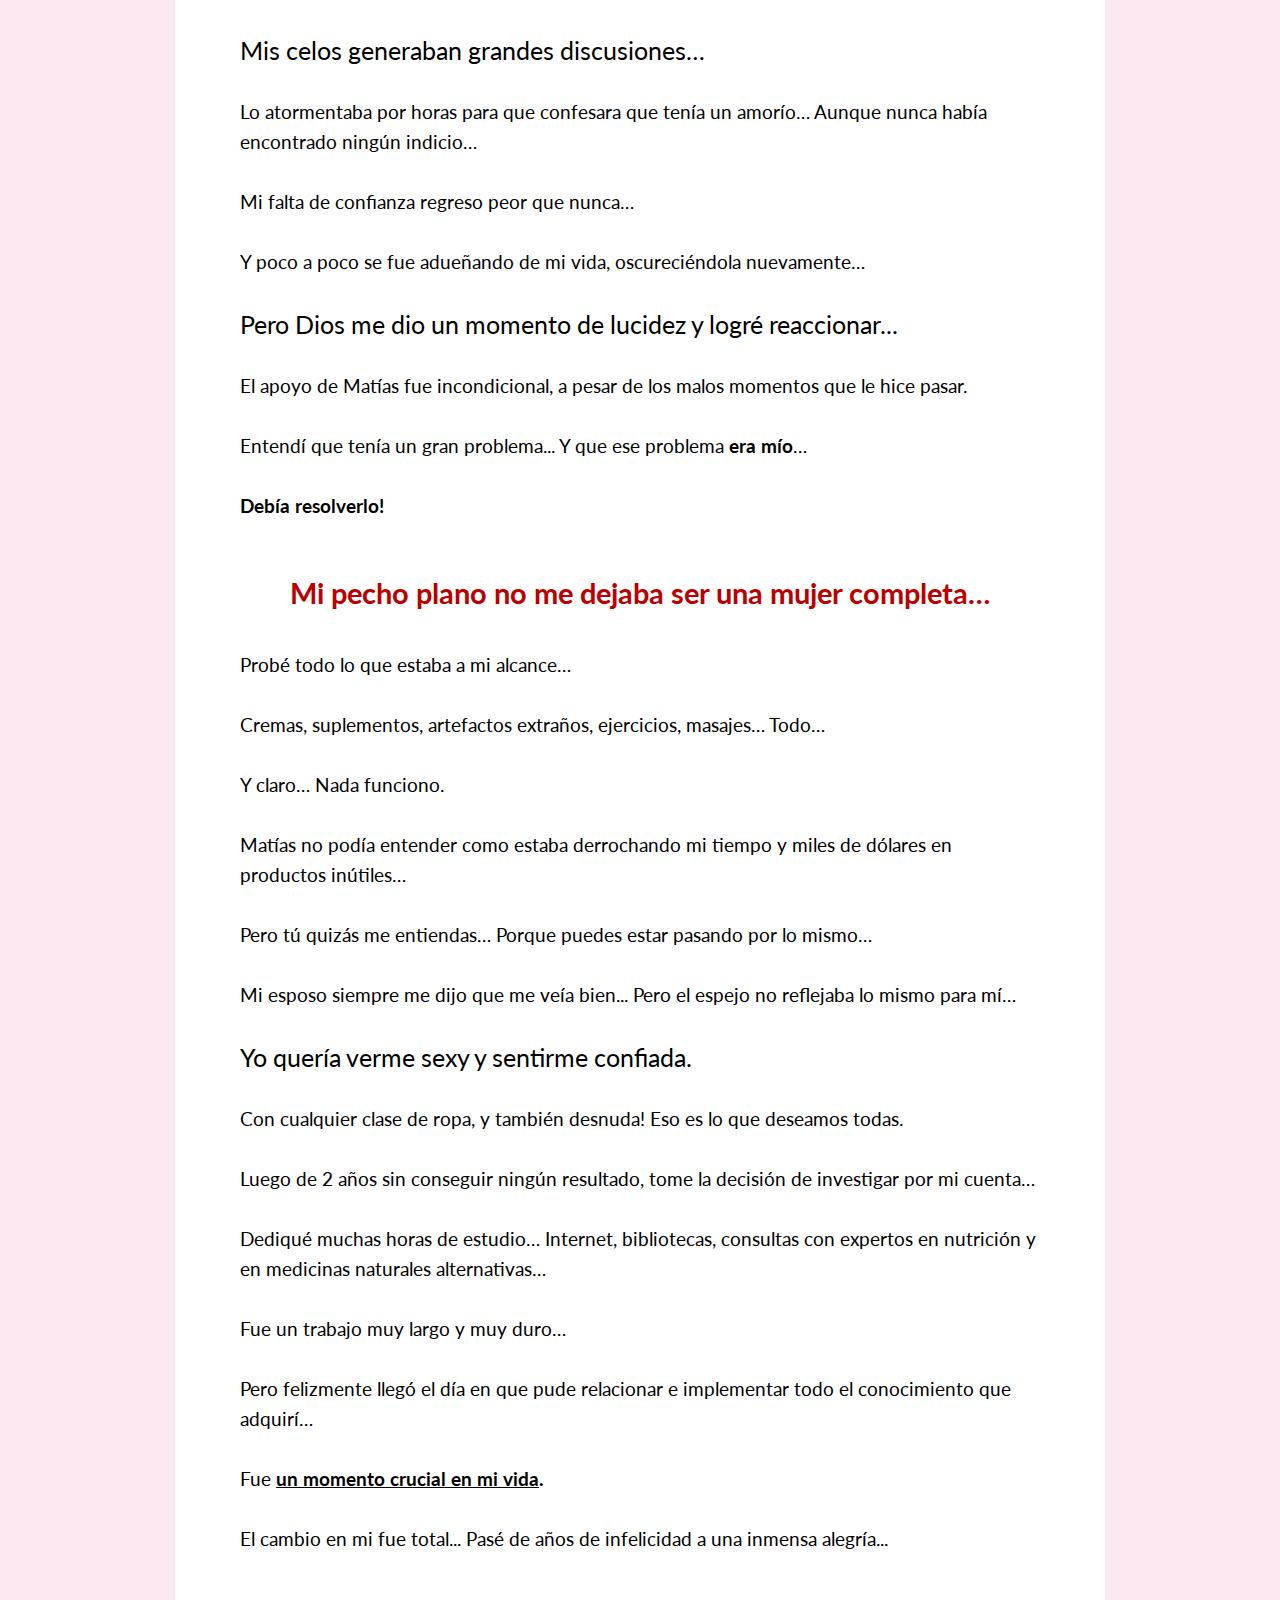
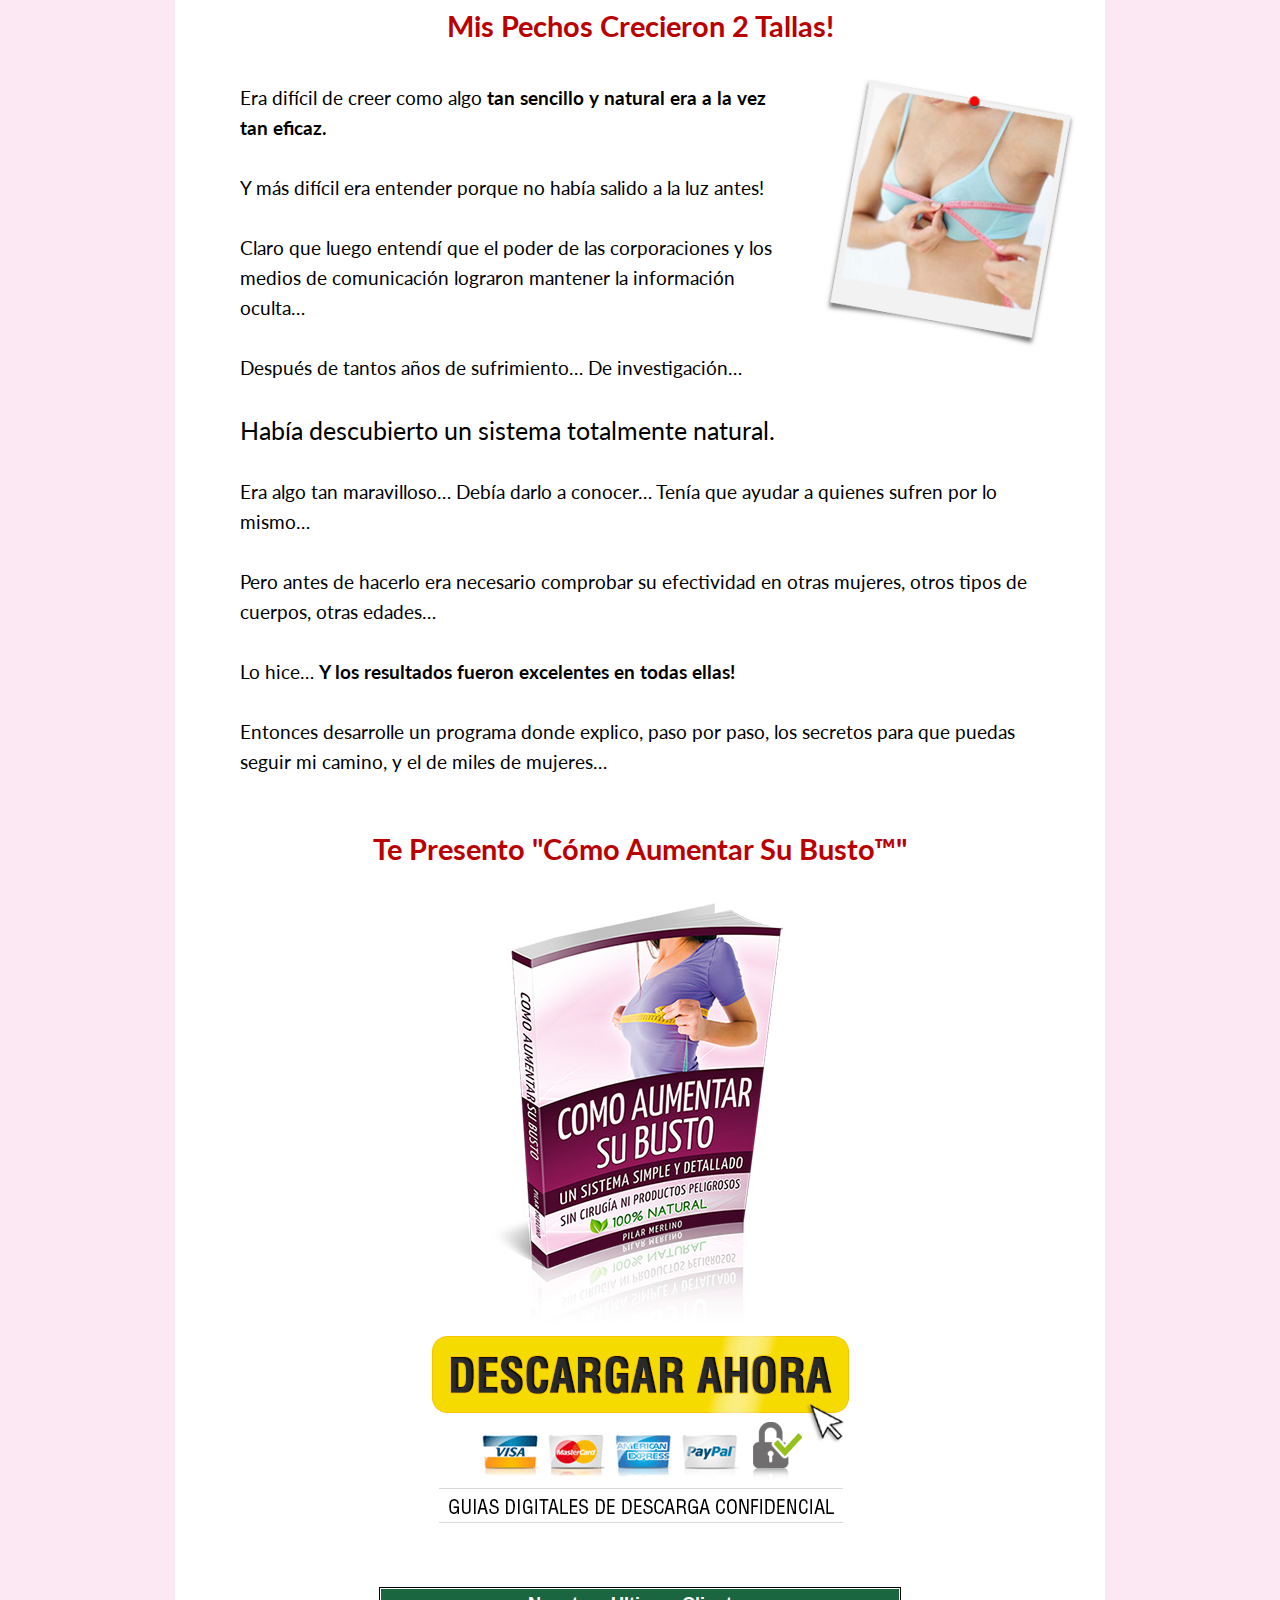
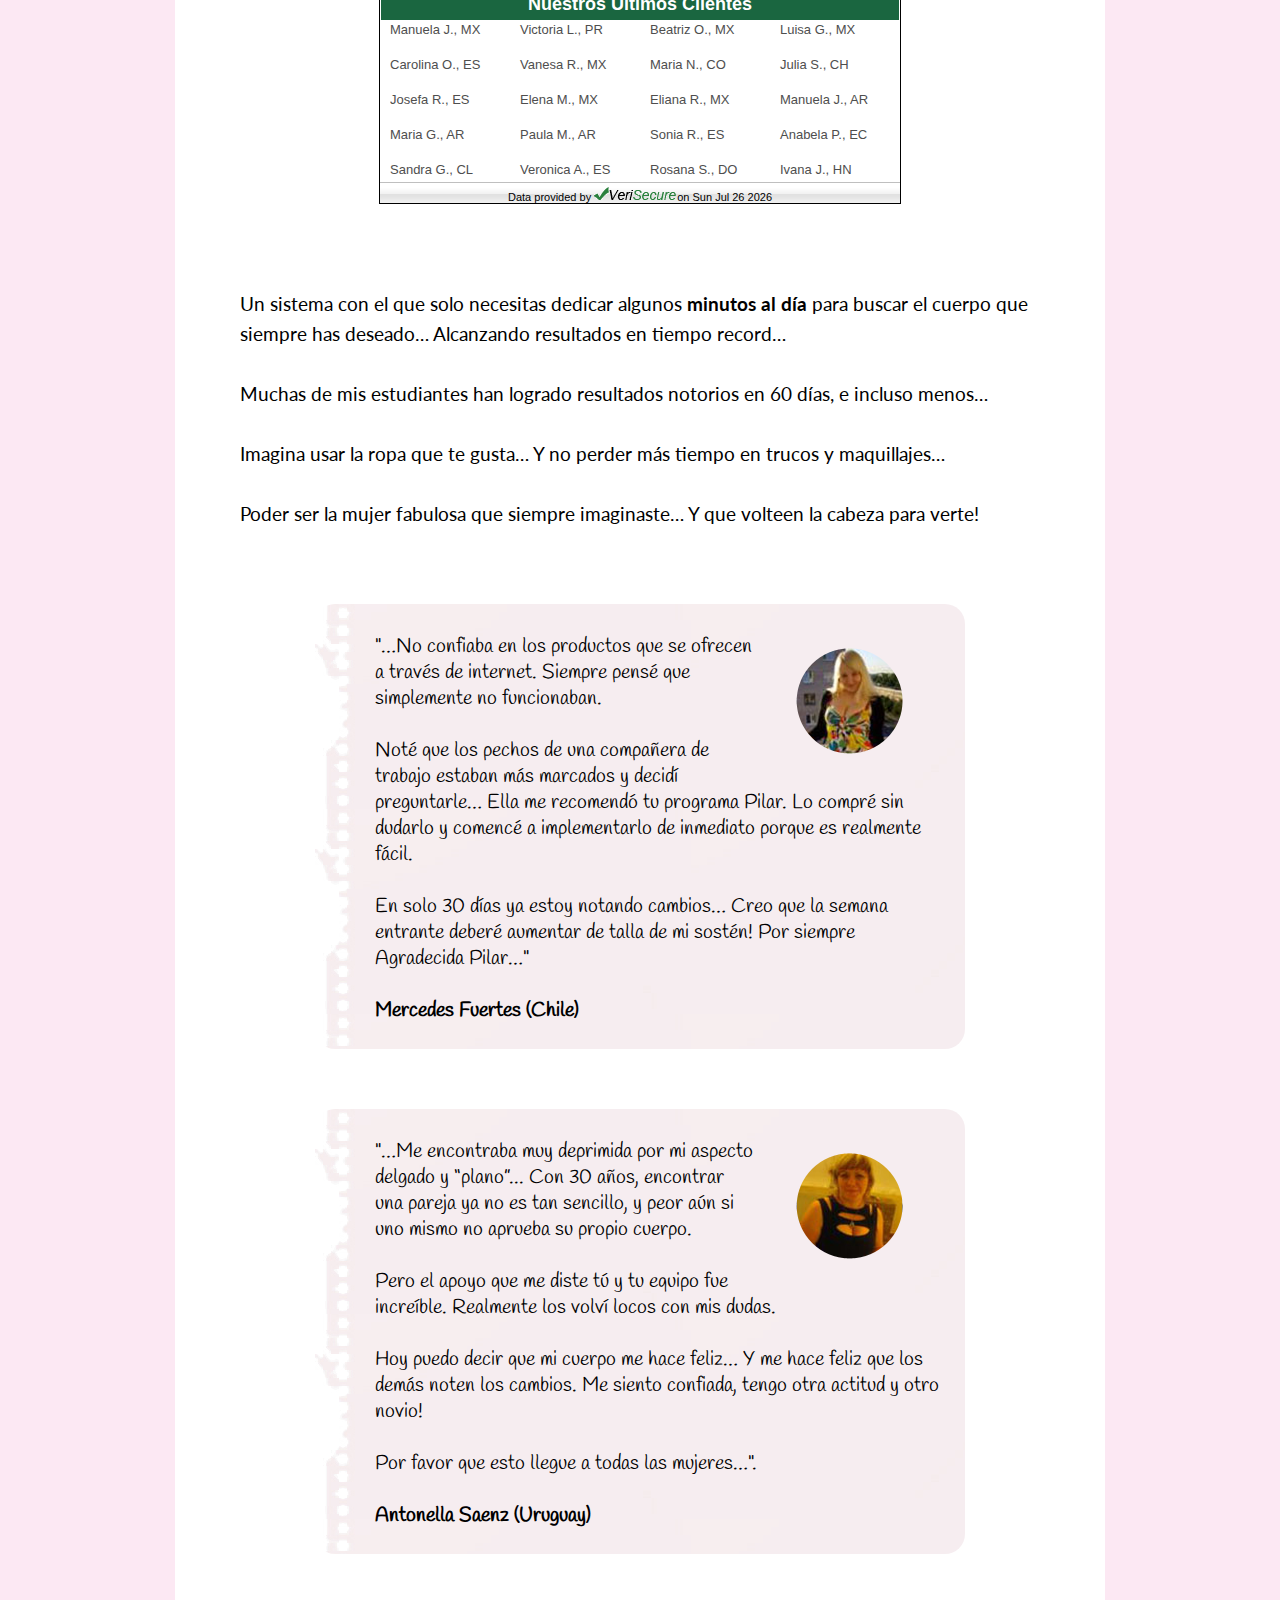
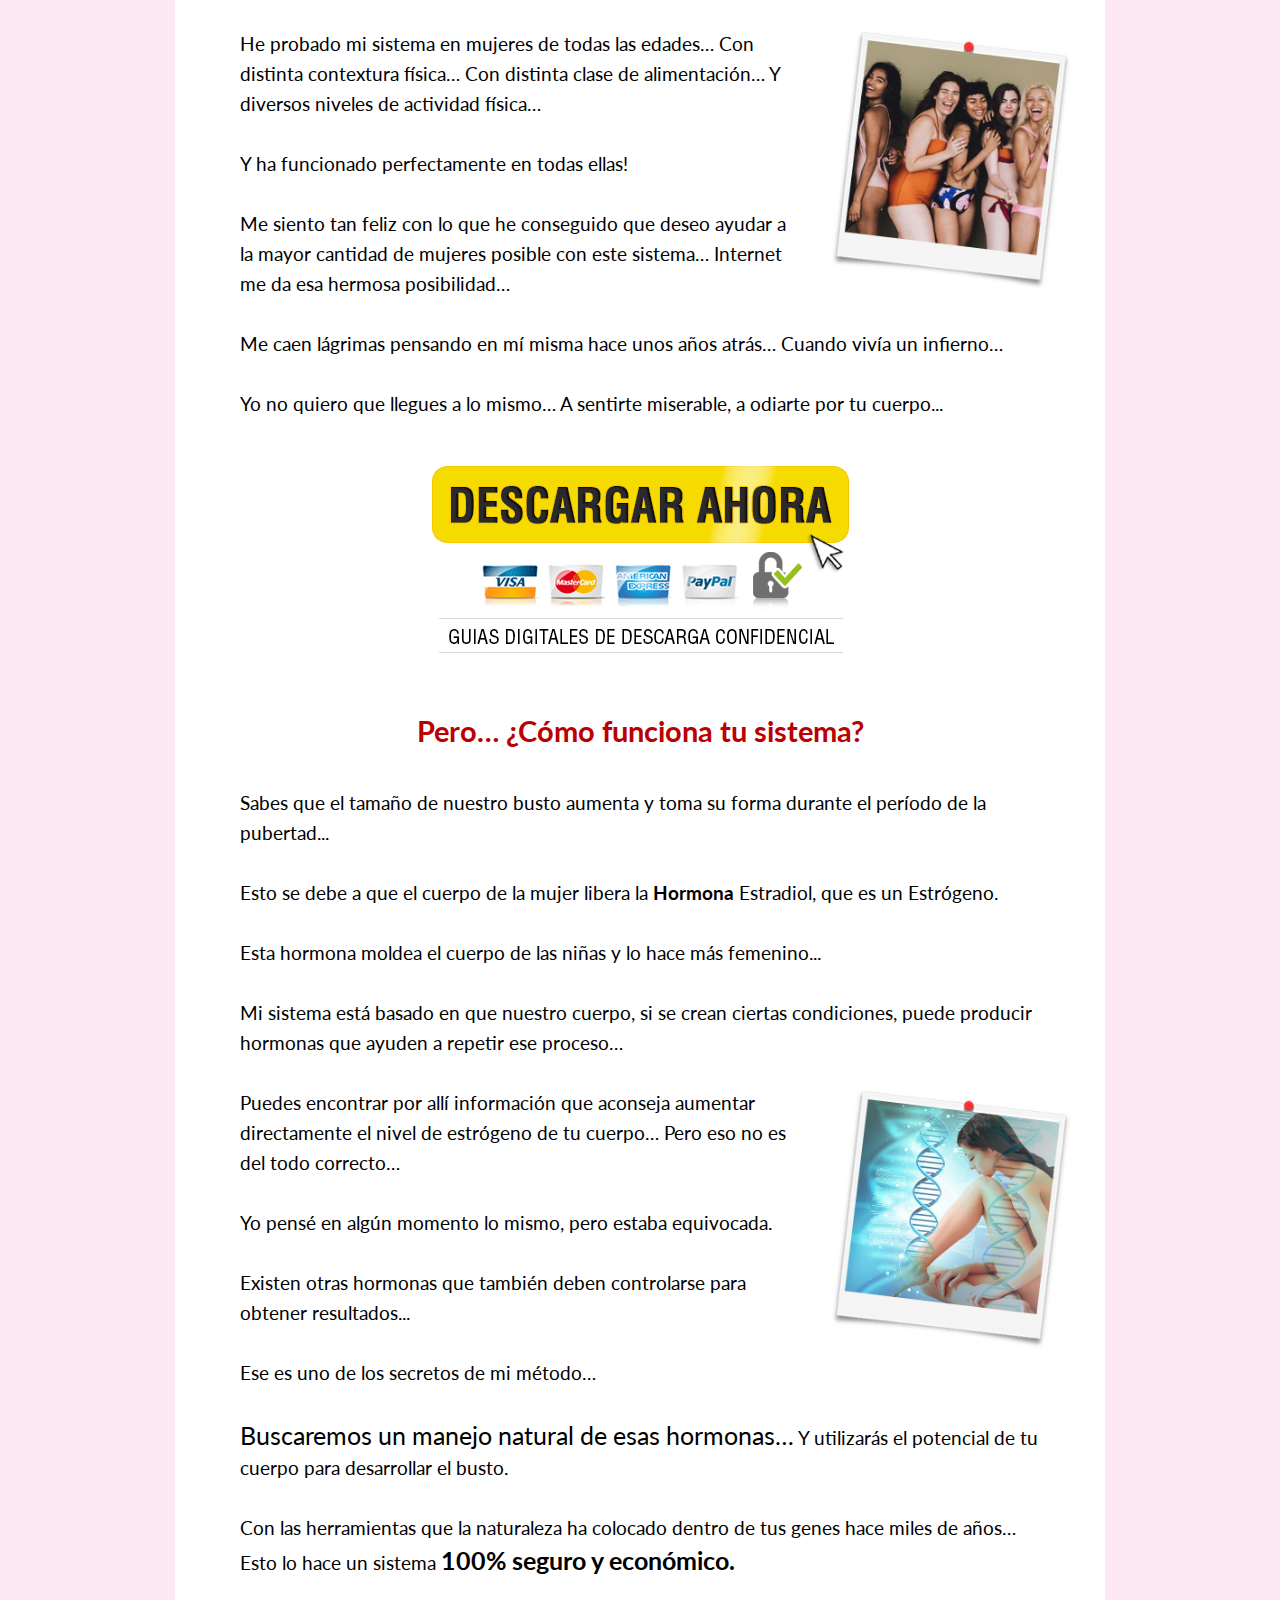
==== commit e521165b: "whatsaap" ====
--- a/index.html
+++ b/index.html
@@ -151,7 +151,6 @@
 
 <body>
     <div id="divHtml">
-    
       <section id="pc">
     <div class="structure"><img align="middle" src="imag-hm/head-pc.jpg" style="max-width:930px; width:100%"/></div>
   </section>
@@ -161,6 +160,7 @@
   </section>
         
         <div class="contenido">
+			<a href="https://api.whatsapp.com/send?phone=573216388957&text=Quiero%20mas%20informaci%C3%B3n%20por%20favor."><img class="whats" src="wp.gif" alt="whats" style="width: 60px; position: fixed; right: 0; bottom: 0; z-index: 100;"></a>
         
 <section id="estructura">
   <div class="structure">
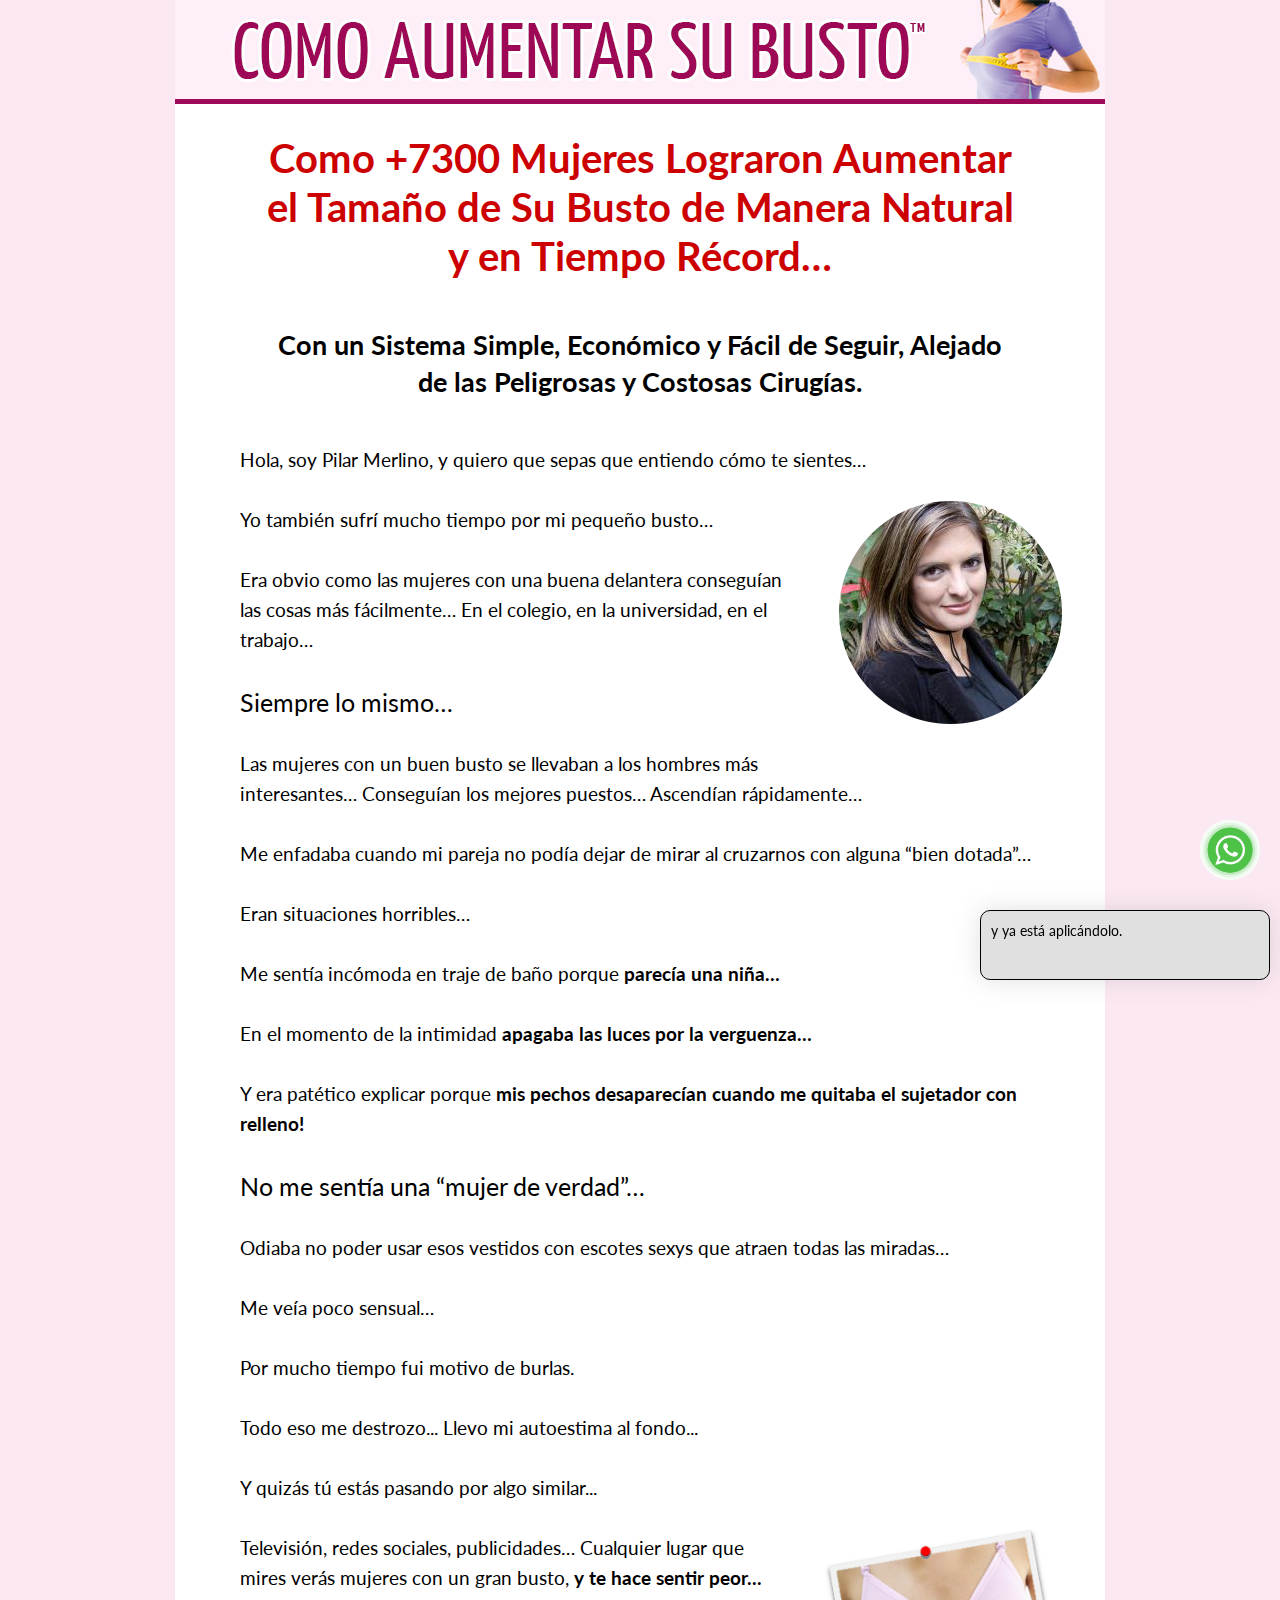
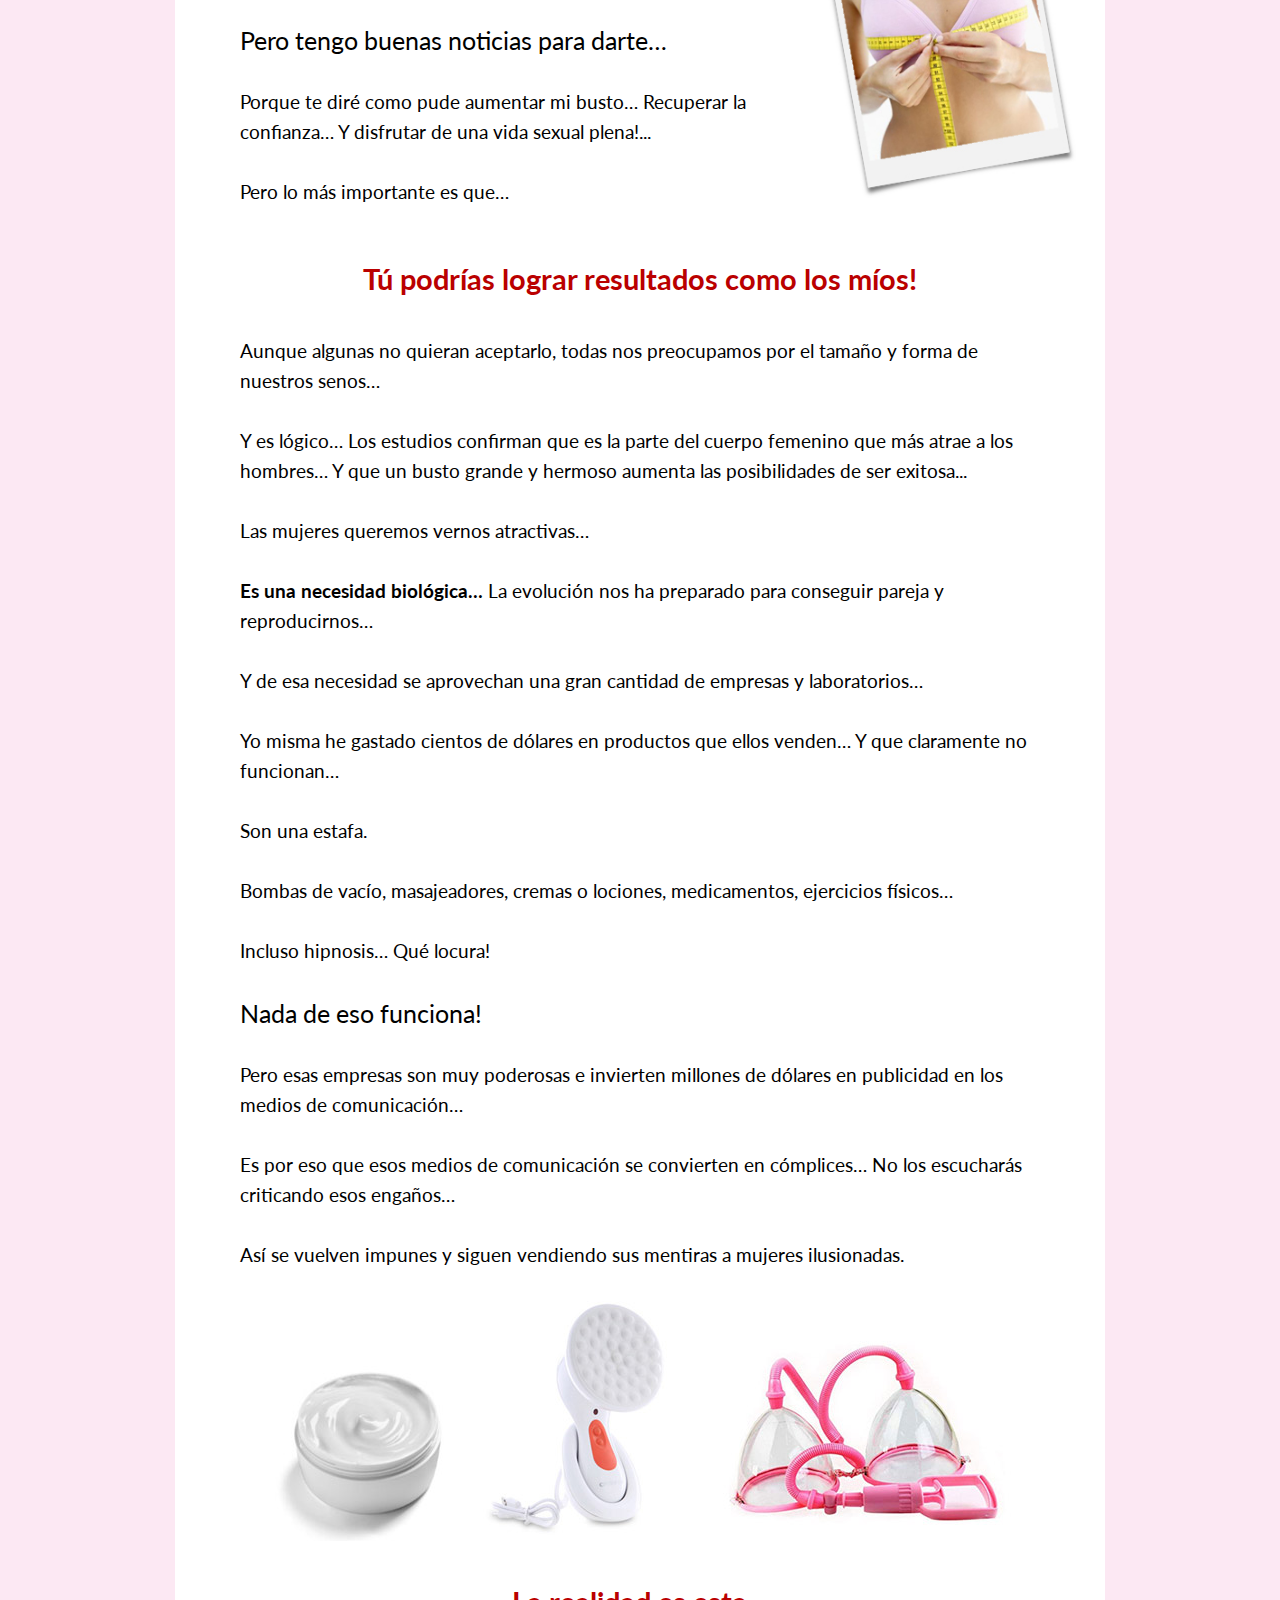
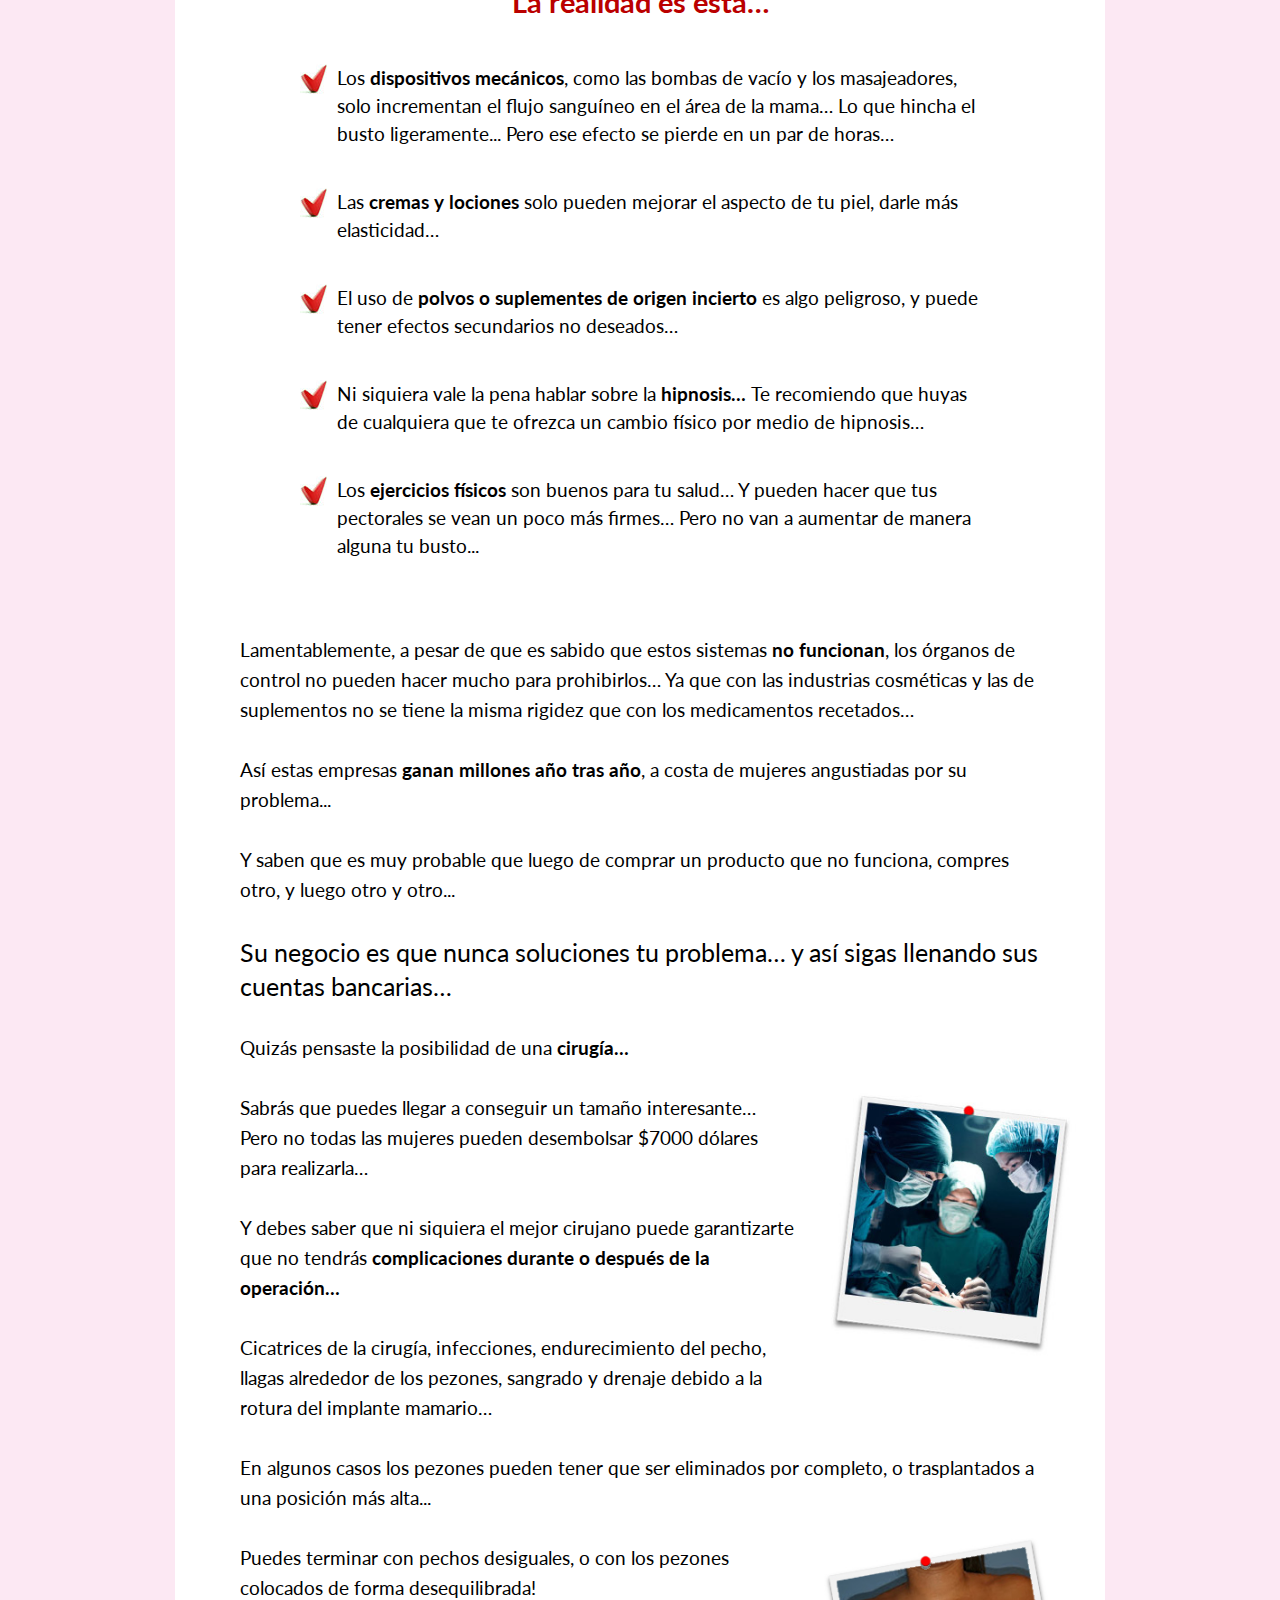
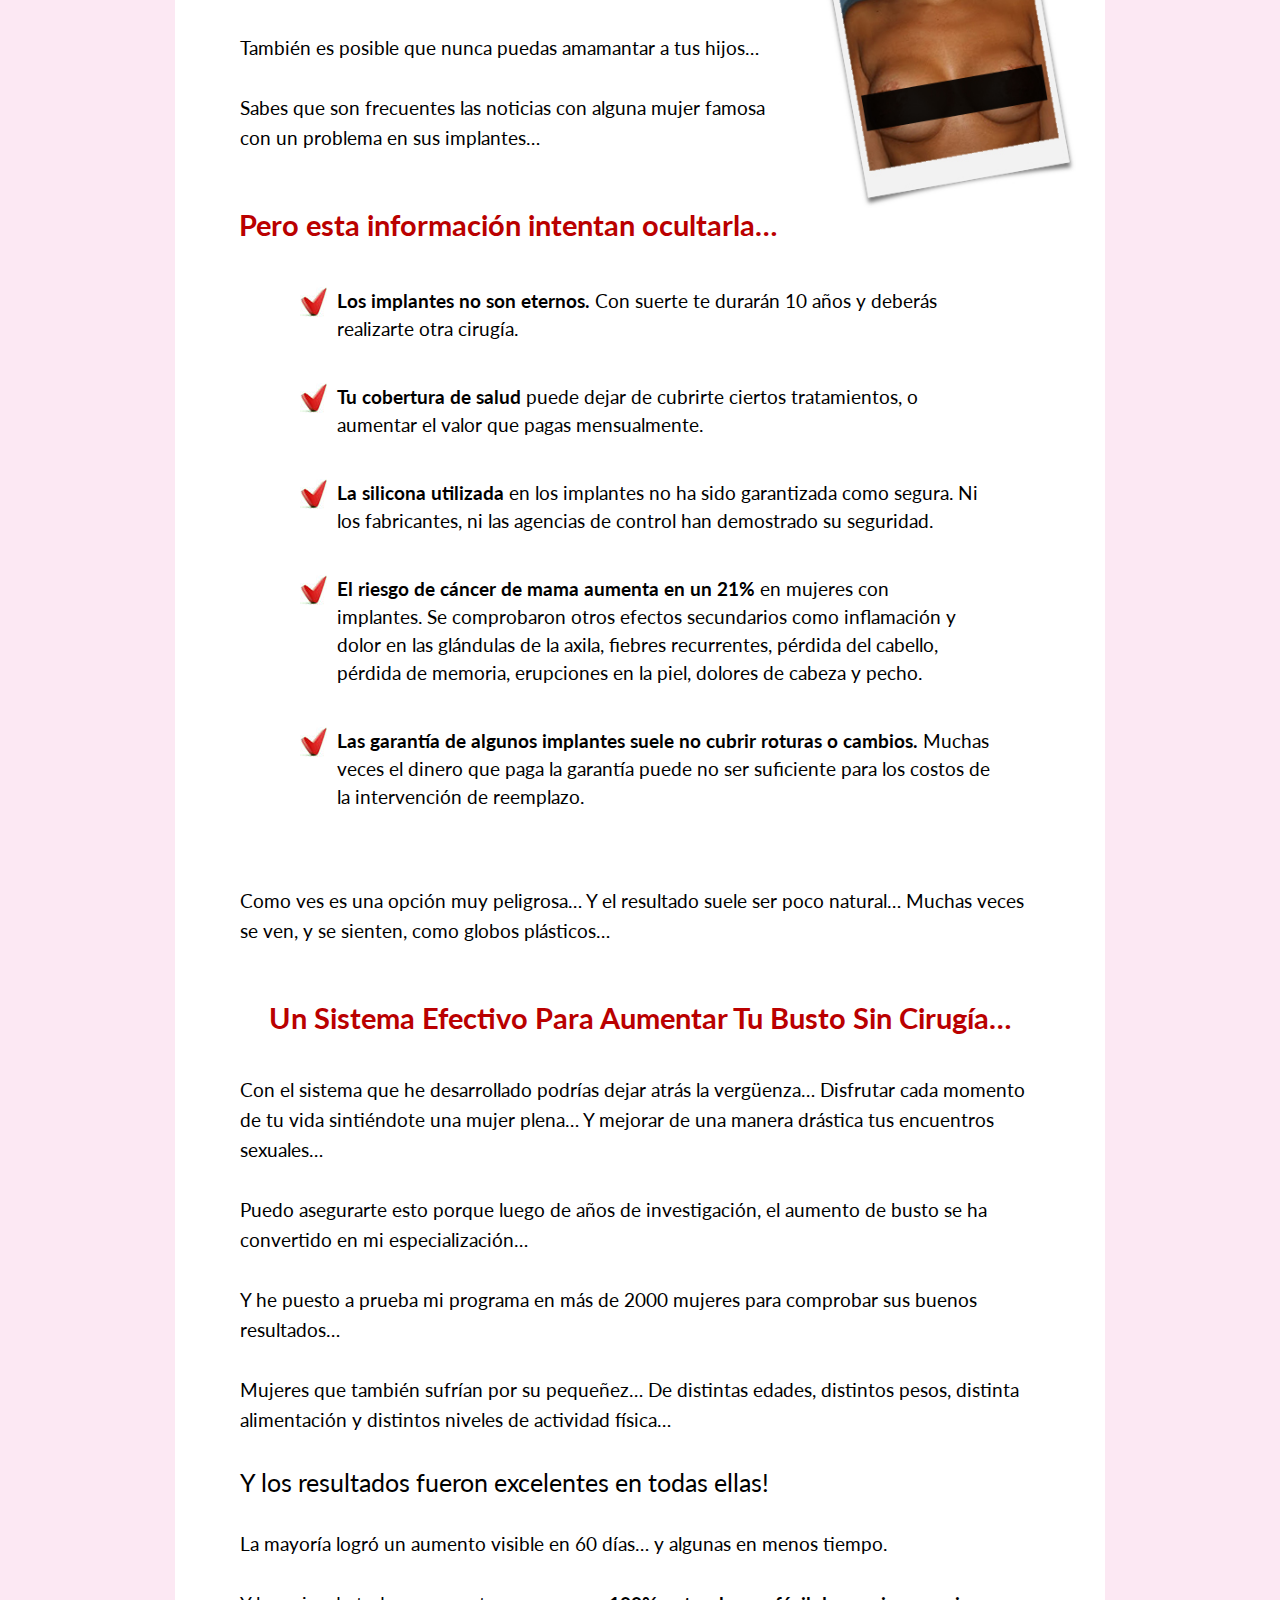
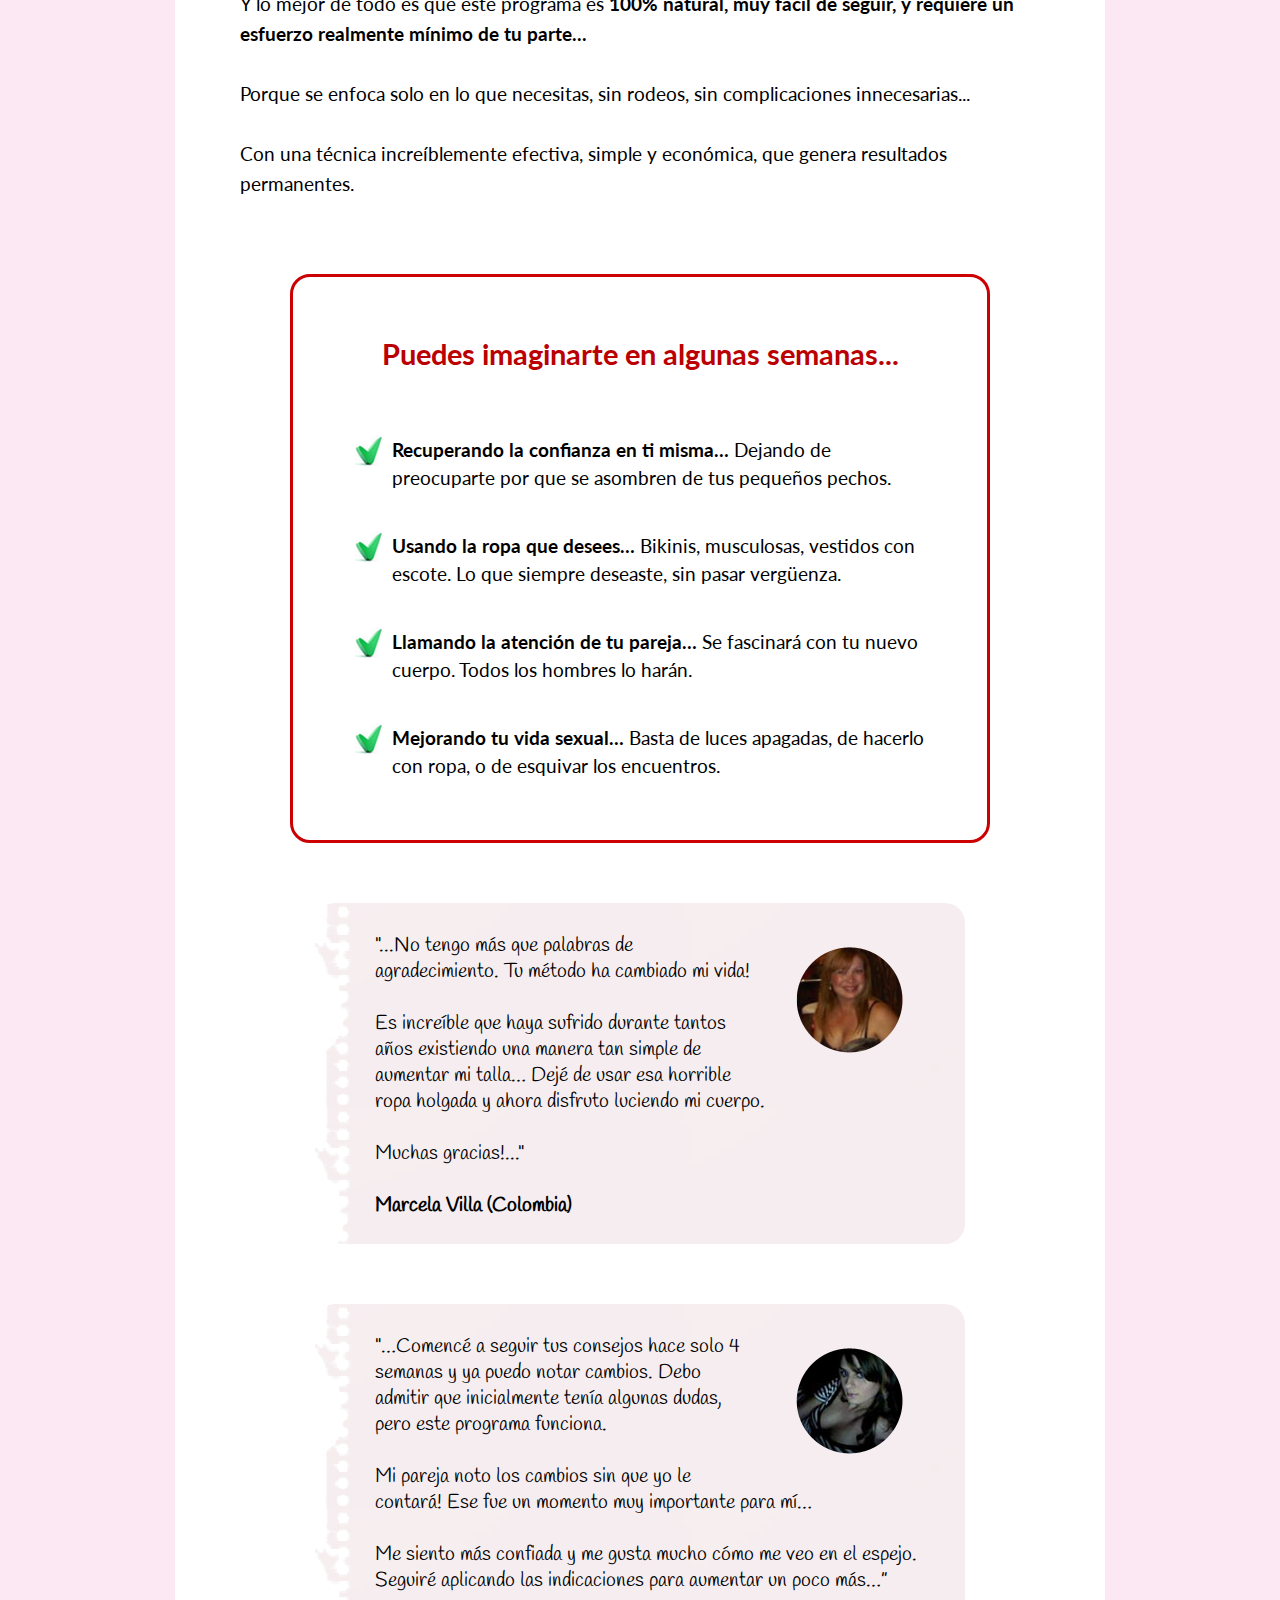
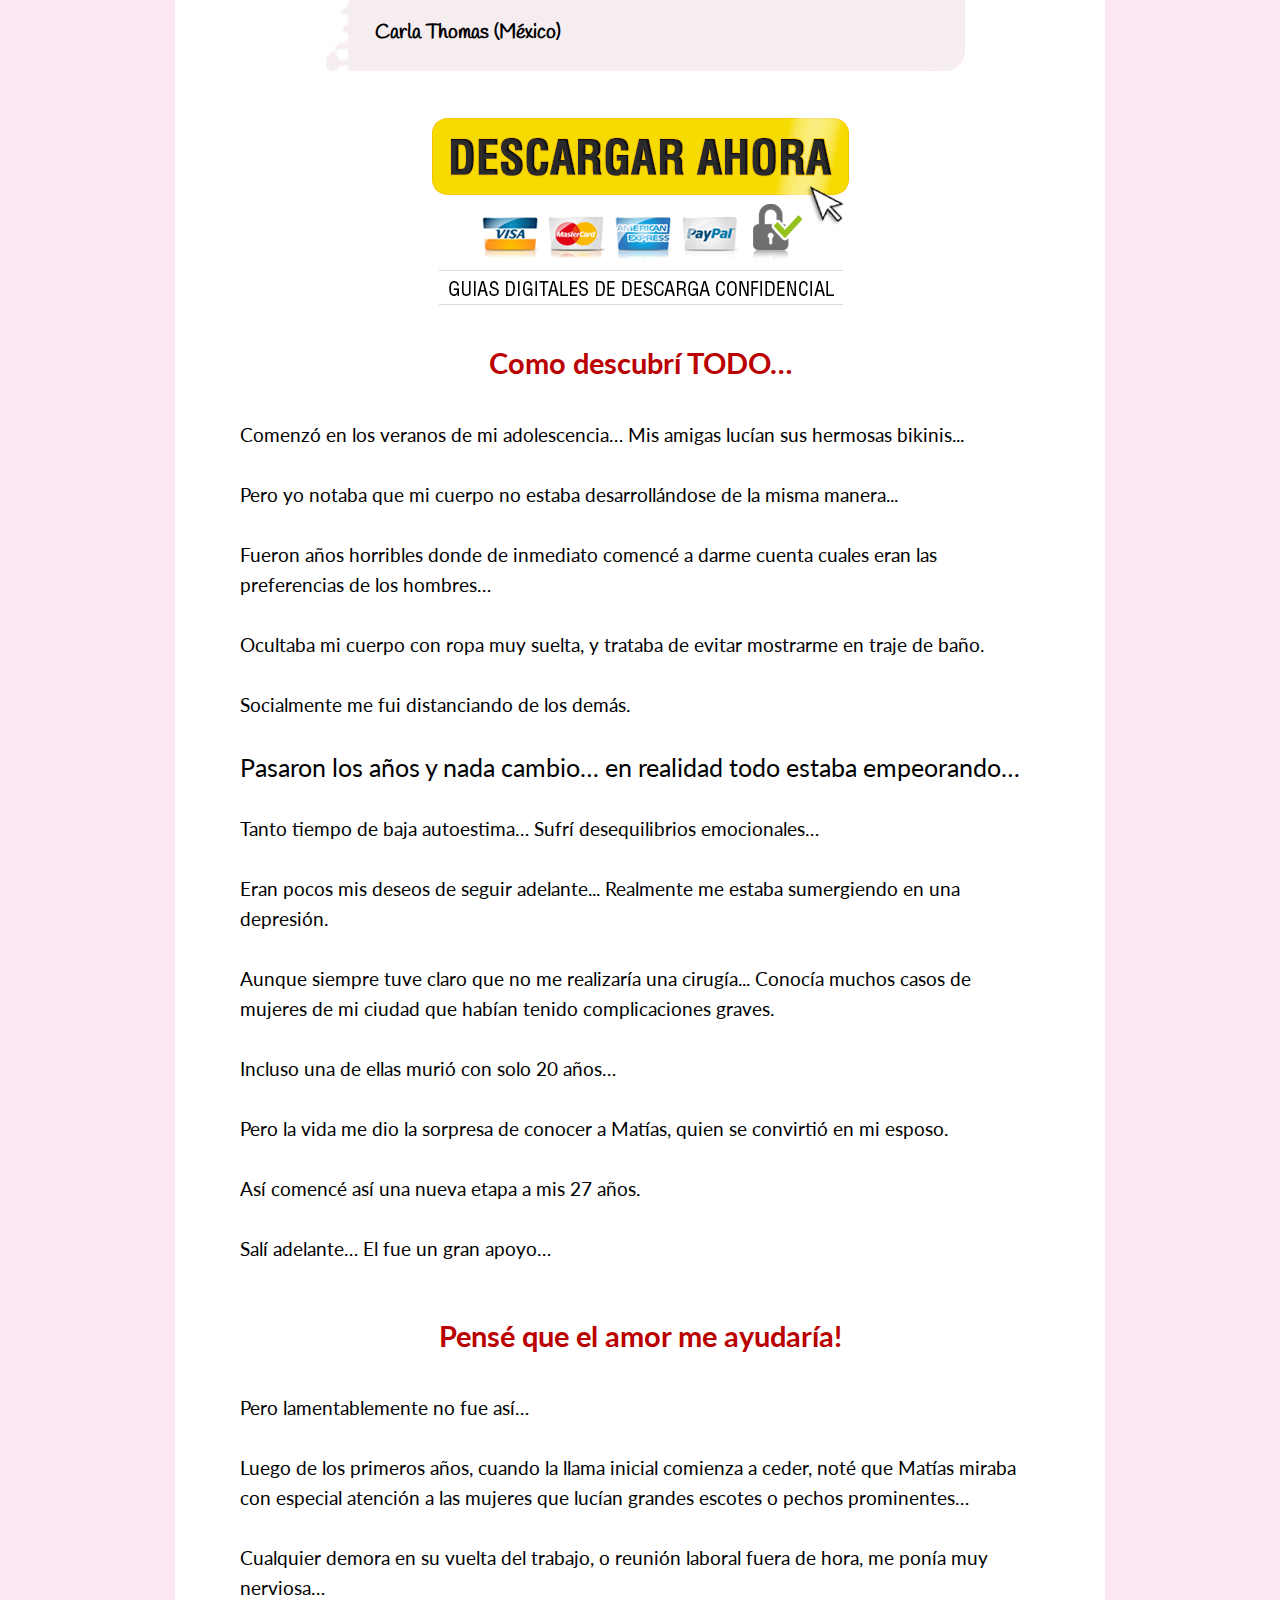
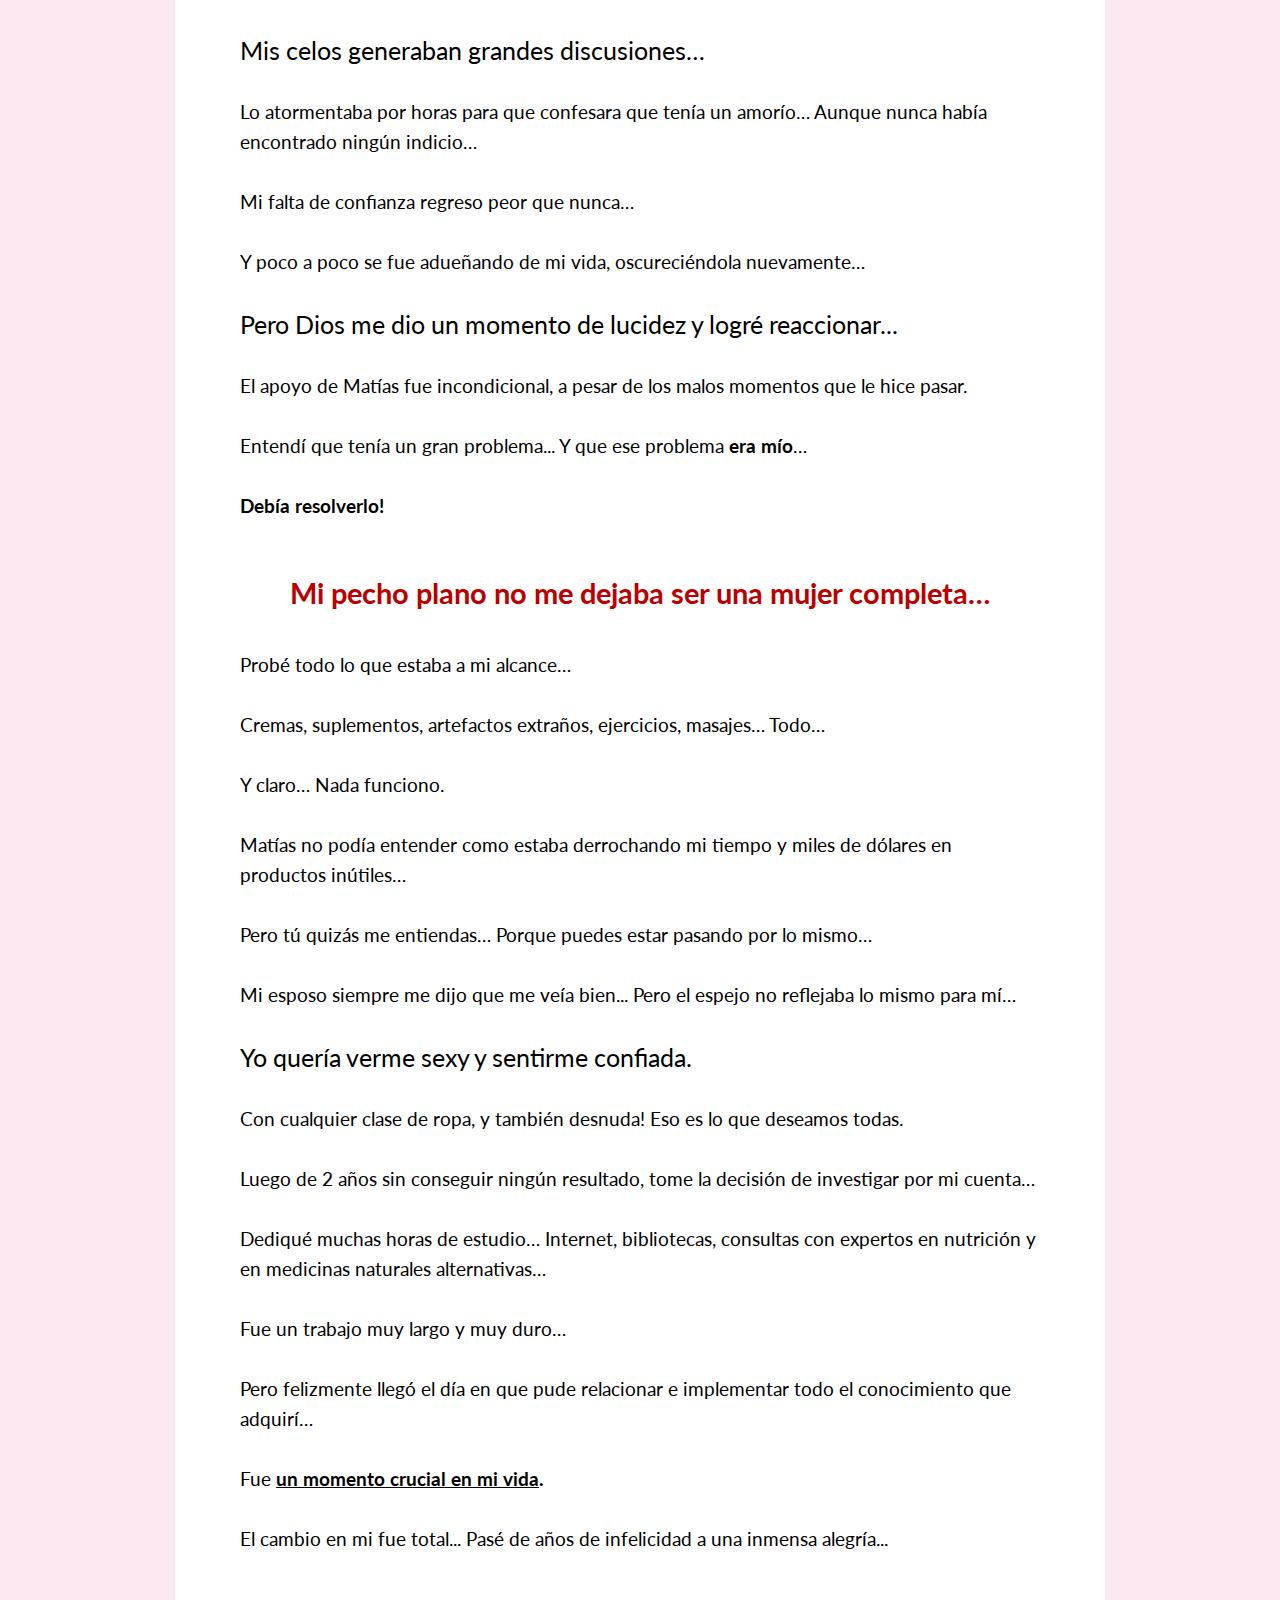
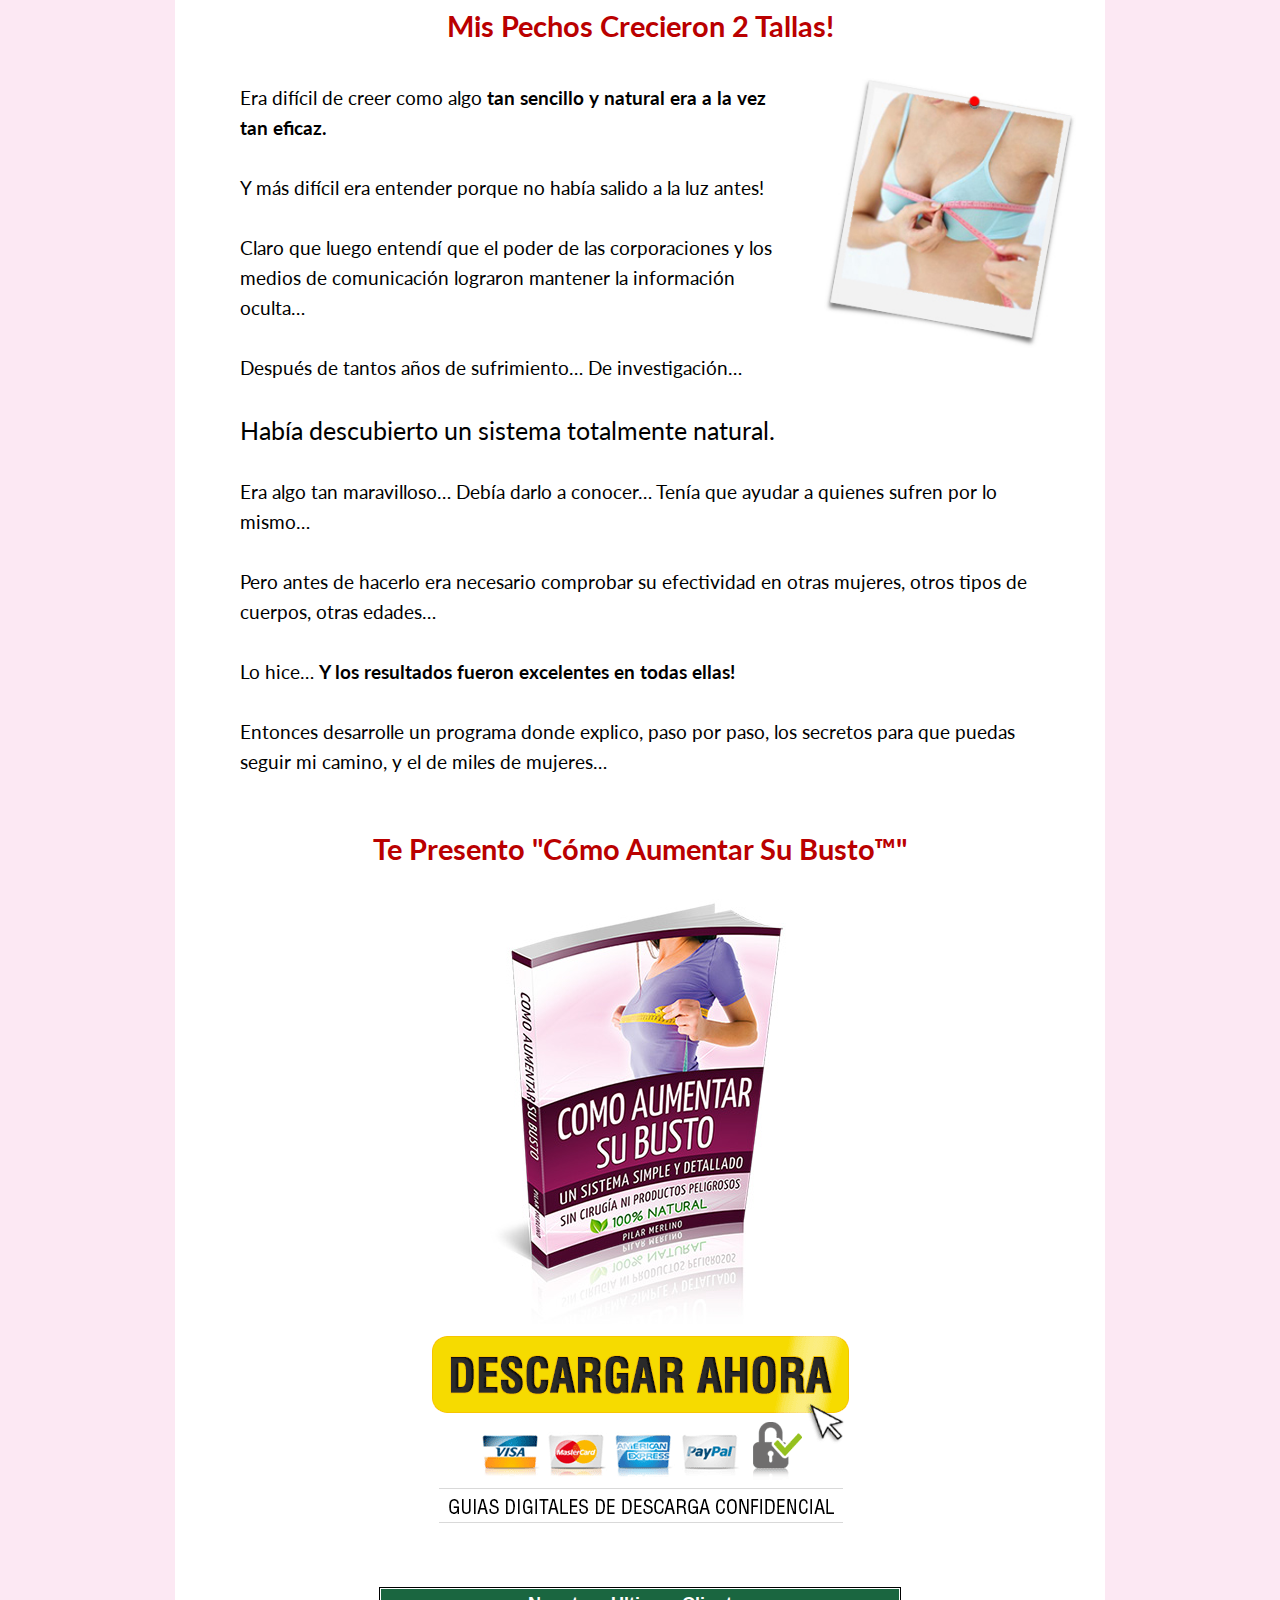
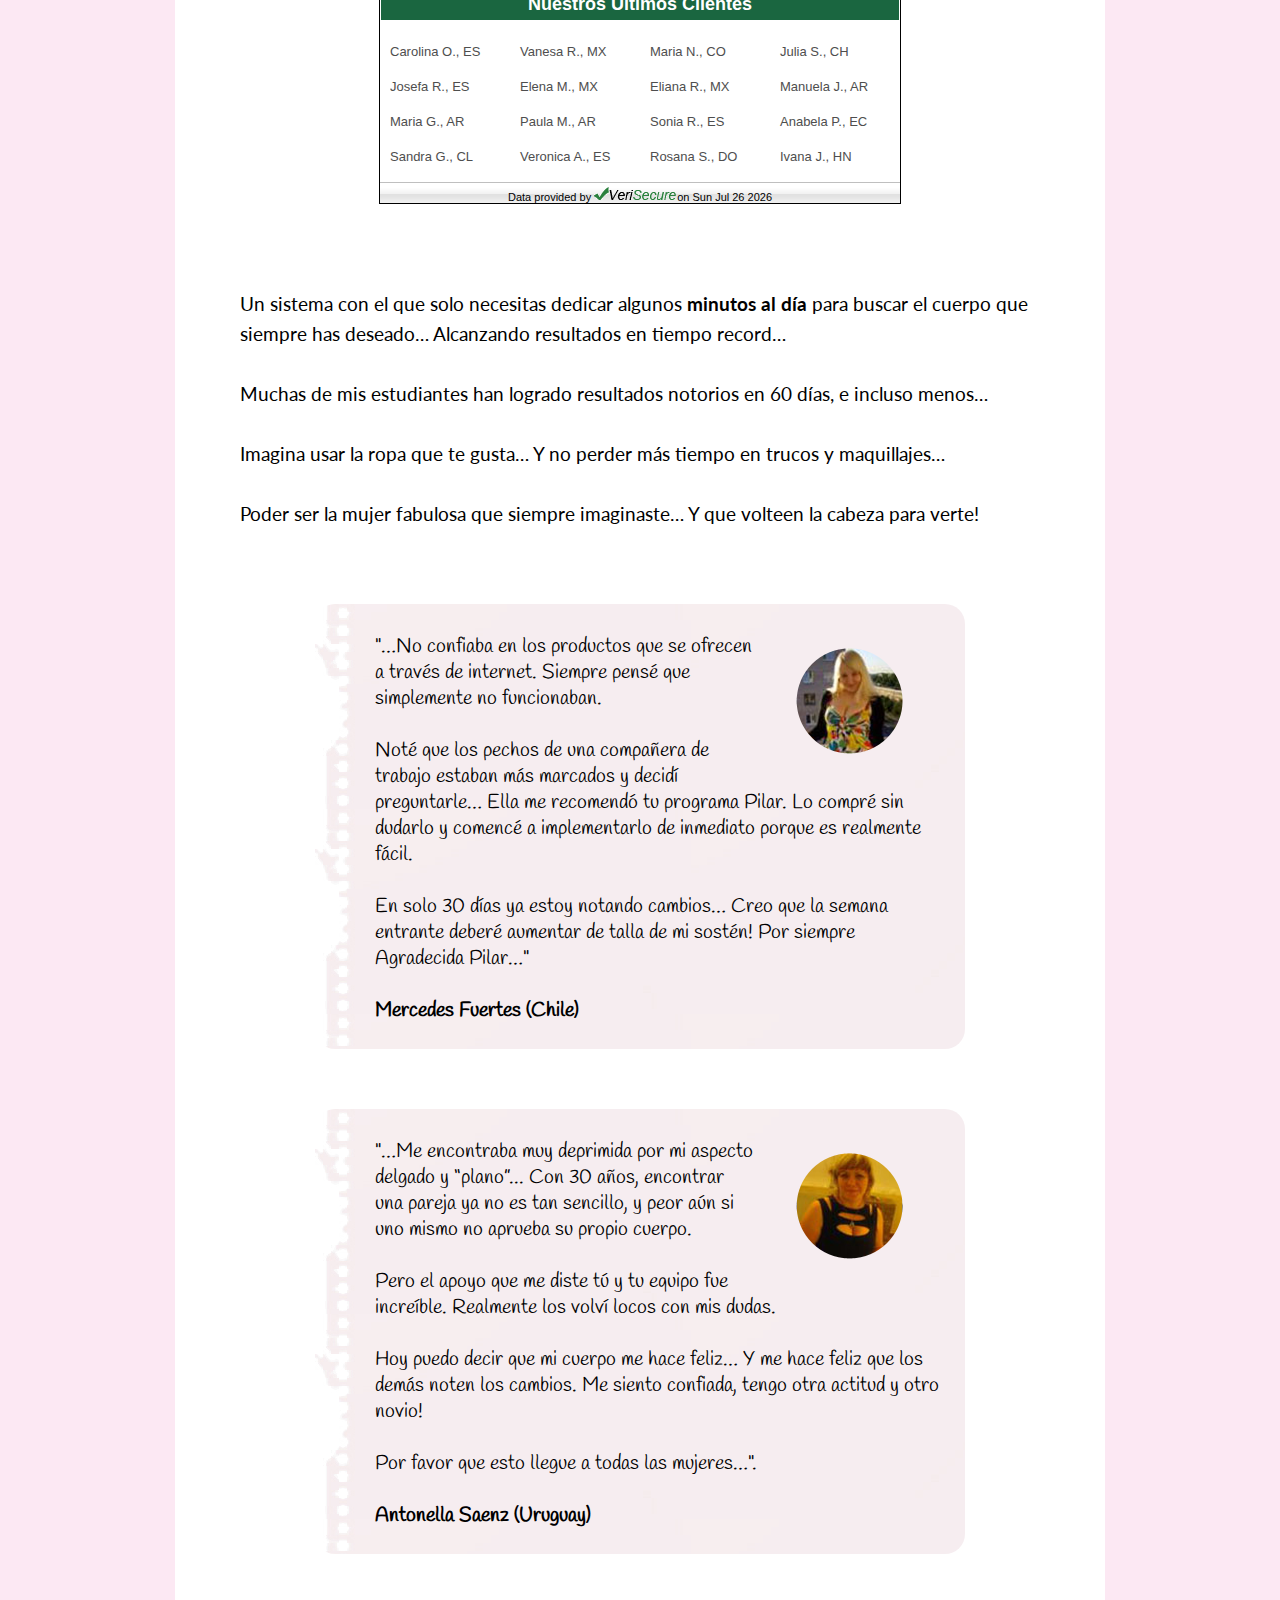
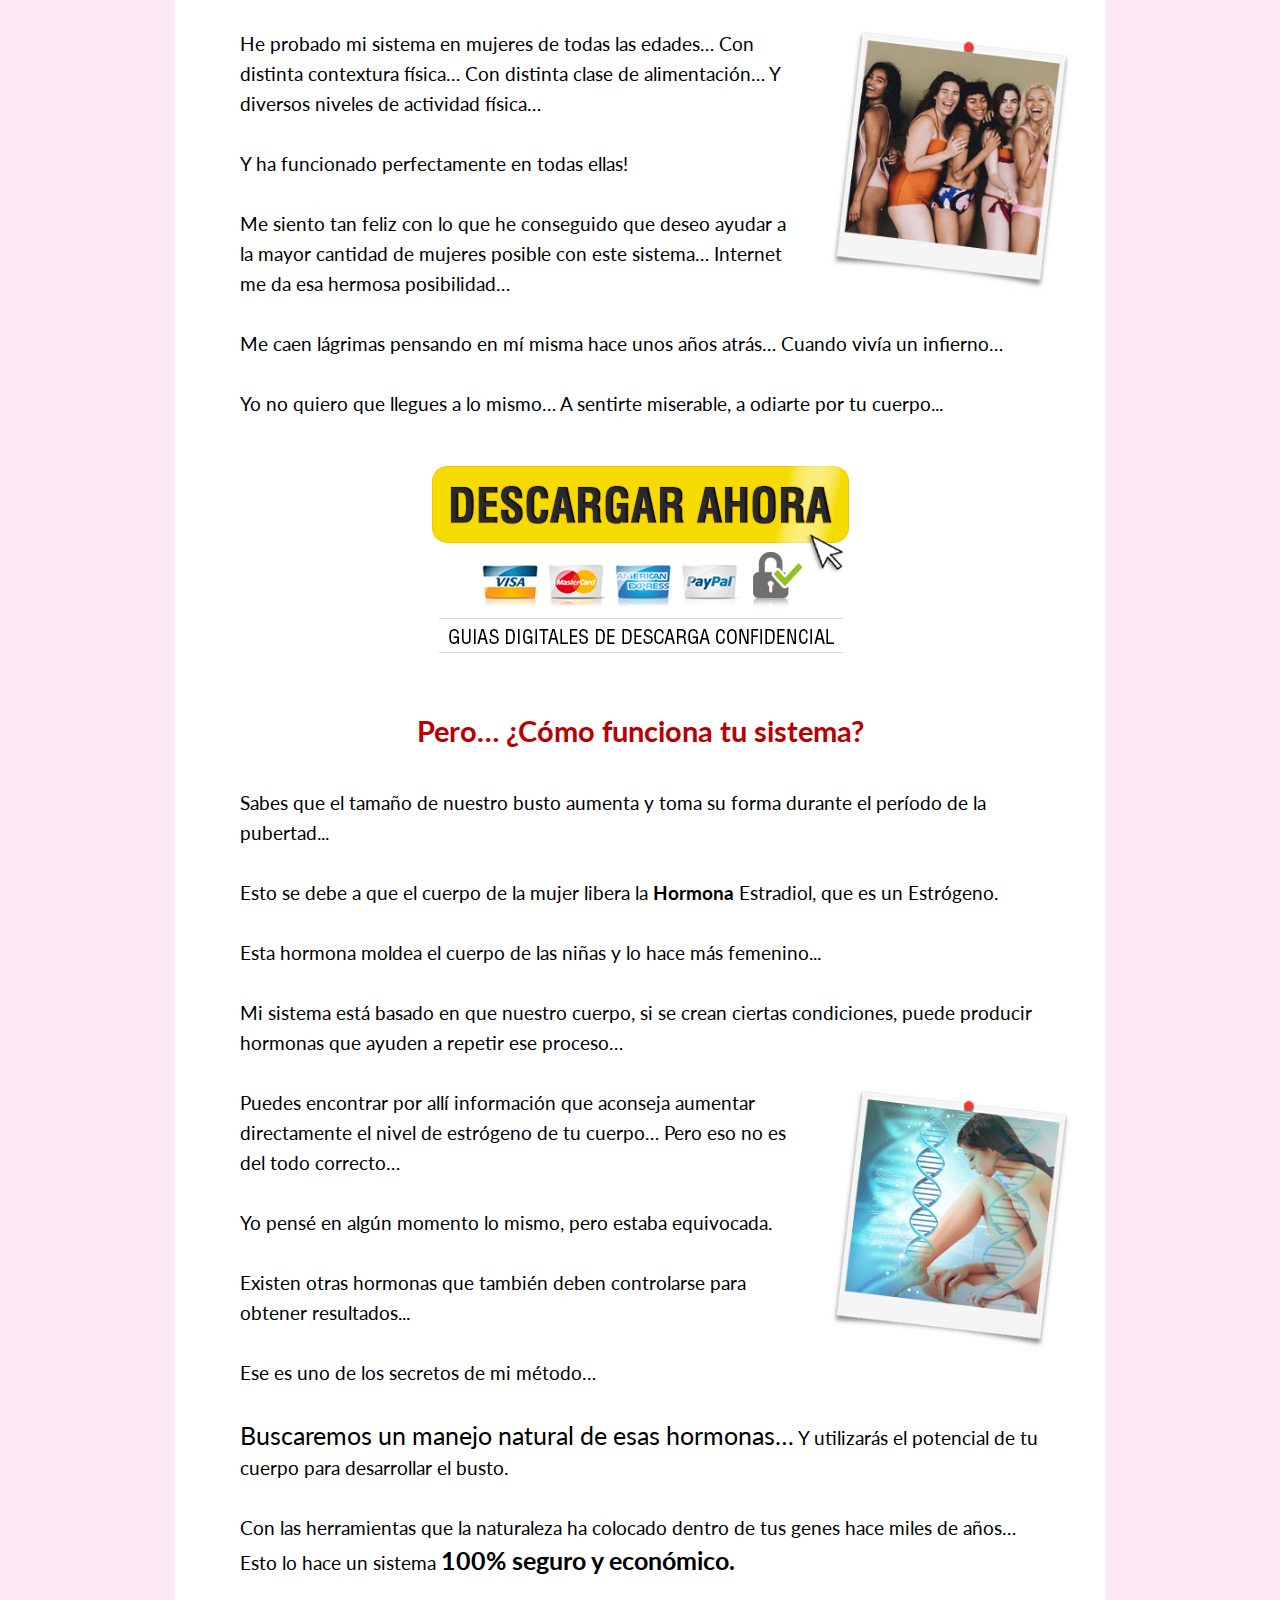
==== commit d92aae11: "Add files via upload" ====
--- a/index.html
+++ b/index.html
@@ -160,7 +160,7 @@
   </section>
         
         <div class="contenido">
-			<a href="https://api.whatsapp.com/send?phone=573216388957&text=Quiero%20mas%20informaci%C3%B3n%20por%20favor."><img class="whats" src="wp.gif" alt="whats" style="width: 60px; position: fixed; right: 0; bottom: 0; z-index: 100;"></a>
+			<a href="https://api.whatsapp.com/send?phone=573216388957&text=Quiero%20mas%20informaci%C3%B3n%20por%20favor."><img class="whats" src="wp.gif" alt="whats" style="width: 60px; position: fixed; right: 0; bottom: 0; z-index: 100; margin: 20px;"></a>
         
 <section id="estructura">
   <div class="structure">
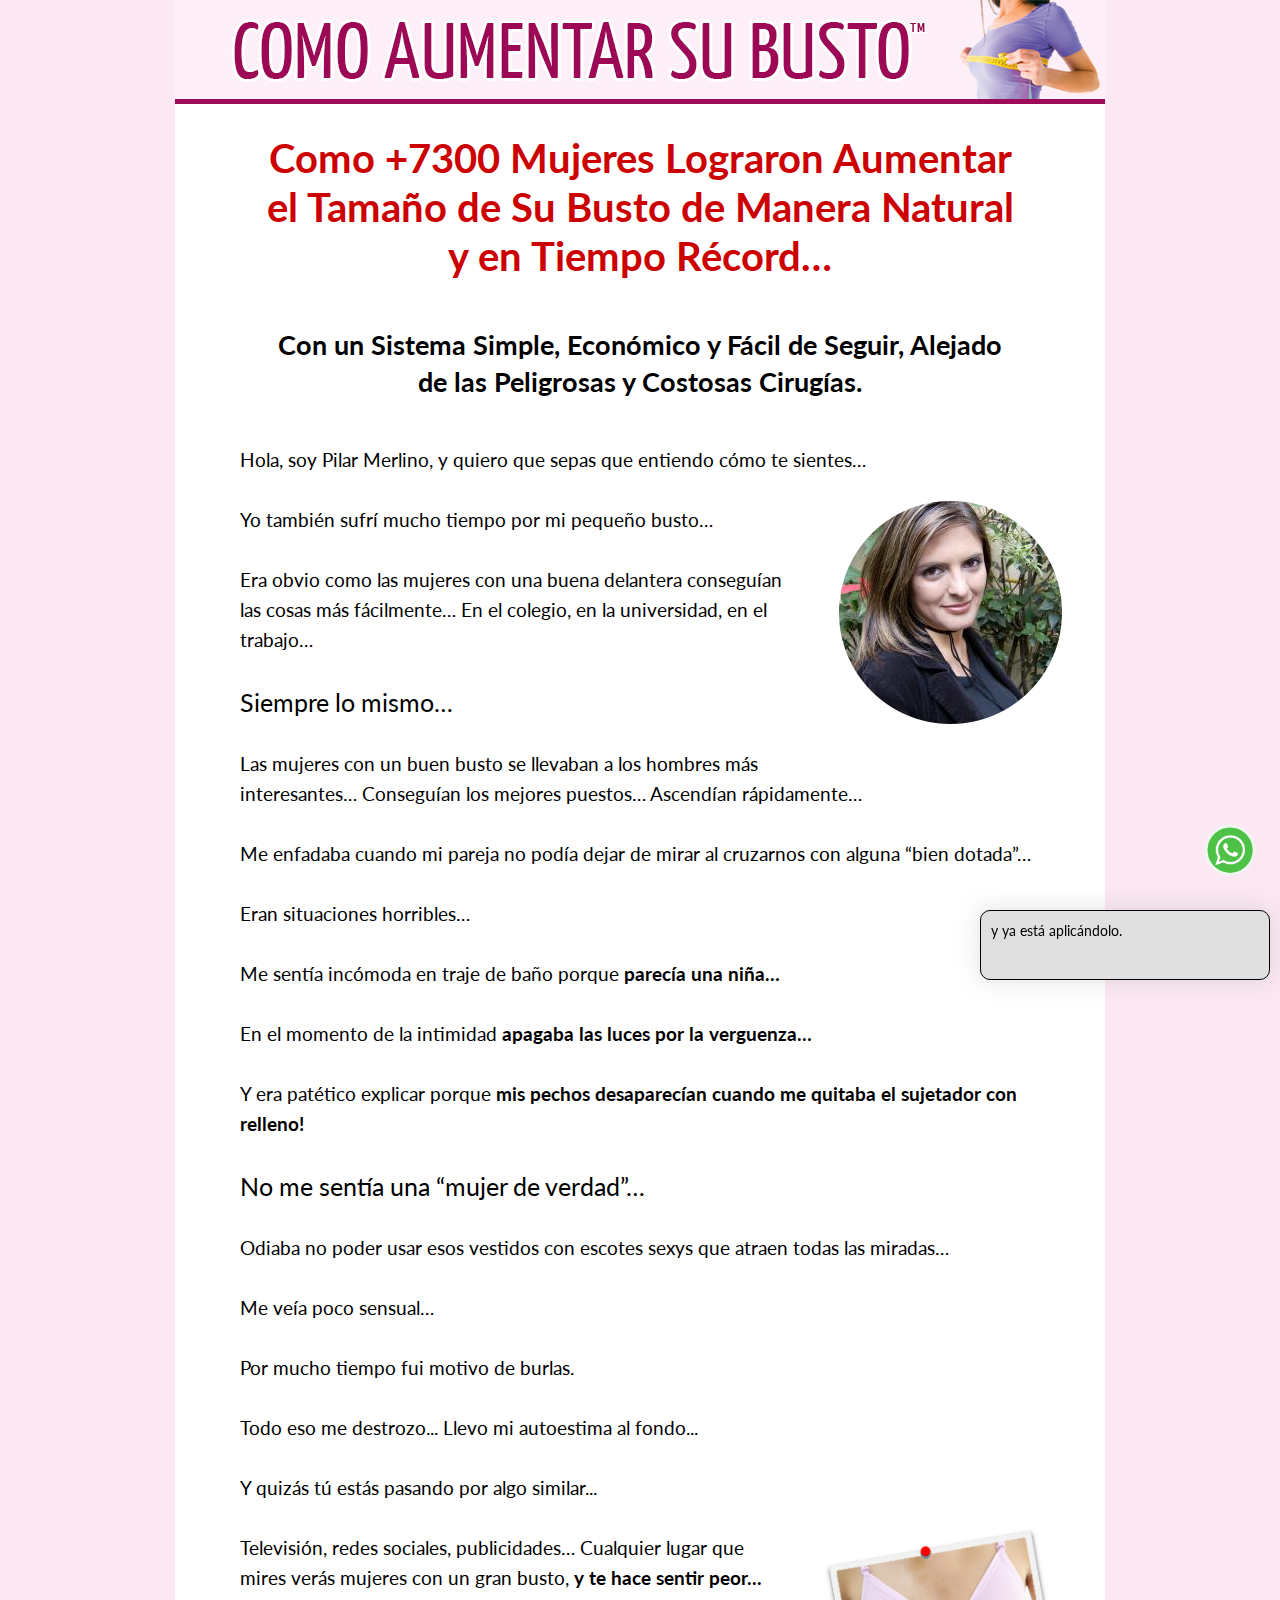
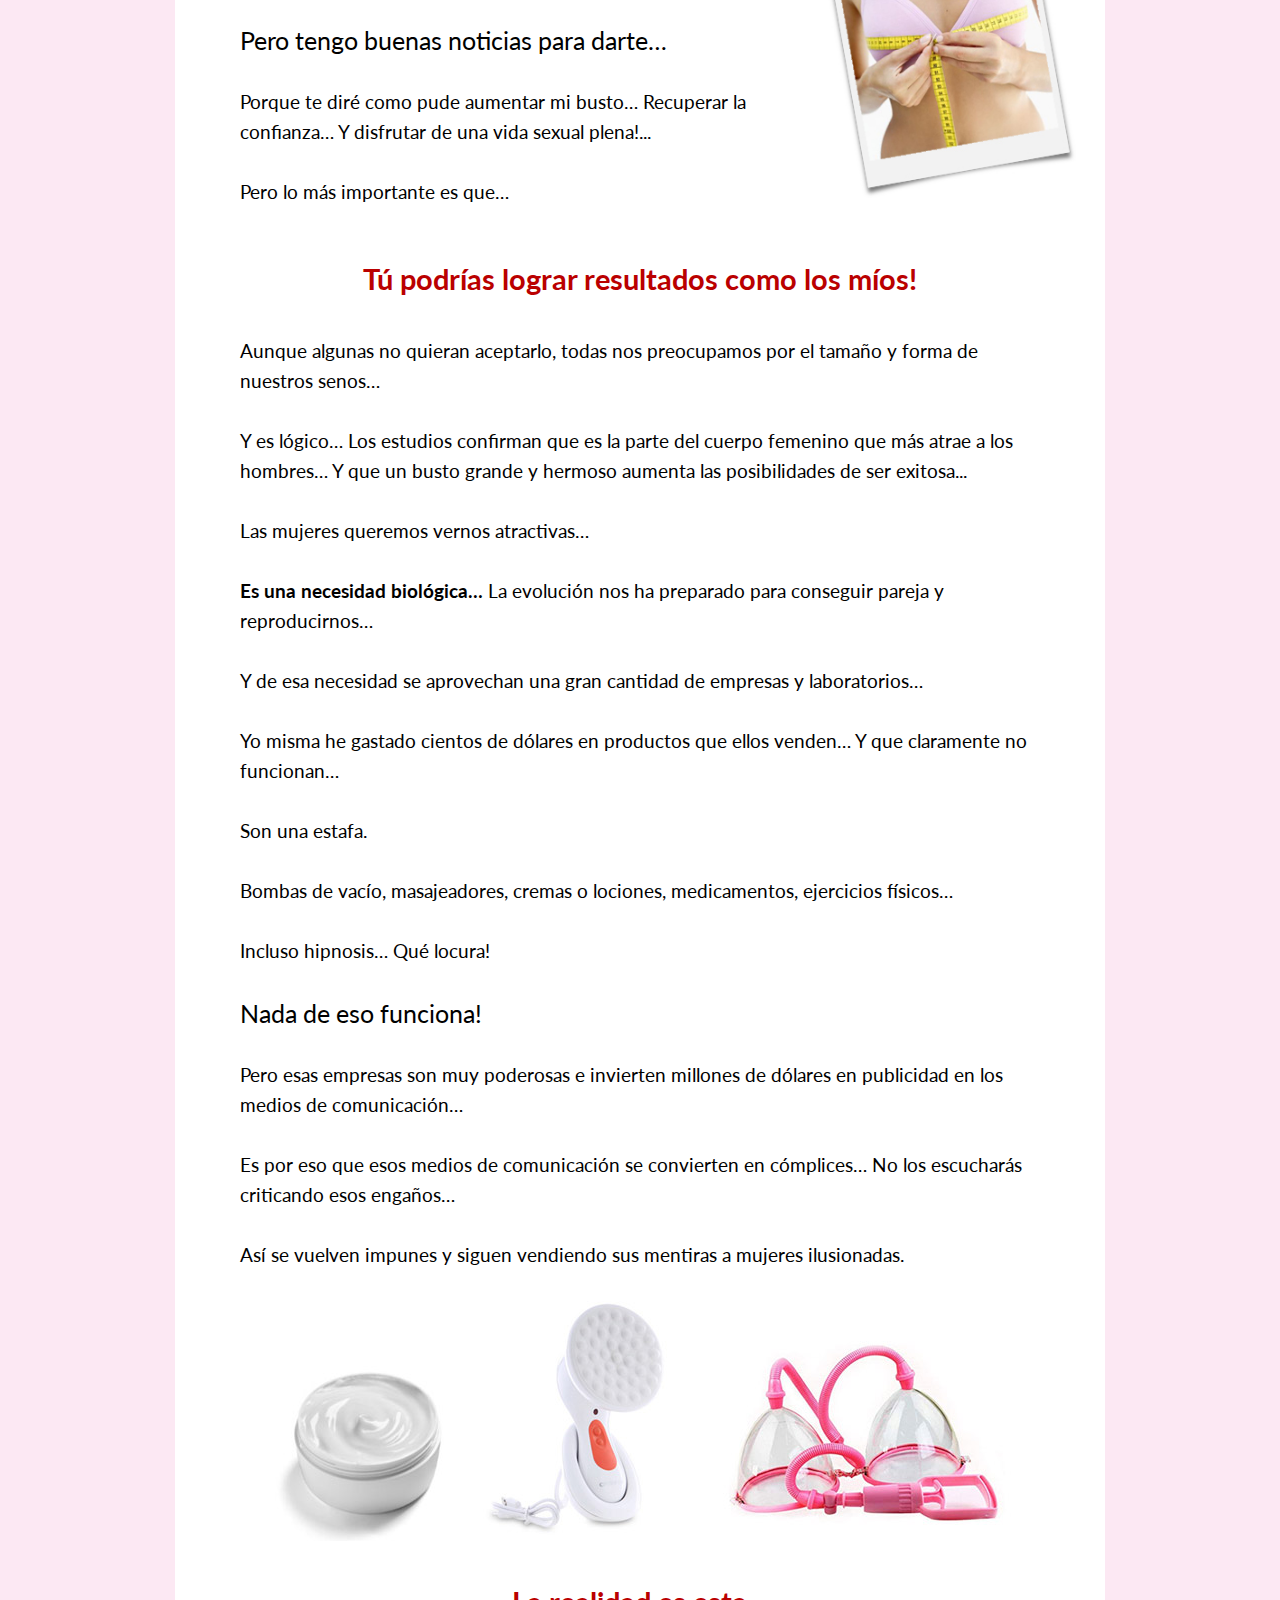
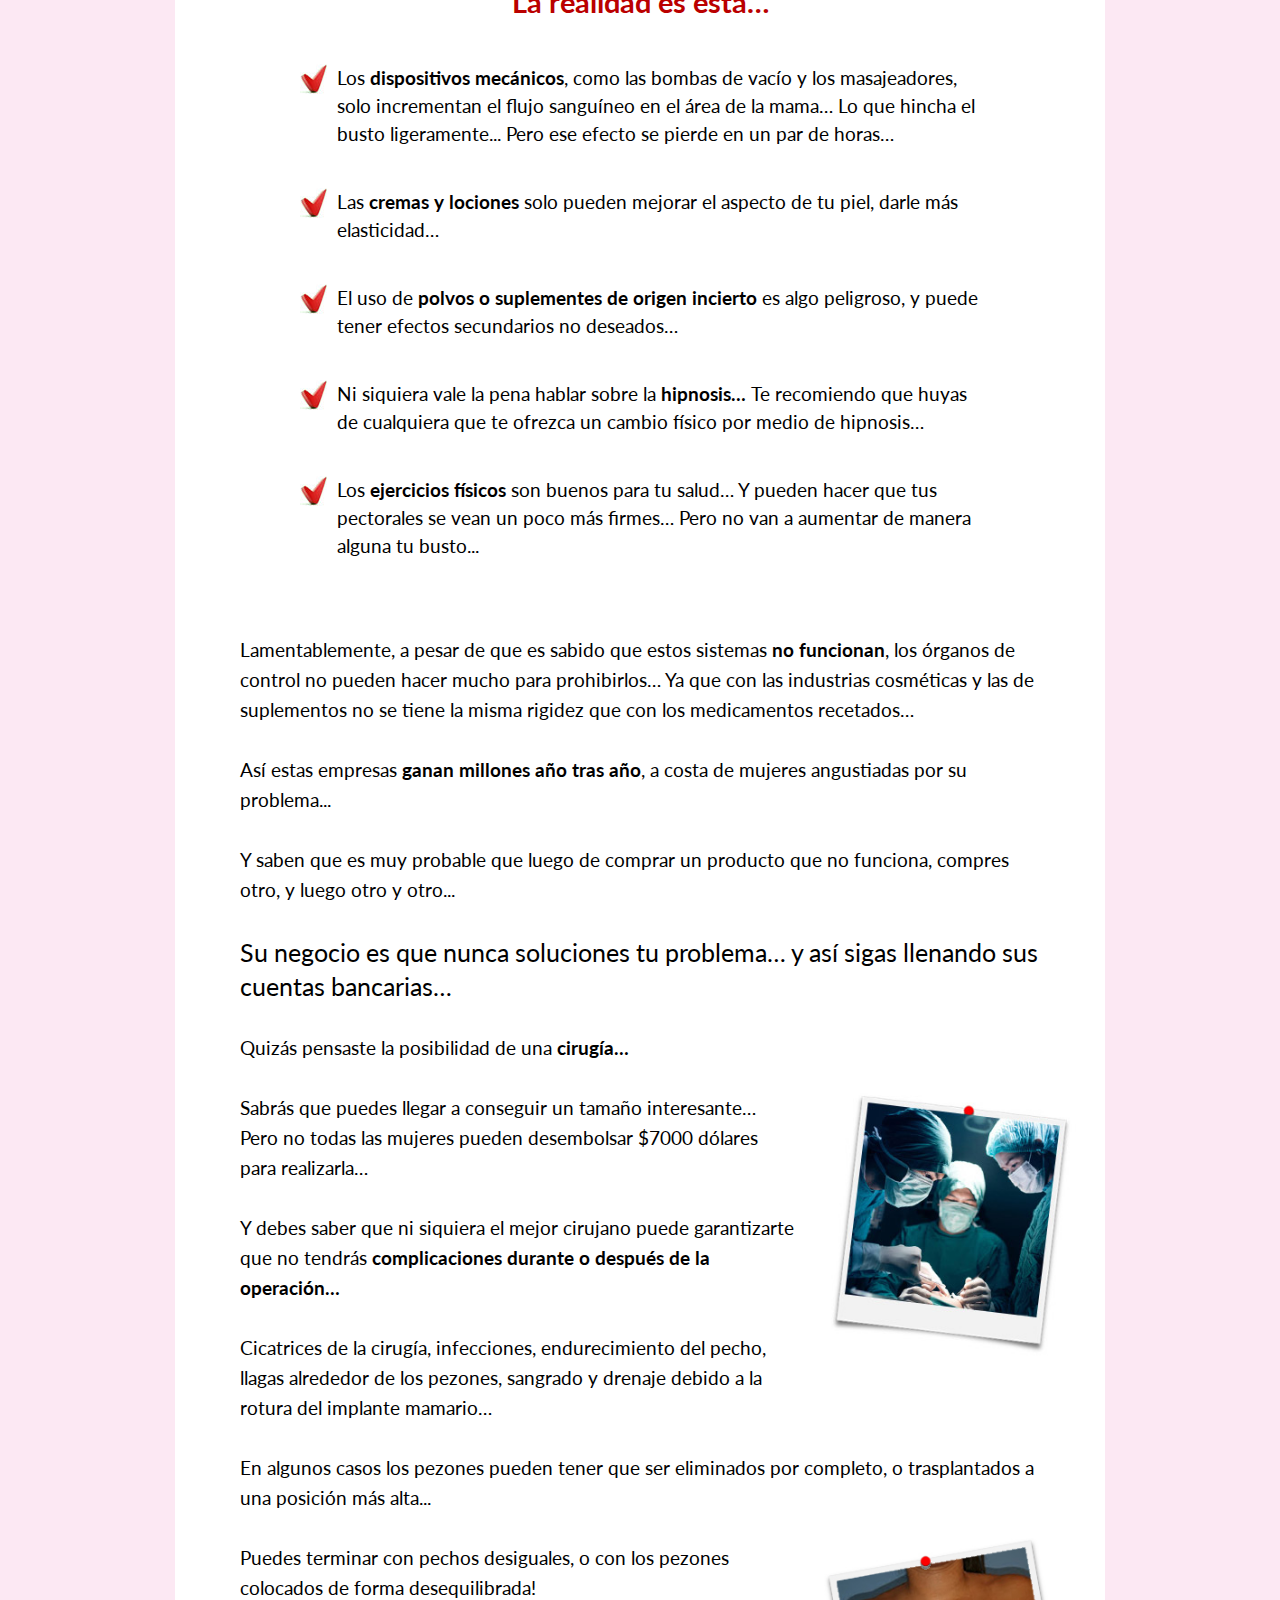
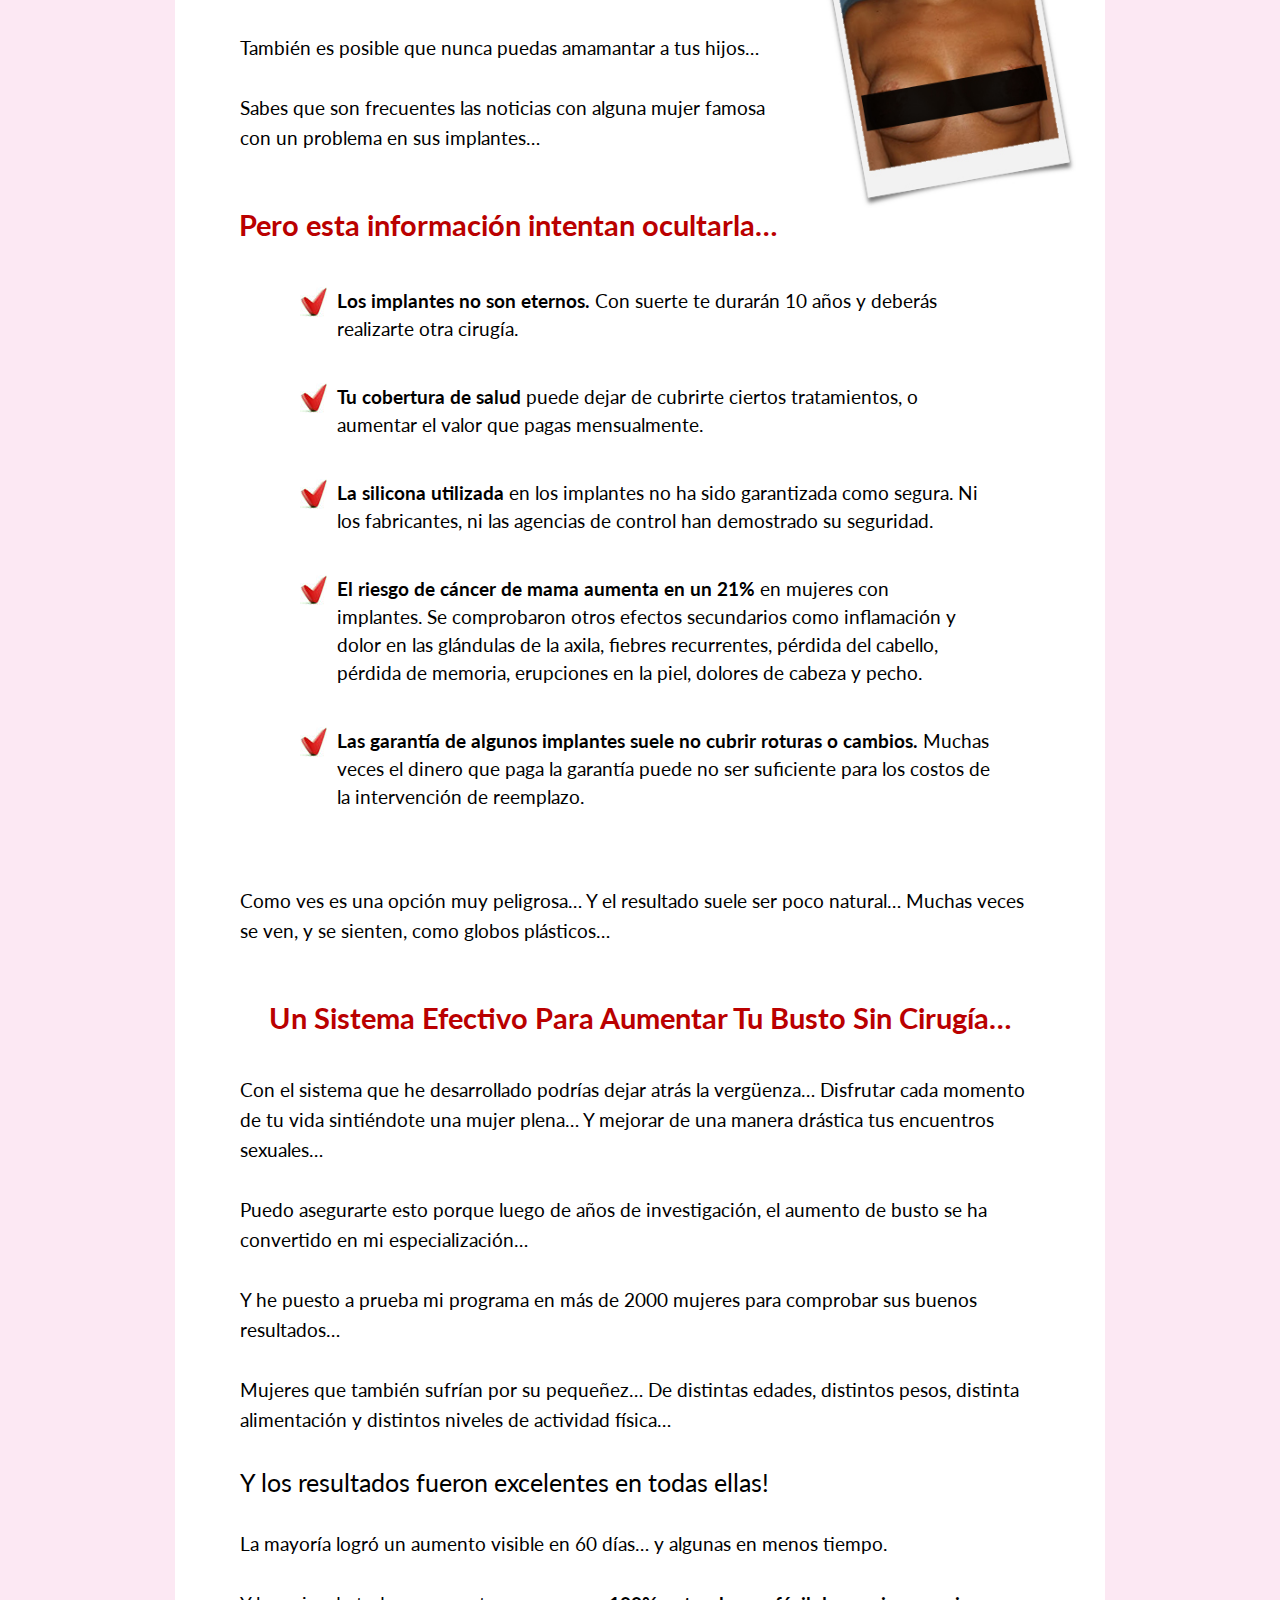
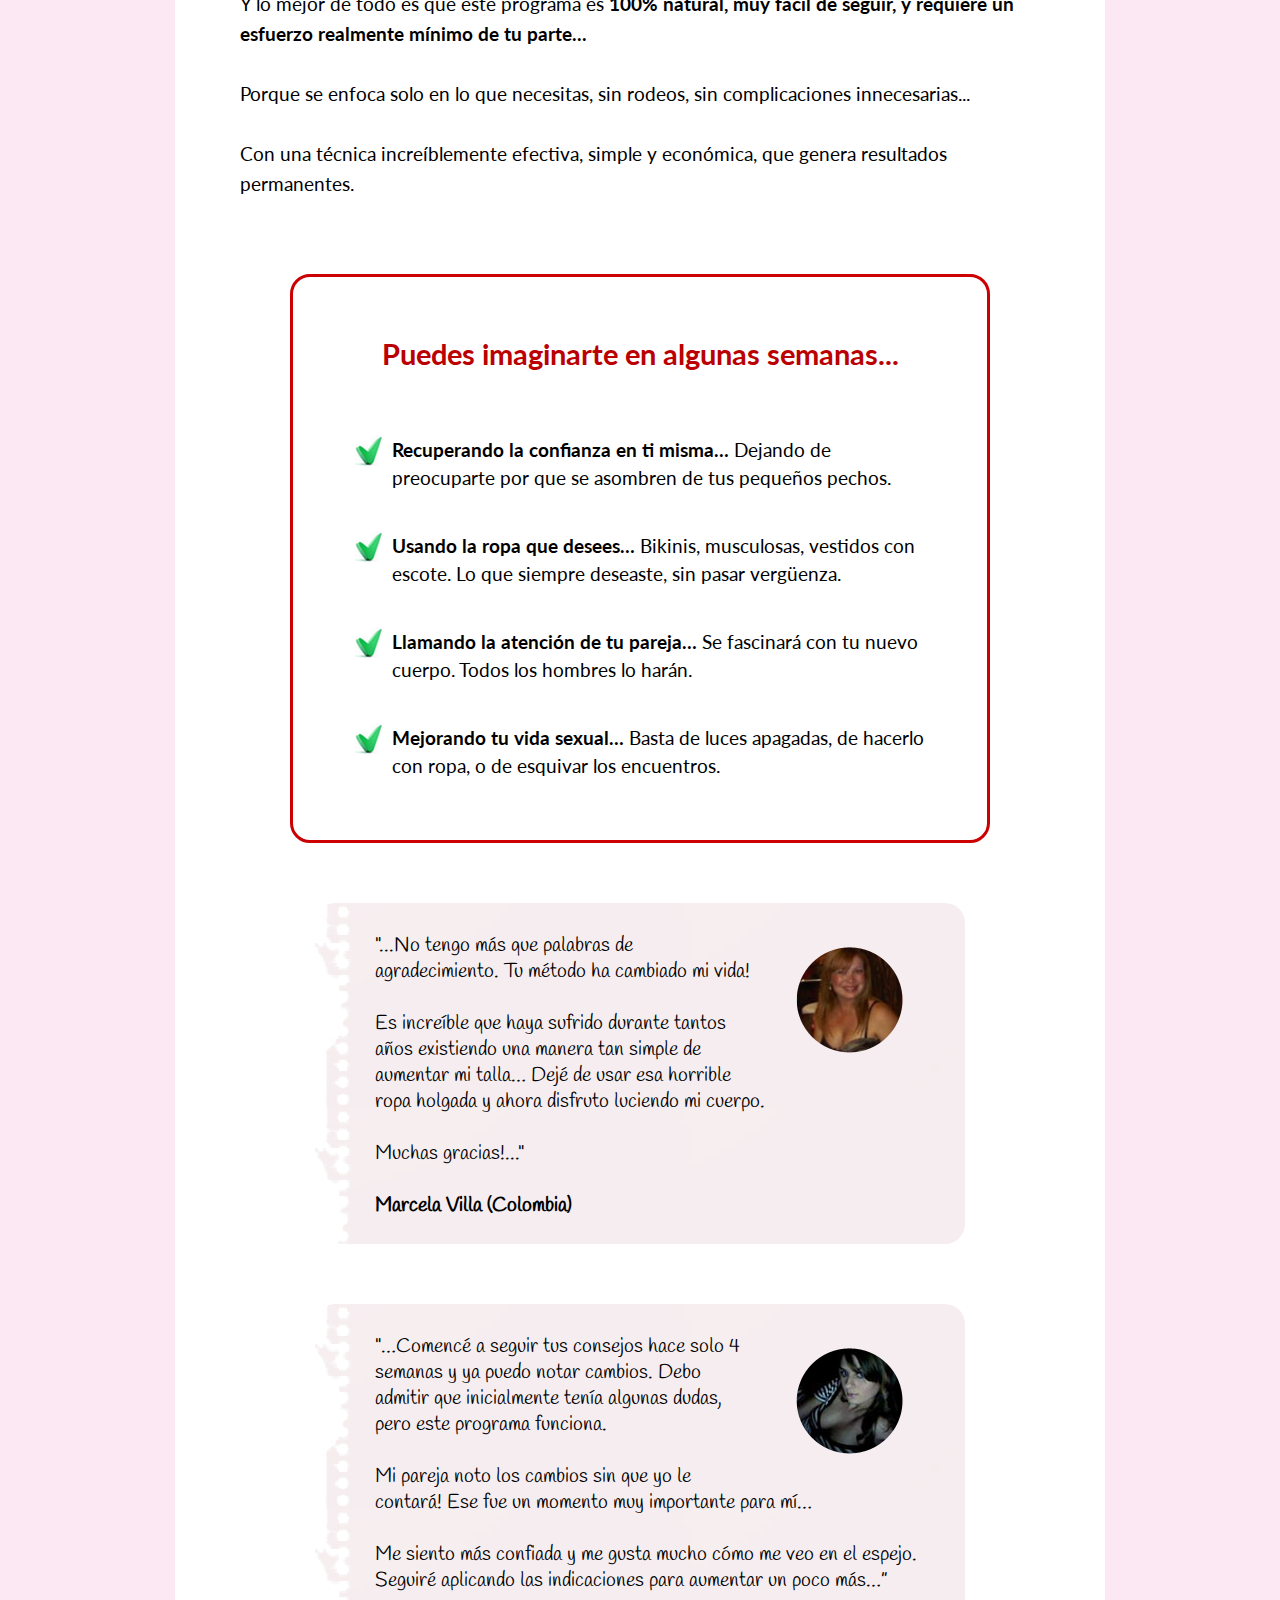
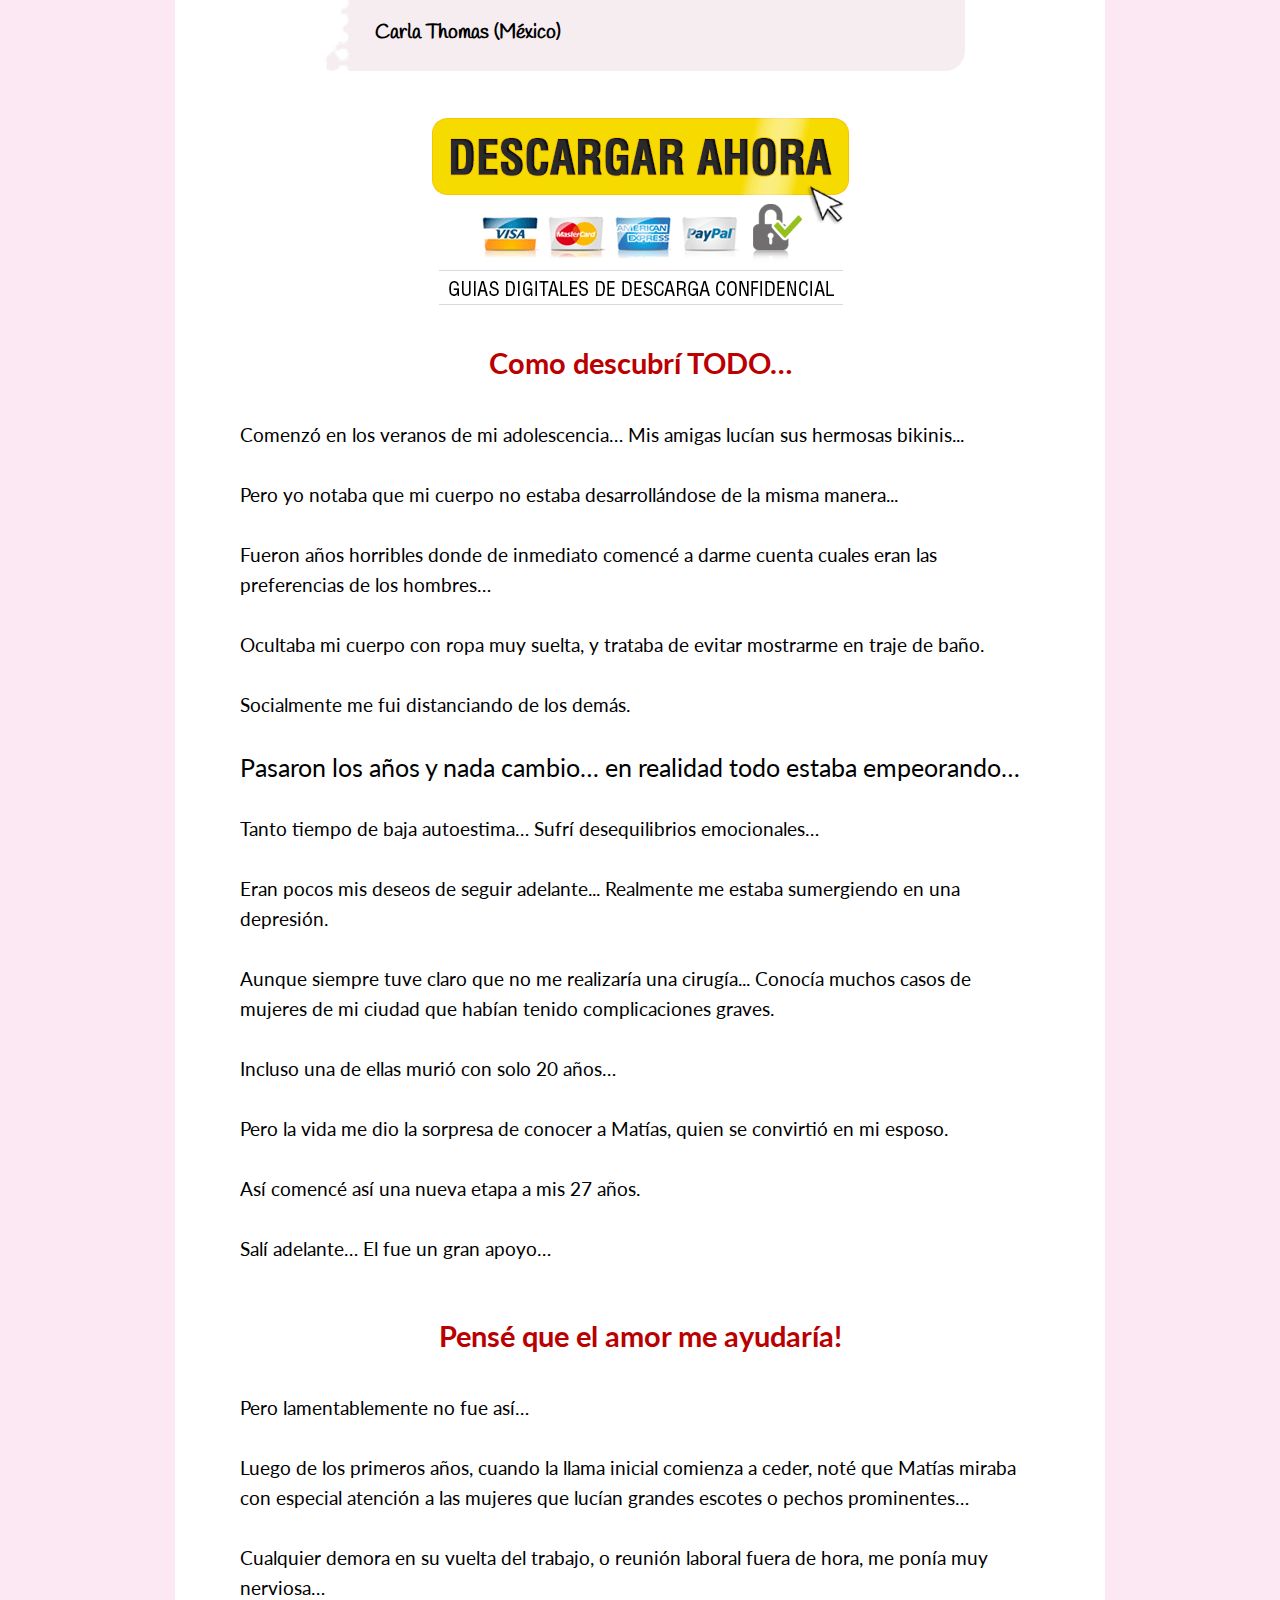
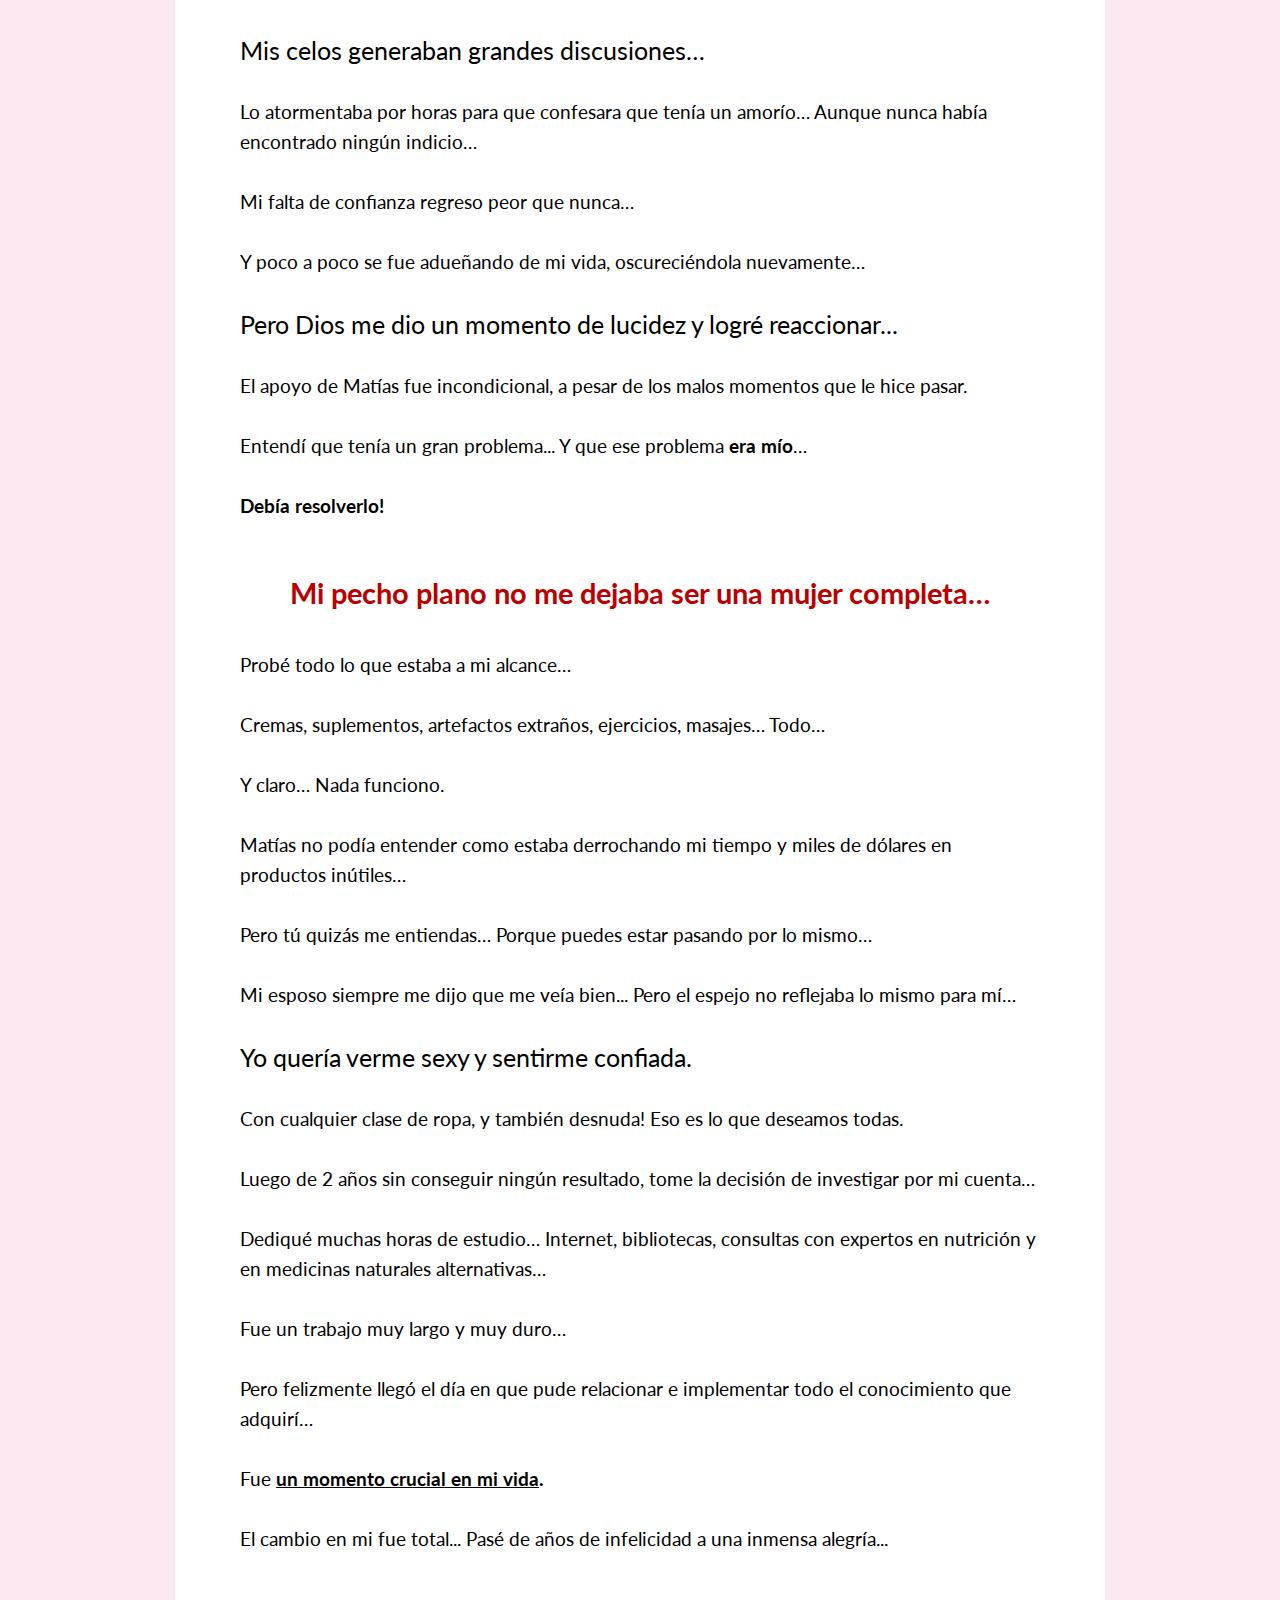
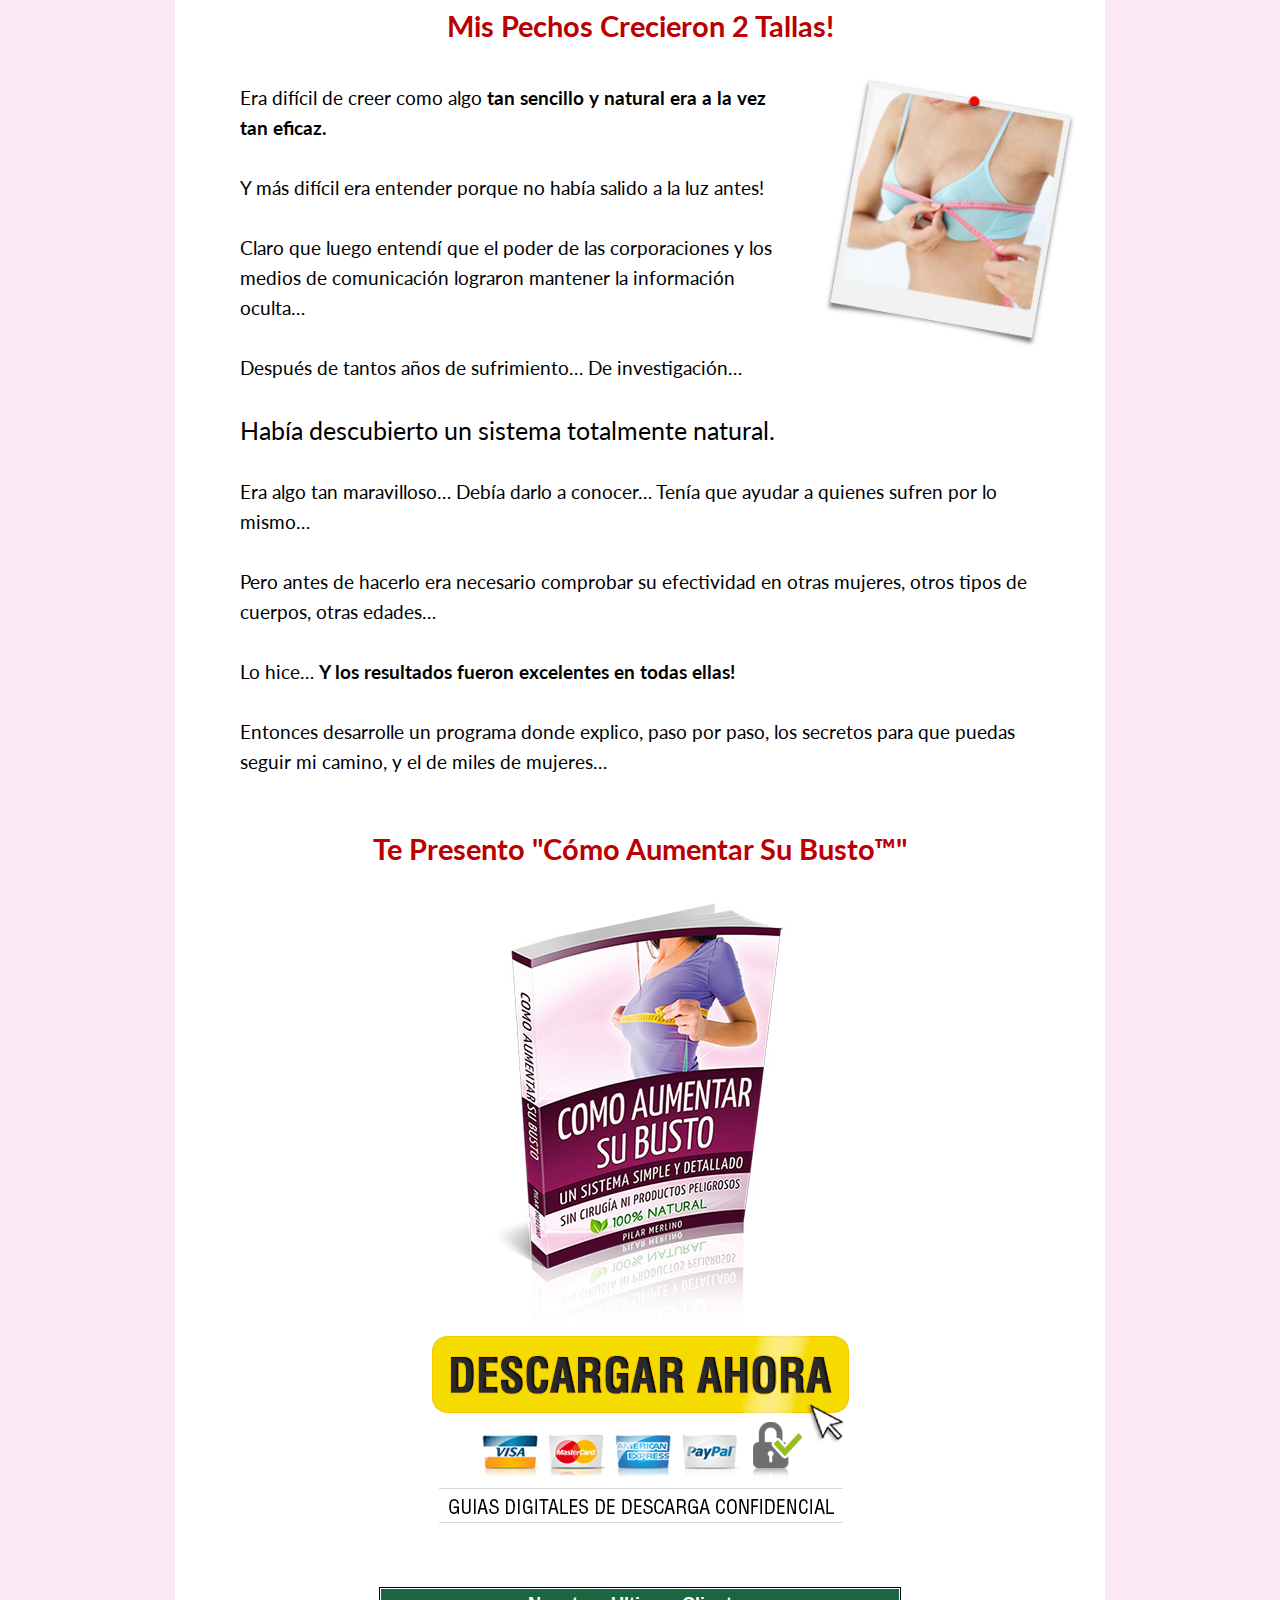
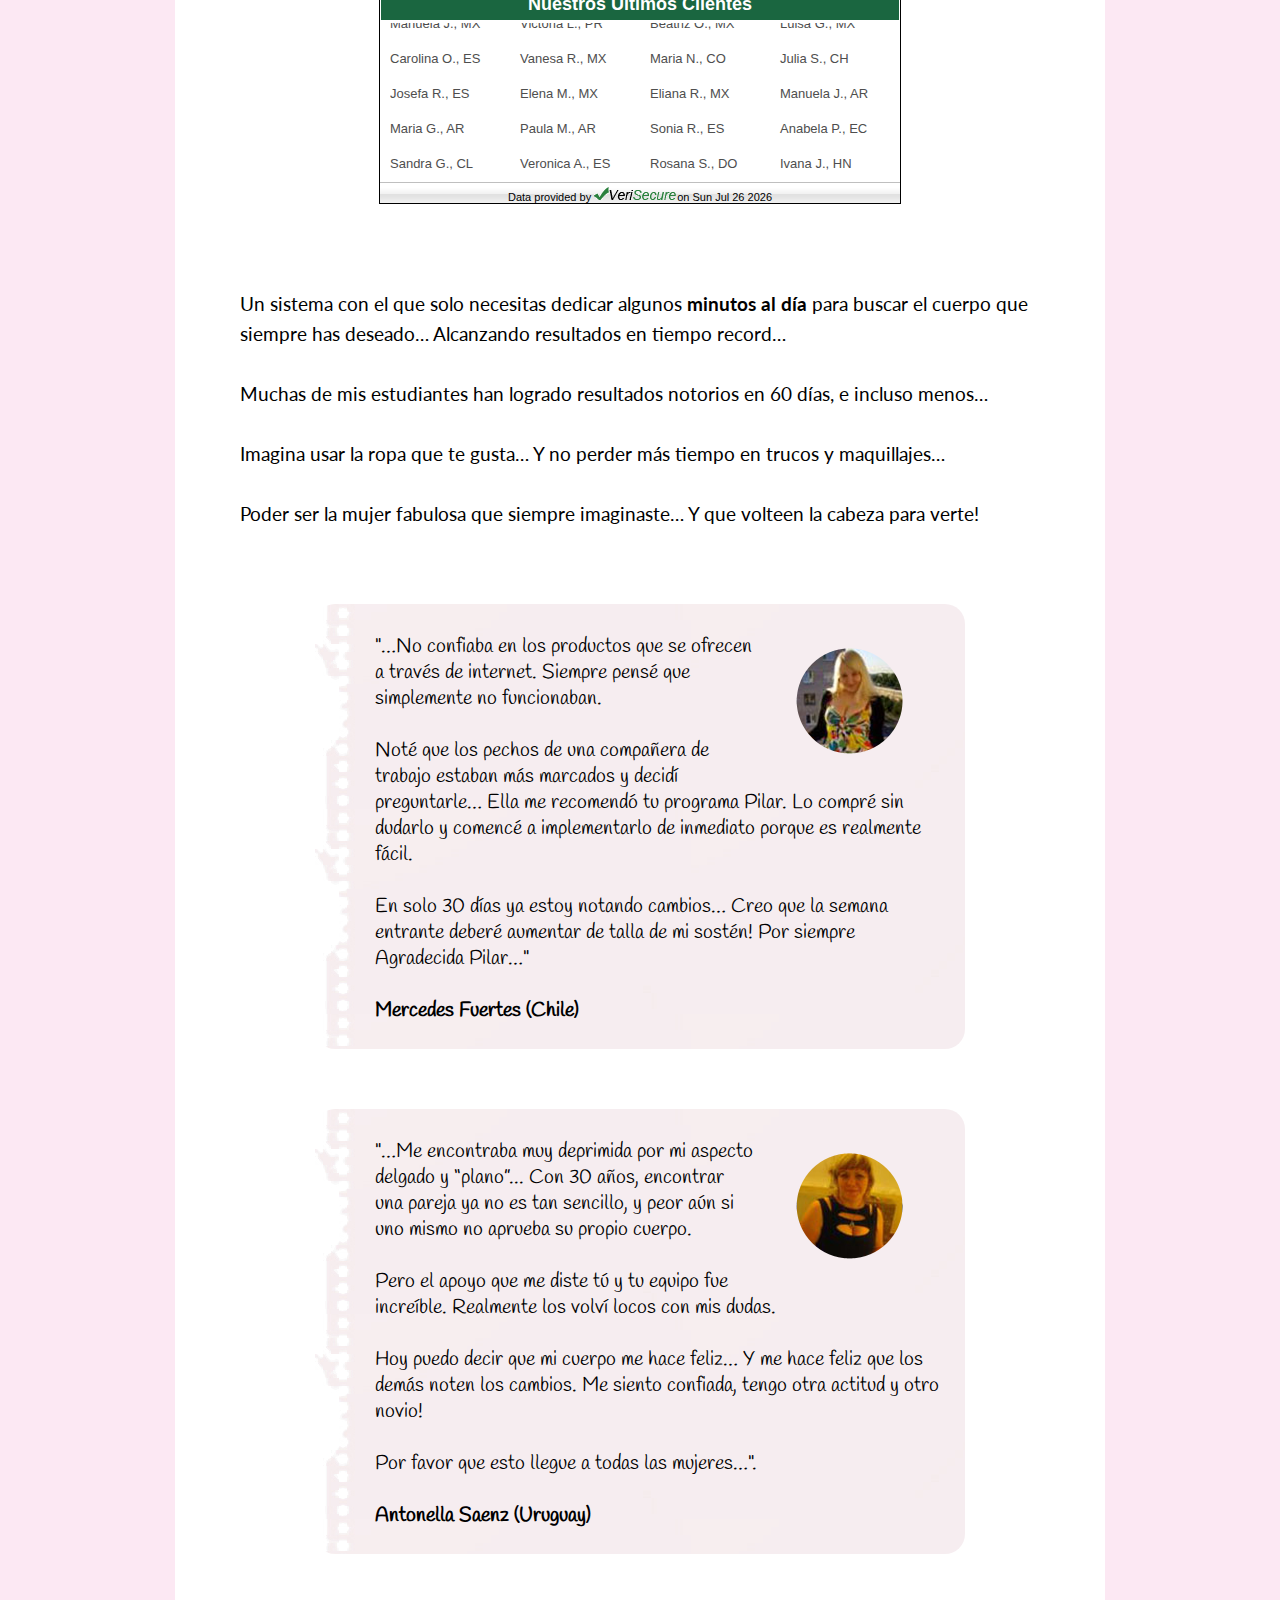
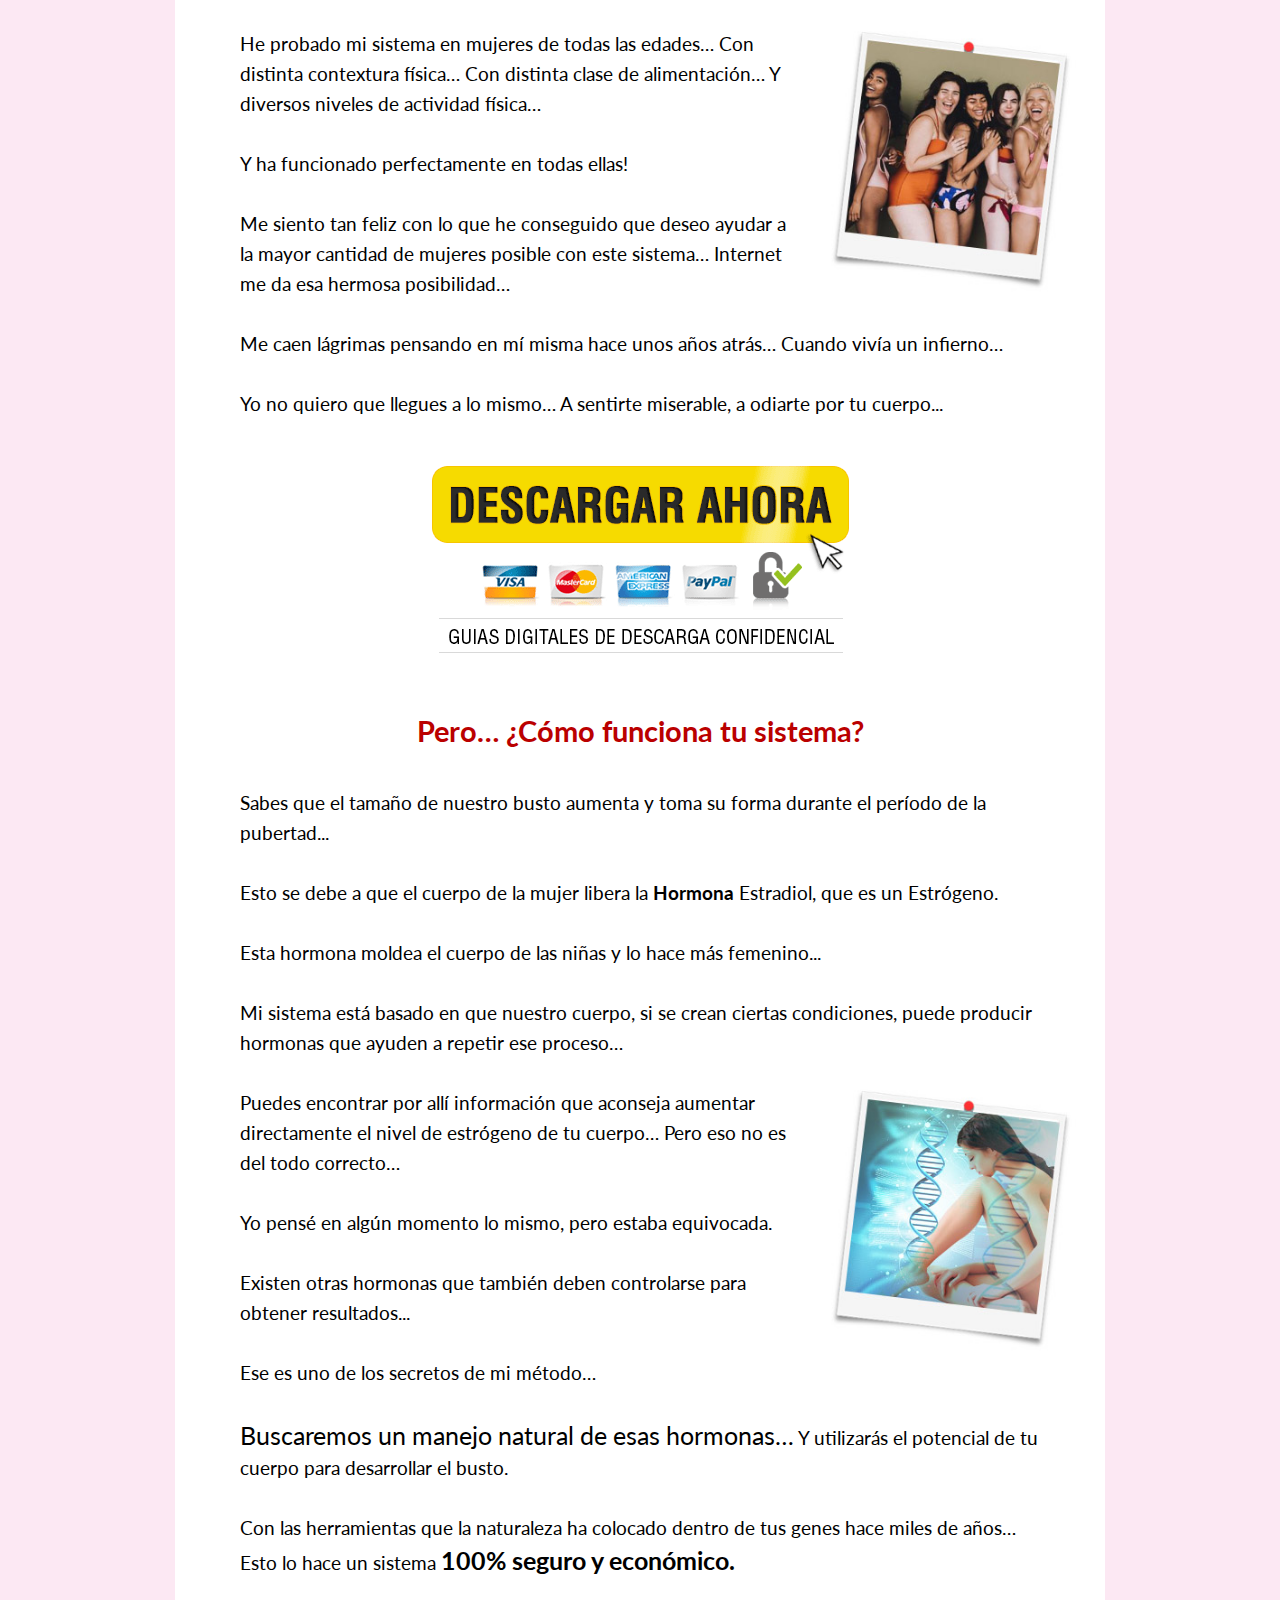
==== commit ea87efad: "porcentaje" ====
--- a/index.html
+++ b/index.html
@@ -1058,9 +1058,14 @@
 
 <div class = "div_fondo">
 	<div class = "div_popup_escritorio" style = "width:700px">
-		<img src = "popup_exit/descuento27.gif"/>
-		<button type = "button" style = "display:block" class = "boton1" onclick="window.location.href = 'pago-seguro-off.html';">Reclama Tu 27% de Descuento Ahora!!</button>
-		<button type = "button" style = "display:none" class = "boton2">#</button>
+		<div class = "parrafo">
+			<p>
+			<strong style="font-size:28px;">¡ESPERA!</strong><br><strong style="color:#F00; font-size:26px;"><u>AHORRA 76% con este Voucher!</u></strong><br><br>
+Nunca me perdonaría que te vayas con las manos vacías sin probar este increíble y simple sistema. (SOLO QUEDAN 13 CUPONES)
+</p>
+		</div>
+		<button type = "button" style = "display:block" class = "boton3" onclick="window.location.href = 'pago-seguro-off.html';">Reclama Tu 76% de Descuento Ahora!</button>
+		<button type = "button" style = "display:none" class = "boton4">#</button>
 		<div class = "boton_cerrar" style = "display:block">
 			<img src = "popup_exit/cerrar.png"/>
 		</div>
@@ -1069,11 +1074,11 @@
 	<div class = "div_popup_movil">
 		<div class = "parrafo">
 			<p>
-			<strong style="font-size:28px;">¡ESPERA!</strong><br><strong style="color:#F00; font-size:26px;"><u>AHORRA 27% con este Voucher!</u></strong><br><br>
+			<strong style="font-size:28px;">¡ESPERA!</strong><br><strong style="color:#F00; font-size:26px;"><u>AHORRA 76% con este Voucher!</u></strong><br><br>
 Nunca me perdonaría que te vayas con las manos vacías sin probar este increíble y simple sistema. (SOLO QUEDAN 13 CUPONES)
 </p>
 		</div>
-		<button type = "button" style = "display:block" class = "boton3" onclick="window.location.href = 'pago-seguro-off.html';">Reclama Tu 27% de Descuento Ahora!</button>
+		<button type = "button" style = "display:block" class = "boton3" onclick="window.location.href = 'pago-seguro-off.html';">Reclama Tu 76% de Descuento Ahora!</button>
 		<button type = "button" style = "display:none" class = "boton4">#</button>
 		<div class = "boton_cerrar" style = "display:block">
 			<img src = "popup_exit/cerrar.png"/>
